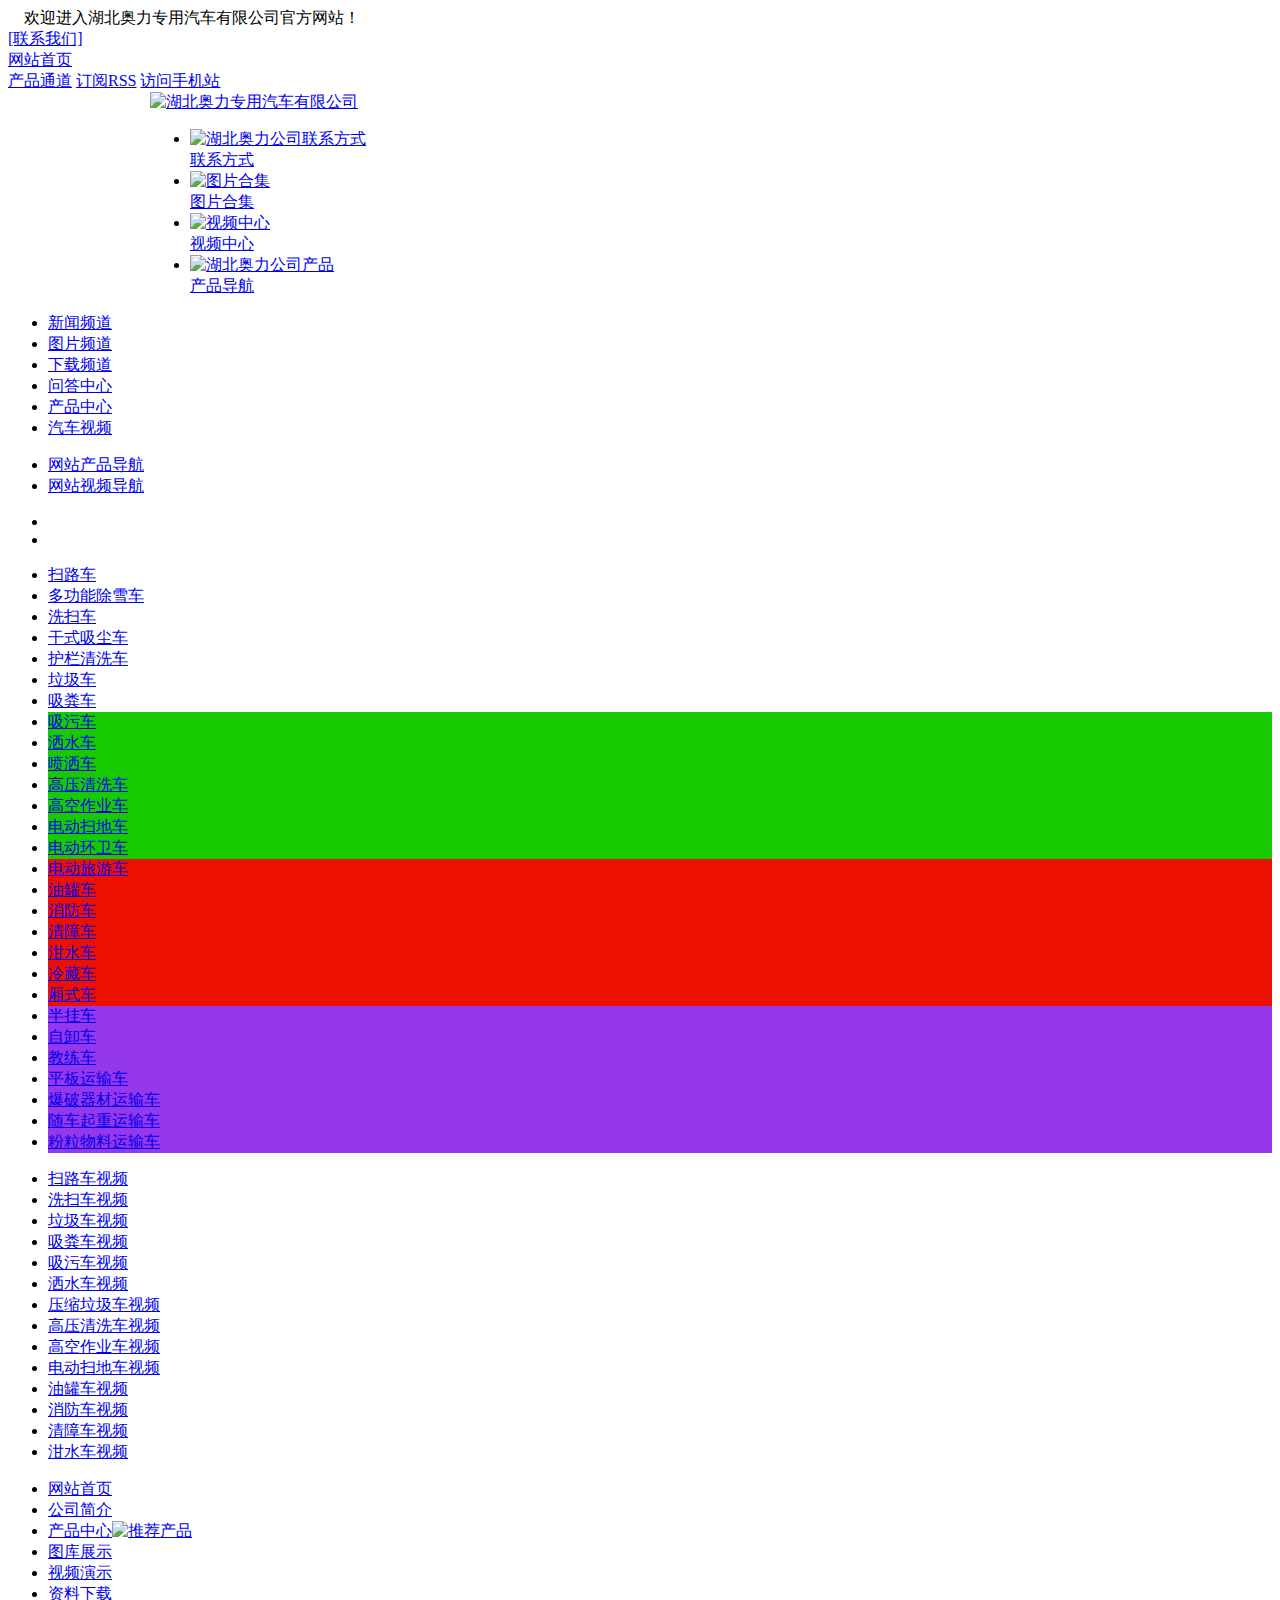
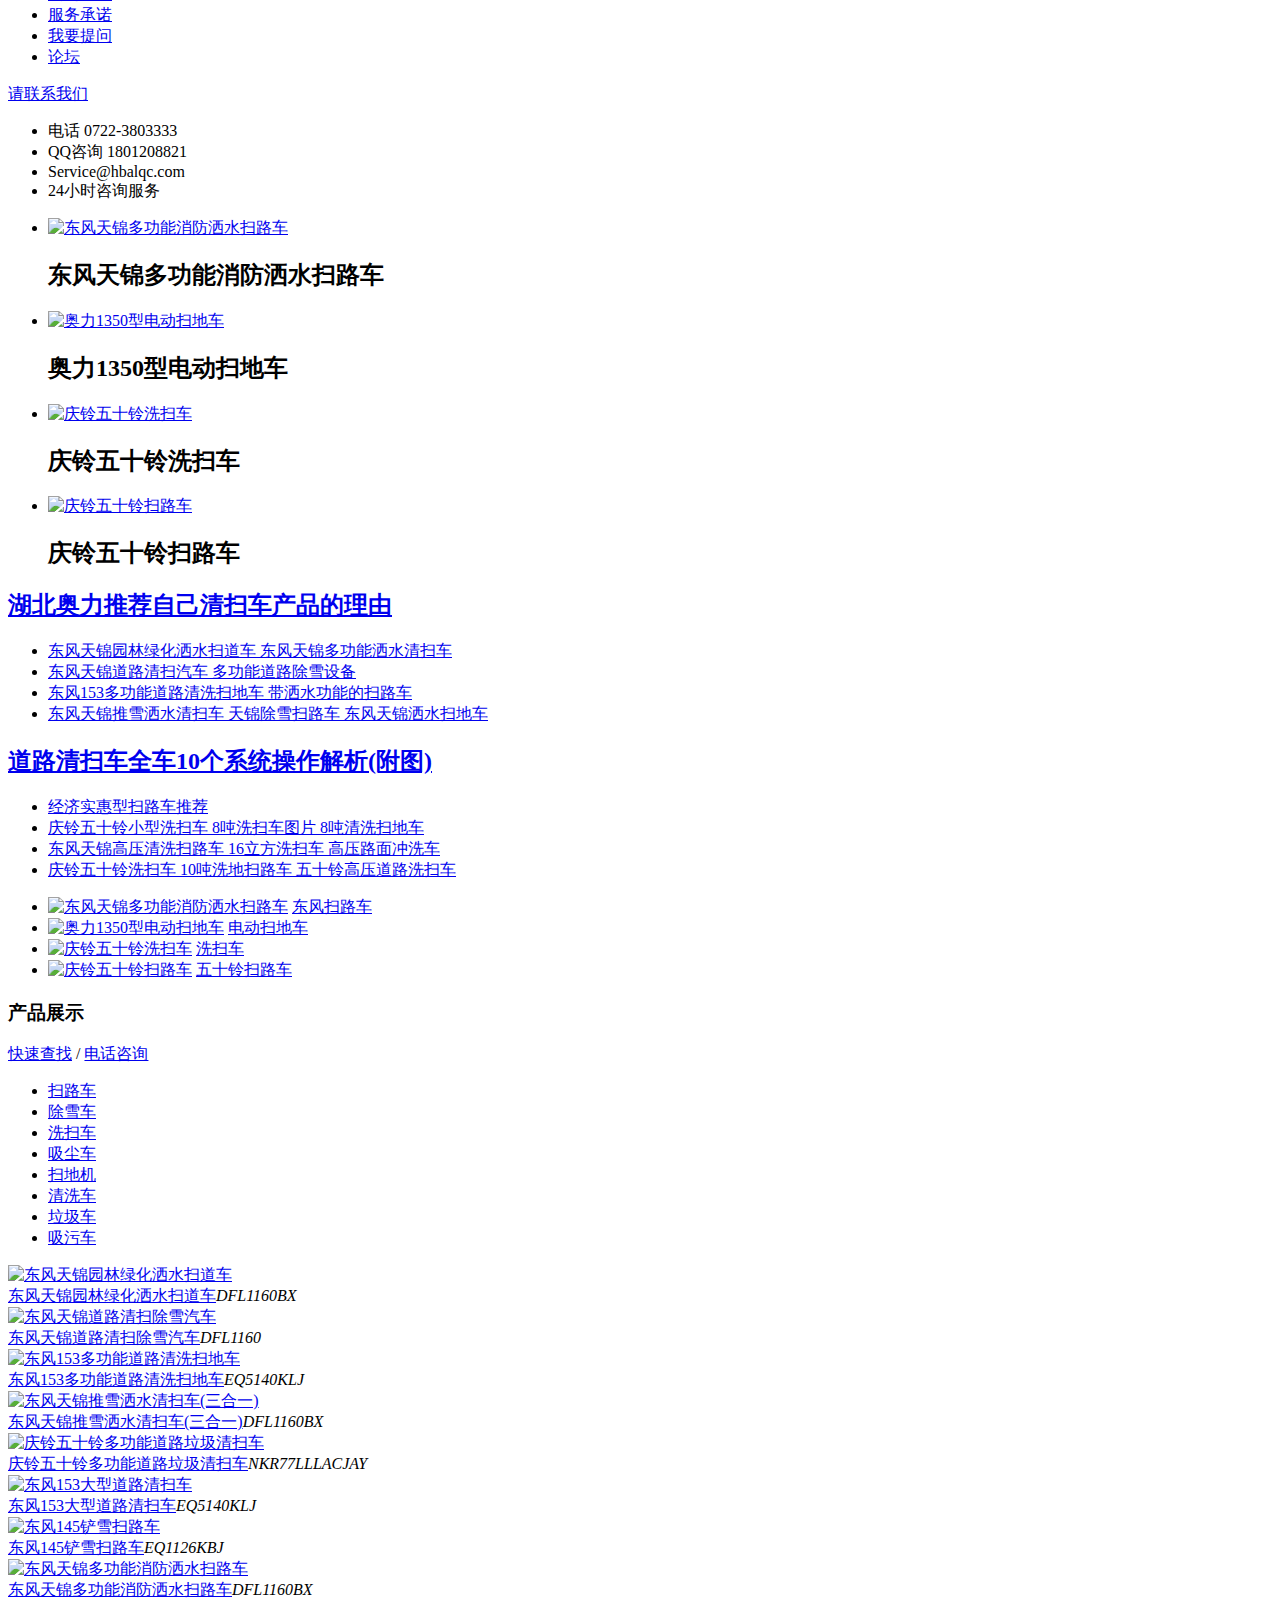
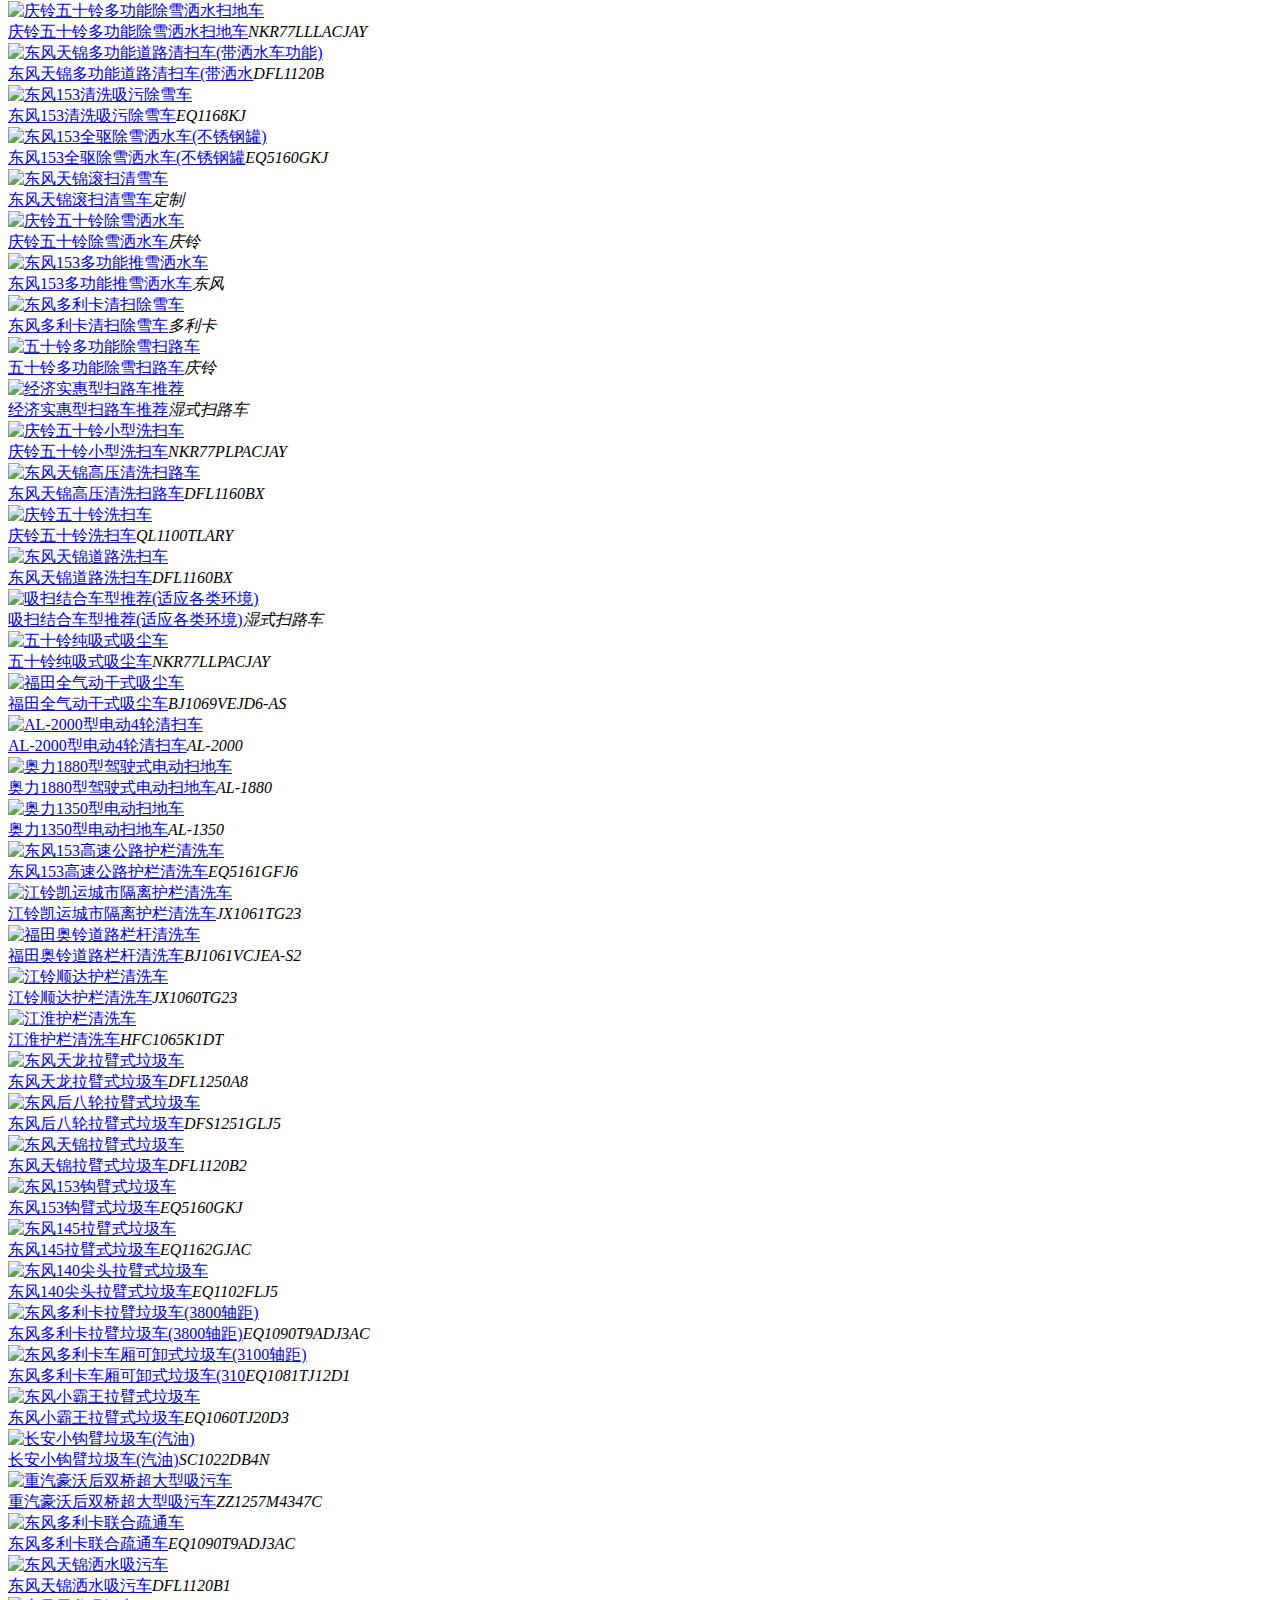
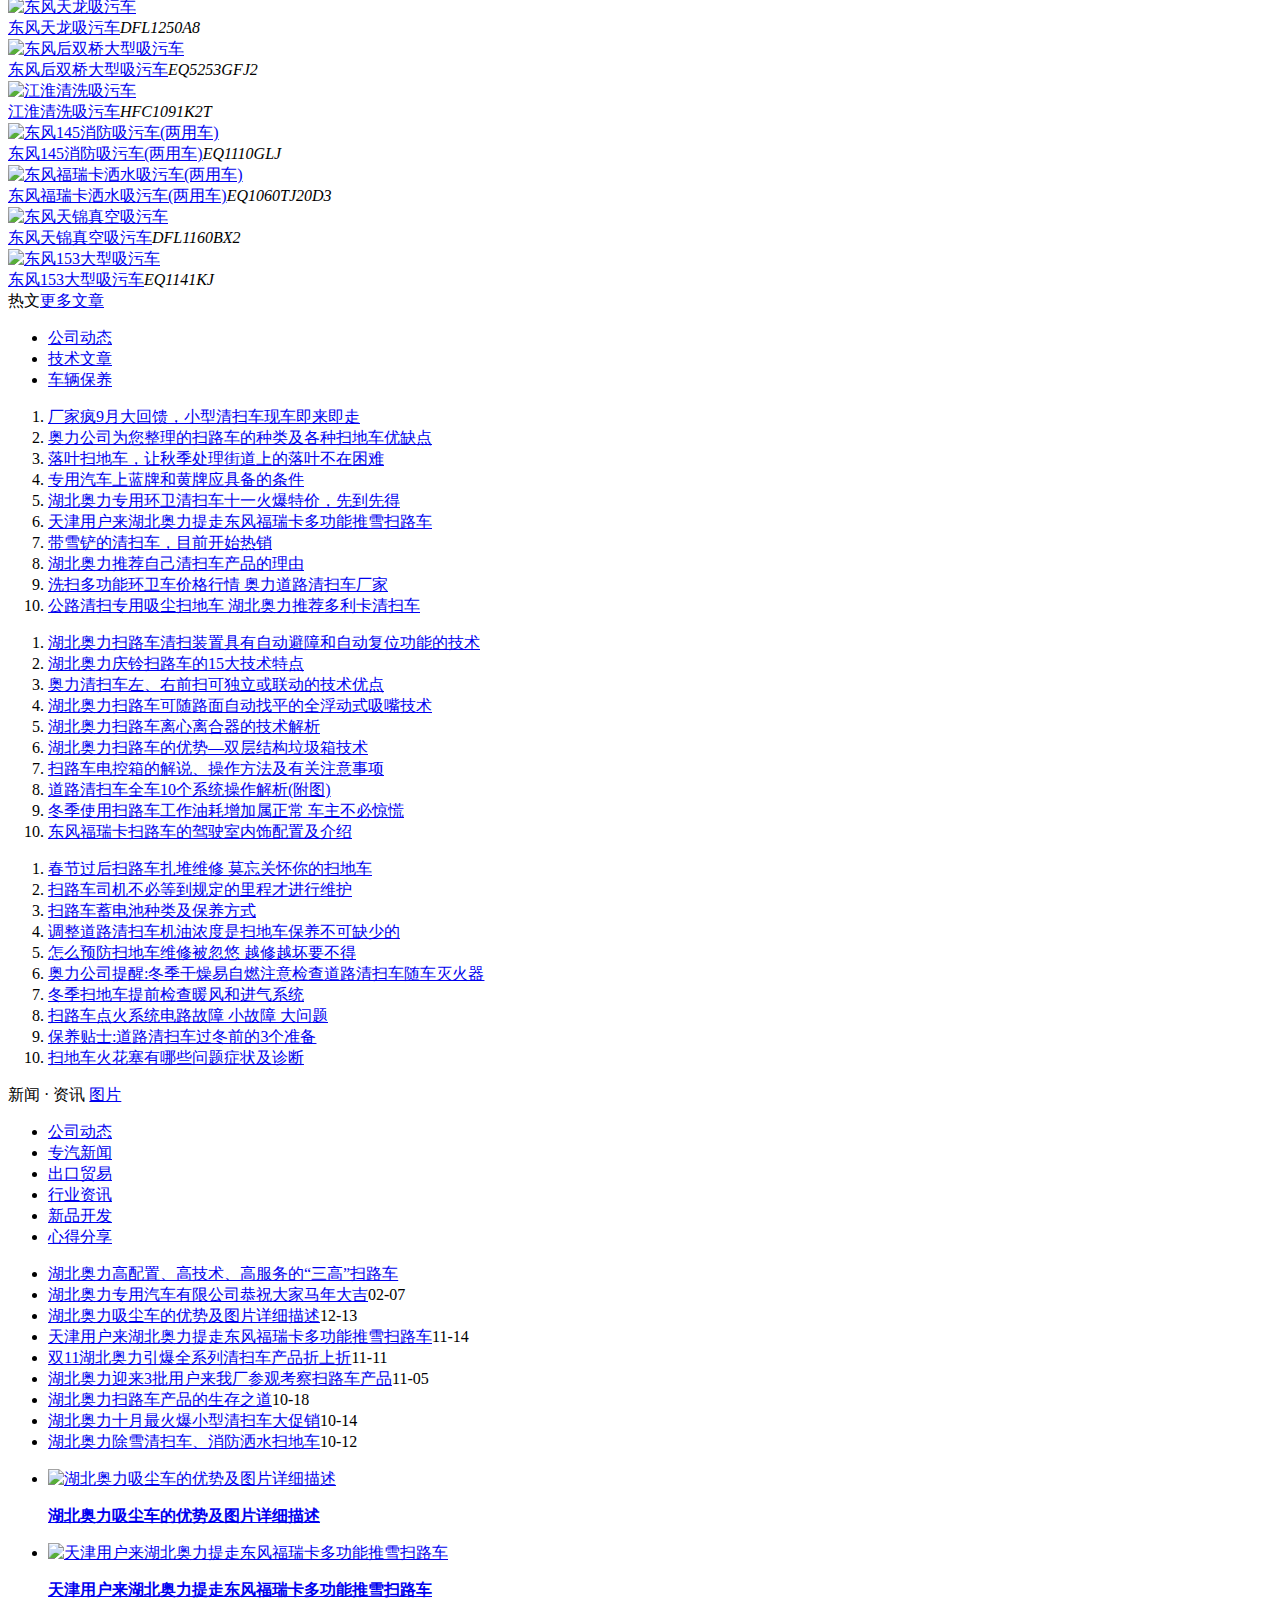
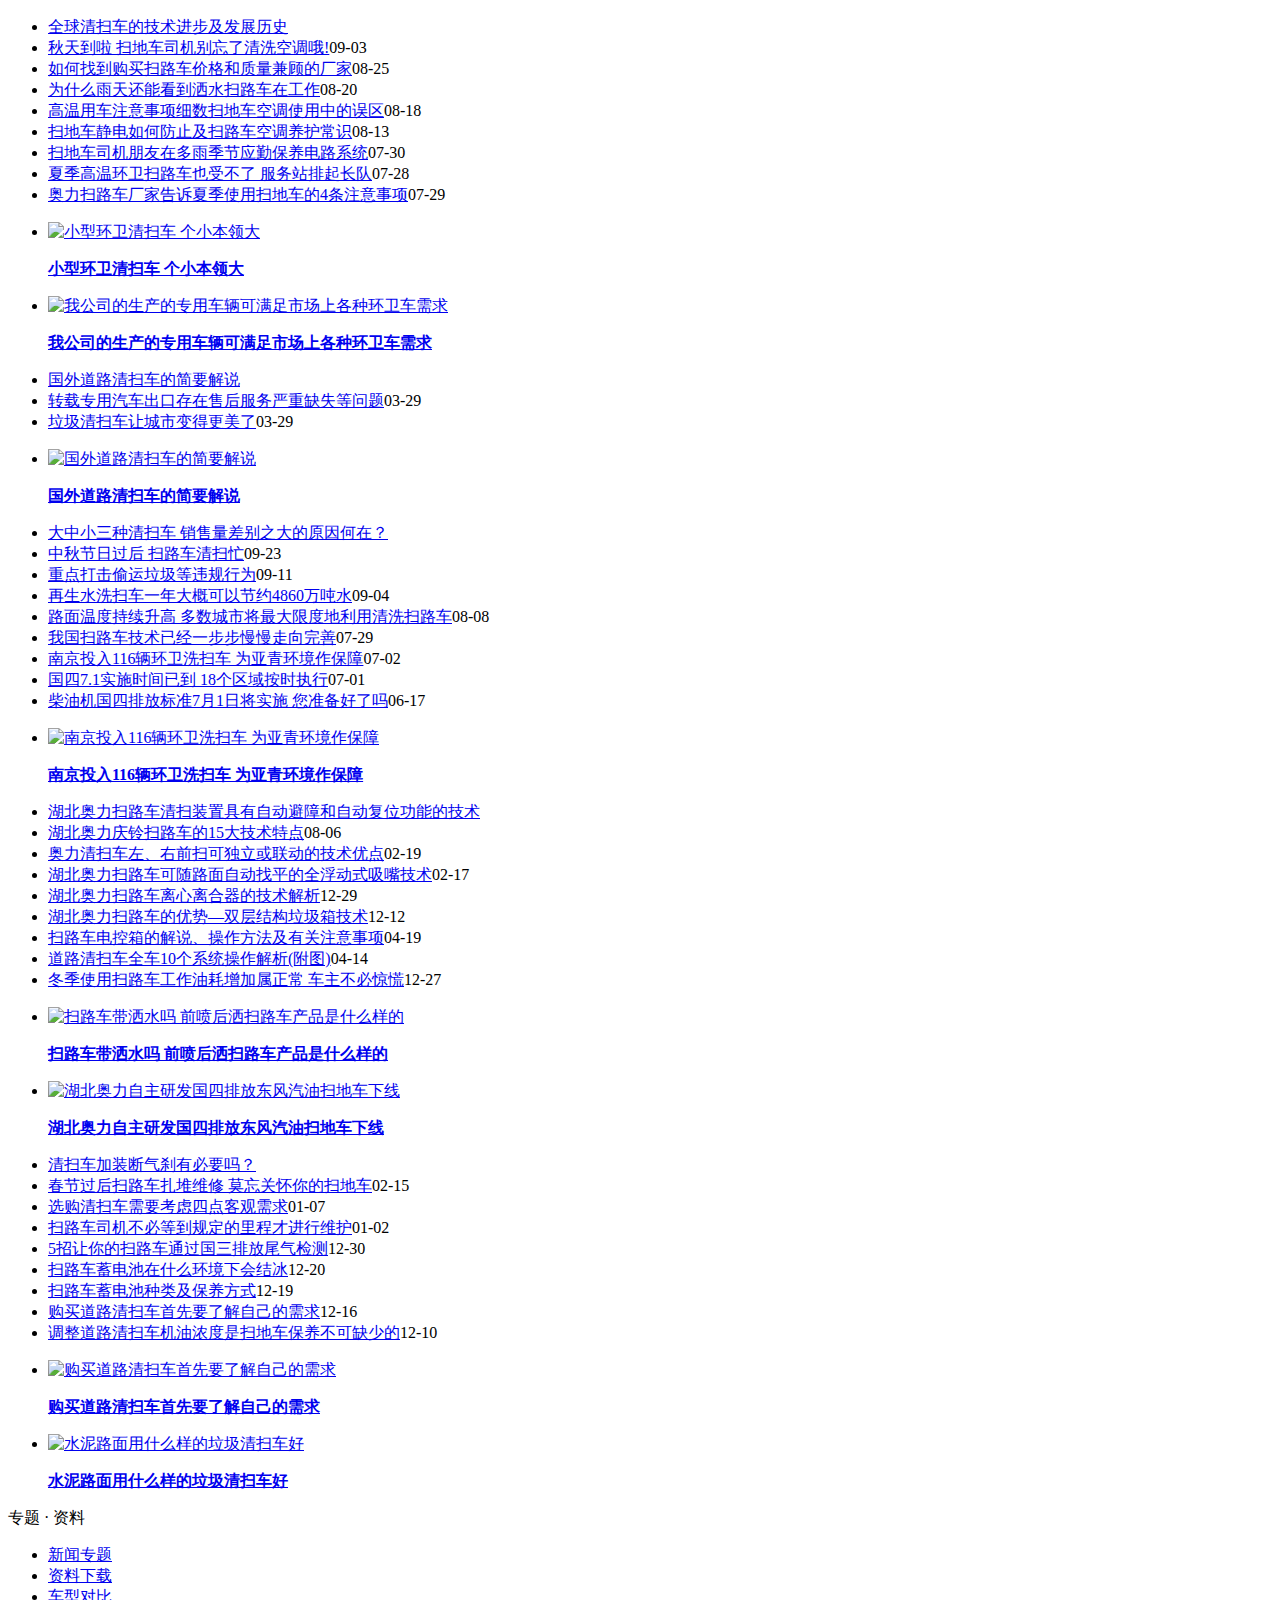
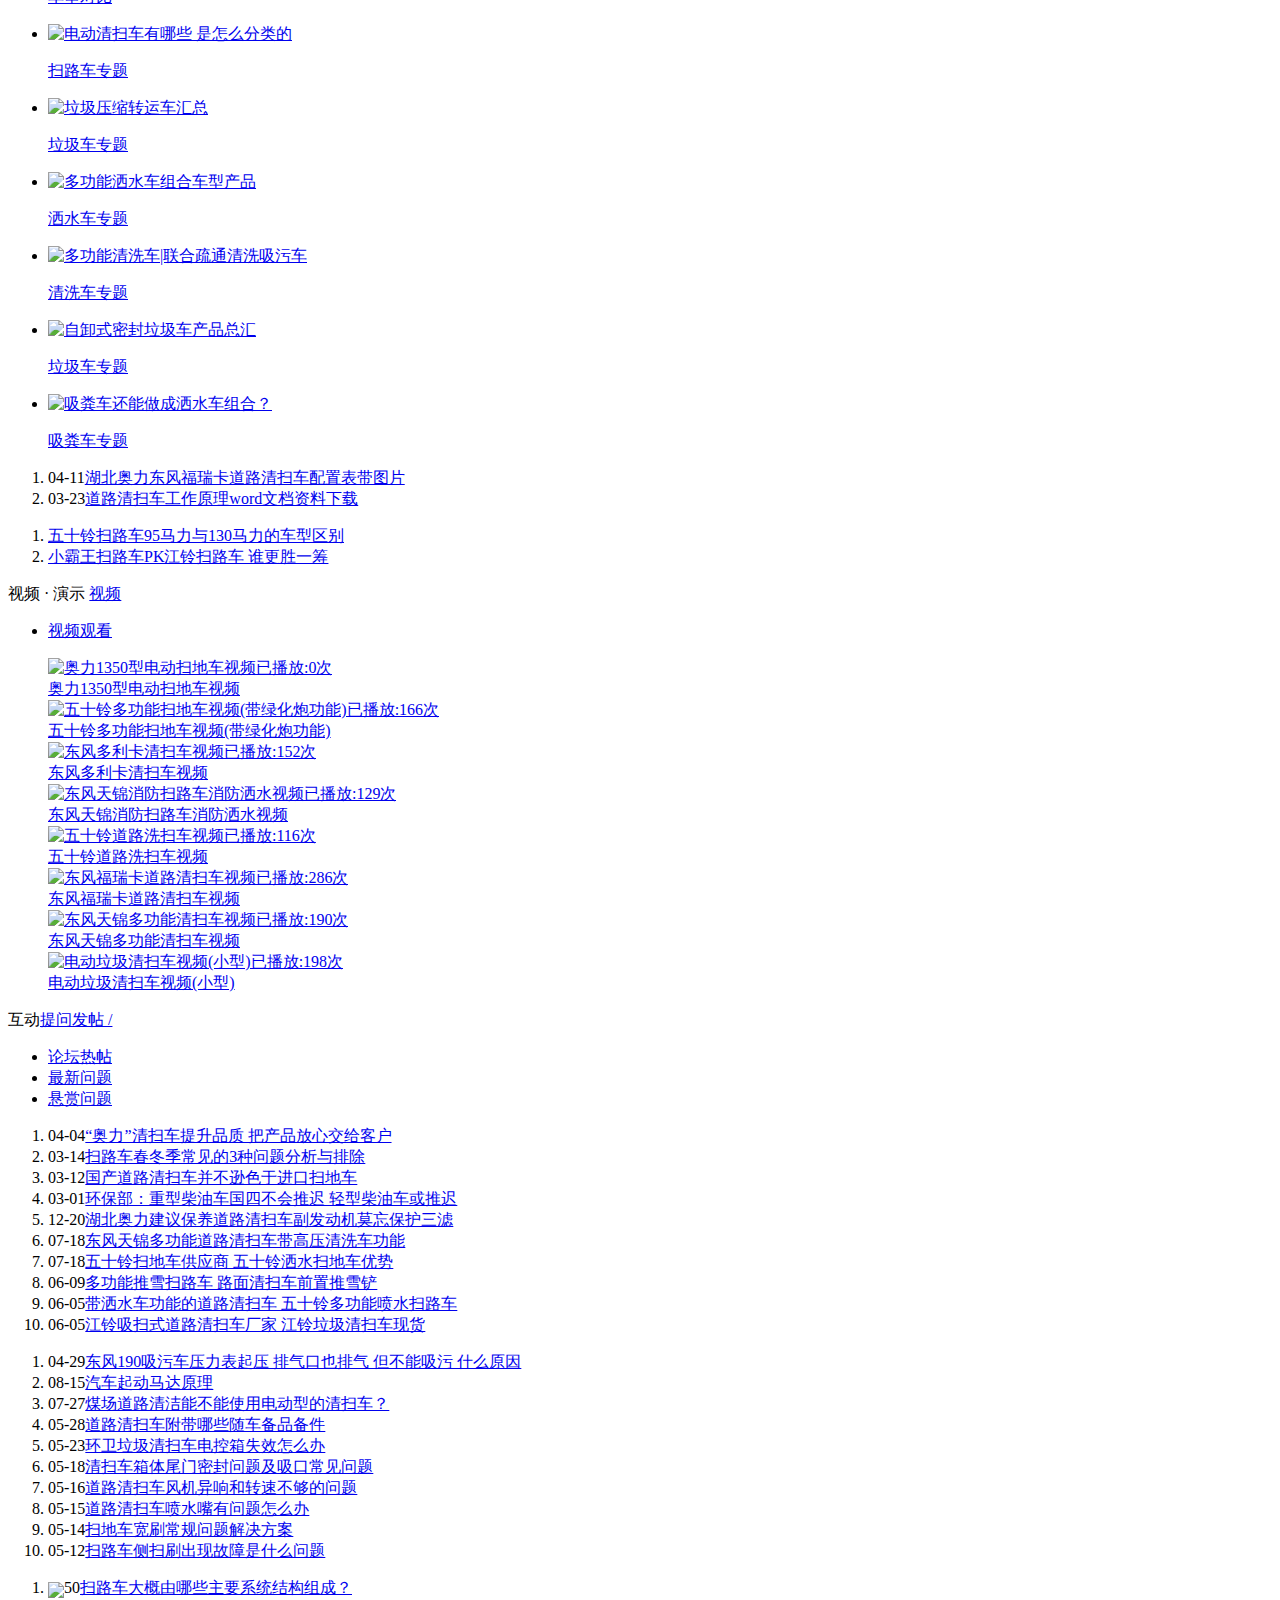
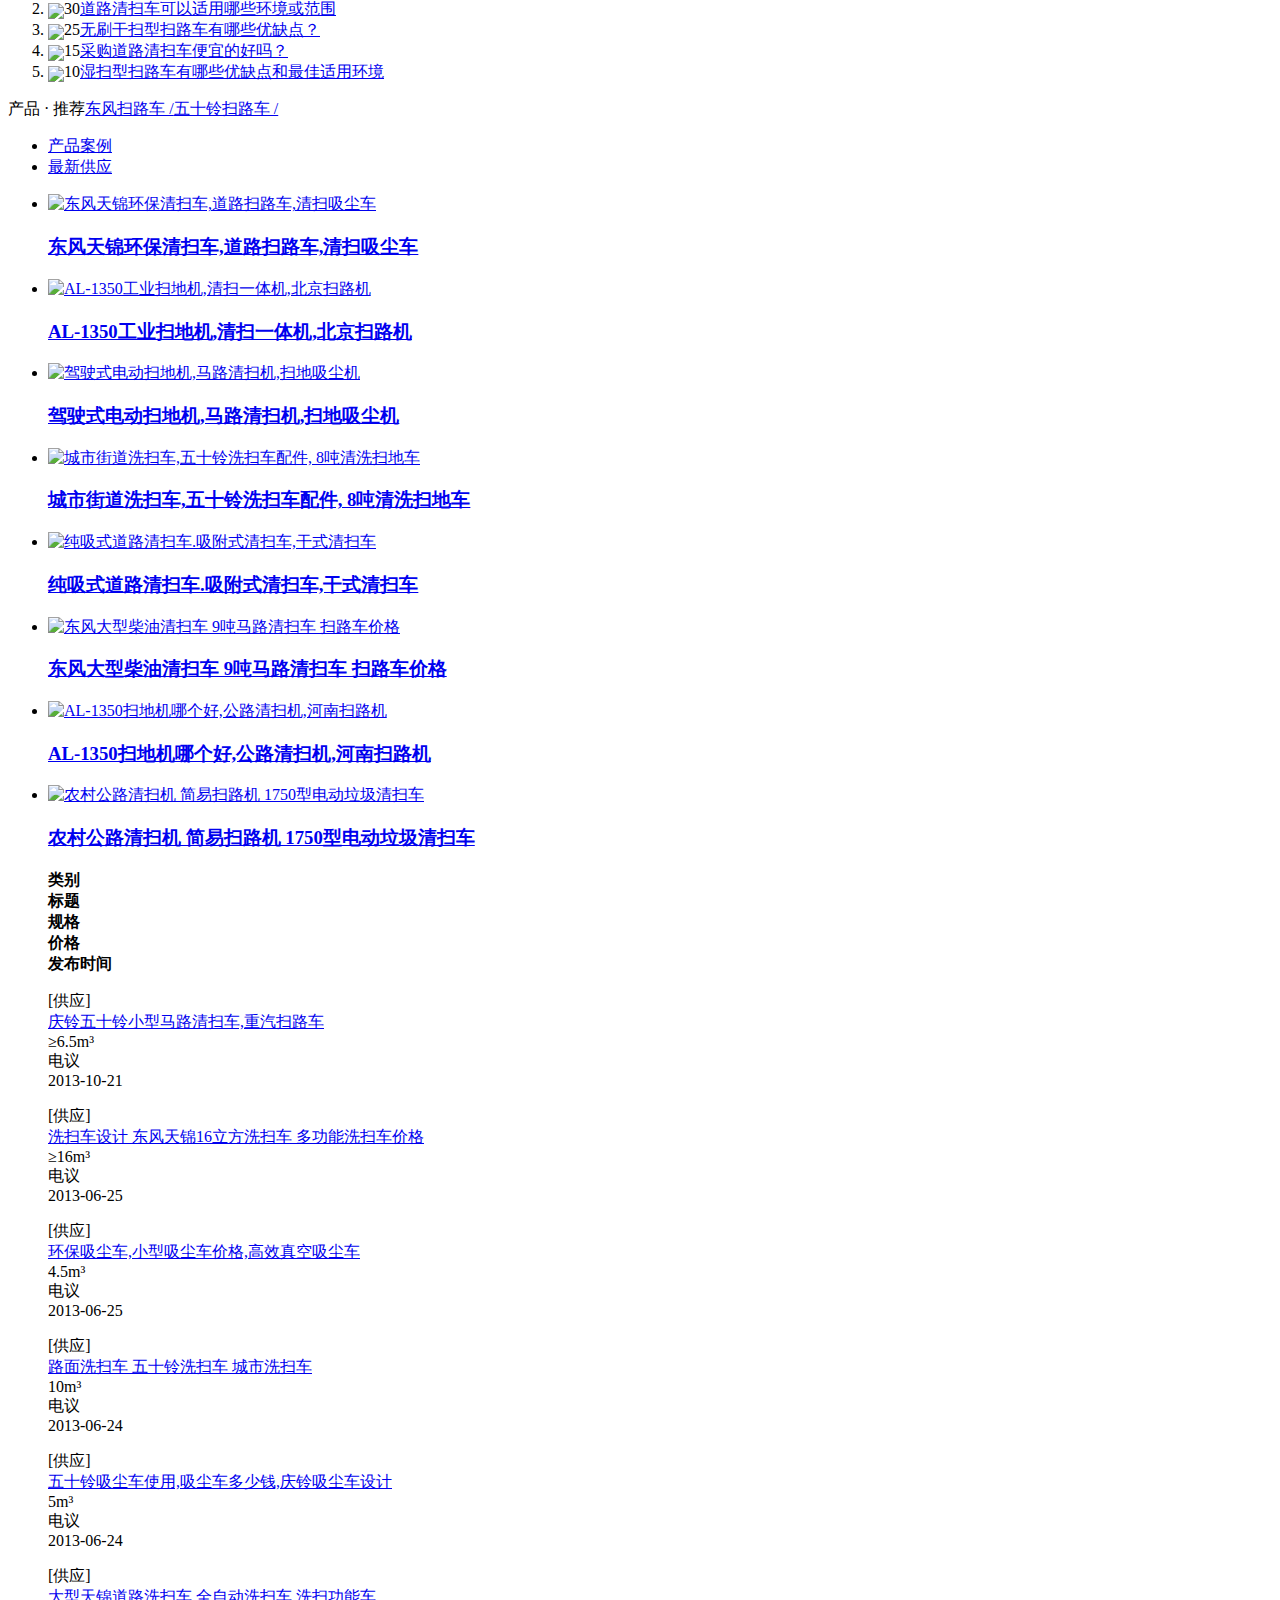
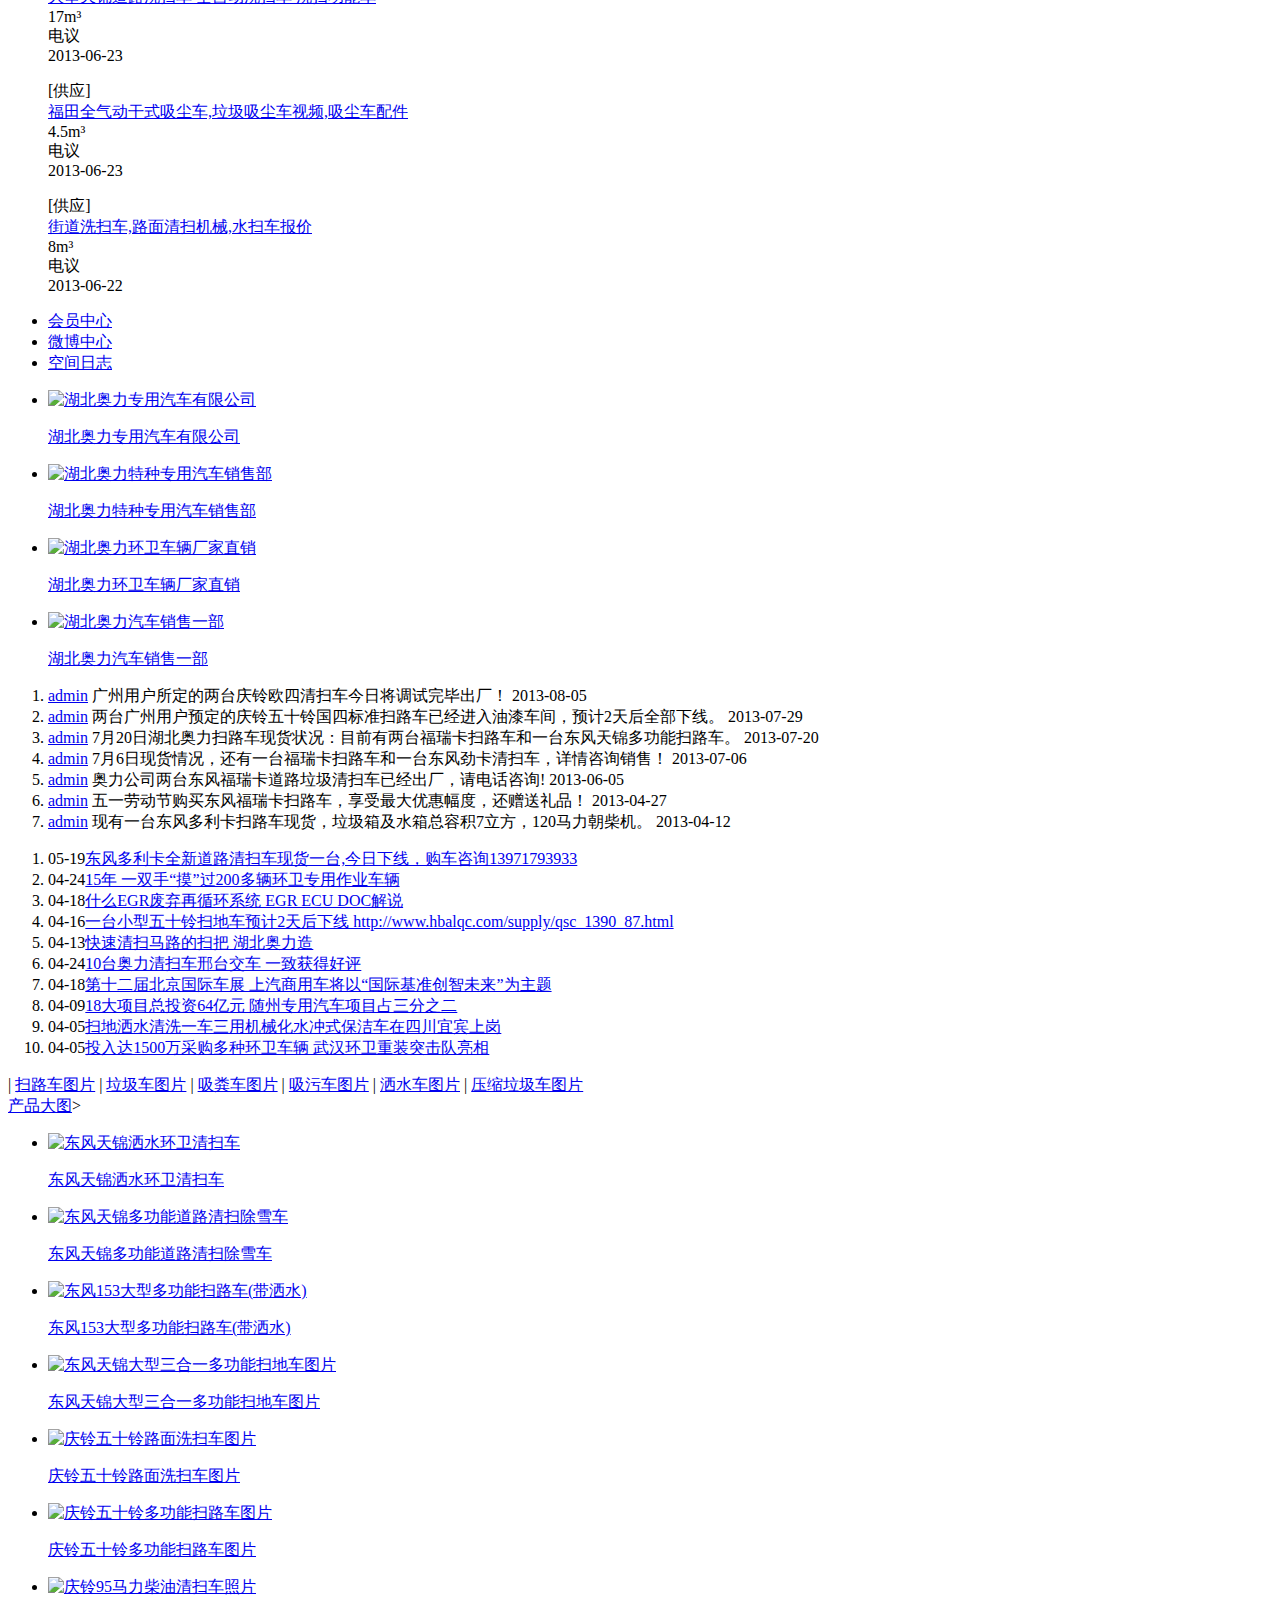
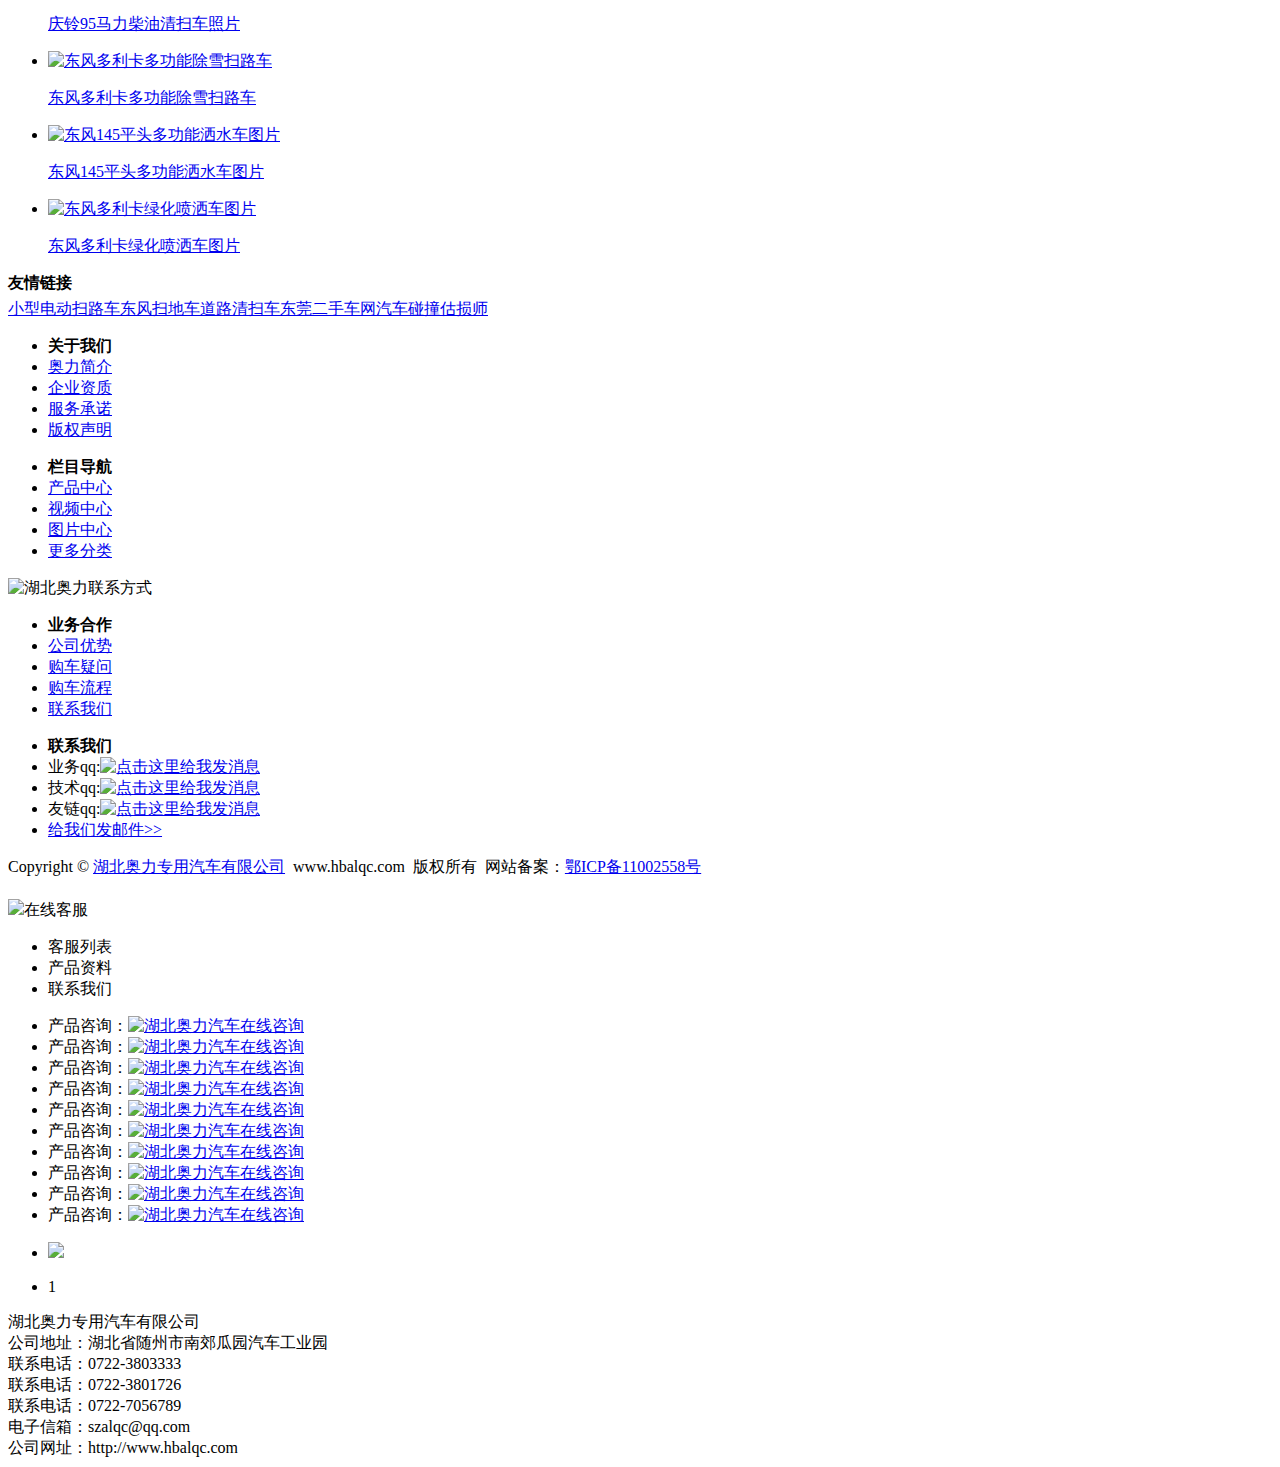
==== Index2.html @ 5d20e330 "加个页面" ====
<!DOCTYPE HTML PUBLIC "-//W3C//DTD HTML 4.01 Transitional//EN" "http://www.w3c.org/TR/1999/REC-html401-19991224/loose.dtd">
<html xmlns="http://www.w3.org/1999/xhtml">
<head>
<title>��������ר���������޹�˾���ٷ���վ��_��ɨ��|ϴɨ��|�綯ɨ·��|ɨ�س�</title>
<meta http-equiv=Content-Type content="text/html; charset=gb2312">
<meta http-equiv="X-UA-Compatible" content="IE=7, IE=9">
<meta name="Keywords" content="������������,��·��ɨ��,ϴɨ��,������ϴ��,ɨ·��,��ˮ��,ɨ�ػ�,ר������">
<meta name="Description" content="��������ר���������޹�˾,רҵ������������,��˾����������������·��ɨ��,��·ϴɨ��,��·���뻤����ϴ��,����ʽɨ·��,�綯ɨ�ػ�,�̻���ˮ��,������೵,���۳��Ȼ����������Ŷ���ľ���,һ���ļ���,������Ӳ,�ۺ��б���,��ӭ����û����ҳ��ιۿ���,������˾�߳�Ϊ������">

<link href="http://www.hbalqc.com/tpl/img/css.css" type=text/css rel=stylesheet>
<link href="http://www.hbalqc.com/favicon.ico" rel="shortcut icon" />
<script src="http://siteapp.baidu.com/static/webappservice/uaredirect.js" type="text/javascript"></script><script type="text/javascript">uaredirect("http://wap.hbalqc.com", "http://hbalqc.com");</script>
</head>
<body>
<div class="AntTop13" id="header_2">
<div class="px950">
	<div class="user_l" id="AntUserLogin2">
        <div class="lI_1"><span id="TopUserName"></span>��<font id="AntHomeHours"></font>��ӭ�����������ר���������޹�˾�ٷ���վ��</div>
        <div class="mC_1"><a href="/kehu/lianxi.html">[��ϵ����]</a></div>
        <div class="uE_1"><a href="/">��վ��ҳ</a></div>
    </div>
  <div class="r_">
  <a href="/product.html">��Ʒͨ��</a>
  <a href="/plus/rss.asp" target="_blank">����RSS</a>
  <a href="http://wap.hbalqc.com">�����ֻ�վ</a></div>
  </div>
</div>
<div class="top2_">
  <div style="width:980px; margin:auto;">
    <div class="logo"><a hidefocus="true" href="/" title="��������ר���������޹�˾"><img src="http://www.hbalqc.com/tpl/img/logo.png" alt="��������ר���������޹�˾" width="590" height="85"/></a></div>
    <div class="quickLink">
      <ul class="rxl_">
        <li class="rxl_li">
          <div class="c"><a href="/kehu/lianxi.html" target="_blank"><img src="http://www.hbalqc.com/tpl/img/i_9.gif" alt="����������˾��ϵ��ʽ" width="40" height="40" /></a></div>
          <div class="c"><a href="/kehu/lianxi.html" target="_blank">��ϵ��ʽ</a></div>
        </li>
        <li class="rxl_li">
          <div class="c"><a href="/photo/pic.html" target="_blank"><img src="http://www.hbalqc.com/tpl/img/g_7.gif" alt="ͼƬ�ϼ�" width="40" height="40" /></a></div>
          <div class="c"><a href="/photo/pic.html" target="_blank">ͼƬ�ϼ�</a></div>
        </li>
        <li class="rxl_li">
          <div class="c"><a href="/video/video.html" target="_blank"><img src="http://www.hbalqc.com/tpl/img/e_5.gif" alt="��Ƶ����" width="40" height="40" /></a></div>
          <div class="c"><a href="/video/video.html" target="_blank">��Ƶ����</a></div>
        </li>
        <li class="tuall">
          <div class="c"><a href="javascript:;"><img src="http://www.hbalqc.com/tpl/img/a_03.gif" alt="����������˾��Ʒ" width="40" height="40" /></a></div>
          <div class="c"><a href="javascript:;">��Ʒ����</a></div>
        </li>
      </ul>
    </div>
  </div>
  <div class="kuai_xl">
    <div class="l_left">
      <ul>
<li><a href="http://www.hbalqc.com/article/article.html" target="_blank">����Ƶ��</a></li><li><a href="http://www.hbalqc.com/photo/pic.html" target="_blank">ͼƬƵ��</a></li><li><a href="http://www.hbalqc.com/download/" target="_blank">����Ƶ��</a></li><li><a href="/ask/" target="_blank">�ʴ�����</a></li><li><a href="http://www.hbalqc.com/product.html" target="_blank">��Ʒ����</a></li><li><a href="http://www.hbalqc.com/video/video.html" target="_blank">������Ƶ</a></li>
      </ul>
    </div>
    <div class="r_right">
      <div class="title">
        <ul class="l">
          <li class="c_1"><a href="javascript:;" id="renmen_">��վ��Ʒ����</a></li>
          <li><a href="javascript:;" id="shiyong_">��վ��Ƶ����</a></li>
        </ul>
        <ul class="r">
          <li class="gb"><a href="javascript:;" id="close_" title="�ر�"></a></li>
          <li class="gd"><a href="javascript:;" id="lock_" title="����"></a></li>
        </ul>
      </div>
      <div class="m">
<div class="toul">
<ul><li><a href="http://www.hbalqc.com/saoluche.html" target="_blank">ɨ·��</a></li><li><a href="http://www.hbalqc.com/chuxueche.html" target="_blank">�๦�ܳ�ѩ��</a></li><li><a href="http://www.hbalqc.com/xisaoche.html" target="_blank">ϴɨ��</a></li><li><a href="http://www.hbalqc.com/xichenche.html" target="_blank">��ʽ������</a></li><li><a href="http://www.hbalqc.com/hulanqingxi.html" target="_blank">������ϴ��</a></li><li><a href="http://www.hbalqc.com/lajiche.html" target="_blank">������</a></li><li><a href="http://www.hbalqc.com/xifenche.html" target="_blank">���೵</a></li>
<li style="background:#17CA00;"><a href="http://www.hbalqc.com/xiwuche.html" target="_blank">���۳�</a></li><li style="background:#17CA00;"><a href="http://www.hbalqc.com/sashuiche.html" target="_blank">��ˮ��</a></li><li style="background:#17CA00;"><a href="http://www.hbalqc.com/pensache.html" target="_blank">������</a></li><li style="background:#17CA00;"><a href="http://www.hbalqc.com/qingxiche.html" target="_blank">��ѹ��ϴ��</a></li><li style="background:#17CA00;"><a href="http://www.hbalqc.com/gaokongche.html" target="_blank">�߿���ҵ��</a></li><li style="background:#17CA00;"><a href="http://www.hbalqc.com/saodiche.html" target="_blank">�綯ɨ�س�</a></li><li style="background:#17CA00;"><a href="http://www.hbalqc.com/huanwei.html" target="_blank">�綯������</a></li>
<li style="background:#EB1000;"><a href="http://www.hbalqc.com/lvyouche.html" target="_blank">�綯���γ�</a></li><li style="background:#EB1000;"><a href="http://www.hbalqc.com/youguan.html" target="_blank">�͹޳�</a></li><li style="background:#EB1000;"><a href="http://www.hbalqc.com/xiaofang.html" target="_blank">������</a></li><li style="background:#EB1000;"><a href="http://www.hbalqc.com/qingzhang.html" target="_blank">���ϳ�</a></li><li style="background:#EB1000;"><a href="http://www.hbalqc.com/ganshuiche.html" target="_blank">��ˮ��</a></li><li style="background:#EB1000;"><a href="http://www.hbalqc.com/lengcang.html" target="_blank">��س�</a></li><li style="background:#EB1000;"><a href="http://www.hbalqc.com/huoche.html" target="_blank">��ʽ��</a></li>
<li style="background:#9537EA;"><a href="http://www.hbalqc.com/bangua.html" target="_blank">��ҳ�</a></li><li style="background:#9537EA;"><a href="http://www.hbalqc.com/zixieche.html" target="_blank">��ж��</a></li><li style="background:#9537EA;"><a href="http://www.hbalqc.com/jiaolianche.html" target="_blank">������</a></li><li style="background:#9537EA;"><a href="http://www.hbalqc.com/pingbanche.html" target="_blank">ƽ�����䳵</a></li><li style="background:#9537EA;"><a href="http://www.hbalqc.com/fangbaoche.html" target="_blank">�����������䳵</a></li><li style="background:#9537EA;"><a href="http://www.hbalqc.com/qizhong.html" target="_blank">�泵�������䳵</a></li><li style="background:#9537EA;"><a href="http://www.hbalqc.com/fenliche.html" target="_blank">�����������䳵</a></li>
</ul>
<ul><li><a href="http://www.hbalqc.com/video/slcshipin.html" target="_blank">ɨ·����Ƶ</a></li><li><a href="http://www.hbalqc.com/video/xscshipin.html" target="_blank">ϴɨ����Ƶ</a></li><li><a href="http://www.hbalqc.com/video/ljcshipin.html" target="_blank">��������Ƶ</a></li><li><a href="http://www.hbalqc.com/video/xfcshipin.html" target="_blank">���೵��Ƶ</a></li><li><a href="http://www.hbalqc.com/video/xwcshipin.html" target="_blank">���۳���Ƶ</a></li><li><a href="http://www.hbalqc.com/video/sscshipin.html" target="_blank">��ˮ����Ƶ</a></li><li><a href="http://www.hbalqc.com/video/yscshipin.html" target="_blank">ѹ����������Ƶ</a></li><li><a href="http://www.hbalqc.com/video/qxcshipin.html" target="_blank">��ѹ��ϴ����Ƶ</a></li><li><a href="http://www.hbalqc.com/video/gkcshipin.html" target="_blank">�߿���ҵ����Ƶ</a></li><li><a href="http://www.hbalqc.com/video/ddcshipin.html" target="_blank">�綯ɨ�س���Ƶ</a></li><li><a href="http://www.hbalqc.com/video/ygcshipin.html" target="_blank">�͹޳���Ƶ</a></li><li><a href="http://www.hbalqc.com/video/xfshipin.html" target="_blank">��������Ƶ</a></li><li><a href="http://www.hbalqc.com/video/qzcshipin.html" target="_blank">���ϳ���Ƶ</a></li><li><a href="http://www.hbalqc.com/video/gscshipin.html" target="_blank">��ˮ����Ƶ</a></li></ul>
</div>
      </div>
    </div>
  </div>
  <div class="Av3">
<div id="cu3er_swf"></div>
  </div>
</div>
<div class="AuVsj"></div>
<!--top--> 
<!-- ���� begin -->
<div class="nav f14">
    <div class="box2">
        <ul class="left">
          <li><a class="fb" href="/" target="_blank">��վ��ҳ</a></li>
            <li><a href="/kehu/about.html" target="_blank">��˾���</a></li>
            <li><a href="/product.html" target="_blank">��Ʒ����<img src="http://www.hbalqc.com/tpl/img/jian.gif" alt="�Ƽ���Ʒ" width="19" height="23"/></a></li>
            <li><a href="/photo/pic.html" target="_blank">ͼ��չʾ</a></li>
            <li><a href="/video/video.html" target="_blank">��Ƶ��ʾ</a></li>
            <li><a href="/download/" target="_blank">��������</a></li>
            <li><a href="/kehu/service.html" target="_blank">�����ŵ</a></li>
            <li><a href="/ask/" target="_blank">��Ҫ����</a></li>
            <li><a href="/bbs/" target="_blank">��̳</a></li>
        </ul>
        <div class="brand right"><a href="/kehu/lianxi.html" target="_blank">����ϵ����</a></div>   
    </div>
</div>
<!-- ���� end -->
<!--qq start-->
<div class="tishi">
<ul id="ly">
    <li class="tel">�绰 0722-3803333</li>
    <li class="qq">QQ��ѯ 1801208821</li>
    <li class="email">Service@hbalqc.com</li>
    <li class="time">24Сʱ��ѯ���� <script src="http://www.hbalqc.com/JS/8.js" type="text/javascript"></script></li>
</ul>
</div>
<!--qq end-->
<script src="http://www.hbalqc.com/tpl/img/jquery-1.4.4.min.js" type="text/javascript"></script>
<script type="text/javascript" src="http://www.hbalqc.com/tpl/img/swfobject.js"></script>
<script type=text/javascript>			
			var flashvars = {};
			flashvars.xml =  "/tpl/img/config.xml";
			var params = {};
			params.allowscriptaccess = "always";
			params.allownetworking = "all";
			params.wmode = "transparent";
			var attributes = {};
			attributes.id = "slider";
			swfobject.embedSWF("http://www.hbalqc.com/tpl/img/cu3er.swf","cu3er_swf", "980", "295", "9","#000000", flashvars, params, attributes);
</script>
<script>	
  		$("#renmen_").click(function(){
		  $(this).parent().addClass("c_1");
		  $("#shiyong_").parent().removeClass("c_1");
		  $(".toul").animate({left:'0px'},300);
		});
		$("#shiyong_").click(function(){
		  $(this).parent().addClass("c_1");
		  $("#renmen_").parent().removeClass("c_1");
		  $(".toul").animate({left:'-820px'},300);
		});
		$('.rxl_li').hover(function() {
		  $(this).addClass("hover");
		},function(){
		  $(this).removeClass("hover");
		});
		$('.tuall').click(function() {
		  if($('.kuai_xl').css("display")=="none")
		  {
		      $(this).addClass("hover");
		      $('.kuai_xl').slideDown();
		  }
		  else
		  {
		     $(this).removeClass("hover");
		     $('.kuai_xl').slideUp();
		  }
		});
		$("#close_").click(function(){
		  $('.kuai_xl').slideUp();
		  $('.tuall').removeClass("hover");
		});
		$("#lock_").click(function(){
		  var c = GetCookieValue('fclock');
		  if(c=="1")
		  {
		  	  CreateCookie("fclock","0");
			  $(this).parent().removeClass("gd_");
		  }
		  else
		  {
			  $(this).parent().addClass("gd_");
			  CreateCookie("fclock","1");
		  }
		});
		var c = GetCookieValue('fclock');
		if(c=="1")
		{
		    $('.tuall').addClass("hover");
			$('.kuai_xl').show();
			$("#lock_").parent().addClass("gd_");
		}
	</script>
<!--[if IE 6]>
<script src="http://www.hbalqc.com/js/iepng.js" type="text/javascript"></script>
<script type="text/javascript">
   EvPNG.fix('div, ul, img, li, input'); 
</script>
<![endif]-->
<!--�õ�ͷ�� begin-->
<DIV class="huandeng_kj"><DIV class="slideNews"><UL class="slideNews_l"> 
<li id="focus_img_1"><a href="http://www.hbalqc.com/product/477.html" target="_blank"><IMG alt="��������๦��������ˮɨ·��" src="http://www.hbalqc.com/UploadFiles/2013-01/2013010415133142134.jpg" /></a><div class="opcityarea"></div><div class="picDes"><h2>��������๦��������ˮɨ·��</h2></div></li>
 
<li id="focus_img_2"><a href="http://www.hbalqc.com/product/95.html" target="_blank"><IMG alt="����1350�͵綯ɨ�س�" src="http://www.hbalqc.com/UploadFiles/2/2013102515151914719.jpg" /></a><div class="opcityarea"></div><div class="picDes"><h2>����1350�͵綯ɨ�س�</h2></div></li>
 
<li id="focus_img_3"><a href="http://www.hbalqc.com/product/18.html" target="_blank"><IMG alt="������ʮ��ϴɨ��" src="http://www.hbalqc.com/UploadFiles/2013-01/2013012214171873006.jpg" /></a><div class="opcityarea"></div><div class="picDes"><h2>������ʮ��ϴɨ��</h2></div></li>
 
<li id="focus_img_4"><a href="http://www.hbalqc.com/product/4.html" target="_blank"><IMG alt="������ʮ��ɨ·��" src="http://www.hbalqc.com/UploadFiles/2012-11/2012111310503980694_S.jpg" /></a><div class="opcityarea"></div><div class="picDes"><h2>������ʮ��ɨ·��</h2></div></li>
</UL>
<DIV class="slideNews_r"><DIV class="headlines"> 
<h2><a href="http://www.hbalqc.com/article/dongtai356.html" target="_blank" title="���������Ƽ��Լ���ɨ����Ʒ������">���������Ƽ��Լ���ɨ����Ʒ������</a></h2>
<ul class="NtiN"> 
<li><a href="http://www.hbalqc.com/product/488.html" target="_blank" >�������԰���̻���ˮɨ���� ��������๦����ˮ��ɨ��</a></li>
 
<li><a href="http://www.hbalqc.com/product/487.html" target="_blank" >���������·��ɨ���� �๦�ܵ�·��ѩ�豸</a></li>
 
<li><a href="http://www.hbalqc.com/product/153duogongnengsaodiche.html" target="_blank" >����153�๦�ܵ�·��ϴɨ�س� ����ˮ���ܵ�ɨ·��</a></li>
 
<li><a href="http://www.hbalqc.com/product/485.html" target="_blank" >���������ѩ��ˮ��ɨ�� �����ѩɨ·�� ���������ˮɨ�س�</a></li>
</ul></DIV>
<DIV class="headlines norim padding4"> 
<h2><a href="http://www.hbalqc.com/article/jishu94.html" target="_blank" title="��·��ɨ��ȫ��10��ϵͳ��������(��ͼ)">��·��ɨ��ȫ��10��ϵͳ��������(��ͼ)</a></h2>
<ul class="NtiN"> 
<li><a href="http://www.hbalqc.com/product/483.html" target="_blank" >����ʵ����ɨ·���Ƽ�</a></li>
 
<li><a href="http://www.hbalqc.com/product/20.html" target="_blank" >������ʮ��С��ϴɨ�� 8��ϴɨ��ͼƬ 8����ϴɨ�س�</a></li>
 
<li><a href="http://www.hbalqc.com/product/19.html" target="_blank" >���������ѹ��ϴɨ·�� 16����ϴɨ�� ��ѹ·���ϴ��</a></li>
 
<li><a href="http://www.hbalqc.com/product/18.html" target="_blank" >������ʮ��ϴɨ�� 10��ϴ��ɨ·�� ��ʮ���ѹ��·ϴɨ��</a></li>
</ul></DIV>
<DIV class="spicBox"><UL> 
<li class="cur" id="focus_tit_1" onMouseOver="FocusSlide(1);SetNum(1);">
<a href="http://www.hbalqc.com/product/477.html" target="_blank"><img alt="��������๦��������ˮɨ·��" src="http://www.hbalqc.com/UploadFiles/2013-01/2013010415133142134.jpg" /></a> <span><a href="http://www.hbalqc.com/dongfeng.html" target="_blank">����ɨ·��</a></span></li>
 
<li class="cur" id="focus_tit_2" onMouseOver="FocusSlide(2);SetNum(2);">
<a href="http://www.hbalqc.com/product/95.html" target="_blank"><img alt="����1350�͵綯ɨ�س�" src="http://www.hbalqc.com/UploadFiles/2/2013102515151914719.jpg" /></a> <span><a href="http://www.hbalqc.com/saodiche.html" target="_blank">�綯ɨ�س�</a></span></li>
 
<li class="cur" id="focus_tit_3" onMouseOver="FocusSlide(3);SetNum(3);">
<a href="http://www.hbalqc.com/product/18.html" target="_blank"><img alt="������ʮ��ϴɨ��" src="http://www.hbalqc.com/UploadFiles/2013-01/2013012214171873006.jpg" /></a> <span><a href="http://www.hbalqc.com/xisaoche.html" target="_blank">ϴɨ��</a></span></li>
 
<li class="cur" id="focus_tit_4" onMouseOver="FocusSlide(4);SetNum(4);">
<a href="http://www.hbalqc.com/product/4.html" target="_blank"><img alt="������ʮ��ɨ·��" src="http://www.hbalqc.com/UploadFiles/2012-11/2012111310503980694_S.jpg" /></a> <span><a href="http://www.hbalqc.com/wushiling.html" target="_blank">��ʮ��ɨ·��</a></span></li>
</UL></DIV></DIV></DIV></DIV>
<!--�õ�ͷ�� end-->
<div class="main">
  <!--pro begin -->
  <div class="clearfix" id="hotread">
    <div class="main_l">
      <div class="main_title2"><h3>��Ʒչʾ</h3>
        <span><a class="font14" href="/plus/search/" target="blank">���ٲ���</a> / <a class="font14" href="/kehu/lianxi.html" target="blank">�绰��ѯ</a></span></div>
      <div class="hotread_box tab"><ul class="hotread_menu">
<li class="on"><a href="/saoluche.html" target="blank">ɨ·��</a></li> 
<li><a href="/chuxueche.html" target="_blank">��ѩ��</a></li>
<li><a href="/xisaoche.html" target="_blank">ϴɨ��</a></li>
<li><a href="/xichenche.html" target="_blank">������</a></li>
<li><a href="/saodiche.html" target="_blank">ɨ�ػ�</a></li>
<li><a href="/hulanqingxi.html" target="_blank">��ϴ��</a></li>
<li><a href="/lajiche.html" target="_blank">������</a></li>
<li><a href="/xiwuche.html" target="_blank">���۳�</a></li>
        </ul>
        <!--��Ʒ��ʼ-->
        <div><div class="hotread_cont t"><div class="c"><div class="HouseSkin2" id="BuildFloating1">
 
<div class="ImgCenter"><div class="AntImg"><a href="http://www.hbalqc.com/product/488.html" target="_blank"><img src="http://www.hbalqc.com/UploadFiles/2/2014010914141949573.jpg" alt="�������԰���̻���ˮɨ����"></a></div><div class="AntTit"><a href="http://www.hbalqc.com/product/488.html" target="_blank">�������԰���̻���ˮɨ����</a><em>DFL1160BX</em></div></div>
 
<div class="ImgCenter"><div class="AntImg"><a href="http://www.hbalqc.com/product/487.html" target="_blank"><img src="http://www.hbalqc.com/UploadFiles/2/2014010911420269230.jpg" alt="���������·��ɨ��ѩ����"></a></div><div class="AntTit"><a href="http://www.hbalqc.com/product/487.html" target="_blank">���������·��ɨ��ѩ����</a><em>DFL1160</em></div></div>
 
<div class="ImgCenter"><div class="AntImg"><a href="http://www.hbalqc.com/product/153duogongnengsaodiche.html" target="_blank"><img src="http://www.hbalqc.com/UploadFiles/2/2014010910543786696.jpg" alt="����153�๦�ܵ�·��ϴɨ�س�"></a></div><div class="AntTit"><a href="http://www.hbalqc.com/product/153duogongnengsaodiche.html" target="_blank">����153�๦�ܵ�·��ϴɨ�س�</a><em>EQ5140KLJ</em></div></div>
 
<div class="ImgCenter"><div class="AntImg"><a href="http://www.hbalqc.com/product/485.html" target="_blank"><img src="http://www.hbalqc.com/UploadFiles/2/2013082615211161845.jpg" alt="���������ѩ��ˮ��ɨ��(����һ)"></a></div><div class="AntTit"><a href="http://www.hbalqc.com/product/485.html" target="_blank">���������ѩ��ˮ��ɨ��(����һ)</a><em>DFL1160BX</em></div></div>
 
<div class="ImgCenter"><div class="AntImg"><a href="http://www.hbalqc.com/product/484.html" target="_blank"><img src="http://www.hbalqc.com/UploadFiles/2/2013073115390650846.jpg" alt="������ʮ��๦�ܵ�·������ɨ��"></a></div><div class="AntTit"><a href="http://www.hbalqc.com/product/484.html" target="_blank">������ʮ��๦�ܵ�·������ɨ��</a><em>NKR77LLLACJAY</em></div></div>
 
<div class="ImgCenter"><div class="AntImg"><a href="http://www.hbalqc.com/product/480.html" target="_blank"><img src="http://www.hbalqc.com/UploadFiles/2/201304280903283147.jpg" alt="����153���͵�·��ɨ��"></a></div><div class="AntTit"><a href="http://www.hbalqc.com/product/480.html" target="_blank">����153���͵�·��ɨ��</a><em>EQ5140KLJ</em></div></div>
 
<div class="ImgCenter"><div class="AntImg"><a href="http://www.hbalqc.com/product/479.html" target="_blank"><img src="http://www.hbalqc.com/UploadFiles/2013-03/2013032316061472220.jpg" alt="����145��ѩɨ·��"></a></div><div class="AntTit"><a href="http://www.hbalqc.com/product/479.html" target="_blank">����145��ѩɨ·��</a><em>EQ1126KBJ</em></div></div>
 
<div class="ImgCenter"><div class="AntImg"><a href="http://www.hbalqc.com/product/477.html" target="_blank"><img src="http://www.hbalqc.com/UploadFiles/2013-01/2013010415133142134.jpg" alt="��������๦��������ˮɨ·��"></a></div><div class="AntTit"><a href="http://www.hbalqc.com/product/477.html" target="_blank">��������๦��������ˮɨ·��</a><em>DFL1160BX</em></div></div>
 
<div class="ImgCenter"><div class="AntImg"><a href="http://www.hbalqc.com/product/472.html" target="_blank"><img src="http://www.hbalqc.com/UploadFiles/2012-12/2012121914283630098.jpg" alt="������ʮ��๦�ܳ�ѩ��ˮɨ�س�"></a></div><div class="AntTit"><a href="http://www.hbalqc.com/product/472.html" target="_blank">������ʮ��๦�ܳ�ѩ��ˮɨ�س�</a><em>NKR77LLLACJAY</em></div></div>
 
<div class="ImgCenter"><div class="AntImg"><a href="http://www.hbalqc.com/product/470.html" target="_blank"><img src="http://www.hbalqc.com/UploadFiles/2012-11/2012111312255995464_S.jpg" alt="��������๦�ܵ�·��ɨ��(����ˮ������)"></a></div><div class="AntTit"><a href="http://www.hbalqc.com/product/470.html" target="_blank">��������๦�ܵ�·��ɨ��(����ˮ</a><em>DFL1120B</em></div></div>
 </div></div></div></div>
        <div><div class="hotread_cont t none"><div class="c"><div class="HouseSkin2" id="BuildFloating2">
 
<div class="ImgCenter"><div class="AntImg"><a href="http://www.hbalqc.com/product/474.html" target="_blank"><img src="http://www.hbalqc.com/UploadFiles/2012-12/2012121915515130796.jpg" alt="����153��ϴ���۳�ѩ��"></a></div><div class="AntTit"><a href="http://www.hbalqc.com/product/474.html" target="_blank">����153��ϴ���۳�ѩ��</a><em>EQ1168KJ</em></div></div>
 
<div class="ImgCenter"><div class="AntImg"><a href="http://www.hbalqc.com/product/473.html" target="_blank"><img src="http://www.hbalqc.com/UploadFiles/2012-12/2012121915213861893_S.jpg" alt="����153ȫ����ѩ��ˮ��(����ֹ�)"></a></div><div class="AntTit"><a href="http://www.hbalqc.com/product/473.html" target="_blank">����153ȫ����ѩ��ˮ��(����ֹ�</a><em>EQ5160GKJ</em></div></div>
 
<div class="ImgCenter"><div class="AntImg"><a href="http://www.hbalqc.com/product/466.html" target="_blank"><img src="http://www.hbalqc.com/UploadFiles/2012-11/2012111212215025807_S.jpg" alt="���������ɨ��ѩ��"></a></div><div class="AntTit"><a href="http://www.hbalqc.com/product/466.html" target="_blank">���������ɨ��ѩ��</a><em>����</em></div></div>
 
<div class="ImgCenter"><div class="AntImg"><a href="http://www.hbalqc.com/product/465.html" target="_blank"><img src="http://www.hbalqc.com/UploadFiles/2012-11/201211121150355121.jpg" alt="������ʮ���ѩ��ˮ��"></a></div><div class="AntTit"><a href="http://www.hbalqc.com/product/465.html" target="_blank">������ʮ���ѩ��ˮ��</a><em>����</em></div></div>
 
<div class="ImgCenter"><div class="AntImg"><a href="http://www.hbalqc.com/product/464.html" target="_blank"><img src="http://www.hbalqc.com/UploadFiles/2012-11/2012111211324397615_S.jpg" alt="����153�๦����ѩ��ˮ��"></a></div><div class="AntTit"><a href="http://www.hbalqc.com/product/464.html" target="_blank">����153�๦����ѩ��ˮ��</a><em>����</em></div></div>
 
<div class="ImgCenter"><div class="AntImg"><a href="http://www.hbalqc.com/product/463.html" target="_blank"><img src="http://www.hbalqc.com/UploadFiles/2012-11/2012111211075218589.jpg" alt="�����������ɨ��ѩ��"></a></div><div class="AntTit"><a href="http://www.hbalqc.com/product/463.html" target="_blank">�����������ɨ��ѩ��</a><em>������</em></div></div>
 
<div class="ImgCenter"><div class="AntImg"><a href="http://www.hbalqc.com/product/462.html" target="_blank"><img src="http://www.hbalqc.com/UploadFiles/2012-11/2012111210480310398.jpg" alt="��ʮ��๦�ܳ�ѩɨ·��"></a></div><div class="AntTit"><a href="http://www.hbalqc.com/product/462.html" target="_blank">��ʮ��๦�ܳ�ѩɨ·��</a><em>����</em></div></div>
</div></div></div></div>
        <div><div class="hotread_cont t none"><div class="c"><div class="HouseSkin2" id="BuildFloating3">
 
<div class="ImgCenter"><div class="AntImg"><a href="http://www.hbalqc.com/product/483.html" target="_blank"><img src="http://www.hbalqc.com/UploadFiles/2/201305071441537596.jpg" alt="����ʵ����ɨ·���Ƽ�"></a></div><div class="AntTit"><a href="http://www.hbalqc.com/product/483.html" target="_blank">����ʵ����ɨ·���Ƽ�</a><em>ʪʽɨ·��</em></div></div>
 
<div class="ImgCenter"><div class="AntImg"><a href="http://www.hbalqc.com/product/20.html" target="_blank"><img src="http://www.hbalqc.com/UploadFiles/2012-04/2012040211204370245_S.jpg" alt="������ʮ��С��ϴɨ��"></a></div><div class="AntTit"><a href="http://www.hbalqc.com/product/20.html" target="_blank">������ʮ��С��ϴɨ��</a><em>NKR77PLPACJAY</em></div></div>
 
<div class="ImgCenter"><div class="AntImg"><a href="http://www.hbalqc.com/product/19.html" target="_blank"><img src="http://www.hbalqc.com/UploadFiles/2013-01/2013012214251524145.jpg" alt="���������ѹ��ϴɨ·��"></a></div><div class="AntTit"><a href="http://www.hbalqc.com/product/19.html" target="_blank">���������ѹ��ϴɨ·��</a><em>DFL1160BX</em></div></div>
 
<div class="ImgCenter"><div class="AntImg"><a href="http://www.hbalqc.com/product/18.html" target="_blank"><img src="http://www.hbalqc.com/UploadFiles/2013-01/2013012214171873006.jpg" alt="������ʮ��ϴɨ��"></a></div><div class="AntTit"><a href="http://www.hbalqc.com/product/18.html" target="_blank">������ʮ��ϴɨ��</a><em>QL1100TLARY</em></div></div>
 
<div class="ImgCenter"><div class="AntImg"><a href="http://www.hbalqc.com/product/17.html" target="_blank"><img src="http://www.hbalqc.com/UploadFiles/2012-03/2012033016540633060.jpg" alt="���������·ϴɨ��"></a></div><div class="AntTit"><a href="http://www.hbalqc.com/product/17.html" target="_blank">���������·ϴɨ��</a><em>DFL1160BX</em></div></div>
</div></div></div></div>
        <div><div class="hotread_cont t none"><div class="c"><div class="HouseSkin2" id="BuildFloating4">
 
<div class="ImgCenter"><div class="AntImg"><a href="http://www.hbalqc.com/product/481.html" target="_blank"><img src="http://www.hbalqc.com/UploadFiles/2/201305071441537596.jpg" alt="��ɨ��ϳ����Ƽ�(��Ӧ���໷��)"></a></div><div class="AntTit"><a href="http://www.hbalqc.com/product/481.html" target="_blank">��ɨ��ϳ����Ƽ�(��Ӧ���໷��)</a><em>ʪʽɨ·��</em></div></div>
 
<div class="ImgCenter"><div class="AntImg"><a href="http://www.hbalqc.com/product/16.html" target="_blank"><img src="http://www.hbalqc.com/UploadFiles/2012-03/gansaoche/201203301125038126.jpg" alt="��ʮ�崿��ʽ������"></a></div><div class="AntTit"><a href="http://www.hbalqc.com/product/16.html" target="_blank">��ʮ�崿��ʽ������</a><em>NKR77LLPACJAY</em></div></div>
 
<div class="ImgCenter"><div class="AntImg"><a href="http://www.hbalqc.com/product/futianxichenche.html" target="_blank"><img src="http://www.hbalqc.com/UploadFiles/2012-03/gansaoche/201203301125033895.jpg" alt="����ȫ������ʽ������"></a></div><div class="AntTit"><a href="http://www.hbalqc.com/product/futianxichenche.html" target="_blank">����ȫ������ʽ������</a><em>BJ1069VEJD6-AS</em></div></div>
</div></div></div></div>
        <div><div class="hotread_cont t none"><div class="c"><div class="HouseSkin2" id="BuildFloating7">
 
<div class="ImgCenter"><div class="AntImg"><a href="http://www.hbalqc.com/product/482.html" target="_blank"><img src="http://www.hbalqc.com/uploadfiles/2/20135252426980368.jpg" alt="AL-2000�͵綯4����ɨ��"></a></div><div class="AntTit"><a href="http://www.hbalqc.com/product/482.html" target="_blank">AL-2000�͵綯4����ɨ��</a><em>AL-2000</em></div></div>
 
<div class="ImgCenter"><div class="AntImg"><a href="http://www.hbalqc.com/product/99.html" target="_blank"><img src="http://www.hbalqc.com/UploadFiles/2/201305101044026559.jpg" alt="����1880�ͼ�ʻʽ�綯ɨ�س�"></a></div><div class="AntTit"><a href="http://www.hbalqc.com/product/99.html" target="_blank">����1880�ͼ�ʻʽ�綯ɨ�س�</a><em>AL-1880</em></div></div>
 
<div class="ImgCenter"><div class="AntImg"><a href="http://www.hbalqc.com/product/95.html" target="_blank"><img src="http://www.hbalqc.com/UploadFiles/2/2013102515151914719.jpg" alt="����1350�͵綯ɨ�س�"></a></div><div class="AntTit"><a href="http://www.hbalqc.com/product/95.html" target="_blank">����1350�͵綯ɨ�س�</a><em>AL-1350</em></div></div>
</div></div></div></div>
        <div><div class="hotread_cont t none"><div class="c"><div class="HouseSkin2" id="BuildFloating5">
 
<div class="ImgCenter"><div class="AntImg"><a href="http://www.hbalqc.com/product/93.html" target="_blank"><img src="http://www.hbalqc.com/UploadFiles/2012-04/2012041611064519323.jpg" alt="����153���ٹ�·������ϴ��"></a></div><div class="AntTit"><a href="http://www.hbalqc.com/product/93.html" target="_blank">����153���ٹ�·������ϴ��</a><em>EQ5161GFJ6</em></div></div>
 
<div class="ImgCenter"><div class="AntImg"><a href="http://www.hbalqc.com/product/92.html" target="_blank"><img src="http://www.hbalqc.com/UploadFiles/2012-04/2012041610585424994.jpg" alt="���忭�˳��и��뻤����ϴ��"></a></div><div class="AntTit"><a href="http://www.hbalqc.com/product/92.html" target="_blank">���忭�˳��и��뻤����ϴ��</a><em>JX1061TG23</em></div></div>
 
<div class="ImgCenter"><div class="AntImg"><a href="http://www.hbalqc.com/product/91.html" target="_blank"><img src="http://www.hbalqc.com/UploadFiles/2012-04/2012041610155455132.jpg" alt="��������·������ϴ��"></a></div><div class="AntTit"><a href="http://www.hbalqc.com/product/91.html" target="_blank">��������·������ϴ��</a><em>BJ1061VCJEA-S2</em></div></div>
 
<div class="ImgCenter"><div class="AntImg"><a href="http://www.hbalqc.com/product/90.html" target="_blank"><img src="http://www.hbalqc.com/UploadFiles/2012-04/2012041609514751335_S.jpg" alt="����˳�ﻤ����ϴ��"></a></div><div class="AntTit"><a href="http://www.hbalqc.com/product/90.html" target="_blank">����˳�ﻤ����ϴ��</a><em>JX1060TG23</em></div></div>
 
<div class="ImgCenter"><div class="AntImg"><a href="http://www.hbalqc.com/product/21.html" target="_blank"><img src="http://www.hbalqc.com/UploadFiles/2012-04/2012040516473045375.jpg" alt="����������ϴ��"></a></div><div class="AntTit"><a href="http://www.hbalqc.com/product/21.html" target="_blank">����������ϴ��</a><em>HFC1065K1DT</em></div></div>
</div></div></div></div>
        <div><div class="hotread_cont t none"><div class="c"><div class="HouseSkin2" id="BuildFloating6">
 
<div class="ImgCenter"><div class="AntImg"><a href="http://www.hbalqc.com/product/215.html" target="_blank"><img src="http://www.hbalqc.com/UploadFiles/2012-09/2012091820055630857.jpg" alt="������������ʽ������"></a></div><div class="AntTit"><a href="http://www.hbalqc.com/product/215.html" target="_blank">������������ʽ������</a><em>DFL1250A8</em></div></div>
 
<div class="ImgCenter"><div class="AntImg"><a href="http://www.hbalqc.com/product/214.html" target="_blank"><img src="http://www.hbalqc.com/UploadFiles/2012-09/2012091817521273062_S.jpg" alt="������������ʽ������"></a></div><div class="AntTit"><a href="http://www.hbalqc.com/product/214.html" target="_blank">������������ʽ������</a><em>DFS1251GLJ5</em></div></div>
 
<div class="ImgCenter"><div class="AntImg"><a href="http://www.hbalqc.com/product/213.html" target="_blank"><img src="http://www.hbalqc.com/UploadFiles/2012-09/2012091817360310184.jpg" alt="�����������ʽ������"></a></div><div class="AntTit"><a href="http://www.hbalqc.com/product/213.html" target="_blank">�����������ʽ������</a><em>DFL1120B2</em></div></div>
 
<div class="ImgCenter"><div class="AntImg"><a href="http://www.hbalqc.com/product/212.html" target="_blank"><img src="http://www.hbalqc.com/UploadFiles/2012-09/201209181626163673_S.jpg" alt="����153����ʽ������"></a></div><div class="AntTit"><a href="http://www.hbalqc.com/product/212.html" target="_blank">����153����ʽ������</a><em>EQ5160GKJ</em></div></div>
 
<div class="ImgCenter"><div class="AntImg"><a href="http://www.hbalqc.com/product/211.html" target="_blank"><img src="http://www.hbalqc.com/UploadFiles/2012-09/2012091814421099855_S.jpg" alt="����145����ʽ������"></a></div><div class="AntTit"><a href="http://www.hbalqc.com/product/211.html" target="_blank">����145����ʽ������</a><em>EQ1162GJAC</em></div></div>
 
<div class="ImgCenter"><div class="AntImg"><a href="http://www.hbalqc.com/product/210.html" target="_blank"><img src="http://www.hbalqc.com/UploadFiles/2012-09/2012091809122830520_S.jpg" alt="����140��ͷ����ʽ������"></a></div><div class="AntTit"><a href="http://www.hbalqc.com/product/210.html" target="_blank">����140��ͷ����ʽ������</a><em>EQ1102FLJ5</em></div></div>
 
<div class="ImgCenter"><div class="AntImg"><a href="http://www.hbalqc.com/product/209.html" target="_blank"><img src="http://www.hbalqc.com/UploadFiles/2012-09/2012091717342576253_S.jpg" alt="�������������������(3800���)"></a></div><div class="AntTit"><a href="http://www.hbalqc.com/product/209.html" target="_blank">�������������������(3800���)</a><em>EQ1090T9ADJ3AC</em></div></div>
 
<div class="ImgCenter"><div class="AntImg"><a href="http://www.hbalqc.com/product/208.html" target="_blank"><img src="http://www.hbalqc.com/UploadFiles/2012-09/2012091717192824968_S.jpg" alt="��������������жʽ������(3100���)"></a></div><div class="AntTit"><a href="http://www.hbalqc.com/product/208.html" target="_blank">��������������жʽ������(310</a><em>EQ1081TJ12D1</em></div></div>
 
<div class="ImgCenter"><div class="AntImg"><a href="http://www.hbalqc.com/product/207.html" target="_blank"><img src="http://www.hbalqc.com/UploadFiles/2012-09/2012091716402066023_S.jpg" alt="����С��������ʽ������"></a></div><div class="AntTit"><a href="http://www.hbalqc.com/product/207.html" target="_blank">����С��������ʽ������</a><em>EQ1060TJ20D3</em></div></div>
 
<div class="ImgCenter"><div class="AntImg"><a href="http://www.hbalqc.com/product/206.html" target="_blank"><img src="http://www.hbalqc.com/UploadFiles/2012-09/2012091715551767251_S.jpg" alt="����С����������(����)"></a></div><div class="AntTit"><a href="http://www.hbalqc.com/product/206.html" target="_blank">����С����������(����)</a><em>SC1022DB4N</em></div></div>
</div></div></div></div>
        <div><div class="hotread_cont t none"><div class="c"><div class="HouseSkin2" id="BuildFloating8">
 
<div class="ImgCenter"><div class="AntImg"><a href="http://www.hbalqc.com/product/476.html" target="_blank"><img src="http://www.hbalqc.com/UploadFiles/2012-12/2012122008462249005_S.jpg" alt="�������ֺ�˫�ų��������۳�"></a></div><div class="AntTit"><a href="http://www.hbalqc.com/product/476.html" target="_blank">�������ֺ�˫�ų��������۳�</a><em>ZZ1257M4347C</em></div></div>
 
<div class="ImgCenter"><div class="AntImg"><a href="http://www.hbalqc.com/product/475.html" target="_blank"><img src="http://www.hbalqc.com/UploadFiles/2012-12/2012121916513761331_S.jpg" alt="���������������ͨ��"></a></div><div class="AntTit"><a href="http://www.hbalqc.com/product/475.html" target="_blank">���������������ͨ��</a><em>EQ1090T9ADJ3AC</em></div></div>
 
<div class="ImgCenter"><div class="AntImg"><a href="http://www.hbalqc.com/product/128.html" target="_blank"><img src="http://www.hbalqc.com/UploadFiles/2012-05/2012051111580159496.jpg" alt="���������ˮ���۳�"></a></div><div class="AntTit"><a href="http://www.hbalqc.com/product/128.html" target="_blank">���������ˮ���۳�</a><em>DFL1120B1</em></div></div>
 
<div class="ImgCenter"><div class="AntImg"><a href="http://www.hbalqc.com/product/127.html" target="_blank"><img src="http://www.hbalqc.com/UploadFiles/2012-05/2012051111382489597.jpg" alt="�����������۳�"></a></div><div class="AntTit"><a href="http://www.hbalqc.com/product/127.html" target="_blank">�����������۳�</a><em>DFL1250A8</em></div></div>
 
<div class="ImgCenter"><div class="AntImg"><a href="http://www.hbalqc.com/product/126.html" target="_blank"><img src="http://www.hbalqc.com/UploadFiles/2012-05/20120511111054742.jpg" alt="�����˫�Ŵ������۳�"></a></div><div class="AntTit"><a href="http://www.hbalqc.com/product/126.html" target="_blank">�����˫�Ŵ������۳�</a><em>EQ5253GFJ2</em></div></div>
 
<div class="ImgCenter"><div class="AntImg"><a href="http://www.hbalqc.com/product/125.html" target="_blank"><img src="http://www.hbalqc.com/UploadFiles/2012-05/20120511103616696.jpg" alt="������ϴ���۳�"></a></div><div class="AntTit"><a href="http://www.hbalqc.com/product/125.html" target="_blank">������ϴ���۳�</a><em>HFC1091K2T</em></div></div>
 
<div class="ImgCenter"><div class="AntImg"><a href="http://www.hbalqc.com/product/124.html" target="_blank"><img src="http://www.hbalqc.com/UploadFiles/2012-05/2012051110043911922.jpg" alt="����145�������۳�(���ó�)"></a></div><div class="AntTit"><a href="http://www.hbalqc.com/product/124.html" target="_blank">����145�������۳�(���ó�)</a><em>EQ1110GLJ</em></div></div>
 
<div class="ImgCenter"><div class="AntImg"><a href="http://www.hbalqc.com/product/123.html" target="_blank"><img src="http://www.hbalqc.com/UploadFiles/2012-05/2012051016354912787_S.jpg" alt="���縣����ˮ���۳�(���ó�)"></a></div><div class="AntTit"><a href="http://www.hbalqc.com/product/123.html" target="_blank">���縣����ˮ���۳�(���ó�)</a><em>EQ1060TJ20D3</em></div></div>
 
<div class="ImgCenter"><div class="AntImg"><a href="http://www.hbalqc.com/product/119.html" target="_blank"><img src="http://www.hbalqc.com/UploadFiles/2012-05/2012051015083612035.jpg" alt="�������������۳�"></a></div><div class="AntTit"><a href="http://www.hbalqc.com/product/119.html" target="_blank">�������������۳�</a><em>DFL1160BX2</em></div></div>
 
<div class="ImgCenter"><div class="AntImg"><a href="http://www.hbalqc.com/product/118.html" target="_blank"><img src="http://www.hbalqc.com/UploadFiles/2012-05/2012050816585627979_S.jpg" alt="����153�������۳�"></a></div><div class="AntTit"><a href="http://www.hbalqc.com/product/118.html" target="_blank">����153�������۳�</a><em>EQ1141KJ</em></div></div>
</div></div></div></div>
<!--��Ʒ����-->
</div></div>
    <div class="main_r"><div class="bclass"><span>����</span><a href="/article/article.html" target="_blank">��������</a></div>
      <div class="tab"><div class="main_title"><ul class="fx"><li class="on"><a href="/article/dongtai.html">��˾��̬</a></li><li><a href="/article/jishu.html">��������</a></li><li><a href="/article/baoyang.html">��������</a></li></ul><span></span><div class="animate"></div>
        </div>
<div><div class="top9 t"><ol> 
<li><a href="http://www.hbalqc.com/article/dongtai469.html" target="_blank">���ҷ�9�´������С����ɨ���ֳ���������</a></li>
 
<li><a href="http://www.hbalqc.com/article/dongtai325.html" target="_blank">������˾Ϊ��������ɨ·�������༰����ɨ�س���ȱ��</a></li>
 
<li><a href="http://www.hbalqc.com/article/dongtai483.html" target="_blank">��Ҷɨ�س������＾�����ֵ��ϵ���Ҷ��������</a></li>
 
<li><a href="http://www.hbalqc.com/article/dongtai193.html" target="_blank">ר�����������ƺͻ���Ӧ�߱�������</a></li>
 
<li><a href="http://www.hbalqc.com/article/dongtai471.html" target="_blank">��������ר�û�����ɨ��ʮһ���ؼۣ��ȵ��ȵ�</a></li>
 
<li><a href="http://www.hbalqc.com/article/dongtai510.html" target="_blank">����û��������������߶��縣�𿨶๦����ѩɨ·��</a></li>
 
<li><a href="http://www.hbalqc.com/article/dongtai441.html" target="_blank">��ѩ������ɨ����Ŀǰ��ʼ����</a></li>
 
<li><a href="http://www.hbalqc.com/article/dongtai356.html" target="_blank">���������Ƽ��Լ���ɨ����Ʒ������</a></li>
 
<li><a href="http://www.hbalqc.com/article/dongtai206.html" target="_blank">ϴɨ�๦�ܻ������۸����� ������·��ɨ������</a></li>
 
<li><a href="http://www.hbalqc.com/article/dongtai201.html" target="_blank">��·��ɨר������ɨ�س� ���������Ƽ���������ɨ��</a></li>
</ol></div></div>
<div><div class="top9 t none"><ol> 
<li><a href="http://www.hbalqc.com/article/jishu382.html" target="_blank">��������ɨ·����ɨװ�þ����Զ����Ϻ��Զ���λ���ܵļ���</a></li>
 
<li><a href="http://www.hbalqc.com/article/jishu381.html" target="_blank">������������ɨ·����15�����ص�</a></li>
 
<li><a href="http://www.hbalqc.com/article/jishu250.html" target="_blank">������ɨ������ǰɨ�ɶ����������ļ����ŵ�</a></li>
 
<li><a href="http://www.hbalqc.com/article/jishu249.html" target="_blank">��������ɨ·������·���Զ���ƽ��ȫ����ʽ���켼��</a></li>
 
<li><a href="http://www.hbalqc.com/article/jishu246.html" target="_blank">��������ɨ·������������ļ�������</a></li>
 
<li><a href="http://www.hbalqc.com/article/jishu239.html" target="_blank">��������ɨ·�������ơ�˫��ṹ�����似��</a></li>
 
<li><a href="http://www.hbalqc.com/article/jishu112.html" target="_blank">ɨ·�������Ľ�˵�������������й�ע������</a></li>
 
<li><a href="http://www.hbalqc.com/article/jishu94.html" target="_blank">��·��ɨ��ȫ��10��ϵͳ��������(��ͼ)</a></li>
 
<li><a href="http://www.hbalqc.com/article/jishu525.html" target="_blank">����ʹ��ɨ·�������ͺ����������� �������ؾ���</a></li>
 
<li><a href="http://www.hbalqc.com/article/jishu497.html" target="_blank">���縣��ɨ·���ļ�ʻ���������ü�����</a></li>
</ol></div></div>
<div><div class="top9 t none"><ol> 
<li><a href="http://www.hbalqc.com/article/baoyang530.html" target="_blank">���ڹ���ɨ·������ά�� Ī���ػ����ɨ�س�</a></li>
 
<li><a href="http://www.hbalqc.com/article/baoyang527.html" target="_blank">ɨ·��˾�����صȵ��涨����̲Ž���ά��</a></li>
 
<li><a href="http://www.hbalqc.com/article/baoyang523.html" target="_blank">ɨ·���������༰������ʽ</a></li>
 
<li><a href="http://www.hbalqc.com/article/baoyang518.html" target="_blank">������·��ɨ������Ũ����ɨ�س���������ȱ�ٵ�</a></li>
 
<li><a href="http://www.hbalqc.com/article/baoyang516.html" target="_blank">��ôԤ��ɨ�س�ά�ޱ����� Խ��Խ��Ҫ����</a></li>
 
<li><a href="http://www.hbalqc.com/article/baoyang515.html" target="_blank">������˾����:������������ȼע�����·��ɨ���泵�����</a></li>
 
<li><a href="http://www.hbalqc.com/article/baoyang514.html" target="_blank">����ɨ�س���ǰ���ů��ͽ���ϵͳ</a></li>
 
<li><a href="http://www.hbalqc.com/article/baoyang513.html" target="_blank">ɨ·�����ϵͳ��·���� С���� ������</a></li>
 
<li><a href="http://www.hbalqc.com/article/baoyang512.html" target="_blank">������ʿ:��·��ɨ������ǰ��3��׼��</a></li>
 
<li><a href="http://www.hbalqc.com/article/baoyang509.html" target="_blank">ɨ�س���������Щ����֢״�����</a></li>
</ol></div></div>
      </div>
    </div>	
  </div>
<div class="clearfix" id="hot">
<div class="main_l tab">
<div class="xwzx"><span>���� �� ��Ѷ</span>
<a class="tp" href="/photo/pic.html" target="_blank">ͼƬ</a></div>
<div class="tab"><div class="main_title clearfix"><ul class="fx">
<li class="on"><a href="/article/dongtai.html" target="_blank">��˾��̬</a></li>
<li><a href="/article/news.html" target="_blank">ר������</a></li>
<li><a href="/article/maoyi.html" target="_blank">����ó��</a></li>
<li><a href="/article/zixun.html" target="_blank">��ҵ��Ѷ</a></li>
<li><a href="/article/kaifa.html" target="_blank">��Ʒ����</a></li>
<li><a href="/article/xinde.html" target="_blank">�ĵ÷���</a></li>
</ul><span></span><div class="animate" style="width: 92px; left: 0px; "></div></div>
<div class="t"><div class="main_content clearfix"><div class="leftbox"><div class="list"><ul><li class="top"><a href="http://www.hbalqc.com/article/dongtai531.html" target="_blank">�������������á��߼������߷���ġ����ߡ�ɨ·��</a></li>
<li><a href="http://www.hbalqc.com/article/dongtai529.html" target="_blank">��������ר���������޹�˾��ף��������</a><span>02-07</span></li><li><a href="http://www.hbalqc.com/article/dongtai520.html" target="_blank">�������������������Ƽ�ͼƬ��ϸ����</a><span>12-13</span></li><li><a href="http://www.hbalqc.com/article/dongtai510.html" target="_blank">����û��������������߶��縣�𿨶๦����ѩɨ·��</a><span>11-14</span></li><li><a href="http://www.hbalqc.com/article/dongtai508.html" target="_blank">˫11������������ȫϵ����ɨ����Ʒ������</a><span>11-11</span></li><li><a href="http://www.hbalqc.com/article/dongtai505.html" target="_blank">��������ӭ��3���û����ҳ��ιۿ���ɨ·����Ʒ</a><span>11-05</span></li><li><a href="http://www.hbalqc.com/article/dongtai490.html" target="_blank">��������ɨ·����Ʒ������֮��</a><span>10-18</span></li><li><a href="http://www.hbalqc.com/article/dongtai488.html" target="_blank">��������ʮ�����С����ɨ�������</a><span>10-14</span></li><li><a href="http://www.hbalqc.com/article/dongtai486.html" target="_blank">����������ѩ��ɨ����������ˮɨ�س�</a><span>10-12</span></li></ul></div></div>
<div class="rightbox"><ul class="hotpic2"><li><p><a href="http://www.hbalqc.com/article/dongtai520.html" target="_blank"><img alt="�������������������Ƽ�ͼƬ��ϸ����" src="http://www.hbalqc.com/UploadFiles/2/2013121309284025958.jpg"/></a></p><p><a href="http://www.hbalqc.com/article/dongtai520.html" target="_blank"><b>�������������������Ƽ�ͼƬ��ϸ����</b></a></p></li><li><p><a href="http://www.hbalqc.com/article/dongtai510.html" target="_blank"><img alt="����û��������������߶��縣�𿨶๦����ѩɨ·��" src="http://www.hbalqc.com/UploadFiles/2/2013111311105454317.jpg"/></a></p><p><a href="http://www.hbalqc.com/article/dongtai510.html" target="_blank"><b>����û��������������߶��縣�𿨶๦����ѩɨ·��</b></a></p></li></ul></div></div></div>
<div class="t none"><div class="main_content clearfix"><div class="leftbox">
<div class="list"><ul><li class="top"><a href="http://www.hbalqc.com/article/news519.html" target="_blank">ȫ����ɨ���ļ�����������չ��ʷ</a></li>
<li><a href="http://www.hbalqc.com/article/news420.html" target="_blank">���쵽�� ɨ�س�˾����������ϴ�յ�Ŷ!</a><span>09-03</span></li><li><a href="http://www.hbalqc.com/article/news408.html" target="_blank">����ҵ�����ɨ·���۸��������˵ĳ���</a><span>08-25</span></li><li><a href="http://www.hbalqc.com/article/news404.html" target="_blank">Ϊʲô���컹�ܿ�����ˮɨ·���ڹ���</a><span>08-20</span></li><li><a href="http://www.hbalqc.com/article/news398.html" target="_blank">�����ó�ע������ϸ��ɨ�س��յ�ʹ���е�����</a><span>08-18</span></li><li><a href="http://www.hbalqc.com/article/news390.html" target="_blank">ɨ�س�������η�ֹ��ɨ·���յ�������ʶ</a><span>08-13</span></li><li><a href="http://www.hbalqc.com/article/news371.html" target="_blank">ɨ�س�˾�������ڶ��꼾��Ӧ�ڱ�����·ϵͳ</a><span>07-30</span></li><li><a href="http://www.hbalqc.com/article/news369.html" target="_blank">�ļ����»���ɨ·��Ҳ�ܲ��� ����վ���𳤶�</a><span>07-28</span></li><li><a href="http://www.hbalqc.com/article/news368.html" target="_blank">����ɨ·�����Ҹ����ļ�ʹ��ɨ�س���4��ע������</a><span>07-29</span></li></ul></div></div>
<div class="rightbox"><ul class="hotpic2"><li><p><a href="http://www.hbalqc.com/article/news302.html" target="_blank"><img alt="С�ͻ�����ɨ�� ��С�����" src="http://www.hbalqc.com/UploadFiles/2/2013051611062250238.jpg"/></a></p><p><a href="http://www.hbalqc.com/article/news302.html" target="_blank"><b>С�ͻ�����ɨ��&nbsp;��С�����</b></a></p></li><li><p><a href="http://www.hbalqc.com/article/news282.html" target="_blank"><img alt="�ҹ�˾��������ר�ó����������г��ϸ��ֻ���������" src="http://www.hbalqc.com/UploadFiles/0/2013042010285751537.jpg"/></a></p><p><a href="http://www.hbalqc.com/article/news282.html" target="_blank"><b>�ҹ�˾��������ר�ó����������г��ϸ��ֻ���������</b></a></p></li></ul></div></div></div>
<div class="t none"><div class="main_content clearfix"><div class="leftbox"><div class="list">
<ul><li class="top"><a href="http://www.hbalqc.com/article/maoyi522.html" target="_blank">�����·��ɨ���ļ�Ҫ��˵</a></li>
<li><a href="http://www.hbalqc.com/article/maoyi76.html" target="_blank">ת��ר���������ڴ����ۺ��������ȱʧ������</a><span>03-29</span></li><li><a href="http://www.hbalqc.com/article/maoyi68.html" target="_blank">������ɨ���ó��б�ø�����</a><span>03-29</span></li></ul></div></div>
<div class="rightbox"><ul class="hotpic2"><li><p><a href="http://www.hbalqc.com/article/maoyi522.html" target="_blank"><img alt="�����·��ɨ���ļ�Ҫ��˵" src="http://www.hbalqc.com/UploadFiles/2/2013121710112739055.jpg"/></a></p><p><a href="http://www.hbalqc.com/article/maoyi522.html" target="_blank"><b>�����·��ɨ���ļ�Ҫ��˵</b></a></p></li></ul></div></div></div>
<div class="t none"><div class="main_content clearfix"><div class="leftbox"><div class="list">
<ul><li class="top"><a href="http://www.hbalqc.com/article/zixun472.html" target="_blank">����С������ɨ�� ���������֮���ԭ����ڣ�</a></li>
<li><a href="http://www.hbalqc.com/article/zixun458.html" target="_blank">������չ��� ɨ·����ɨæ</a><span>09-23</span></li><li><a href="http://www.hbalqc.com/article/zixun435.html" target="_blank">�ص���͵��������Υ����Ϊ</a><span>09-11</span></li><li><a href="http://www.hbalqc.com/article/zixun422.html" target="_blank">����ˮϴɨ��һ���ſ��Խ�Լ4860���ˮ</a><span>09-04</span></li><li><a href="http://www.hbalqc.com/article/zixun383.html" target="_blank">·���¶ȳ������� �������н�����޶ȵ�������ϴɨ·��</a><span>08-08</span></li><li><a href="http://www.hbalqc.com/article/zixun370.html" target="_blank">�ҹ�ɨ·�������Ѿ�һ����������������</a><span>07-29</span></li><li><a href="http://www.hbalqc.com/article/zixun341.html" target="_blank">�Ͼ�Ͷ��116������ϴɨ�� Ϊ���໷��������</a><span>07-02</span></li><li><a href="http://www.hbalqc.com/article/zixun340.html" target="_blank">����7.1ʵʩʱ���ѵ� 18������ʱִ��</a><span>07-01</span></li><li><a href="http://www.hbalqc.com/article/zixun328.html" target="_blank">���ͻ������ŷű�׼7��1�ս�ʵʩ ��׼��������</a><span>06-17</span></li></ul></div></div>
<div class="rightbox"><ul class="hotpic2"><li><p><a href="http://www.hbalqc.com/article/zixun341.html" target="_blank"><img alt="�Ͼ�Ͷ��116������ϴɨ�� Ϊ���໷��������" src="http://www.hbalqc.com/UploadFiles/2/2013070208343224984.jpg"/></a></p><p><a href="http://www.hbalqc.com/article/zixun341.html" target="_blank"><b>�Ͼ�Ͷ��116������ϴɨ��&nbsp;Ϊ���໷��������</b></a></p></li></ul></div></div></div>
<div class="t none"><div class="main_content clearfix"><div class="leftbox"><div class="list">
<ul><li class="top"><a href="http://www.hbalqc.com/article/jishu382.html" target="_blank">��������ɨ·����ɨװ�þ����Զ����Ϻ��Զ���λ���ܵļ���</a></li>
<li><a href="http://www.hbalqc.com/article/jishu381.html" target="_blank">������������ɨ·����15�����ص�</a><span>08-06</span></li><li><a href="http://www.hbalqc.com/article/jishu250.html" target="_blank">������ɨ������ǰɨ�ɶ����������ļ����ŵ�</a><span>02-19</span></li><li><a href="http://www.hbalqc.com/article/jishu249.html" target="_blank">��������ɨ·������·���Զ���ƽ��ȫ����ʽ���켼��</a><span>02-17</span></li><li><a href="http://www.hbalqc.com/article/jishu246.html" target="_blank">��������ɨ·������������ļ�������</a><span>12-29</span></li><li><a href="http://www.hbalqc.com/article/jishu239.html" target="_blank">��������ɨ·�������ơ�˫��ṹ�����似��</a><span>12-12</span></li><li><a href="http://www.hbalqc.com/article/jishu112.html" target="_blank">ɨ·�������Ľ�˵�������������й�ע������</a><span>04-19</span></li><li><a href="http://www.hbalqc.com/article/jishu94.html" target="_blank">��·��ɨ��ȫ��10��ϵͳ��������(��ͼ)</a><span>04-14</span></li><li><a href="http://www.hbalqc.com/article/jishu525.html" target="_blank">����ʹ��ɨ·�������ͺ����������� �������ؾ���</a><span>12-27</span></li></ul></div></div>
<div class="rightbox"><ul class="hotpic2"><li><p><a href="http://www.hbalqc.com/article/kaifa155.html" target="_blank"><img alt="ɨ·������ˮ�� ǰ�����ɨ·����Ʒ��ʲô����" src="http://www.hbalqc.com/UploadFiles/2012-06/2012061609005821275.jpg"/></a></p><p><a href="http://www.hbalqc.com/article/kaifa155.html" target="_blank"><b>ɨ·������ˮ��&nbsp;ǰ�����ɨ·����Ʒ��ʲô����</b></a></p></li><li><p><a href="http://www.hbalqc.com/article/kaifa77.html" target="_blank"><img alt="�������������з������ŷŶ�������ɨ�س�����" src="http://www.szalqc.com/up_files/IMG_373211.jpg"/></a></p><p><a href="http://www.hbalqc.com/article/kaifa77.html" target="_blank"><b>�������������з������ŷŶ�������ɨ�س�����</b></a></p></li></ul></div></div></div>
<div class="t none"><div class="main_content clearfix"><div class="leftbox"><div class="list">
<ul><li class="top"><a href="http://www.hbalqc.com/article/xinde532.html" target="_blank">��ɨ����װ����ɲ�б�Ҫ��</a></li>
<li><a href="http://www.hbalqc.com/article/baoyang530.html" target="_blank">���ڹ���ɨ·������ά�� Ī���ػ����ɨ�س�</a><span>02-15</span></li><li><a href="http://www.hbalqc.com/article/xinde528.html" target="_blank">ѡ����ɨ����Ҫ�����ĵ�͹�����</a><span>01-07</span></li><li><a href="http://www.hbalqc.com/article/baoyang527.html" target="_blank">ɨ·��˾�����صȵ��涨����̲Ž���ά��</a><span>01-02</span></li><li><a href="http://www.hbalqc.com/article/xinde526.html" target="_blank">5�������ɨ·��ͨ�������ŷ�β�����</a><span>12-30</span></li><li><a href="http://www.hbalqc.com/article/xinde524.html" target="_blank">ɨ·��������ʲô�����»���</a><span>12-20</span></li><li><a href="http://www.hbalqc.com/article/baoyang523.html" target="_blank">ɨ·���������༰������ʽ</a><span>12-19</span></li><li><a href="http://www.hbalqc.com/article/xinde521.html" target="_blank">�����·��ɨ������Ҫ�˽��Լ�������</a><span>12-16</span></li><li><a href="http://www.hbalqc.com/article/baoyang518.html" target="_blank">������·��ɨ������Ũ����ɨ�س���������ȱ�ٵ�</a><span>12-10</span></li></ul></div></div>
<div class="rightbox"><ul class="hotpic2"><li><p><a href="http://www.hbalqc.com/article/xinde521.html" target="_blank"><img alt="�����·��ɨ������Ҫ�˽��Լ�������" src="http://www.hbalqc.com/UploadFiles/2/2013121609110132922.jpg"/></a></p><p><a href="http://www.hbalqc.com/article/xinde521.html" target="_blank"><b>�����·��ɨ������Ҫ�˽��Լ�������</b></a></p></li><li><p><a href="http://www.hbalqc.com/article/xinde30.html" target="_blank"><img alt="ˮ��·����ʲô����������ɨ����" src="http://www.szalqc.com/up_files/image/Article/2011/60439382.jpg"/></a></p><p><a href="http://www.hbalqc.com/article/xinde30.html" target="_blank"><b>ˮ��·����ʲô����������ɨ����</b></a></p></li></ul></div></div></div>
</div>
</div>
<div class="main_r"><div class="bclass"><span>ר�� �� ����</span></div>
      <div class="tab"><div class="main_title"><ul class="fx">
            <li class="on"><a href="/Special/">����ר��</a></li>
            <li><a href="/download/">��������</a></li>
            <li><a href="/plus/pk/">���ͶԱ�</a></li>
          </ul><span></span><div class="animate"></div>
        </div>
<div><div class="top10 t"><div class="c hpl"><div class="sjs"><ul> 
<li><a href="http://www.hbalqc.com/Special/ddslcfl/index.html" title="�綯��ɨ������Щ&nbsp;����ô�����" target="_blank"><img alt="�綯��ɨ������Щ&nbsp;����ô�����" src="http://www.hbalqc.com/UploadFiles/2013-03/2013030711055426976.jpg" /></a> <em></em><p><a href="http://www.hbalqc.com/Special/gn/index.html" target="_blank">ɨ·��ר��</a></p></li>
 
<li><a href="http://www.hbalqc.com/Special/ljyszychz/index.html" title="����ѹ��ת�˳�����" target="_blank"><img alt="����ѹ��ת�˳�����" src="http://www.hbalqc.com/UploadFiles/2012-12/201212884908429.jpg" /></a> <em></em><p><a href="http://www.hbalqc.com/Special/yl/index.html" target="_blank">������ר��</a></p></li>
 
<li><a href="http://www.hbalqc.com/Special/dgnssczh/index.html" title="�๦����ˮ����ϳ��Ͳ�Ʒ" target="_blank"><img alt="�๦����ˮ����ϳ��Ͳ�Ʒ" src="http://www.hbalqc.com/UploadFiles/2012-05/2012052511003082113.jpg" /></a> <em></em><p><a href="http://www.hbalqc.com/Special/gjzt/index.html" target="_blank">��ˮ��ר��</a></p></li>
 
<li><a href="http://www.hbalqc.com/Special/dgnqxxwc/Index.html" title="�๦����ϴ��|������ͨ��ϴ���۳�" target="_blank"><img alt="�๦����ϴ��|������ͨ��ϴ���۳�" src="http://www.hbalqc.com/UploadFiles/2012-10/2012101017024436791_S.jpg" /></a> <em></em><p><a href="http://www.hbalqc.com/Special/qxczt/Index.html" target="_blank">��ϴ��ר��</a></p></li>
 
<li><a href="http://www.hbalqc.com/Special/zxsljccpjh/index.htm" title="��жʽ�ܷ���������Ʒ�ܻ�" target="_blank"><img alt="��жʽ�ܷ���������Ʒ�ܻ�" src="http://www.hbalqc.com/UploadFiles/2012-08/2012082816401563780_S.jpg" /></a> <em></em><p><a href="http://www.hbalqc.com/Special/yl/index.html" target="_blank">������ר��</a></p></li>
 
<li><a href="http://www.hbalqc.com/Special/xfchnzcssczh/index.html" title="���೵����������ˮ����ϣ�" target="_blank"><img alt="���೵����������ˮ����ϣ�" src="http://www.hbalqc.com/UploadFiles/2012-04/2012042519554587588_S.jpg" /></a> <em></em><p><a href="http://www.hbalqc.com/Special/xfczt/index.html" target="_blank">���೵ר��</a></p></li>
</ul></div>
</div></div></div>
<div><div class="top10 t none"><ol> 
<li><span>04-11</span><a href="http://www.hbalqc.com/download/ziliao/3.html" target="_blank">�����������縣�𿨵�·��ɨ�����ñ���ͼƬ</a></li>
 
<li><span>03-23</span><a href="http://www.hbalqc.com/download/ziliao/1.html" target="_blank">��·��ɨ������ԭ��word�ĵ���������</a></li>
</ol></div></div>
<div><div class="top10 t none"><ol>
<li><a href="/plus/pk/pk.asp?id=12" target="_blank">��ʮ��ɨ·��95������130�����ĳ�������</a></li>

<li><a href="/plus/pk/pk.asp?id=11" target="_blank">С����ɨ·��PK����ɨ·�� ˭��ʤһ��</a></li>
</ol></div></div>        
</div></div></div></div>
<div class="main"><!--���1 begin--><div class="AuV3"><script src="http://www.hbalqc.com/JS/1.js" type="text/javascript"></script></div><!--���1 end-->
  <div class="clearfix" id="hot">
<div class="main_l tab"><div class="xwzx"><span>��Ƶ �� ��ʾ</span>
<a class="sp" href="/video/video.html" target="_blank">��Ƶ</a></div>
<div class="tab"><div class="main_title clearfix"><ul class="fx">
<li class="on"><a href="/video/video.html" target="_blank">��Ƶ�ۿ�</a></li>
</ul><span></span><div class="animate" style="width: 92px; left: 0px; "></div></div>
      <!--��Ƶ ��ʼ--> 
<div class="t"><div class="main_content clearfix"><div class="picstory_box">
<ul> 
<div class="spt_i"><div class="spci_g"><a href="http://www.hbalqc.com/video/play23.html" target="_blank"><img alt="����1350�͵綯ɨ�س���Ƶ�Ѳ���:0��" src="http://www.hbalqc.com/UploadFiles/2/2013101410264189881.jpg" /></div><div class="ad_bg"></div><div class="ad_t"><a href="http://www.hbalqc.com/video/play23.html" target="_blank">����1350�͵綯ɨ�س���Ƶ</a></div></div>
 
<div class="spt_i"><div class="spci_g"><a href="http://www.hbalqc.com/video/play22.html" target="_blank"><img alt="��ʮ��๦��ɨ�س���Ƶ(���̻��ڹ���)�Ѳ���:166��" src="http://www.hbalqc.com/UploadFiles/2/201307080923434045.jpg" /></div><div class="ad_bg"></div><div class="ad_t"><a href="http://www.hbalqc.com/video/play22.html" target="_blank">��ʮ��๦��ɨ�س���Ƶ(���̻��ڹ���)</a></div></div>
 
<div class="spt_i"><div class="spci_g"><a href="http://www.hbalqc.com/video/play21.html" target="_blank"><img alt="�����������ɨ����Ƶ�Ѳ���:152��" src="http://www.hbalqc.com/UploadFiles/2/2013061311121129506.jpg" /></div><div class="ad_bg"></div><div class="ad_t"><a href="http://www.hbalqc.com/video/play21.html" target="_blank">�����������ɨ����Ƶ</a></div></div>
 
<div class="spt_i"><div class="spci_g"><a href="http://www.hbalqc.com/video/play20.html" target="_blank"><img alt="�����������ɨ·��������ˮ��Ƶ�Ѳ���:129��" src="http://www.hbalqc.com/UploadFiles/2013-02/201302041032033702.jpg" /></div><div class="ad_bg"></div><div class="ad_t"><a href="http://www.hbalqc.com/video/play20.html" target="_blank">�����������ɨ·��������ˮ��Ƶ</a></div></div>
 
<div class="spt_i"><div class="spci_g"><a href="http://www.hbalqc.com/video/play17.html" target="_blank"><img alt="��ʮ���·ϴɨ����Ƶ�Ѳ���:116��" src="http://www.hbalqc.com/UploadFiles/2013-01/2013012214131631253.jpg" /></div><div class="ad_bg"></div><div class="ad_t"><a href="http://www.hbalqc.com/video/play17.html" target="_blank">��ʮ���·ϴɨ����Ƶ</a></div></div>
 
<div class="spt_i"><div class="spci_g"><a href="http://www.hbalqc.com/video/play16.html" target="_blank"><img alt="���縣�𿨵�·��ɨ����Ƶ�Ѳ���:286��" src="http://www.hbalqc.com/UploadFiles/2012-12/2012121014060730649.jpg" /></div><div class="ad_bg"></div><div class="ad_t"><a href="http://www.hbalqc.com/video/play16.html" target="_blank">���縣�𿨵�·��ɨ����Ƶ</a></div></div>
 
<div class="spt_i"><div class="spci_g"><a href="http://www.hbalqc.com/video/play14.html" target="_blank"><img alt="��������๦����ɨ����Ƶ�Ѳ���:190��" src="http://www.hbalqc.com/UploadFiles/2012-11/2012111412511432200.jpg" /></div><div class="ad_bg"></div><div class="ad_t"><a href="http://www.hbalqc.com/video/play14.html" target="_blank">��������๦����ɨ����Ƶ</a></div></div>
 
<div class="spt_i"><div class="spci_g"><a href="http://www.hbalqc.com/video/play13.html" target="_blank"><img alt="�綯������ɨ����Ƶ(С��)�Ѳ���:198��" src="http://www.hbalqc.com/UploadFiles/2012-05/2012052913562466600.jpg" /></div><div class="ad_bg"></div><div class="ad_t"><a href="http://www.hbalqc.com/video/play13.html" target="_blank">�綯������ɨ����Ƶ(С��)</a></div></div>
</ul></div></div></div>
      <!--��Ƶ end--> 
</div></div>
<div class="main_r">
      <div class="bclass"><span>����</span><a href="/ask/a.asp" target="_blank">����</a><a href="/bbs/" target="_blank">���� / </a></div>
      <div class="tab"><div class="main_title">
          <ul class="fx"><li class="on"><a href="/bbs/">��̳����</a></li><li><a href="/ask/all.asp">��������</a></li><li><a href="/ask/all.asp?m=3">��������</a></li></ul><span></span><div class="animate"></div>
        </div>
<div><div class="top10 t"><ol><li><span>04-04</span><a href="http://www.hbalqc.com/bbs/display.asp?id=88" target="_blank">����������ɨ������Ʒ��&nbsp;�Ѳ�Ʒ���Ľ����ͻ�</a></li><li><span>03-14</span><a href="http://www.hbalqc.com/bbs/display.asp?id=87" target="_blank">ɨ·��������������3������������ų�</a></li><li><span>03-12</span><a href="http://www.hbalqc.com/bbs/display.asp?id=86" target="_blank">������·��ɨ������ѷɫ�ڽ���ɨ�س�</a></li><li><span>03-01</span><a href="http://www.hbalqc.com/bbs/display.asp?id=85" target="_blank">�����������Ͳ��ͳ����Ĳ����Ƴ�&nbsp;���Ͳ��ͳ����Ƴ�</a></li><li><span>12-20</span><a href="http://www.hbalqc.com/bbs/display.asp?id=84" target="_blank">�����������鱣����·��ɨ����������Ī����������</a></li><li><span>07-18</span><a href="http://www.hbalqc.com/bbs/display.asp?id=83" target="_blank">��������๦�ܵ�·��ɨ������ѹ��ϴ������</a></li><li><span>07-18</span><a href="http://www.hbalqc.com/bbs/display.asp?id=82" target="_blank">��ʮ��ɨ�س���Ӧ��&nbsp;��ʮ����ˮɨ�س�����</a></li><li><span>06-09</span><a href="http://www.hbalqc.com/bbs/display.asp?id=74" target="_blank">�๦����ѩɨ·��&nbsp;·����ɨ��ǰ����ѩ��</a></li><li><span>06-05</span><a href="http://www.hbalqc.com/bbs/display.asp?id=73" target="_blank">����ˮ�����ܵĵ�·��ɨ��&nbsp;��ʮ��๦����ˮɨ·��</a></li><li><span>06-05</span><a href="http://www.hbalqc.com/bbs/display.asp?id=72" target="_blank">������ɨʽ��·��ɨ������&nbsp;����������ɨ���ֻ�</a></li></ol></div></div>
<div><div class="top10 t none"><ol><li><span>04-29</span><a href="http://www.hbalqc.com/ask/q.asp?id=31" target="_blank">����190���۳�ѹ������ѹ&nbsp;������Ҳ����&nbsp;����������&nbsp;ʲôԭ��</a></li><li><span>08-15</span><a href="http://www.hbalqc.com/ask/q.asp?id=30" target="_blank">����������ԭ��</a></li><li><span>07-27</span><a href="http://www.hbalqc.com/ask/q.asp?id=29" target="_blank">ú����·����ܲ���ʹ�õ綯�͵���ɨ����</a></li><li><span>05-28</span><a href="http://www.hbalqc.com/ask/q.asp?id=28" target="_blank">��·��ɨ��������Щ�泵��Ʒ����</a></li><li><span>05-23</span><a href="http://www.hbalqc.com/ask/q.asp?id=27" target="_blank">����������ɨ�������ʧЧ��ô��</a></li><li><span>05-18</span><a href="http://www.hbalqc.com/ask/q.asp?id=26" target="_blank">��ɨ������β���ܷ����⼰���ڳ�������</a></li><li><span>05-16</span><a href="http://www.hbalqc.com/ask/q.asp?id=25" target="_blank">��·��ɨ����������ת�ٲ���������</a></li><li><span>05-15</span><a href="http://www.hbalqc.com/ask/q.asp?id=24" target="_blank">��·��ɨ����ˮ����������ô��</a></li><li><span>05-14</span><a href="http://www.hbalqc.com/ask/q.asp?id=23" target="_blank">ɨ�س���ˢ��������������</a></li><li><span>05-12</span><a href="http://www.hbalqc.com/ask/q.asp?id=22" target="_blank">ɨ·����ɨˢ���ֹ�����ʲô����</a></li></ol></div></div>
<div><div class="top10 t none"><ol><li><span><img src="http://www.hbalqc.com/ask/images/ask_xs.gif" align="absmiddle" />50</span><a href="http://www.hbalqc.com/ask/q.asp?id=2" target="_blank">ɨ·���������Щ��Ҫϵͳ�ṹ��ɣ�</a></li><li><span><img src="http://www.hbalqc.com/ask/images/ask_xs.gif" align="absmiddle" />30</span><a href="http://www.hbalqc.com/ask/q.asp?id=1" target="_blank">��·��ɨ������������Щ������Χ</a></li><li><span><img src="http://www.hbalqc.com/ask/images/ask_xs.gif" align="absmiddle" />25</span><a href="http://www.hbalqc.com/ask/q.asp?id=5" target="_blank">��ˢ��ɨ��ɨ·������Щ��ȱ�㣿</a></li><li><span><img src="http://www.hbalqc.com/ask/images/ask_xs.gif" align="absmiddle" />15</span><a href="http://www.hbalqc.com/ask/q.asp?id=10" target="_blank">�ɹ���·��ɨ�����˵ĺ���</a></li><li><span><img src="http://www.hbalqc.com/ask/images/ask_xs.gif" align="absmiddle" />10</span><a href="http://www.hbalqc.com/ask/q.asp?id=3" target="_blank">ʪɨ��ɨ·������Щ��ȱ���������û���</a></li></ol></div></div>
      </div>
    </div>
</div>
<div class="main">
  <!--������Ϣ���� -->
 <!--��Ʒͼ begin-->
  <div class="clearfix hot1" id="hot"><div class="tjc"><span>��Ʒ �� �Ƽ�</span><a href="http://www.hbalqc.com/dongfeng.html" target="_blank">����ɨ·�� /</a><a href="http://www.hbalqc.com/wushiling.html" target="_blank">��ʮ��ɨ·�� /</a></div>
<div class="main_l tab"><div class="main_title clearfix">
        <ul class="fx"><li><a href="/product.html" target="_blank">��Ʒ����</a></li><li class="on"><a href="/supply/supply_1350.html" target="_blank">���¹�Ӧ</a></li></ul><span> </span>
        <div class="animate" style="width: 92px; left: 0px; "></div></div>
      <!--���� begin-->
      <div class="t none">
        <div class="main_content clearfix">
          <div class="leftbox2"><div class="bd zxan"><ul class="clearfix"><li><a href="http://www.hbalqc.com/supply/qsc_1390_837.html" target="_blank"><img src="http://www.hbalqc.com/UploadFiles/User/243/201305/2013050908532420619.jpg" alt="�������������ɨ��,��·ɨ·��,��ɨ������" /><h3><a href="http://www.hbalqc.com/supply/qsc_1390_837.html" target="_blank">�������������ɨ��,��·ɨ·��,��ɨ������</a></h3></li><li><a href="http://www.hbalqc.com/supply/ddsdj_1406_1236.html" target="_blank"><img src="http://www.hbalqc.com/UploadFiles/2/201305091133298552.jpg" alt="AL-1350��ҵɨ�ػ�,��ɨһ���,����ɨ·��" /><h3><a href="http://www.hbalqc.com/supply/ddsdj_1406_1236.html" target="_blank">AL-1350��ҵɨ�ػ�,��ɨһ���,����ɨ·��</a></h3></li><li><a href="http://www.hbalqc.com/supply/ddsdj_1406_1577.html" target="_blank"><img src="http://www.hbalqc.com/UploadFiles/2012-04/2012041615582260136.jpg" alt="��ʻʽ�綯ɨ�ػ�,��·��ɨ��,ɨ��������" /><h3><a href="http://www.hbalqc.com/supply/ddsdj_1406_1577.html" target="_blank">��ʻʽ�綯ɨ�ػ�,��·��ɨ��,ɨ��������</a></h3></li><li><a href="http://www.hbalqc.com/supply/xsc_1389_1918.html" target="_blank"><img src="http://www.hbalqc.com/UploadFiles/2012-04/2012040211204370245.jpg" alt="���нֵ�ϴɨ��,��ʮ��ϴɨ�����, 8����ϴɨ�س�" /><h3><a href="http://www.hbalqc.com/supply/xsc_1389_1918.html" target="_blank">���нֵ�ϴɨ��,��ʮ��ϴɨ�����, 8����ϴɨ�س�</a></h3></li><li><a href="http://www.hbalqc.com/supply/qsc_1390_197.html" target="_blank"><img src="http://www.hbalqc.com/UploadFiles/2/201304/2013042015285921547.jpg" alt="����ʽ��·��ɨ��.����ʽ��ɨ��,��ʽ��ɨ��" /><h3><a href="http://www.hbalqc.com/supply/qsc_1390_197.html" target="_blank">����ʽ��·��ɨ��.����ʽ��ɨ��,��ʽ��ɨ��</a></h3></li><li><a href="http://www.hbalqc.com/supply/qsc_1390_836.html" target="_blank"><img src="http://www.hbalqc.com/UploadFiles/User/246/201305/2013050908530677428.jpg" alt="������Ͳ�����ɨ�� 9����·��ɨ�� ɨ·���۸�" /><h3><a href="http://www.hbalqc.com/supply/qsc_1390_836.html" target="_blank">������Ͳ�����ɨ�� 9����·��ɨ�� ɨ·���۸�</a></h3></li><li><a href="http://www.hbalqc.com/supply/ddsdj_1406_1234.html" target="_blank"><img src="http://www.hbalqc.com/UploadFiles/2/2013050911325249287.jpg" alt="AL-1350ɨ�ػ��ĸ���,��·��ɨ��,����ɨ·��" /><h3><a href="http://www.hbalqc.com/supply/ddsdj_1406_1234.html" target="_blank">AL-1350ɨ�ػ��ĸ���,��·��ɨ��,����ɨ·��</a></h3></li><li><a href="http://www.hbalqc.com/supply/ddsdj_1406_1575.html" target="_blank"><img src="http://www.hbalqc.com/UploadFiles/2012-04/2012041615582260136.jpg" alt="ũ�幫·��ɨ�� ����ɨ·�� 1750�͵綯������ɨ��" /><h3><a href="http://www.hbalqc.com/supply/ddsdj_1406_1575.html" target="_blank">ũ�幫·��ɨ�� ����ɨ·�� 1750�͵綯������ɨ��</a></h3></li></ul></div></div></div></div>
      <!--���� end-->
      <div class="t"><div class="main_content clearfix"><div class="Biol"><dl class="bgtop"><dd><b>���</b></dd><dd class="bt"><b>����</b></dd><dd><b>���</b></dd><dd><b>�۸�</b></dd><dd><b>����ʱ��</b></dd></dl>
 
<dl class="bg1"><dd class="fl">[��Ӧ]</dd><dd class="bt"><a href="http://www.hbalqc.com/supply/qsc_1390_861.html" target="_blank">������ʮ��С����·��ɨ��,����ɨ·��</a></dd><dd>��6.5m&sup3;</dd><dd>����</dd><dd>2013-10-21</dd></dl>
 
<dl class="bg2"><dd class="fl">[��Ӧ]</dd><dd class="bt"><a href="http://www.hbalqc.com/supply/xsc_1389_2037.html" target="_blank">ϴɨ����� �������16����ϴɨ�� �๦��ϴɨ���۸�</a></dd><dd>��16m&sup3;</dd><dd>����</dd><dd>2013-06-25</dd></dl>
 
<dl class="bg3"><dd class="fl">[��Ӧ]</dd><dd class="bt"><a href="http://www.hbalqc.com/supply/cxslc_1382_2039.html" target="_blank">����������,С���������۸�,��Ч���������</a></dd><dd>4.5m&sup3;</dd><dd>����</dd><dd>2013-06-25</dd></dl>
 
<dl class="bg4"><dd class="fl">[��Ӧ]</dd><dd class="bt"><a href="http://www.hbalqc.com/supply/xsc_1389_2038.html" target="_blank">·��ϴɨ�� ��ʮ��ϴɨ�� ����ϴɨ��</a></dd><dd>10m&sup3;</dd><dd>����</dd><dd>2013-06-24</dd></dl>
 
<dl class="bg5"><dd class="fl">[��Ӧ]</dd><dd class="bt"><a href="http://www.hbalqc.com/supply/cxslc_1382_2040.html" target="_blank">��ʮ��������ʹ��,����������Ǯ,�������������</a></dd><dd>5m&sup3;</dd><dd>����</dd><dd>2013-06-24</dd></dl>
 
<dl class="bg6"><dd class="fl">[��Ӧ]</dd><dd class="bt"><a href="http://www.hbalqc.com/supply/xsc_1389_2041.html" target="_blank">���������·ϴɨ�� ȫ�Զ�ϴɨ�� ϴɨ���ܳ�</a></dd><dd>17m&sup3;</dd><dd>����</dd><dd>2013-06-23</dd></dl>
 
<dl class="bg7"><dd class="fl">[��Ӧ]</dd><dd class="bt"><a href="http://www.hbalqc.com/supply/cxslc_1382_2042.html" target="_blank">����ȫ������ʽ������,������������Ƶ,���������</a></dd><dd>4.5m&sup3;</dd><dd>����</dd><dd>2013-06-23</dd></dl>
 
<dl class="bg8"><dd class="fl">[��Ӧ]</dd><dd class="bt"><a href="http://www.hbalqc.com/supply/xsc_1389_2043.html" target="_blank">�ֵ�ϴɨ��,·����ɨ��е,ˮɨ������</a></dd><dd>8m&sup3;</dd><dd>����</dd><dd>2013-06-22</dd></dl>

          </div>
        </div>
      </div>  
</div>  
    <div class="main_r"><div class="tab"><div class="main_title">
          <ul class="fx"><li class="on"><a href="/user/" target="_blank">��Ա����</a></li><li><a href="/user/weibo.asp" target="_blank">΢������</a></li><li><a href="/user/space.asp" target="_blank">�ռ���־</a></li></ul><span></span><div class="animate"></div></div>
<div><div class="top10 t"><div class="jjr"><ul><li><a href="http://www.hbalqc.com/space/?232" target="_blank"><img alt="��������ר���������޹�˾" height="100" src="http://www.hbalqc.com/images/nopic.gif" width="90" /></a> <em></em><p><a href="http://www.hbalqc.com/space/?232" target="_blank">��������ר���������޹�˾</a></p></li><li><a href="http://www.hbalqc.com/space/?222" target="_blank"><img alt="������������ר���������۲�" height="100" src="http://www.hbalqc.com/UploadFiles/User/222/logo.jpg" width="90" /></a> <em></em><p><a href="http://www.hbalqc.com/space/?222" target="_blank">������������ר���������۲�</a></p></li><li><a href="http://www.hbalqc.com/space/?221" target="_blank"><img alt="��������������������ֱ��" height="100" src="http://www.hbalqc.com/UploadFiles/User/221/logo.jpg" width="90" /></a> <em></em><p><a href="http://www.hbalqc.com/space/?221" target="_blank">��������������������ֱ��</a></p></li><li><a href="http://www.hbalqc.com/space/?2" target="_blank"><img alt="����������������һ��" height="100" src="http://www.hbalqc.com/UploadFiles/User/2/logo.jpg" width="90" /></a> <em></em><p><a href="http://www.hbalqc.com/space/?2" target="_blank">����������������һ��</a></p></li></ul></div></div></div>
<div><div class="top9 t none"><ol><li><a href="http://www.hbalqc.com/user/weibo.asp?userid=2" target="_blank">admin</a> �����û���������̨����ŷ����ɨ�����ս�������ϳ�����&nbsp;2013-08-05</li>
<li><a href="http://www.hbalqc.com/user/weibo.asp?userid=2" target="_blank">admin</a> ��̨�����û�Ԥ����������ʮ����ı�׼ɨ·���Ѿ��������ᳵ�䣬Ԥ��2���ȫ�����ߡ�&nbsp;2013-07-29</li>
<li><a href="http://www.hbalqc.com/user/weibo.asp?userid=2" target="_blank">admin</a> 7��20�պ�������ɨ·���ֻ�״����Ŀǰ����̨����ɨ·����һ̨��������๦��ɨ·����&nbsp;2013-07-20</li>
<li><a href="http://www.hbalqc.com/user/weibo.asp?userid=2" target="_blank">admin</a> 7��6���ֻ����������һ̨����ɨ·����һ̨���羢����ɨ����������ѯ���ۣ�&nbsp;2013-07-06</li>
<li><a href="http://www.hbalqc.com/user/weibo.asp?userid=2" target="_blank">admin</a> ������˾��̨���縣�𿨵�·������ɨ���Ѿ���������绰��ѯ!&nbsp;2013-06-05</li>
<li><a href="http://www.hbalqc.com/user/weibo.asp?userid=2" target="_blank">admin</a> ��һ�Ͷ��ڹ��򶫷縣��ɨ·������������Żݷ��ȣ���������Ʒ��&nbsp;2013-04-27</li>
<li><a href="http://www.hbalqc.com/user/weibo.asp?userid=2" target="_blank">admin</a> ����һ̨���������ɨ·���ֻ��������估ˮ�����ݻ�7������120�����������&nbsp;2013-04-12</li>
</ol></div></div>
<div><div class="top10 t none"><ol><li><span>05-19</span><a href="http://www.hbalqc.com/space/?2/log/121" target="_blank">���������ȫ�µ�·��ɨ���ֻ�һ̨,�������ߣ�������ѯ13971793933</a></li><li><span>04-24</span><a href="http://www.hbalqc.com/space/?2/log/120" target="_blank">15�� һ˫�֡�������200��������ר����ҵ����</a></li><li><span>04-18</span><a href="http://www.hbalqc.com/space/?221/log/119" target="_blank">ʲôEGR������ѭ��ϵͳ EGR ECU DOC��˵</a></li><li><span>04-16</span><a href="http://www.hbalqc.com/space/?221/log/118" target="_blank">һ̨С����ʮ��ɨ�س�Ԥ��2�������
http://www.hbalqc.com/supply/qsc_1390_87.html</a></li><li><span>04-13</span><a href="http://www.hbalqc.com/space/?2/log/117" target="_blank">������ɨ��·��ɨ�� ����������</a></li><li><span>04-24</span><a href="http://www.hbalqc.com/space/?2/shownews/7" target="_blank">10̨������ɨ����̨���� һ�»�ú���</a></li><li><span>04-18</span><a href="http://www.hbalqc.com/space/?221/shownews/6" target="_blank">��ʮ���챱�����ʳ�չ �������ó����ԡ����ʻ�׼����δ����Ϊ����</a></li><li><span>04-09</span><a href="http://www.hbalqc.com/space/?222/shownews/5" target="_blank">18����Ŀ��Ͷ��64��Ԫ ����ר��������Ŀռ����֮��</a></li><li><span>04-05</span><a href="http://www.hbalqc.com/space/?221/shownews/4" target="_blank">ɨ����ˮ��ϴһ�����û�е��ˮ��ʽ���೵���Ĵ��˱��ϸ�</a></li><li><span>04-05</span><a href="http://www.hbalqc.com/space/?221/shownews/3" target="_blank">Ͷ���1500��ɹ����ֻ������� �人������װͻ��������</a></li></ol></div></div>
</div></div>
  </div>
</div></div>
<div class="main">
<div class="Main"><div class="picnews"><div class="hd"><div class="link"><div class="linkMore">
 
| <a href="http://www.hbalqc.com/photo/slcpic.html" target="_blank">ɨ·��ͼƬ</a>
 
| <a href="http://www.hbalqc.com/photo/ljcpic.html" target="_blank">������ͼƬ</a>
 
| <a href="http://www.hbalqc.com/photo/xfcpic.html" target="_blank">���೵ͼƬ</a>
 
| <a href="http://www.hbalqc.com/photo/xwcpic.html" target="_blank">���۳�ͼƬ</a>
 
| <a href="http://www.hbalqc.com/photo/sscpic.html" target="_blank">��ˮ��ͼƬ</a>
 
| <a href="http://www.hbalqc.com/photo/yscpic.html" target="_blank">ѹ��������ͼƬ</a>

</div><div class="linkTitle"><a href="/photo/pic.html" target="_blank">��Ʒ��ͼ</a>&gt;</div></div></div>
<div class="pic_news"><ul> 
<li><a href="http://www.hbalqc.com/photo/show20.html" target="_blank"><img alt="���������ˮ������ɨ��" src="http://www.hbalqc.com/UploadFiles/2/2014010914203728420.jpg"></a><em></em><p><a href="http://www.hbalqc.com/photo/show20.html" target="_blank">���������ˮ������ɨ��</a></p></li>
 
<li><a href="http://www.hbalqc.com/photo/show19.html" target="_blank"><img alt="��������๦�ܵ�·��ɨ��ѩ��" src="http://www.hbalqc.com/UploadFiles/2/201401091147134403.jpg"></a><em></em><p><a href="http://www.hbalqc.com/photo/show19.html" target="_blank">��������๦�ܵ�·��ɨ��ѩ��</a></p></li>
 
<li><a href="http://www.hbalqc.com/photo/show18.html" target="_blank"><img alt="����153���Ͷ๦��ɨ·��(����ˮ)" src="http://www.hbalqc.com/UploadFiles/2/2014010911120338580.jpg"></a><em></em><p><a href="http://www.hbalqc.com/photo/show18.html" target="_blank">����153���Ͷ๦��ɨ·��(����ˮ)</a></p></li>
 
<li><a href="http://www.hbalqc.com/photo/show17.html" target="_blank"><img alt="���������������һ�๦��ɨ�س�ͼƬ" src="http://www.hbalqc.com/UploadFiles/2/2013082408452834275.jpg"></a><em></em><p><a href="http://www.hbalqc.com/photo/show17.html" target="_blank">���������������һ�๦��ɨ�س�ͼƬ</a></p></li>
 
<li><a href="http://www.hbalqc.com/photo/show16.html" target="_blank"><img alt="������ʮ��·��ϴɨ��ͼƬ" src="http://www.hbalqc.com/UploadFiles/2/201304241109325060.jpg"></a><em></em><p><a href="http://www.hbalqc.com/photo/show16.html" target="_blank">������ʮ��·��ϴɨ��ͼƬ</a></p></li>
 
<li><a href="http://www.hbalqc.com/photo/show15.html" target="_blank"><img alt="������ʮ��๦��ɨ·��ͼƬ" src="http://www.hbalqc.com/UploadFiles/2/2013041815533123196.jpg"></a><em></em><p><a href="http://www.hbalqc.com/photo/show15.html" target="_blank">������ʮ��๦��ɨ·��ͼƬ</a></p></li>
 
<li><a href="http://www.hbalqc.com/photo/show14.html" target="_blank"><img alt="����95����������ɨ����Ƭ" src="http://www.hbalqc.com/UploadFiles/2/2013041815481389615_S.jpg"></a><em></em><p><a href="http://www.hbalqc.com/photo/show14.html" target="_blank">����95����������ɨ����Ƭ</a></p></li>
 
<li><a href="http://www.hbalqc.com/photo/show13.html" target="_blank"><img alt="����������๦�ܳ�ѩɨ·��" src="http://www.hbalqc.com/UploadFiles/2012-09/2012091010371410388_S.jpg"></a><em></em><p><a href="http://www.hbalqc.com/photo/show13.html" target="_blank">����������๦�ܳ�ѩɨ·��</a></p></li>
 
<li><a href="http://www.hbalqc.com/photo/show12.html" target="_blank"><img alt="����145ƽͷ�๦����ˮ��ͼƬ" src="http://www.hbalqc.com/UploadFiles/2012-05/2012052414462693726.jpg"></a><em></em><p><a href="http://www.hbalqc.com/photo/show12.html" target="_blank">����145ƽͷ�๦����ˮ��ͼƬ</a></p></li>
 
<li><a href="http://www.hbalqc.com/photo/show11.html" target="_blank"><img alt="����������̻�������ͼƬ" src="http://www.hbalqc.com/UploadFiles/2012-05/2012052412404694344_S.jpg"></a><em></em><p><a href="http://www.hbalqc.com/photo/show11.html" target="_blank">����������̻�������ͼƬ</a></p></li>
</ul></div> </div></div>
<!--�������� begin--><div class="together"><b class="b_y">��������</b><div class="toget" style="text-align:left;padding:5px 0 0;"><a href="http://www.hbalqc.com/saodiche.html" target="_blank">С�͵綯ɨ·��</a><a href="http://www.hbalqc.com/dongfeng.html" target="_blank">����ɨ�س�</a><a href="http://www.hbalqc.com/saoluche.html" target="_blank">��·��ɨ��</a><a href="http://www.ctcdesc.com/" target="_blank">��ݸ���ֳ���</a><a href="http://www.csadec.com/" target="_blank">������ײ����ʦ</a></div></div></div>
<div class="footer">
<div class="bottom-box">
<ul class="bottom-list">
  <li class="bottom-titles"><strong><a class="font14">��������</a></strong> 
  <li><a href="/kehu/about.html" target="_blank">�������</a> 
  <li><a href="/kehu/zizhi.html" target="_blank">��ҵ����</a> 
  <li><a href="/kehu/service.html" target="_blank">�����ŵ</a> 
  <li><a href="/kehu/banquan.html" target="_blank">��Ȩ����</a> </li></ul>
<div class="bottom-line"></div><!-- ��Ŀ���� -->
<ul class="bottom-list">
  <li class="bottom-titles"><strong><a class="font14">��Ŀ����</a></strong> 
  <li><a href="/saoluche.html" title="ɨ·����Ʒ" target="_blank">��Ʒ����</a> 
  <li><a href="/video/video.html" target="_blank">��Ƶ����</a> 
  <li><a href="/photo/pic.html" target="_blank">ͼƬ����</a> 
  <li class="last-li"><a class="fontblue" href="/plus/map.asp" title="��վ��ͼ" target="_blank">�������</a> </li></ul>
<div class="bottom-line"></div><!--    �ײ�logo    -->
<div class="footer-logo"><img src="http://www.hbalqc.com/tpl/img/bottom_logo.gif" alt="����������ϵ��ʽ" width="179" height="80"></div>
<div class="bottom-line"></div><!--    ҵ�����    -->
<ul class="bottom-list">
  <li class="bottom-titles"><strong><a class="font14">ҵ�����</a></strong> 
  <li><a href="/kehu/wenhua.html" target="_blank">��˾����</a> 
  <li><a href="/kehu/yiwen.html" target="_blank">��������</a> 
  <li><a href="/kehu/liucheng.html" target="_blank">��������</a> 
  <li class="last-li"><a class="fontblue" href="/kehu/lianxi.html" target="_blank">��ϵ����</a> </li></ul>
<div class="bottom-line"></div><!--    ��ϵ����    -->
<ul class="bottom-list">
  <li class="bottom-titles"><strong><a class="font14">��ϵ����</a></strong> 
  <li>ҵ��qq:<a class="font14" href="http://wpa.qq.com/msgrd?v=3&uin=2298204408&site=��������ҵ����ѯ&menu=yes" target="blank" rel="nofollow"><img alt="���������ҷ���Ϣ" border="0" src="http://wpa.qq.com/pa?p=1:2298204408:8"></a>
  <li>����qq:<a class="font14" href="http://wpa.qq.com/msgrd?v=3&uin=503072138&site=��������������ѯ&menu=yes" target="blank" rel="nofollow"><img alt="���������ҷ���Ϣ" border="0" src="http://wpa.qq.com/pa?p=1:503072138:8"></a> 
  <li>����qq:<a class="font14" href="http://wpa.qq.com/msgrd?v=3&uin=1308460833&site=��������������ѯ&menu=yes" target="blank" rel="nofollow"><img alt="���������ҷ���Ϣ" border="0" src="http://wpa.qq.com/pa?p=1:1308460833:8"></a>
 <li class="last-li"><a class="fontblue" href="mailto:service@hbalqc.com">�����Ƿ��ʼ�&gt;&gt;</a></li>
</ul></div>
<P class="copyright">Copyright &#169; <a href="/" target="_blank">��������ר���������޹�˾</a>&#160;&#160;www.hbalqc.com&#160;&#160;��Ȩ����&#160;&#160;��վ������<a href="http://www.miibeian.gov.cn/" target="_blank" rel="nofollow">��ICP��11002558��</a><script src="http://s22.cnzz.com/stat.php?id=3947054&web_id=3947054&show=pic1" language="JavaScript" rel="nofollow"></script></P></div>
<!--�ײ���Ȩ end-->
<!--<div class="scrollBtn" id="scrollBtn"><ul class="clearfix">
<li bosszone="tComm" class="sB-comment"><a class="ff-t" href="#" id="goCmt" title="��ϵ����"><b>��ϵ����</b></a></li>
<li bosszone="tRnews" class="sB-share"><a href="/saoluche.html" id="goAbout" title="ɨ·����Ʒ"><b>��Ʒ����</b></a></li>
<li bosszone="backTop" class="sB-goTop" id='goTop' title=""><a href="#" onClick="window.scrollTo(0, 0);return false" title="���ض���"><b>���ض���</b></a></li>
</ul></div>
-->
<!-- ���� ��ʼ -->
<link rel="stylesheet" type="text/css" href="http://www.hbalqc.com/AD/lrtk.css" />
<script type="text/javascript" src="http://www.hbalqc.com/AD/fn.js"></script>

<div id='cs_online'>
  <span class='cs_title'><img style='padding-top:5px;' src='http://www.hbalqc.com/AD/qq.png' width='20'/>���߿ͷ�	</span>
	<ul class='cs_options'>
		<li>�ͷ��б�</li>
		<li>��Ʒ����</li>
		<li>��ϵ����</li>
	</ul>
  <div class='cs_context'>
		<ul id='cs_qlist'>
			<li><span>��Ʒ��ѯ��</span><a target="_blank" href="http://wpa.qq.com/msgrd?v=3&amp;uin=2298204408&amp;site=qq&amp;menu=yes"><img alt="������������������ѯ" border="0" src="http://wpa.qq.com/pa?p=2:2298204408:42" title="������������������ѯ" /></a></li>
			<li><span>��Ʒ��ѯ��</span><a target="_blank" href="http://wpa.qq.com/msgrd?v=3&amp;uin=503072138&amp;site=qq&amp;menu=yes"><img alt="������������������ѯ" border="0" src="http://wpa.qq.com/pa?p=2:503072138:42" title="������������������ѯ" /></a></li>
			<li><span>��Ʒ��ѯ��</span><a target="_blank" href="http://wpa.qq.com/msgrd?v=3&amp;uin=1793678133&amp;site=qq&amp;menu=yes"><img alt="������������������ѯ" border="0" src="http://wpa.qq.com/pa?p=2:1793678133:42" title="������������������ѯ" /></a></li>
			<li><span>��Ʒ��ѯ��</span><a target="_blank" href="http://wpa.qq.com/msgrd?v=3&amp;uin=2863820133&amp;site=qq&amp;menu=yes"><img alt="������������������ѯ" border="0" src="http://wpa.qq.com/pa?p=2:2863820133:42" title="������������������ѯ" /></a></li>
			<li><span>��Ʒ��ѯ��</span><a target="_blank" href="http://wpa.qq.com/msgrd?v=3&amp;uin=1214367688&amp;site=qq&amp;menu=yes"><img alt="������������������ѯ" border="0" src="http://wpa.qq.com/pa?p=2:1214367688:42" title="������������������ѯ" /></a></li>
			<li><span>��Ʒ��ѯ��</span><a target="_blank" href="http://wpa.qq.com/msgrd?v=3&amp;uin=2372534164&amp;site=qq&amp;menu=yes"><img alt="������������������ѯ" border="0" src="http://wpa.qq.com/pa?p=2:2372534164:42" title="������������������ѯ" /></a></li>
			<li><span>��Ʒ��ѯ��</span><a target="_blank" href="http://wpa.qq.com/msgrd?v=3&amp;uin=1677549651&amp;site=qq&amp;menu=yes"><img alt="������������������ѯ" border="0" src="http://wpa.qq.com/pa?p=2:1677549651:42" title="������������������ѯ" /></a></li>
			<li><span>��Ʒ��ѯ��</span><a target="_blank" href="http://wpa.qq.com/msgrd?v=3&amp;uin=1801208821&amp;site=qq&amp;menu=yes"><img alt="������������������ѯ" border="0" src="http://wpa.qq.com/pa?p=2:1801208821:42" title="������������������ѯ" /></a></li>
			<li><span>��Ʒ��ѯ��</span><a target="_blank" href="http://wpa.qq.com/msgrd?v=3&amp;uin=139978689&amp;site=qq&amp;menu=yes"><img alt="������������������ѯ" border="0" src="http://wpa.qq.com/pa?p=2:139978689:42" title="������������������ѯ" /></a></li>
			<li><span>��Ʒ��ѯ��</span><a target="_blank" href="http://wpa.qq.com/msgrd?v=3&amp;uin=2404337570&amp;site=qq&amp;menu=yes"><img alt="������������������ѯ" border="0" src="http://wpa.qq.com/pa?p=2:2404337570:42" title="������������������ѯ" /></a></li>
		</ul>
	</div>
	<div class='cs_context' style='display:block;'>
		<div id='cs_product'>
			<ul>
<li><a href="http://www.hbalqc.com/saoluche.html" target="_blank"><img src="http://www.hbalqc.com/AD/02.jpg" /></a></li>
			</ul>
		</div>
		<div id='cs_product_num'>
			<ul>
				<li>1</li>
			</ul>			
		</div>
	</div>
  <div class='cs_context'>
		<div id='cs_contact'>
			<span class='cs_contact_span'>
				��������ר���������޹�˾<br/>
				��˾��ַ������ʡ�������Ͻ���԰������ҵ԰<br/>
				��ϵ�绰��0722-3803333<br/>
				��ϵ�绰��0722-3801726<br/>
				��ϵ�绰��0722-7056789<br/>
				�������䣺szalqc@qq.com<br/>
				��˾��ַ��http://www.hbalqc.com<br/>
			</span>
		</div>
	</div>
</div>
<!-- ���� ���� -->
</body>
</html>
<script src="http://www.hbalqc.com/ks_inc/ajax.js" type="text/javascript"></script>
<!-- published at 2014-02-22 17:24:40 publish by ������������ -->
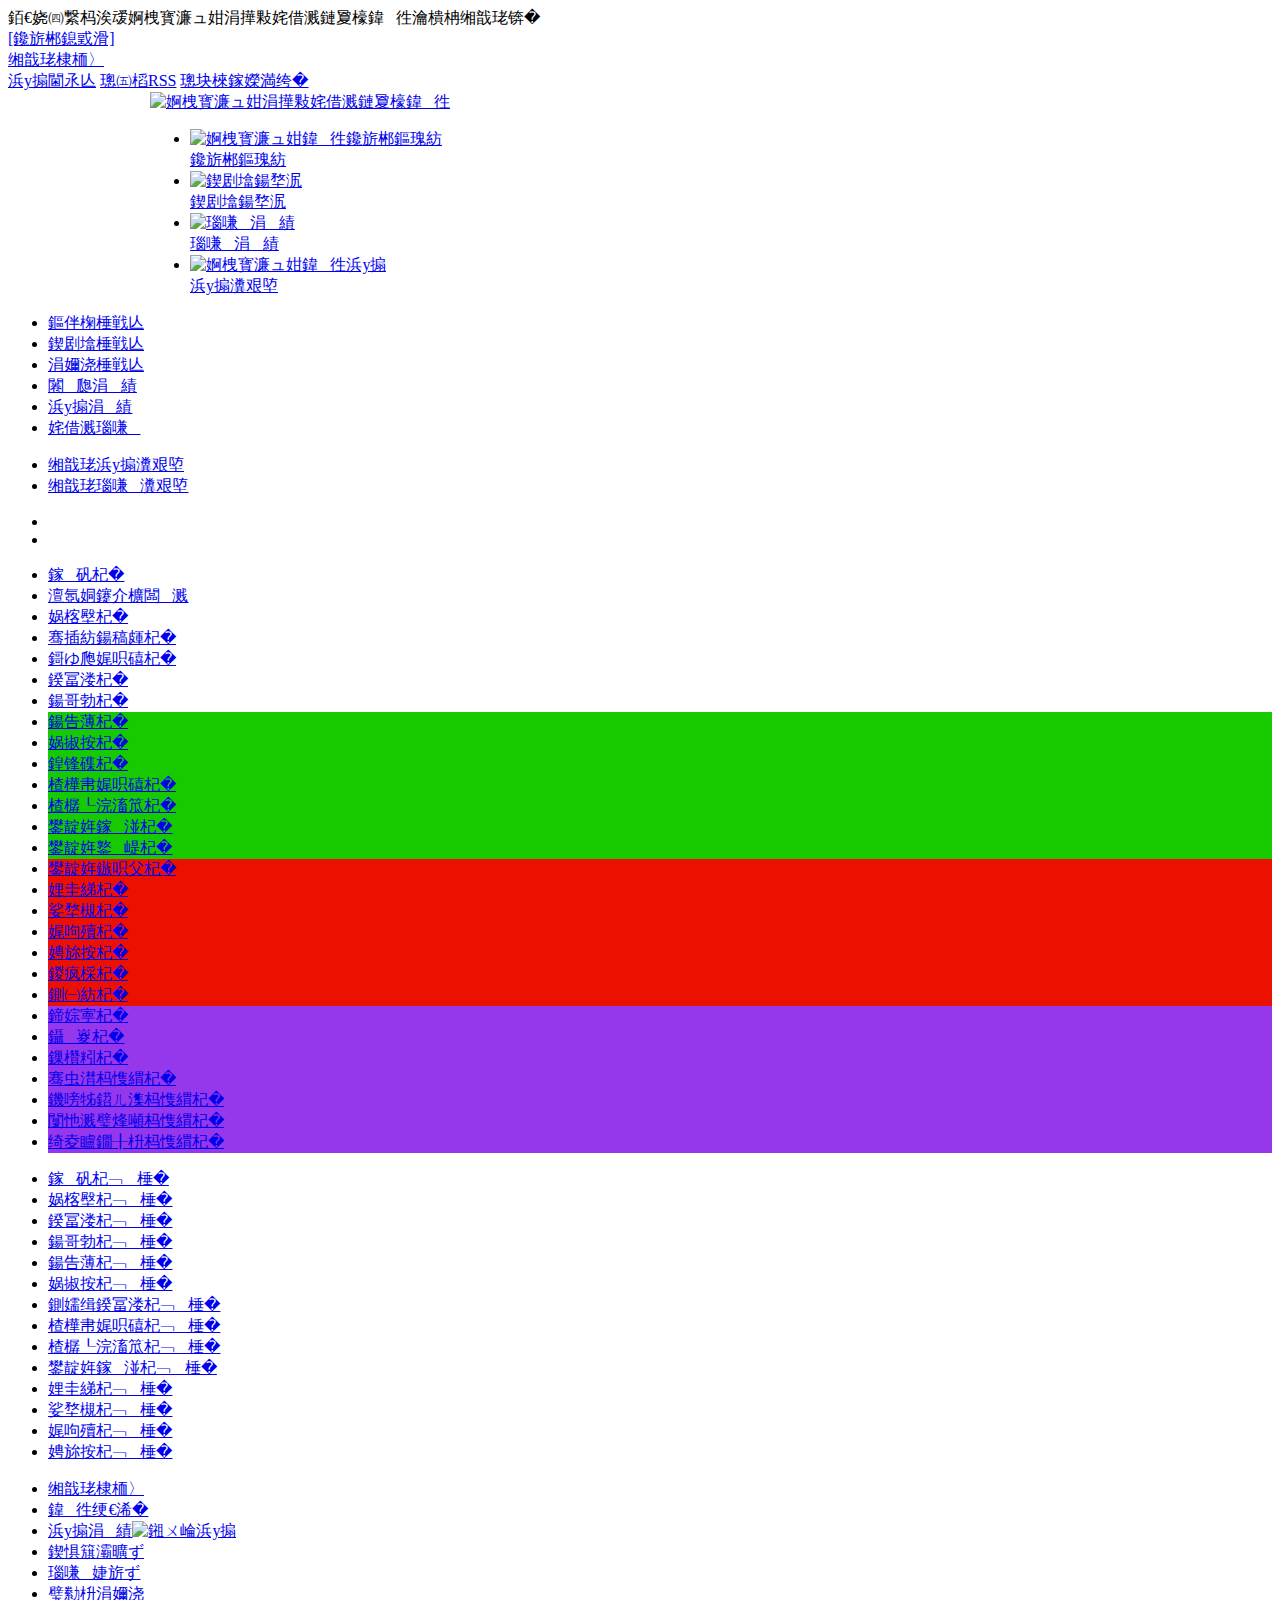
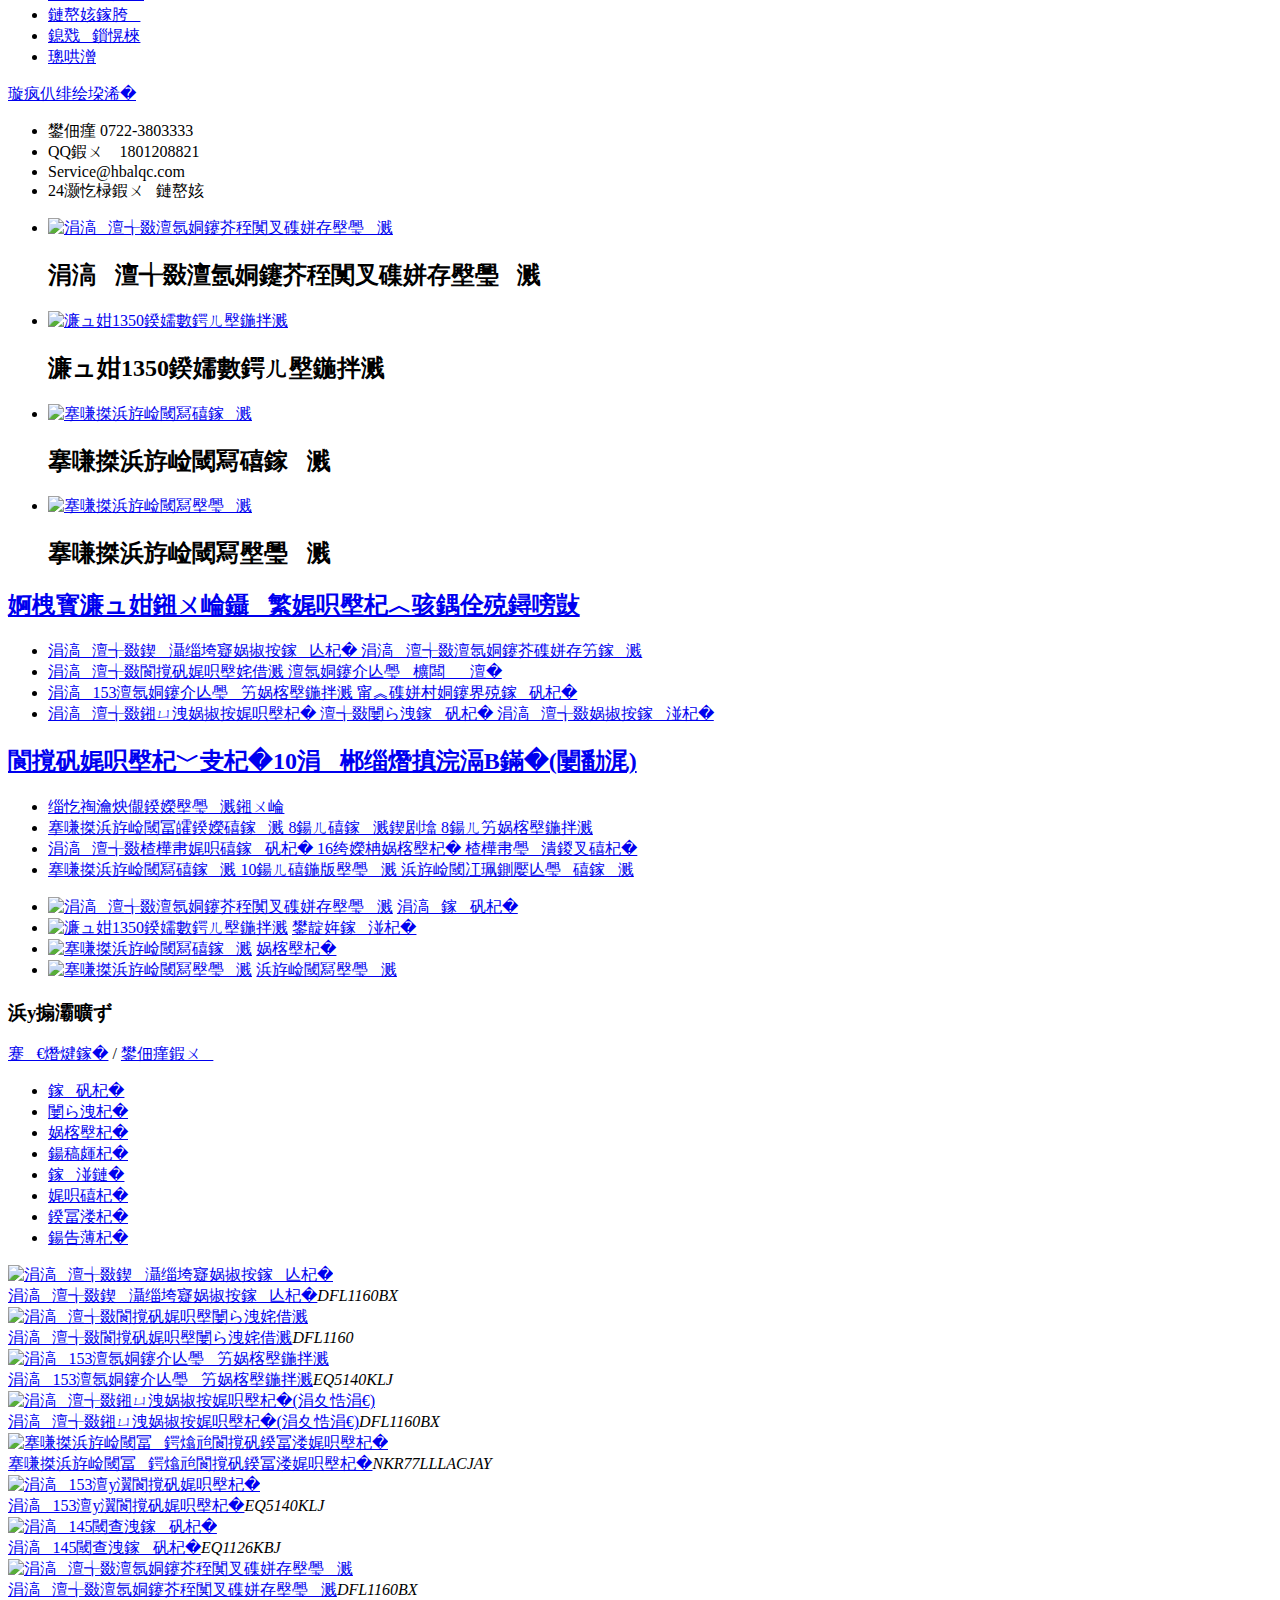
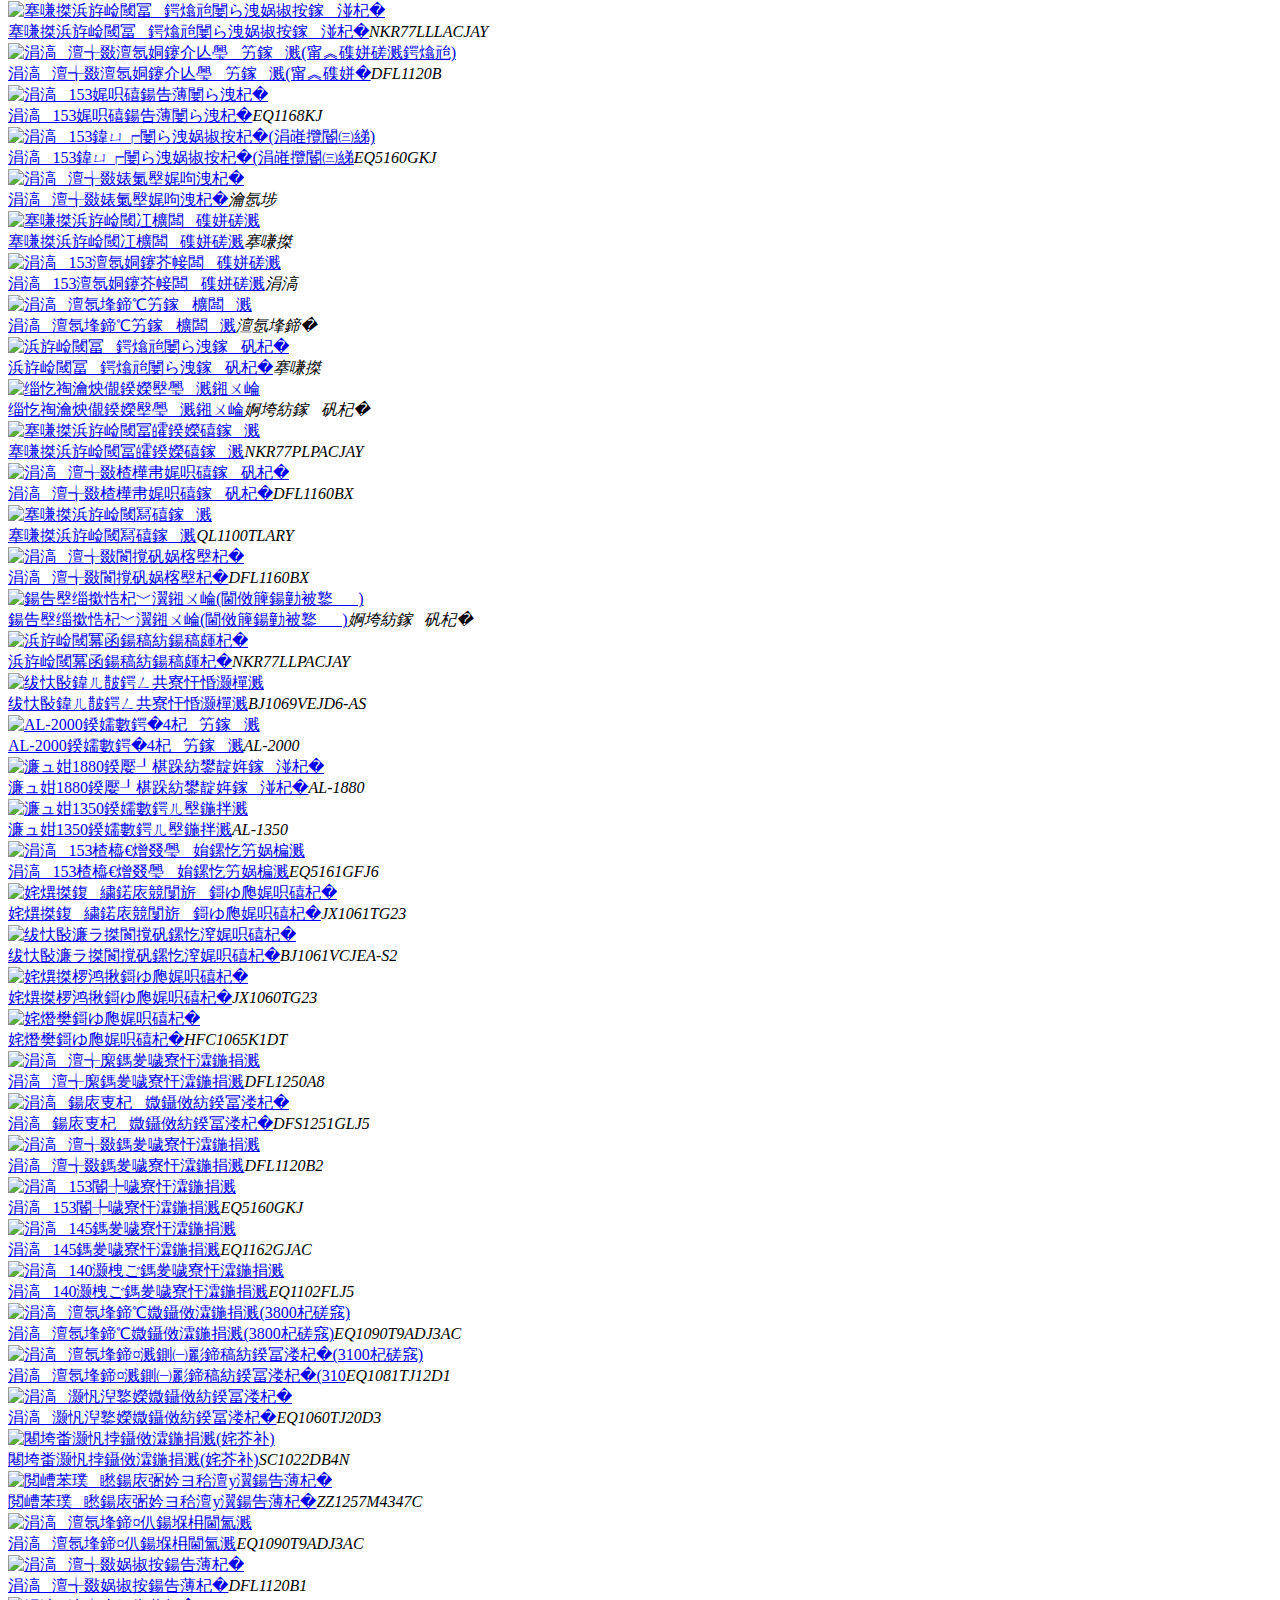
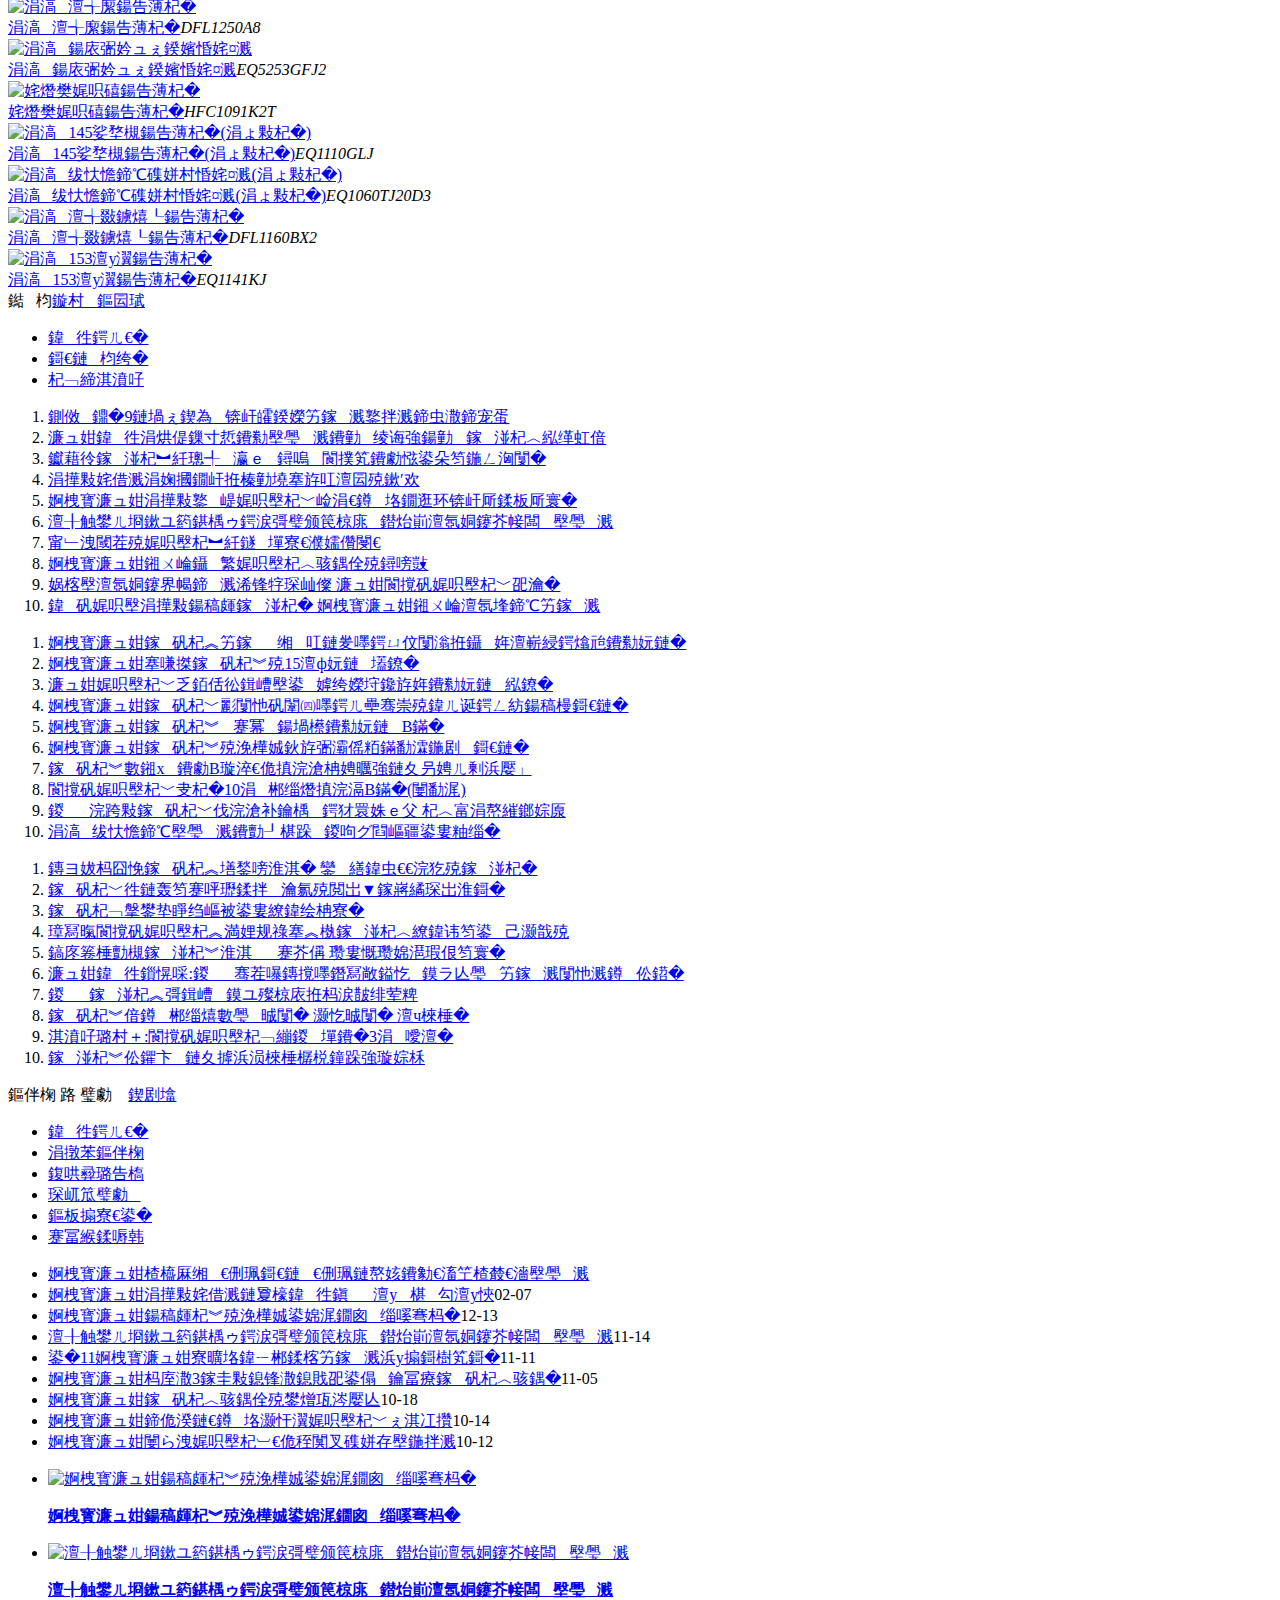
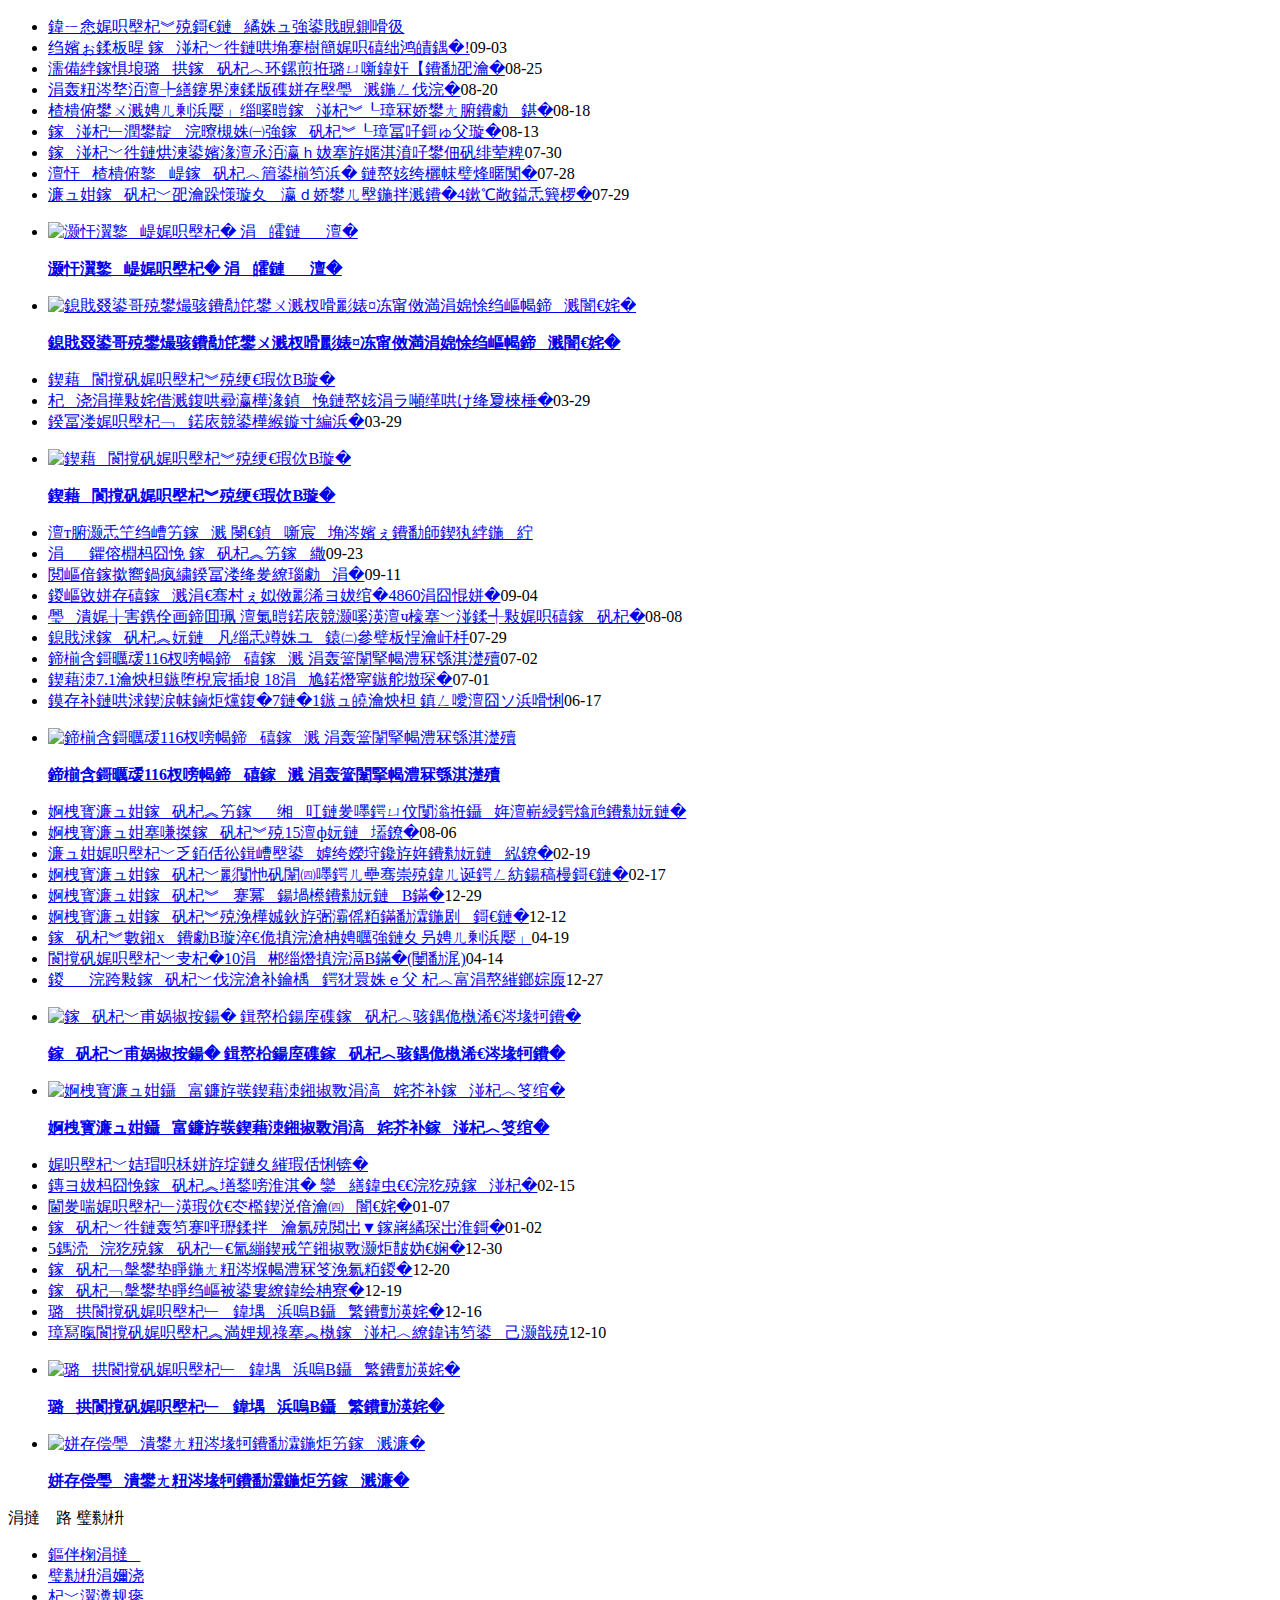
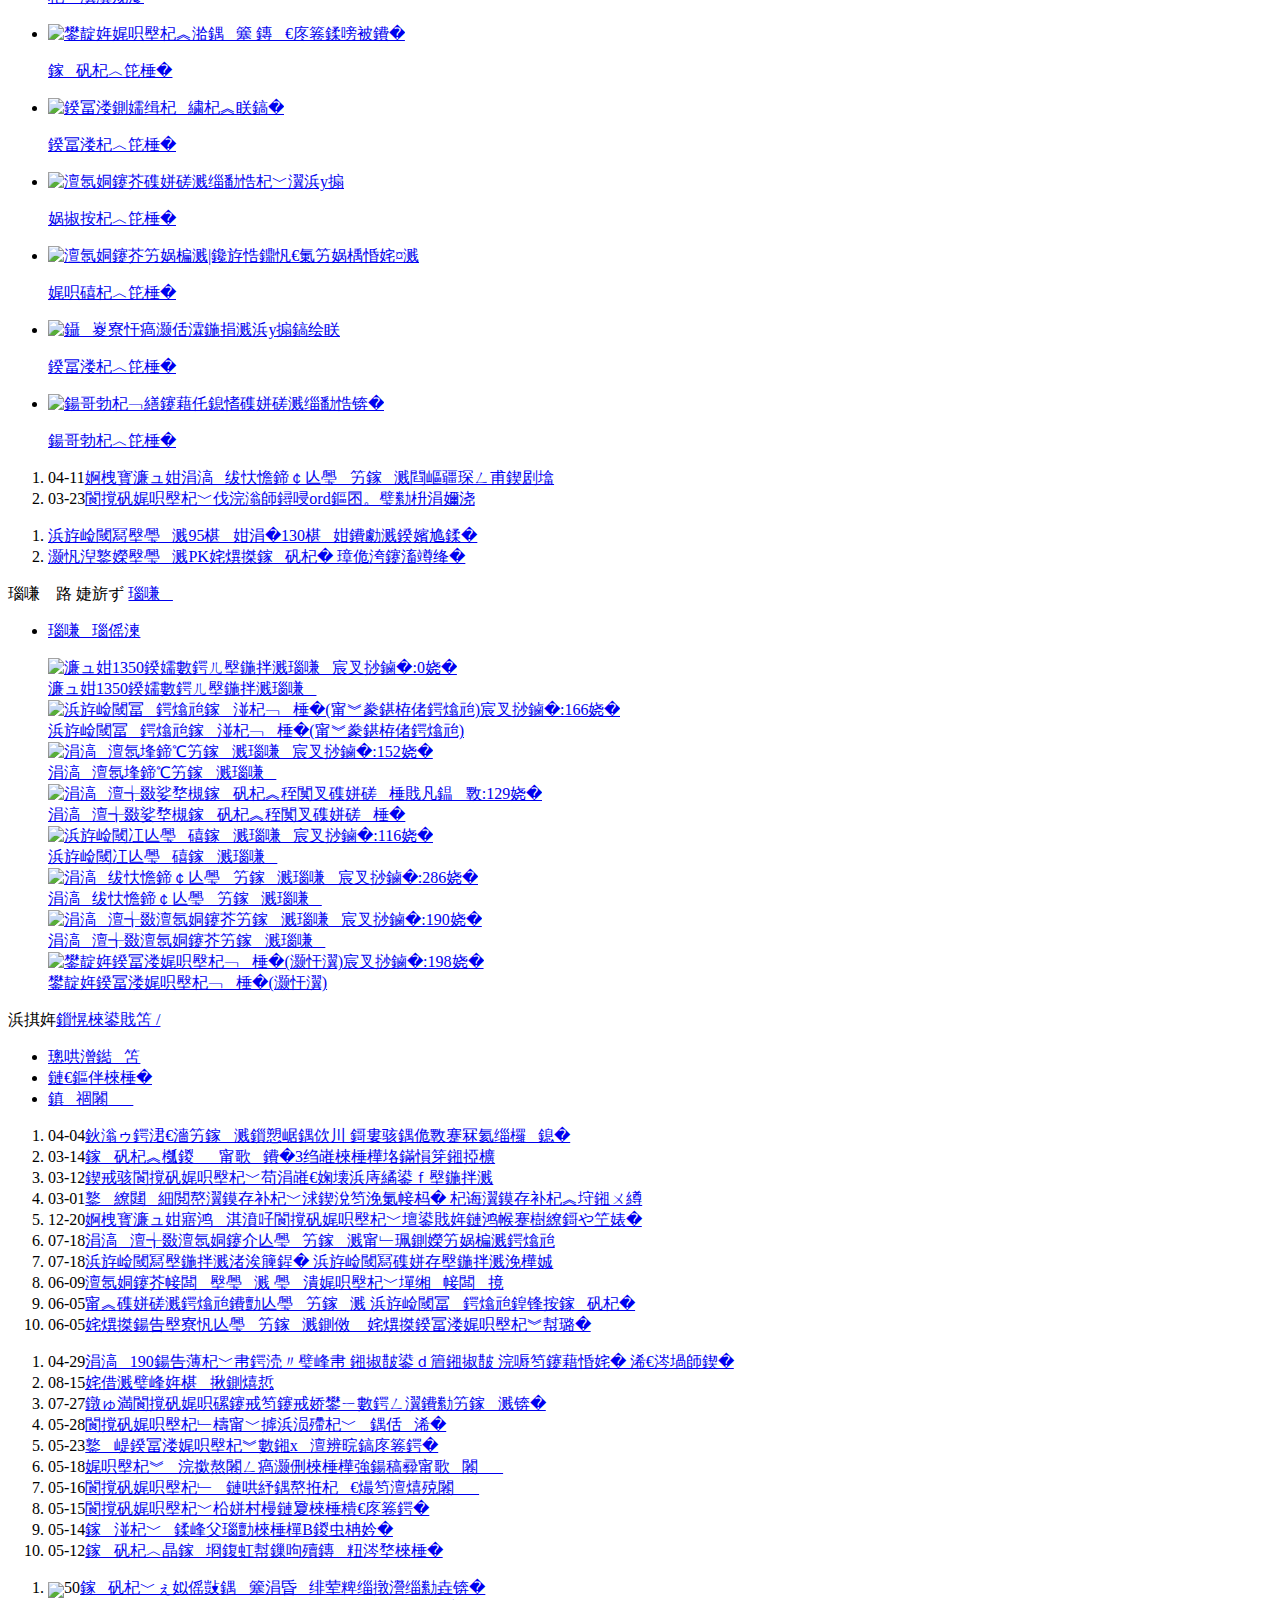
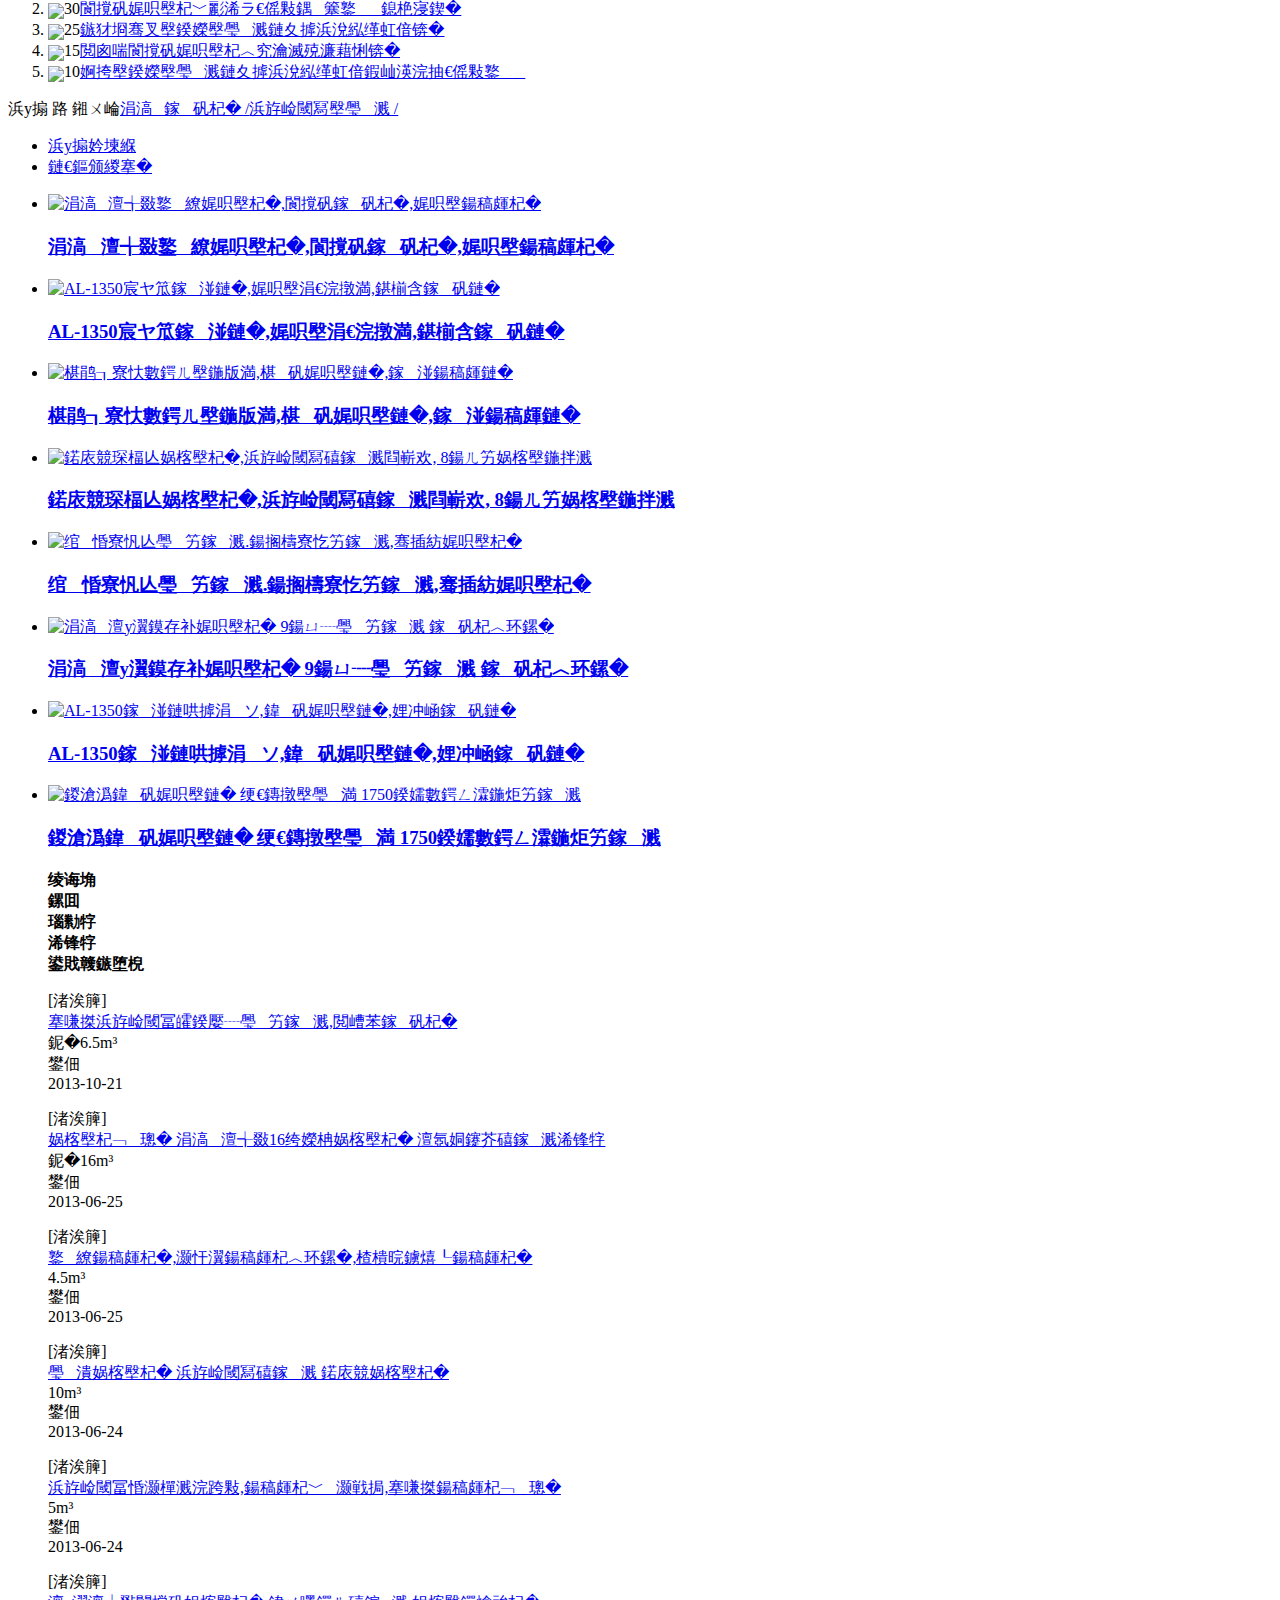
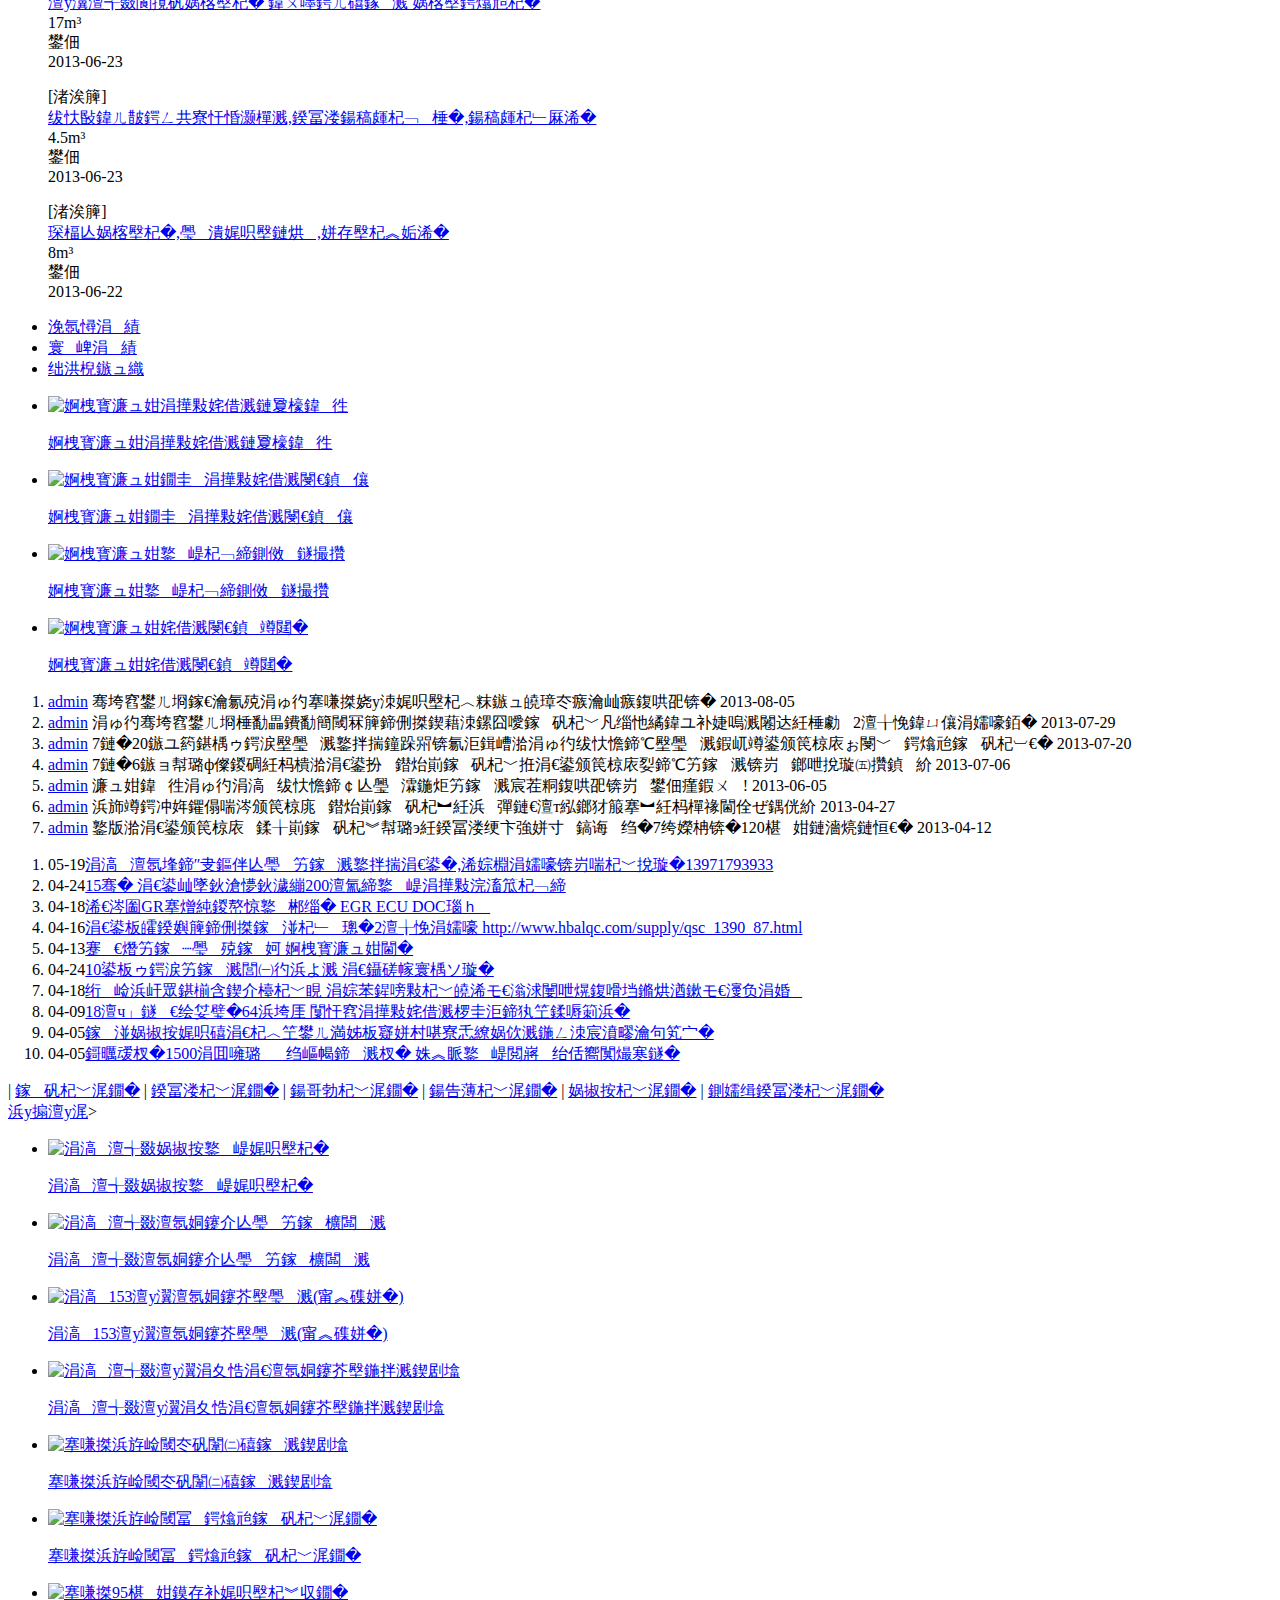
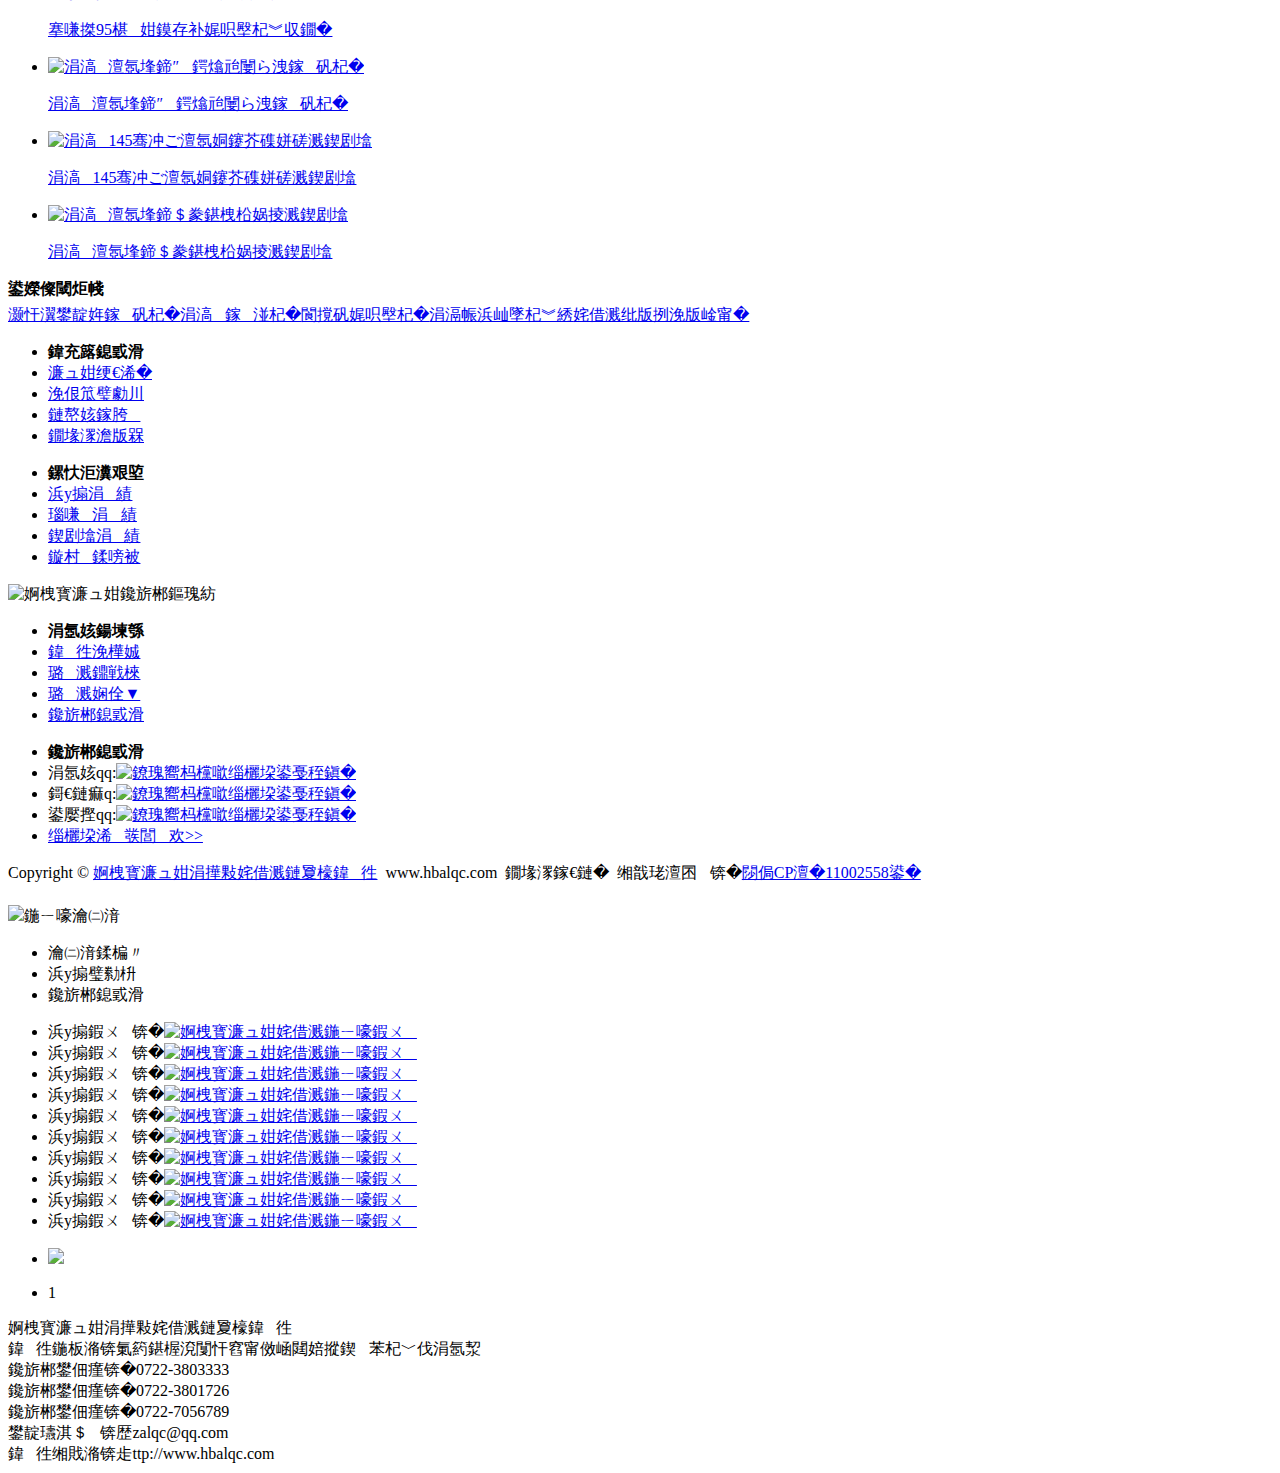
==== commit 1789989c: "Update Index2.html" ====
--- a/Index2.html
+++ b/Index2.html
@@ -1,11 +1,11 @@
 <!DOCTYPE HTML PUBLIC "-//W3C//DTD HTML 4.01 Transitional//EN" "http://www.w3c.org/TR/1999/REC-html401-19991224/loose.dtd">
 <html xmlns="http://www.w3.org/1999/xhtml">
 <head>
-<title>��������ר���������޹�˾���ٷ���վ��_��ɨ��|ϴɨ��|�綯ɨ·��|ɨ�س�</title>
+<title>湖北奥力专用汽车有限公司【官方主站】_清扫车|洗扫车|电动扫路车|扫地车</title>
 <meta http-equiv=Content-Type content="text/html; charset=gb2312">
 <meta http-equiv="X-UA-Compatible" content="IE=7, IE=9">
-<meta name="Keywords" content="������������,��·��ɨ��,ϴɨ��,������ϴ��,ɨ·��,��ˮ��,ɨ�ػ�,ר������">
-<meta name="Description" content="��������ר���������޹�˾,רҵ������������,��˾����������������·��ɨ��,��·ϴɨ��,��·���뻤����ϴ��,����ʽɨ·��,�綯ɨ�ػ�,�̻���ˮ��,������೵,���۳��Ȼ����������Ŷ���ľ���,һ���ļ���,������Ӳ,�ۺ��б���,��ӭ����û����ҳ��ιۿ���,������˾�߳�Ϊ������">
+<meta name="Keywords" content="湖北奥力汽车,道路清扫车,洗扫车,护栏清洗车,扫路车,洒水车,扫地机,专用汽车">
+<meta name="Description" content="湖北奥力专用汽车有限公司,专业环卫车辆厂家,公司在生产市政环卫道路清扫车,道路洗扫车,公路隔离护栏清洗车,纯吸式扫路车,电动扫地机,绿化洒水车,真空吸粪车,吸污车等环卫车型有着多年的经验,一流的技术,质量过硬,售后有保障,欢迎广大用户来我厂参观考察,奥力公司竭诚为您服务。">
 
 <link href="http://www.hbalqc.com/tpl/img/css.css" type=text/css rel=stylesheet>
 <link href="http://www.hbalqc.com/favicon.ico" rel="shortcut icon" />
@@ -15,36 +15,36 @@
 <div class="AntTop13" id="header_2">
 <div class="px950">
 	<div class="user_l" id="AntUserLogin2">
-        <div class="lI_1"><span id="TopUserName"></span>��<font id="AntHomeHours"></font>��ӭ�����������ר���������޹�˾�ٷ���վ��</div>
-        <div class="mC_1"><a href="/kehu/lianxi.html">[��ϵ����]</a></div>
-        <div class="uE_1"><a href="/">��վ��ҳ</a></div>
+        <div class="lI_1"><span id="TopUserName"></span>　<font id="AntHomeHours"></font>欢迎进入湖北奥力专用汽车有限公司官方网站！</div>
+        <div class="mC_1"><a href="/kehu/lianxi.html">[联系我们]</a></div>
+        <div class="uE_1"><a href="/">网站首页</a></div>
     </div>
   <div class="r_">
-  <a href="/product.html">��Ʒͨ��</a>
-  <a href="/plus/rss.asp" target="_blank">����RSS</a>
-  <a href="http://wap.hbalqc.com">�����ֻ�վ</a></div>
+  <a href="/product.html">产品通道</a>
+  <a href="/plus/rss.asp" target="_blank">订阅RSS</a>
+  <a href="http://wap.hbalqc.com">访问手机站</a></div>
   </div>
 </div>
 <div class="top2_">
   <div style="width:980px; margin:auto;">
-    <div class="logo"><a hidefocus="true" href="/" title="��������ר���������޹�˾"><img src="http://www.hbalqc.com/tpl/img/logo.png" alt="��������ר���������޹�˾" width="590" height="85"/></a></div>
+    <div class="logo"><a hidefocus="true" href="/" title="湖北奥力专用汽车有限公司"><img src="http://www.hbalqc.com/tpl/img/logo.png" alt="湖北奥力专用汽车有限公司" width="590" height="85"/></a></div>
     <div class="quickLink">
       <ul class="rxl_">
         <li class="rxl_li">
-          <div class="c"><a href="/kehu/lianxi.html" target="_blank"><img src="http://www.hbalqc.com/tpl/img/i_9.gif" alt="����������˾��ϵ��ʽ" width="40" height="40" /></a></div>
-          <div class="c"><a href="/kehu/lianxi.html" target="_blank">��ϵ��ʽ</a></div>
+          <div class="c"><a href="/kehu/lianxi.html" target="_blank"><img src="http://www.hbalqc.com/tpl/img/i_9.gif" alt="湖北奥力公司联系方式" width="40" height="40" /></a></div>
+          <div class="c"><a href="/kehu/lianxi.html" target="_blank">联系方式</a></div>
         </li>
         <li class="rxl_li">
-          <div class="c"><a href="/photo/pic.html" target="_blank"><img src="http://www.hbalqc.com/tpl/img/g_7.gif" alt="ͼƬ�ϼ�" width="40" height="40" /></a></div>
-          <div class="c"><a href="/photo/pic.html" target="_blank">ͼƬ�ϼ�</a></div>
+          <div class="c"><a href="/photo/pic.html" target="_blank"><img src="http://www.hbalqc.com/tpl/img/g_7.gif" alt="图片合集" width="40" height="40" /></a></div>
+          <div class="c"><a href="/photo/pic.html" target="_blank">图片合集</a></div>
         </li>
         <li class="rxl_li">
-          <div class="c"><a href="/video/video.html" target="_blank"><img src="http://www.hbalqc.com/tpl/img/e_5.gif" alt="��Ƶ����" width="40" height="40" /></a></div>
-          <div class="c"><a href="/video/video.html" target="_blank">��Ƶ����</a></div>
+          <div class="c"><a href="/video/video.html" target="_blank"><img src="http://www.hbalqc.com/tpl/img/e_5.gif" alt="视频中心" width="40" height="40" /></a></div>
+          <div class="c"><a href="/video/video.html" target="_blank">视频中心</a></div>
         </li>
         <li class="tuall">
-          <div class="c"><a href="javascript:;"><img src="http://www.hbalqc.com/tpl/img/a_03.gif" alt="����������˾��Ʒ" width="40" height="40" /></a></div>
-          <div class="c"><a href="javascript:;">��Ʒ����</a></div>
+          <div class="c"><a href="javascript:;"><img src="http://www.hbalqc.com/tpl/img/a_03.gif" alt="湖北奥力公司产品" width="40" height="40" /></a></div>
+          <div class="c"><a href="javascript:;">产品导航</a></div>
         </li>
       </ul>
     </div>
@@ -52,28 +52,28 @@
   <div class="kuai_xl">
     <div class="l_left">
       <ul>
-<li><a href="http://www.hbalqc.com/article/article.html" target="_blank">����Ƶ��</a></li><li><a href="http://www.hbalqc.com/photo/pic.html" target="_blank">ͼƬƵ��</a></li><li><a href="http://www.hbalqc.com/download/" target="_blank">����Ƶ��</a></li><li><a href="/ask/" target="_blank">�ʴ�����</a></li><li><a href="http://www.hbalqc.com/product.html" target="_blank">��Ʒ����</a></li><li><a href="http://www.hbalqc.com/video/video.html" target="_blank">������Ƶ</a></li>
+<li><a href="http://www.hbalqc.com/article/article.html" target="_blank">新闻频道</a></li><li><a href="http://www.hbalqc.com/photo/pic.html" target="_blank">图片频道</a></li><li><a href="http://www.hbalqc.com/download/" target="_blank">下载频道</a></li><li><a href="/ask/" target="_blank">问答中心</a></li><li><a href="http://www.hbalqc.com/product.html" target="_blank">产品中心</a></li><li><a href="http://www.hbalqc.com/video/video.html" target="_blank">汽车视频</a></li>
       </ul>
     </div>
     <div class="r_right">
       <div class="title">
         <ul class="l">
-          <li class="c_1"><a href="javascript:;" id="renmen_">��վ��Ʒ����</a></li>
-          <li><a href="javascript:;" id="shiyong_">��վ��Ƶ����</a></li>
+          <li class="c_1"><a href="javascript:;" id="renmen_">网站产品导航</a></li>
+          <li><a href="javascript:;" id="shiyong_">网站视频导航</a></li>
         </ul>
         <ul class="r">
-          <li class="gb"><a href="javascript:;" id="close_" title="�ر�"></a></li>
-          <li class="gd"><a href="javascript:;" id="lock_" title="����"></a></li>
+          <li class="gb"><a href="javascript:;" id="close_" title="关闭"></a></li>
+          <li class="gd"><a href="javascript:;" id="lock_" title="锁定"></a></li>
         </ul>
       </div>
       <div class="m">
 <div class="toul">
-<ul><li><a href="http://www.hbalqc.com/saoluche.html" target="_blank">ɨ·��</a></li><li><a href="http://www.hbalqc.com/chuxueche.html" target="_blank">�๦�ܳ�ѩ��</a></li><li><a href="http://www.hbalqc.com/xisaoche.html" target="_blank">ϴɨ��</a></li><li><a href="http://www.hbalqc.com/xichenche.html" target="_blank">��ʽ������</a></li><li><a href="http://www.hbalqc.com/hulanqingxi.html" target="_blank">������ϴ��</a></li><li><a href="http://www.hbalqc.com/lajiche.html" target="_blank">������</a></li><li><a href="http://www.hbalqc.com/xifenche.html" target="_blank">���೵</a></li>
-<li style="background:#17CA00;"><a href="http://www.hbalqc.com/xiwuche.html" target="_blank">���۳�</a></li><li style="background:#17CA00;"><a href="http://www.hbalqc.com/sashuiche.html" target="_blank">��ˮ��</a></li><li style="background:#17CA00;"><a href="http://www.hbalqc.com/pensache.html" target="_blank">������</a></li><li style="background:#17CA00;"><a href="http://www.hbalqc.com/qingxiche.html" target="_blank">��ѹ��ϴ��</a></li><li style="background:#17CA00;"><a href="http://www.hbalqc.com/gaokongche.html" target="_blank">�߿���ҵ��</a></li><li style="background:#17CA00;"><a href="http://www.hbalqc.com/saodiche.html" target="_blank">�綯ɨ�س�</a></li><li style="background:#17CA00;"><a href="http://www.hbalqc.com/huanwei.html" target="_blank">�綯������</a></li>
-<li style="background:#EB1000;"><a href="http://www.hbalqc.com/lvyouche.html" target="_blank">�綯���γ�</a></li><li style="background:#EB1000;"><a href="http://www.hbalqc.com/youguan.html" target="_blank">�͹޳�</a></li><li style="background:#EB1000;"><a href="http://www.hbalqc.com/xiaofang.html" target="_blank">������</a></li><li style="background:#EB1000;"><a href="http://www.hbalqc.com/qingzhang.html" target="_blank">���ϳ�</a></li><li style="background:#EB1000;"><a href="http://www.hbalqc.com/ganshuiche.html" target="_blank">��ˮ��</a></li><li style="background:#EB1000;"><a href="http://www.hbalqc.com/lengcang.html" target="_blank">��س�</a></li><li style="background:#EB1000;"><a href="http://www.hbalqc.com/huoche.html" target="_blank">��ʽ��</a></li>
-<li style="background:#9537EA;"><a href="http://www.hbalqc.com/bangua.html" target="_blank">��ҳ�</a></li><li style="background:#9537EA;"><a href="http://www.hbalqc.com/zixieche.html" target="_blank">��ж��</a></li><li style="background:#9537EA;"><a href="http://www.hbalqc.com/jiaolianche.html" target="_blank">������</a></li><li style="background:#9537EA;"><a href="http://www.hbalqc.com/pingbanche.html" target="_blank">ƽ�����䳵</a></li><li style="background:#9537EA;"><a href="http://www.hbalqc.com/fangbaoche.html" target="_blank">�����������䳵</a></li><li style="background:#9537EA;"><a href="http://www.hbalqc.com/qizhong.html" target="_blank">�泵�������䳵</a></li><li style="background:#9537EA;"><a href="http://www.hbalqc.com/fenliche.html" target="_blank">�����������䳵</a></li>
+<ul><li><a href="http://www.hbalqc.com/saoluche.html" target="_blank">扫路车</a></li><li><a href="http://www.hbalqc.com/chuxueche.html" target="_blank">多功能除雪车</a></li><li><a href="http://www.hbalqc.com/xisaoche.html" target="_blank">洗扫车</a></li><li><a href="http://www.hbalqc.com/xichenche.html" target="_blank">干式吸尘车</a></li><li><a href="http://www.hbalqc.com/hulanqingxi.html" target="_blank">护栏清洗车</a></li><li><a href="http://www.hbalqc.com/lajiche.html" target="_blank">垃圾车</a></li><li><a href="http://www.hbalqc.com/xifenche.html" target="_blank">吸粪车</a></li>
+<li style="background:#17CA00;"><a href="http://www.hbalqc.com/xiwuche.html" target="_blank">吸污车</a></li><li style="background:#17CA00;"><a href="http://www.hbalqc.com/sashuiche.html" target="_blank">洒水车</a></li><li style="background:#17CA00;"><a href="http://www.hbalqc.com/pensache.html" target="_blank">喷洒车</a></li><li style="background:#17CA00;"><a href="http://www.hbalqc.com/qingxiche.html" target="_blank">高压清洗车</a></li><li style="background:#17CA00;"><a href="http://www.hbalqc.com/gaokongche.html" target="_blank">高空作业车</a></li><li style="background:#17CA00;"><a href="http://www.hbalqc.com/saodiche.html" target="_blank">电动扫地车</a></li><li style="background:#17CA00;"><a href="http://www.hbalqc.com/huanwei.html" target="_blank">电动环卫车</a></li>
+<li style="background:#EB1000;"><a href="http://www.hbalqc.com/lvyouche.html" target="_blank">电动旅游车</a></li><li style="background:#EB1000;"><a href="http://www.hbalqc.com/youguan.html" target="_blank">油罐车</a></li><li style="background:#EB1000;"><a href="http://www.hbalqc.com/xiaofang.html" target="_blank">消防车</a></li><li style="background:#EB1000;"><a href="http://www.hbalqc.com/qingzhang.html" target="_blank">清障车</a></li><li style="background:#EB1000;"><a href="http://www.hbalqc.com/ganshuiche.html" target="_blank">泔水车</a></li><li style="background:#EB1000;"><a href="http://www.hbalqc.com/lengcang.html" target="_blank">冷藏车</a></li><li style="background:#EB1000;"><a href="http://www.hbalqc.com/huoche.html" target="_blank">厢式车</a></li>
+<li style="background:#9537EA;"><a href="http://www.hbalqc.com/bangua.html" target="_blank">半挂车</a></li><li style="background:#9537EA;"><a href="http://www.hbalqc.com/zixieche.html" target="_blank">自卸车</a></li><li style="background:#9537EA;"><a href="http://www.hbalqc.com/jiaolianche.html" target="_blank">教练车</a></li><li style="background:#9537EA;"><a href="http://www.hbalqc.com/pingbanche.html" target="_blank">平板运输车</a></li><li style="background:#9537EA;"><a href="http://www.hbalqc.com/fangbaoche.html" target="_blank">爆破器材运输车</a></li><li style="background:#9537EA;"><a href="http://www.hbalqc.com/qizhong.html" target="_blank">随车起重运输车</a></li><li style="background:#9537EA;"><a href="http://www.hbalqc.com/fenliche.html" target="_blank">粉粒物料运输车</a></li>
 </ul>
-<ul><li><a href="http://www.hbalqc.com/video/slcshipin.html" target="_blank">ɨ·����Ƶ</a></li><li><a href="http://www.hbalqc.com/video/xscshipin.html" target="_blank">ϴɨ����Ƶ</a></li><li><a href="http://www.hbalqc.com/video/ljcshipin.html" target="_blank">��������Ƶ</a></li><li><a href="http://www.hbalqc.com/video/xfcshipin.html" target="_blank">���೵��Ƶ</a></li><li><a href="http://www.hbalqc.com/video/xwcshipin.html" target="_blank">���۳���Ƶ</a></li><li><a href="http://www.hbalqc.com/video/sscshipin.html" target="_blank">��ˮ����Ƶ</a></li><li><a href="http://www.hbalqc.com/video/yscshipin.html" target="_blank">ѹ����������Ƶ</a></li><li><a href="http://www.hbalqc.com/video/qxcshipin.html" target="_blank">��ѹ��ϴ����Ƶ</a></li><li><a href="http://www.hbalqc.com/video/gkcshipin.html" target="_blank">�߿���ҵ����Ƶ</a></li><li><a href="http://www.hbalqc.com/video/ddcshipin.html" target="_blank">�綯ɨ�س���Ƶ</a></li><li><a href="http://www.hbalqc.com/video/ygcshipin.html" target="_blank">�͹޳���Ƶ</a></li><li><a href="http://www.hbalqc.com/video/xfshipin.html" target="_blank">��������Ƶ</a></li><li><a href="http://www.hbalqc.com/video/qzcshipin.html" target="_blank">���ϳ���Ƶ</a></li><li><a href="http://www.hbalqc.com/video/gscshipin.html" target="_blank">��ˮ����Ƶ</a></li></ul>
+<ul><li><a href="http://www.hbalqc.com/video/slcshipin.html" target="_blank">扫路车视频</a></li><li><a href="http://www.hbalqc.com/video/xscshipin.html" target="_blank">洗扫车视频</a></li><li><a href="http://www.hbalqc.com/video/ljcshipin.html" target="_blank">垃圾车视频</a></li><li><a href="http://www.hbalqc.com/video/xfcshipin.html" target="_blank">吸粪车视频</a></li><li><a href="http://www.hbalqc.com/video/xwcshipin.html" target="_blank">吸污车视频</a></li><li><a href="http://www.hbalqc.com/video/sscshipin.html" target="_blank">洒水车视频</a></li><li><a href="http://www.hbalqc.com/video/yscshipin.html" target="_blank">压缩垃圾车视频</a></li><li><a href="http://www.hbalqc.com/video/qxcshipin.html" target="_blank">高压清洗车视频</a></li><li><a href="http://www.hbalqc.com/video/gkcshipin.html" target="_blank">高空作业车视频</a></li><li><a href="http://www.hbalqc.com/video/ddcshipin.html" target="_blank">电动扫地车视频</a></li><li><a href="http://www.hbalqc.com/video/ygcshipin.html" target="_blank">油罐车视频</a></li><li><a href="http://www.hbalqc.com/video/xfshipin.html" target="_blank">消防车视频</a></li><li><a href="http://www.hbalqc.com/video/qzcshipin.html" target="_blank">清障车视频</a></li><li><a href="http://www.hbalqc.com/video/gscshipin.html" target="_blank">泔水车视频</a></li></ul>
 </div>
       </div>
     </div>
@@ -84,31 +84,31 @@
 </div>
 <div class="AuVsj"></div>
 <!--top--> 
-<!-- ���� begin -->
+<!-- 导航 begin -->
 <div class="nav f14">
     <div class="box2">
         <ul class="left">
-          <li><a class="fb" href="/" target="_blank">��վ��ҳ</a></li>
-            <li><a href="/kehu/about.html" target="_blank">��˾���</a></li>
-            <li><a href="/product.html" target="_blank">��Ʒ����<img src="http://www.hbalqc.com/tpl/img/jian.gif" alt="�Ƽ���Ʒ" width="19" height="23"/></a></li>
-            <li><a href="/photo/pic.html" target="_blank">ͼ��չʾ</a></li>
-            <li><a href="/video/video.html" target="_blank">��Ƶ��ʾ</a></li>
-            <li><a href="/download/" target="_blank">��������</a></li>
-            <li><a href="/kehu/service.html" target="_blank">�����ŵ</a></li>
-            <li><a href="/ask/" target="_blank">��Ҫ����</a></li>
-            <li><a href="/bbs/" target="_blank">��̳</a></li>
+          <li><a class="fb" href="/" target="_blank">网站首页</a></li>
+            <li><a href="/kehu/about.html" target="_blank">公司简介</a></li>
+            <li><a href="/product.html" target="_blank">产品中心<img src="http://www.hbalqc.com/tpl/img/jian.gif" alt="推荐产品" width="19" height="23"/></a></li>
+            <li><a href="/photo/pic.html" target="_blank">图库展示</a></li>
+            <li><a href="/video/video.html" target="_blank">视频演示</a></li>
+            <li><a href="/download/" target="_blank">资料下载</a></li>
+            <li><a href="/kehu/service.html" target="_blank">服务承诺</a></li>
+            <li><a href="/ask/" target="_blank">我要提问</a></li>
+            <li><a href="/bbs/" target="_blank">论坛</a></li>
         </ul>
-        <div class="brand right"><a href="/kehu/lianxi.html" target="_blank">����ϵ����</a></div>   
+        <div class="brand right"><a href="/kehu/lianxi.html" target="_blank">请联系我们</a></div>   
     </div>
 </div>
-<!-- ���� end -->
+<!-- 导航 end -->
 <!--qq start-->
 <div class="tishi">
 <ul id="ly">
-    <li class="tel">�绰 0722-3803333</li>
-    <li class="qq">QQ��ѯ 1801208821</li>
+    <li class="tel">电话 0722-3803333</li>
+    <li class="qq">QQ咨询 1801208821</li>
     <li class="email">Service@hbalqc.com</li>
-    <li class="time">24Сʱ��ѯ���� <script src="http://www.hbalqc.com/JS/8.js" type="text/javascript"></script></li>
+    <li class="time">24小时咨询服务 <script src="http://www.hbalqc.com/JS/8.js" type="text/javascript"></script></li>
 </ul>
 </div>
 <!--qq end-->
@@ -184,521 +184,521 @@
    EvPNG.fix('div, ul, img, li, input'); 
 </script>
 <![endif]-->
-<!--�õ�ͷ�� begin-->
+<!--幻灯头条 begin-->
 <DIV class="huandeng_kj"><DIV class="slideNews"><UL class="slideNews_l"> 
-<li id="focus_img_1"><a href="http://www.hbalqc.com/product/477.html" target="_blank"><IMG alt="��������๦��������ˮɨ·��" src="http://www.hbalqc.com/UploadFiles/2013-01/2013010415133142134.jpg" /></a><div class="opcityarea"></div><div class="picDes"><h2>��������๦��������ˮɨ·��</h2></div></li>
- 
-<li id="focus_img_2"><a href="http://www.hbalqc.com/product/95.html" target="_blank"><IMG alt="����1350�͵綯ɨ�س�" src="http://www.hbalqc.com/UploadFiles/2/2013102515151914719.jpg" /></a><div class="opcityarea"></div><div class="picDes"><h2>����1350�͵綯ɨ�س�</h2></div></li>
- 
-<li id="focus_img_3"><a href="http://www.hbalqc.com/product/18.html" target="_blank"><IMG alt="������ʮ��ϴɨ��" src="http://www.hbalqc.com/UploadFiles/2013-01/2013012214171873006.jpg" /></a><div class="opcityarea"></div><div class="picDes"><h2>������ʮ��ϴɨ��</h2></div></li>
- 
-<li id="focus_img_4"><a href="http://www.hbalqc.com/product/4.html" target="_blank"><IMG alt="������ʮ��ɨ·��" src="http://www.hbalqc.com/UploadFiles/2012-11/2012111310503980694_S.jpg" /></a><div class="opcityarea"></div><div class="picDes"><h2>������ʮ��ɨ·��</h2></div></li>
+<li id="focus_img_1"><a href="http://www.hbalqc.com/product/477.html" target="_blank"><IMG alt="东风天锦多功能消防洒水扫路车" src="http://www.hbalqc.com/UploadFiles/2013-01/2013010415133142134.jpg" /></a><div class="opcityarea"></div><div class="picDes"><h2>东风天锦多功能消防洒水扫路车</h2></div></li>
+ 
+<li id="focus_img_2"><a href="http://www.hbalqc.com/product/95.html" target="_blank"><IMG alt="奥力1350型电动扫地车" src="http://www.hbalqc.com/UploadFiles/2/2013102515151914719.jpg" /></a><div class="opcityarea"></div><div class="picDes"><h2>奥力1350型电动扫地车</h2></div></li>
+ 
+<li id="focus_img_3"><a href="http://www.hbalqc.com/product/18.html" target="_blank"><IMG alt="庆铃五十铃洗扫车" src="http://www.hbalqc.com/UploadFiles/2013-01/2013012214171873006.jpg" /></a><div class="opcityarea"></div><div class="picDes"><h2>庆铃五十铃洗扫车</h2></div></li>
+ 
+<li id="focus_img_4"><a href="http://www.hbalqc.com/product/4.html" target="_blank"><IMG alt="庆铃五十铃扫路车" src="http://www.hbalqc.com/UploadFiles/2012-11/2012111310503980694_S.jpg" /></a><div class="opcityarea"></div><div class="picDes"><h2>庆铃五十铃扫路车</h2></div></li>
 </UL>
 <DIV class="slideNews_r"><DIV class="headlines"> 
-<h2><a href="http://www.hbalqc.com/article/dongtai356.html" target="_blank" title="���������Ƽ��Լ���ɨ����Ʒ������">���������Ƽ��Լ���ɨ����Ʒ������</a></h2>
+<h2><a href="http://www.hbalqc.com/article/dongtai356.html" target="_blank" title="湖北奥力推荐自己清扫车产品的理由">湖北奥力推荐自己清扫车产品的理由</a></h2>
 <ul class="NtiN"> 
-<li><a href="http://www.hbalqc.com/product/488.html" target="_blank" >�������԰���̻���ˮɨ���� ��������๦����ˮ��ɨ��</a></li>
- 
-<li><a href="http://www.hbalqc.com/product/487.html" target="_blank" >���������·��ɨ���� �๦�ܵ�·��ѩ�豸</a></li>
- 
-<li><a href="http://www.hbalqc.com/product/153duogongnengsaodiche.html" target="_blank" >����153�๦�ܵ�·��ϴɨ�س� ����ˮ���ܵ�ɨ·��</a></li>
- 
-<li><a href="http://www.hbalqc.com/product/485.html" target="_blank" >���������ѩ��ˮ��ɨ�� �����ѩɨ·�� ���������ˮɨ�س�</a></li>
+<li><a href="http://www.hbalqc.com/product/488.html" target="_blank" >东风天锦园林绿化洒水扫道车 东风天锦多功能洒水清扫车</a></li>
+ 
+<li><a href="http://www.hbalqc.com/product/487.html" target="_blank" >东风天锦道路清扫汽车 多功能道路除雪设备</a></li>
+ 
+<li><a href="http://www.hbalqc.com/product/153duogongnengsaodiche.html" target="_blank" >东风153多功能道路清洗扫地车 带洒水功能的扫路车</a></li>
+ 
+<li><a href="http://www.hbalqc.com/product/485.html" target="_blank" >东风天锦推雪洒水清扫车 天锦除雪扫路车 东风天锦洒水扫地车</a></li>
 </ul></DIV>
 <DIV class="headlines norim padding4"> 
-<h2><a href="http://www.hbalqc.com/article/jishu94.html" target="_blank" title="��·��ɨ��ȫ��10��ϵͳ��������(��ͼ)">��·��ɨ��ȫ��10��ϵͳ��������(��ͼ)</a></h2>
+<h2><a href="http://www.hbalqc.com/article/jishu94.html" target="_blank" title="道路清扫车全车10个系统操作解析(附图)">道路清扫车全车10个系统操作解析(附图)</a></h2>
 <ul class="NtiN"> 
-<li><a href="http://www.hbalqc.com/product/483.html" target="_blank" >����ʵ����ɨ·���Ƽ�</a></li>
- 
-<li><a href="http://www.hbalqc.com/product/20.html" target="_blank" >������ʮ��С��ϴɨ�� 8��ϴɨ��ͼƬ 8����ϴɨ�س�</a></li>
- 
-<li><a href="http://www.hbalqc.com/product/19.html" target="_blank" >���������ѹ��ϴɨ·�� 16����ϴɨ�� ��ѹ·���ϴ��</a></li>
- 
-<li><a href="http://www.hbalqc.com/product/18.html" target="_blank" >������ʮ��ϴɨ�� 10��ϴ��ɨ·�� ��ʮ���ѹ��·ϴɨ��</a></li>
+<li><a href="http://www.hbalqc.com/product/483.html" target="_blank" >经济实惠型扫路车推荐</a></li>
+ 
+<li><a href="http://www.hbalqc.com/product/20.html" target="_blank" >庆铃五十铃小型洗扫车 8吨洗扫车图片 8吨清洗扫地车</a></li>
+ 
+<li><a href="http://www.hbalqc.com/product/19.html" target="_blank" >东风天锦高压清洗扫路车 16立方洗扫车 高压路面冲洗车</a></li>
+ 
+<li><a href="http://www.hbalqc.com/product/18.html" target="_blank" >庆铃五十铃洗扫车 10吨洗地扫路车 五十铃高压道路洗扫车</a></li>
 </ul></DIV>
 <DIV class="spicBox"><UL> 
 <li class="cur" id="focus_tit_1" onMouseOver="FocusSlide(1);SetNum(1);">
-<a href="http://www.hbalqc.com/product/477.html" target="_blank"><img alt="��������๦��������ˮɨ·��" src="http://www.hbalqc.com/UploadFiles/2013-01/2013010415133142134.jpg" /></a> <span><a href="http://www.hbalqc.com/dongfeng.html" target="_blank">����ɨ·��</a></span></li>
+<a href="http://www.hbalqc.com/product/477.html" target="_blank"><img alt="东风天锦多功能消防洒水扫路车" src="http://www.hbalqc.com/UploadFiles/2013-01/2013010415133142134.jpg" /></a> <span><a href="http://www.hbalqc.com/dongfeng.html" target="_blank">东风扫路车</a></span></li>
  
 <li class="cur" id="focus_tit_2" onMouseOver="FocusSlide(2);SetNum(2);">
-<a href="http://www.hbalqc.com/product/95.html" target="_blank"><img alt="����1350�͵綯ɨ�س�" src="http://www.hbalqc.com/UploadFiles/2/2013102515151914719.jpg" /></a> <span><a href="http://www.hbalqc.com/saodiche.html" target="_blank">�綯ɨ�س�</a></span></li>
+<a href="http://www.hbalqc.com/product/95.html" target="_blank"><img alt="奥力1350型电动扫地车" src="http://www.hbalqc.com/UploadFiles/2/2013102515151914719.jpg" /></a> <span><a href="http://www.hbalqc.com/saodiche.html" target="_blank">电动扫地车</a></span></li>
  
 <li class="cur" id="focus_tit_3" onMouseOver="FocusSlide(3);SetNum(3);">
-<a href="http://www.hbalqc.com/product/18.html" target="_blank"><img alt="������ʮ��ϴɨ��" src="http://www.hbalqc.com/UploadFiles/2013-01/2013012214171873006.jpg" /></a> <span><a href="http://www.hbalqc.com/xisaoche.html" target="_blank">ϴɨ��</a></span></li>
+<a href="http://www.hbalqc.com/product/18.html" target="_blank"><img alt="庆铃五十铃洗扫车" src="http://www.hbalqc.com/UploadFiles/2013-01/2013012214171873006.jpg" /></a> <span><a href="http://www.hbalqc.com/xisaoche.html" target="_blank">洗扫车</a></span></li>
  
 <li class="cur" id="focus_tit_4" onMouseOver="FocusSlide(4);SetNum(4);">
-<a href="http://www.hbalqc.com/product/4.html" target="_blank"><img alt="������ʮ��ɨ·��" src="http://www.hbalqc.com/UploadFiles/2012-11/2012111310503980694_S.jpg" /></a> <span><a href="http://www.hbalqc.com/wushiling.html" target="_blank">��ʮ��ɨ·��</a></span></li>
+<a href="http://www.hbalqc.com/product/4.html" target="_blank"><img alt="庆铃五十铃扫路车" src="http://www.hbalqc.com/UploadFiles/2012-11/2012111310503980694_S.jpg" /></a> <span><a href="http://www.hbalqc.com/wushiling.html" target="_blank">五十铃扫路车</a></span></li>
 </UL></DIV></DIV></DIV></DIV>
-<!--�õ�ͷ�� end-->
+<!--幻灯头条 end-->
 <div class="main">
   <!--pro begin -->
   <div class="clearfix" id="hotread">
     <div class="main_l">
-      <div class="main_title2"><h3>��Ʒչʾ</h3>
-        <span><a class="font14" href="/plus/search/" target="blank">���ٲ���</a> / <a class="font14" href="/kehu/lianxi.html" target="blank">�绰��ѯ</a></span></div>
+      <div class="main_title2"><h3>产品展示</h3>
+        <span><a class="font14" href="/plus/search/" target="blank">快速查找</a> / <a class="font14" href="/kehu/lianxi.html" target="blank">电话咨询</a></span></div>
       <div class="hotread_box tab"><ul class="hotread_menu">
-<li class="on"><a href="/saoluche.html" target="blank">ɨ·��</a></li> 
-<li><a href="/chuxueche.html" target="_blank">��ѩ��</a></li>
-<li><a href="/xisaoche.html" target="_blank">ϴɨ��</a></li>
-<li><a href="/xichenche.html" target="_blank">������</a></li>
-<li><a href="/saodiche.html" target="_blank">ɨ�ػ�</a></li>
-<li><a href="/hulanqingxi.html" target="_blank">��ϴ��</a></li>
-<li><a href="/lajiche.html" target="_blank">������</a></li>
-<li><a href="/xiwuche.html" target="_blank">���۳�</a></li>
+<li class="on"><a href="/saoluche.html" target="blank">扫路车</a></li> 
+<li><a href="/chuxueche.html" target="_blank">除雪车</a></li>
+<li><a href="/xisaoche.html" target="_blank">洗扫车</a></li>
+<li><a href="/xichenche.html" target="_blank">吸尘车</a></li>
+<li><a href="/saodiche.html" target="_blank">扫地机</a></li>
+<li><a href="/hulanqingxi.html" target="_blank">清洗车</a></li>
+<li><a href="/lajiche.html" target="_blank">垃圾车</a></li>
+<li><a href="/xiwuche.html" target="_blank">吸污车</a></li>
         </ul>
-        <!--��Ʒ��ʼ-->
+        <!--产品开始-->
         <div><div class="hotread_cont t"><div class="c"><div class="HouseSkin2" id="BuildFloating1">
  
-<div class="ImgCenter"><div class="AntImg"><a href="http://www.hbalqc.com/product/488.html" target="_blank"><img src="http://www.hbalqc.com/UploadFiles/2/2014010914141949573.jpg" alt="�������԰���̻���ˮɨ����"></a></div><div class="AntTit"><a href="http://www.hbalqc.com/product/488.html" target="_blank">�������԰���̻���ˮɨ����</a><em>DFL1160BX</em></div></div>
- 
-<div class="ImgCenter"><div class="AntImg"><a href="http://www.hbalqc.com/product/487.html" target="_blank"><img src="http://www.hbalqc.com/UploadFiles/2/2014010911420269230.jpg" alt="���������·��ɨ��ѩ����"></a></div><div class="AntTit"><a href="http://www.hbalqc.com/product/487.html" target="_blank">���������·��ɨ��ѩ����</a><em>DFL1160</em></div></div>
- 
-<div class="ImgCenter"><div class="AntImg"><a href="http://www.hbalqc.com/product/153duogongnengsaodiche.html" target="_blank"><img src="http://www.hbalqc.com/UploadFiles/2/2014010910543786696.jpg" alt="����153�๦�ܵ�·��ϴɨ�س�"></a></div><div class="AntTit"><a href="http://www.hbalqc.com/product/153duogongnengsaodiche.html" target="_blank">����153�๦�ܵ�·��ϴɨ�س�</a><em>EQ5140KLJ</em></div></div>
- 
-<div class="ImgCenter"><div class="AntImg"><a href="http://www.hbalqc.com/product/485.html" target="_blank"><img src="http://www.hbalqc.com/UploadFiles/2/2013082615211161845.jpg" alt="���������ѩ��ˮ��ɨ��(����һ)"></a></div><div class="AntTit"><a href="http://www.hbalqc.com/product/485.html" target="_blank">���������ѩ��ˮ��ɨ��(����һ)</a><em>DFL1160BX</em></div></div>
- 
-<div class="ImgCenter"><div class="AntImg"><a href="http://www.hbalqc.com/product/484.html" target="_blank"><img src="http://www.hbalqc.com/UploadFiles/2/2013073115390650846.jpg" alt="������ʮ��๦�ܵ�·������ɨ��"></a></div><div class="AntTit"><a href="http://www.hbalqc.com/product/484.html" target="_blank">������ʮ��๦�ܵ�·������ɨ��</a><em>NKR77LLLACJAY</em></div></div>
- 
-<div class="ImgCenter"><div class="AntImg"><a href="http://www.hbalqc.com/product/480.html" target="_blank"><img src="http://www.hbalqc.com/UploadFiles/2/201304280903283147.jpg" alt="����153���͵�·��ɨ��"></a></div><div class="AntTit"><a href="http://www.hbalqc.com/product/480.html" target="_blank">����153���͵�·��ɨ��</a><em>EQ5140KLJ</em></div></div>
- 
-<div class="ImgCenter"><div class="AntImg"><a href="http://www.hbalqc.com/product/479.html" target="_blank"><img src="http://www.hbalqc.com/UploadFiles/2013-03/2013032316061472220.jpg" alt="����145��ѩɨ·��"></a></div><div class="AntTit"><a href="http://www.hbalqc.com/product/479.html" target="_blank">����145��ѩɨ·��</a><em>EQ1126KBJ</em></div></div>
- 
-<div class="ImgCenter"><div class="AntImg"><a href="http://www.hbalqc.com/product/477.html" target="_blank"><img src="http://www.hbalqc.com/UploadFiles/2013-01/2013010415133142134.jpg" alt="��������๦��������ˮɨ·��"></a></div><div class="AntTit"><a href="http://www.hbalqc.com/product/477.html" target="_blank">��������๦��������ˮɨ·��</a><em>DFL1160BX</em></div></div>
- 
-<div class="ImgCenter"><div class="AntImg"><a href="http://www.hbalqc.com/product/472.html" target="_blank"><img src="http://www.hbalqc.com/UploadFiles/2012-12/2012121914283630098.jpg" alt="������ʮ��๦�ܳ�ѩ��ˮɨ�س�"></a></div><div class="AntTit"><a href="http://www.hbalqc.com/product/472.html" target="_blank">������ʮ��๦�ܳ�ѩ��ˮɨ�س�</a><em>NKR77LLLACJAY</em></div></div>
- 
-<div class="ImgCenter"><div class="AntImg"><a href="http://www.hbalqc.com/product/470.html" target="_blank"><img src="http://www.hbalqc.com/UploadFiles/2012-11/2012111312255995464_S.jpg" alt="��������๦�ܵ�·��ɨ��(����ˮ������)"></a></div><div class="AntTit"><a href="http://www.hbalqc.com/product/470.html" target="_blank">��������๦�ܵ�·��ɨ��(����ˮ</a><em>DFL1120B</em></div></div>
+<div class="ImgCenter"><div class="AntImg"><a href="http://www.hbalqc.com/product/488.html" target="_blank"><img src="http://www.hbalqc.com/UploadFiles/2/2014010914141949573.jpg" alt="东风天锦园林绿化洒水扫道车"></a></div><div class="AntTit"><a href="http://www.hbalqc.com/product/488.html" target="_blank">东风天锦园林绿化洒水扫道车</a><em>DFL1160BX</em></div></div>
+ 
+<div class="ImgCenter"><div class="AntImg"><a href="http://www.hbalqc.com/product/487.html" target="_blank"><img src="http://www.hbalqc.com/UploadFiles/2/2014010911420269230.jpg" alt="东风天锦道路清扫除雪汽车"></a></div><div class="AntTit"><a href="http://www.hbalqc.com/product/487.html" target="_blank">东风天锦道路清扫除雪汽车</a><em>DFL1160</em></div></div>
+ 
+<div class="ImgCenter"><div class="AntImg"><a href="http://www.hbalqc.com/product/153duogongnengsaodiche.html" target="_blank"><img src="http://www.hbalqc.com/UploadFiles/2/2014010910543786696.jpg" alt="东风153多功能道路清洗扫地车"></a></div><div class="AntTit"><a href="http://www.hbalqc.com/product/153duogongnengsaodiche.html" target="_blank">东风153多功能道路清洗扫地车</a><em>EQ5140KLJ</em></div></div>
+ 
+<div class="ImgCenter"><div class="AntImg"><a href="http://www.hbalqc.com/product/485.html" target="_blank"><img src="http://www.hbalqc.com/UploadFiles/2/2013082615211161845.jpg" alt="东风天锦推雪洒水清扫车(三合一)"></a></div><div class="AntTit"><a href="http://www.hbalqc.com/product/485.html" target="_blank">东风天锦推雪洒水清扫车(三合一)</a><em>DFL1160BX</em></div></div>
+ 
+<div class="ImgCenter"><div class="AntImg"><a href="http://www.hbalqc.com/product/484.html" target="_blank"><img src="http://www.hbalqc.com/UploadFiles/2/2013073115390650846.jpg" alt="庆铃五十铃多功能道路垃圾清扫车"></a></div><div class="AntTit"><a href="http://www.hbalqc.com/product/484.html" target="_blank">庆铃五十铃多功能道路垃圾清扫车</a><em>NKR77LLLACJAY</em></div></div>
+ 
+<div class="ImgCenter"><div class="AntImg"><a href="http://www.hbalqc.com/product/480.html" target="_blank"><img src="http://www.hbalqc.com/UploadFiles/2/201304280903283147.jpg" alt="东风153大型道路清扫车"></a></div><div class="AntTit"><a href="http://www.hbalqc.com/product/480.html" target="_blank">东风153大型道路清扫车</a><em>EQ5140KLJ</em></div></div>
+ 
+<div class="ImgCenter"><div class="AntImg"><a href="http://www.hbalqc.com/product/479.html" target="_blank"><img src="http://www.hbalqc.com/UploadFiles/2013-03/2013032316061472220.jpg" alt="东风145铲雪扫路车"></a></div><div class="AntTit"><a href="http://www.hbalqc.com/product/479.html" target="_blank">东风145铲雪扫路车</a><em>EQ1126KBJ</em></div></div>
+ 
+<div class="ImgCenter"><div class="AntImg"><a href="http://www.hbalqc.com/product/477.html" target="_blank"><img src="http://www.hbalqc.com/UploadFiles/2013-01/2013010415133142134.jpg" alt="东风天锦多功能消防洒水扫路车"></a></div><div class="AntTit"><a href="http://www.hbalqc.com/product/477.html" target="_blank">东风天锦多功能消防洒水扫路车</a><em>DFL1160BX</em></div></div>
+ 
+<div class="ImgCenter"><div class="AntImg"><a href="http://www.hbalqc.com/product/472.html" target="_blank"><img src="http://www.hbalqc.com/UploadFiles/2012-12/2012121914283630098.jpg" alt="庆铃五十铃多功能除雪洒水扫地车"></a></div><div class="AntTit"><a href="http://www.hbalqc.com/product/472.html" target="_blank">庆铃五十铃多功能除雪洒水扫地车</a><em>NKR77LLLACJAY</em></div></div>
+ 
+<div class="ImgCenter"><div class="AntImg"><a href="http://www.hbalqc.com/product/470.html" target="_blank"><img src="http://www.hbalqc.com/UploadFiles/2012-11/2012111312255995464_S.jpg" alt="东风天锦多功能道路清扫车(带洒水车功能)"></a></div><div class="AntTit"><a href="http://www.hbalqc.com/product/470.html" target="_blank">东风天锦多功能道路清扫车(带洒水</a><em>DFL1120B</em></div></div>
  </div></div></div></div>
         <div><div class="hotread_cont t none"><div class="c"><div class="HouseSkin2" id="BuildFloating2">
  
-<div class="ImgCenter"><div class="AntImg"><a href="http://www.hbalqc.com/product/474.html" target="_blank"><img src="http://www.hbalqc.com/UploadFiles/2012-12/2012121915515130796.jpg" alt="����153��ϴ���۳�ѩ��"></a></div><div class="AntTit"><a href="http://www.hbalqc.com/product/474.html" target="_blank">����153��ϴ���۳�ѩ��</a><em>EQ1168KJ</em></div></div>
- 
-<div class="ImgCenter"><div class="AntImg"><a href="http://www.hbalqc.com/product/473.html" target="_blank"><img src="http://www.hbalqc.com/UploadFiles/2012-12/2012121915213861893_S.jpg" alt="����153ȫ����ѩ��ˮ��(����ֹ�)"></a></div><div class="AntTit"><a href="http://www.hbalqc.com/product/473.html" target="_blank">����153ȫ����ѩ��ˮ��(����ֹ�</a><em>EQ5160GKJ</em></div></div>
- 
-<div class="ImgCenter"><div class="AntImg"><a href="http://www.hbalqc.com/product/466.html" target="_blank"><img src="http://www.hbalqc.com/UploadFiles/2012-11/2012111212215025807_S.jpg" alt="���������ɨ��ѩ��"></a></div><div class="AntTit"><a href="http://www.hbalqc.com/product/466.html" target="_blank">���������ɨ��ѩ��</a><em>����</em></div></div>
- 
-<div class="ImgCenter"><div class="AntImg"><a href="http://www.hbalqc.com/product/465.html" target="_blank"><img src="http://www.hbalqc.com/UploadFiles/2012-11/201211121150355121.jpg" alt="������ʮ���ѩ��ˮ��"></a></div><div class="AntTit"><a href="http://www.hbalqc.com/product/465.html" target="_blank">������ʮ���ѩ��ˮ��</a><em>����</em></div></div>
- 
-<div class="ImgCenter"><div class="AntImg"><a href="http://www.hbalqc.com/product/464.html" target="_blank"><img src="http://www.hbalqc.com/UploadFiles/2012-11/2012111211324397615_S.jpg" alt="����153�๦����ѩ��ˮ��"></a></div><div class="AntTit"><a href="http://www.hbalqc.com/product/464.html" target="_blank">����153�๦����ѩ��ˮ��</a><em>����</em></div></div>
- 
-<div class="ImgCenter"><div class="AntImg"><a href="http://www.hbalqc.com/product/463.html" target="_blank"><img src="http://www.hbalqc.com/UploadFiles/2012-11/2012111211075218589.jpg" alt="�����������ɨ��ѩ��"></a></div><div class="AntTit"><a href="http://www.hbalqc.com/product/463.html" target="_blank">�����������ɨ��ѩ��</a><em>������</em></div></div>
- 
-<div class="ImgCenter"><div class="AntImg"><a href="http://www.hbalqc.com/product/462.html" target="_blank"><img src="http://www.hbalqc.com/UploadFiles/2012-11/2012111210480310398.jpg" alt="��ʮ��๦�ܳ�ѩɨ·��"></a></div><div class="AntTit"><a href="http://www.hbalqc.com/product/462.html" target="_blank">��ʮ��๦�ܳ�ѩɨ·��</a><em>����</em></div></div>
+<div class="ImgCenter"><div class="AntImg"><a href="http://www.hbalqc.com/product/474.html" target="_blank"><img src="http://www.hbalqc.com/UploadFiles/2012-12/2012121915515130796.jpg" alt="东风153清洗吸污除雪车"></a></div><div class="AntTit"><a href="http://www.hbalqc.com/product/474.html" target="_blank">东风153清洗吸污除雪车</a><em>EQ1168KJ</em></div></div>
+ 
+<div class="ImgCenter"><div class="AntImg"><a href="http://www.hbalqc.com/product/473.html" target="_blank"><img src="http://www.hbalqc.com/UploadFiles/2012-12/2012121915213861893_S.jpg" alt="东风153全驱除雪洒水车(不锈钢罐)"></a></div><div class="AntTit"><a href="http://www.hbalqc.com/product/473.html" target="_blank">东风153全驱除雪洒水车(不锈钢罐</a><em>EQ5160GKJ</em></div></div>
+ 
+<div class="ImgCenter"><div class="AntImg"><a href="http://www.hbalqc.com/product/466.html" target="_blank"><img src="http://www.hbalqc.com/UploadFiles/2012-11/2012111212215025807_S.jpg" alt="东风天锦滚扫清雪车"></a></div><div class="AntTit"><a href="http://www.hbalqc.com/product/466.html" target="_blank">东风天锦滚扫清雪车</a><em>定制</em></div></div>
+ 
+<div class="ImgCenter"><div class="AntImg"><a href="http://www.hbalqc.com/product/465.html" target="_blank"><img src="http://www.hbalqc.com/UploadFiles/2012-11/201211121150355121.jpg" alt="庆铃五十铃除雪洒水车"></a></div><div class="AntTit"><a href="http://www.hbalqc.com/product/465.html" target="_blank">庆铃五十铃除雪洒水车</a><em>庆铃</em></div></div>
+ 
+<div class="ImgCenter"><div class="AntImg"><a href="http://www.hbalqc.com/product/464.html" target="_blank"><img src="http://www.hbalqc.com/UploadFiles/2012-11/2012111211324397615_S.jpg" alt="东风153多功能推雪洒水车"></a></div><div class="AntTit"><a href="http://www.hbalqc.com/product/464.html" target="_blank">东风153多功能推雪洒水车</a><em>东风</em></div></div>
+ 
+<div class="ImgCenter"><div class="AntImg"><a href="http://www.hbalqc.com/product/463.html" target="_blank"><img src="http://www.hbalqc.com/UploadFiles/2012-11/2012111211075218589.jpg" alt="东风多利卡清扫除雪车"></a></div><div class="AntTit"><a href="http://www.hbalqc.com/product/463.html" target="_blank">东风多利卡清扫除雪车</a><em>多利卡</em></div></div>
+ 
+<div class="ImgCenter"><div class="AntImg"><a href="http://www.hbalqc.com/product/462.html" target="_blank"><img src="http://www.hbalqc.com/UploadFiles/2012-11/2012111210480310398.jpg" alt="五十铃多功能除雪扫路车"></a></div><div class="AntTit"><a href="http://www.hbalqc.com/product/462.html" target="_blank">五十铃多功能除雪扫路车</a><em>庆铃</em></div></div>
 </div></div></div></div>
         <div><div class="hotread_cont t none"><div class="c"><div class="HouseSkin2" id="BuildFloating3">
  
-<div class="ImgCenter"><div class="AntImg"><a href="http://www.hbalqc.com/product/483.html" target="_blank"><img src="http://www.hbalqc.com/UploadFiles/2/201305071441537596.jpg" alt="����ʵ����ɨ·���Ƽ�"></a></div><div class="AntTit"><a href="http://www.hbalqc.com/product/483.html" target="_blank">����ʵ����ɨ·���Ƽ�</a><em>ʪʽɨ·��</em></div></div>
- 
-<div class="ImgCenter"><div class="AntImg"><a href="http://www.hbalqc.com/product/20.html" target="_blank"><img src="http://www.hbalqc.com/UploadFiles/2012-04/2012040211204370245_S.jpg" alt="������ʮ��С��ϴɨ��"></a></div><div class="AntTit"><a href="http://www.hbalqc.com/product/20.html" target="_blank">������ʮ��С��ϴɨ��</a><em>NKR77PLPACJAY</em></div></div>
- 
-<div class="ImgCenter"><div class="AntImg"><a href="http://www.hbalqc.com/product/19.html" target="_blank"><img src="http://www.hbalqc.com/UploadFiles/2013-01/2013012214251524145.jpg" alt="���������ѹ��ϴɨ·��"></a></div><div class="AntTit"><a href="http://www.hbalqc.com/product/19.html" target="_blank">���������ѹ��ϴɨ·��</a><em>DFL1160BX</em></div></div>
- 
-<div class="ImgCenter"><div class="AntImg"><a href="http://www.hbalqc.com/product/18.html" target="_blank"><img src="http://www.hbalqc.com/UploadFiles/2013-01/2013012214171873006.jpg" alt="������ʮ��ϴɨ��"></a></div><div class="AntTit"><a href="http://www.hbalqc.com/product/18.html" target="_blank">������ʮ��ϴɨ��</a><em>QL1100TLARY</em></div></div>
- 
-<div class="ImgCenter"><div class="AntImg"><a href="http://www.hbalqc.com/product/17.html" target="_blank"><img src="http://www.hbalqc.com/UploadFiles/2012-03/2012033016540633060.jpg" alt="���������·ϴɨ��"></a></div><div class="AntTit"><a href="http://www.hbalqc.com/product/17.html" target="_blank">���������·ϴɨ��</a><em>DFL1160BX</em></div></div>
+<div class="ImgCenter"><div class="AntImg"><a href="http://www.hbalqc.com/product/483.html" target="_blank"><img src="http://www.hbalqc.com/UploadFiles/2/201305071441537596.jpg" alt="经济实惠型扫路车推荐"></a></div><div class="AntTit"><a href="http://www.hbalqc.com/product/483.html" target="_blank">经济实惠型扫路车推荐</a><em>湿式扫路车</em></div></div>
+ 
+<div class="ImgCenter"><div class="AntImg"><a href="http://www.hbalqc.com/product/20.html" target="_blank"><img src="http://www.hbalqc.com/UploadFiles/2012-04/2012040211204370245_S.jpg" alt="庆铃五十铃小型洗扫车"></a></div><div class="AntTit"><a href="http://www.hbalqc.com/product/20.html" target="_blank">庆铃五十铃小型洗扫车</a><em>NKR77PLPACJAY</em></div></div>
+ 
+<div class="ImgCenter"><div class="AntImg"><a href="http://www.hbalqc.com/product/19.html" target="_blank"><img src="http://www.hbalqc.com/UploadFiles/2013-01/2013012214251524145.jpg" alt="东风天锦高压清洗扫路车"></a></div><div class="AntTit"><a href="http://www.hbalqc.com/product/19.html" target="_blank">东风天锦高压清洗扫路车</a><em>DFL1160BX</em></div></div>
+ 
+<div class="ImgCenter"><div class="AntImg"><a href="http://www.hbalqc.com/product/18.html" target="_blank"><img src="http://www.hbalqc.com/UploadFiles/2013-01/2013012214171873006.jpg" alt="庆铃五十铃洗扫车"></a></div><div class="AntTit"><a href="http://www.hbalqc.com/product/18.html" target="_blank">庆铃五十铃洗扫车</a><em>QL1100TLARY</em></div></div>
+ 
+<div class="ImgCenter"><div class="AntImg"><a href="http://www.hbalqc.com/product/17.html" target="_blank"><img src="http://www.hbalqc.com/UploadFiles/2012-03/2012033016540633060.jpg" alt="东风天锦道路洗扫车"></a></div><div class="AntTit"><a href="http://www.hbalqc.com/product/17.html" target="_blank">东风天锦道路洗扫车</a><em>DFL1160BX</em></div></div>
 </div></div></div></div>
         <div><div class="hotread_cont t none"><div class="c"><div class="HouseSkin2" id="BuildFloating4">
  
-<div class="ImgCenter"><div class="AntImg"><a href="http://www.hbalqc.com/product/481.html" target="_blank"><img src="http://www.hbalqc.com/UploadFiles/2/201305071441537596.jpg" alt="��ɨ��ϳ����Ƽ�(��Ӧ���໷��)"></a></div><div class="AntTit"><a href="http://www.hbalqc.com/product/481.html" target="_blank">��ɨ��ϳ����Ƽ�(��Ӧ���໷��)</a><em>ʪʽɨ·��</em></div></div>
- 
-<div class="ImgCenter"><div class="AntImg"><a href="http://www.hbalqc.com/product/16.html" target="_blank"><img src="http://www.hbalqc.com/UploadFiles/2012-03/gansaoche/201203301125038126.jpg" alt="��ʮ�崿��ʽ������"></a></div><div class="AntTit"><a href="http://www.hbalqc.com/product/16.html" target="_blank">��ʮ�崿��ʽ������</a><em>NKR77LLPACJAY</em></div></div>
- 
-<div class="ImgCenter"><div class="AntImg"><a href="http://www.hbalqc.com/product/futianxichenche.html" target="_blank"><img src="http://www.hbalqc.com/UploadFiles/2012-03/gansaoche/201203301125033895.jpg" alt="����ȫ������ʽ������"></a></div><div class="AntTit"><a href="http://www.hbalqc.com/product/futianxichenche.html" target="_blank">����ȫ������ʽ������</a><em>BJ1069VEJD6-AS</em></div></div>
+<div class="ImgCenter"><div class="AntImg"><a href="http://www.hbalqc.com/product/481.html" target="_blank"><img src="http://www.hbalqc.com/UploadFiles/2/201305071441537596.jpg" alt="吸扫结合车型推荐(适应各类环境)"></a></div><div class="AntTit"><a href="http://www.hbalqc.com/product/481.html" target="_blank">吸扫结合车型推荐(适应各类环境)</a><em>湿式扫路车</em></div></div>
+ 
+<div class="ImgCenter"><div class="AntImg"><a href="http://www.hbalqc.com/product/16.html" target="_blank"><img src="http://www.hbalqc.com/UploadFiles/2012-03/gansaoche/201203301125038126.jpg" alt="五十铃纯吸式吸尘车"></a></div><div class="AntTit"><a href="http://www.hbalqc.com/product/16.html" target="_blank">五十铃纯吸式吸尘车</a><em>NKR77LLPACJAY</em></div></div>
+ 
+<div class="ImgCenter"><div class="AntImg"><a href="http://www.hbalqc.com/product/futianxichenche.html" target="_blank"><img src="http://www.hbalqc.com/UploadFiles/2012-03/gansaoche/201203301125033895.jpg" alt="福田全气动干式吸尘车"></a></div><div class="AntTit"><a href="http://www.hbalqc.com/product/futianxichenche.html" target="_blank">福田全气动干式吸尘车</a><em>BJ1069VEJD6-AS</em></div></div>
 </div></div></div></div>
         <div><div class="hotread_cont t none"><div class="c"><div class="HouseSkin2" id="BuildFloating7">
  
-<div class="ImgCenter"><div class="AntImg"><a href="http://www.hbalqc.com/product/482.html" target="_blank"><img src="http://www.hbalqc.com/uploadfiles/2/20135252426980368.jpg" alt="AL-2000�͵綯4����ɨ��"></a></div><div class="AntTit"><a href="http://www.hbalqc.com/product/482.html" target="_blank">AL-2000�͵綯4����ɨ��</a><em>AL-2000</em></div></div>
- 
-<div class="ImgCenter"><div class="AntImg"><a href="http://www.hbalqc.com/product/99.html" target="_blank"><img src="http://www.hbalqc.com/UploadFiles/2/201305101044026559.jpg" alt="����1880�ͼ�ʻʽ�綯ɨ�س�"></a></div><div class="AntTit"><a href="http://www.hbalqc.com/product/99.html" target="_blank">����1880�ͼ�ʻʽ�綯ɨ�س�</a><em>AL-1880</em></div></div>
- 
-<div class="ImgCenter"><div class="AntImg"><a href="http://www.hbalqc.com/product/95.html" target="_blank"><img src="http://www.hbalqc.com/UploadFiles/2/2013102515151914719.jpg" alt="����1350�͵綯ɨ�س�"></a></div><div class="AntTit"><a href="http://www.hbalqc.com/product/95.html" target="_blank">����1350�͵綯ɨ�س�</a><em>AL-1350</em></div></div>
+<div class="ImgCenter"><div class="AntImg"><a href="http://www.hbalqc.com/product/482.html" target="_blank"><img src="http://www.hbalqc.com/uploadfiles/2/20135252426980368.jpg" alt="AL-2000型电动4轮清扫车"></a></div><div class="AntTit"><a href="http://www.hbalqc.com/product/482.html" target="_blank">AL-2000型电动4轮清扫车</a><em>AL-2000</em></div></div>
+ 
+<div class="ImgCenter"><div class="AntImg"><a href="http://www.hbalqc.com/product/99.html" target="_blank"><img src="http://www.hbalqc.com/UploadFiles/2/201305101044026559.jpg" alt="奥力1880型驾驶式电动扫地车"></a></div><div class="AntTit"><a href="http://www.hbalqc.com/product/99.html" target="_blank">奥力1880型驾驶式电动扫地车</a><em>AL-1880</em></div></div>
+ 
+<div class="ImgCenter"><div class="AntImg"><a href="http://www.hbalqc.com/product/95.html" target="_blank"><img src="http://www.hbalqc.com/UploadFiles/2/2013102515151914719.jpg" alt="奥力1350型电动扫地车"></a></div><div class="AntTit"><a href="http://www.hbalqc.com/product/95.html" target="_blank">奥力1350型电动扫地车</a><em>AL-1350</em></div></div>
 </div></div></div></div>
         <div><div class="hotread_cont t none"><div class="c"><div class="HouseSkin2" id="BuildFloating5">
  
-<div class="ImgCenter"><div class="AntImg"><a href="http://www.hbalqc.com/product/93.html" target="_blank"><img src="http://www.hbalqc.com/UploadFiles/2012-04/2012041611064519323.jpg" alt="����153���ٹ�·������ϴ��"></a></div><div class="AntTit"><a href="http://www.hbalqc.com/product/93.html" target="_blank">����153���ٹ�·������ϴ��</a><em>EQ5161GFJ6</em></div></div>
- 
-<div class="ImgCenter"><div class="AntImg"><a href="http://www.hbalqc.com/product/92.html" target="_blank"><img src="http://www.hbalqc.com/UploadFiles/2012-04/2012041610585424994.jpg" alt="���忭�˳��и��뻤����ϴ��"></a></div><div class="AntTit"><a href="http://www.hbalqc.com/product/92.html" target="_blank">���忭�˳��и��뻤����ϴ��</a><em>JX1061TG23</em></div></div>
- 
-<div class="ImgCenter"><div class="AntImg"><a href="http://www.hbalqc.com/product/91.html" target="_blank"><img src="http://www.hbalqc.com/UploadFiles/2012-04/2012041610155455132.jpg" alt="��������·������ϴ��"></a></div><div class="AntTit"><a href="http://www.hbalqc.com/product/91.html" target="_blank">��������·������ϴ��</a><em>BJ1061VCJEA-S2</em></div></div>
- 
-<div class="ImgCenter"><div class="AntImg"><a href="http://www.hbalqc.com/product/90.html" target="_blank"><img src="http://www.hbalqc.com/UploadFiles/2012-04/2012041609514751335_S.jpg" alt="����˳�ﻤ����ϴ��"></a></div><div class="AntTit"><a href="http://www.hbalqc.com/product/90.html" target="_blank">����˳�ﻤ����ϴ��</a><em>JX1060TG23</em></div></div>
- 
-<div class="ImgCenter"><div class="AntImg"><a href="http://www.hbalqc.com/product/21.html" target="_blank"><img src="http://www.hbalqc.com/UploadFiles/2012-04/2012040516473045375.jpg" alt="����������ϴ��"></a></div><div class="AntTit"><a href="http://www.hbalqc.com/product/21.html" target="_blank">����������ϴ��</a><em>HFC1065K1DT</em></div></div>
+<div class="ImgCenter"><div class="AntImg"><a href="http://www.hbalqc.com/product/93.html" target="_blank"><img src="http://www.hbalqc.com/UploadFiles/2012-04/2012041611064519323.jpg" alt="东风153高速公路护栏清洗车"></a></div><div class="AntTit"><a href="http://www.hbalqc.com/product/93.html" target="_blank">东风153高速公路护栏清洗车</a><em>EQ5161GFJ6</em></div></div>
+ 
+<div class="ImgCenter"><div class="AntImg"><a href="http://www.hbalqc.com/product/92.html" target="_blank"><img src="http://www.hbalqc.com/UploadFiles/2012-04/2012041610585424994.jpg" alt="江铃凯运城市隔离护栏清洗车"></a></div><div class="AntTit"><a href="http://www.hbalqc.com/product/92.html" target="_blank">江铃凯运城市隔离护栏清洗车</a><em>JX1061TG23</em></div></div>
+ 
+<div class="ImgCenter"><div class="AntImg"><a href="http://www.hbalqc.com/product/91.html" target="_blank"><img src="http://www.hbalqc.com/UploadFiles/2012-04/2012041610155455132.jpg" alt="福田奥铃道路栏杆清洗车"></a></div><div class="AntTit"><a href="http://www.hbalqc.com/product/91.html" target="_blank">福田奥铃道路栏杆清洗车</a><em>BJ1061VCJEA-S2</em></div></div>
+ 
+<div class="ImgCenter"><div class="AntImg"><a href="http://www.hbalqc.com/product/90.html" target="_blank"><img src="http://www.hbalqc.com/UploadFiles/2012-04/2012041609514751335_S.jpg" alt="江铃顺达护栏清洗车"></a></div><div class="AntTit"><a href="http://www.hbalqc.com/product/90.html" target="_blank">江铃顺达护栏清洗车</a><em>JX1060TG23</em></div></div>
+ 
+<div class="ImgCenter"><div class="AntImg"><a href="http://www.hbalqc.com/product/21.html" target="_blank"><img src="http://www.hbalqc.com/UploadFiles/2012-04/2012040516473045375.jpg" alt="江淮护栏清洗车"></a></div><div class="AntTit"><a href="http://www.hbalqc.com/product/21.html" target="_blank">江淮护栏清洗车</a><em>HFC1065K1DT</em></div></div>
 </div></div></div></div>
         <div><div class="hotread_cont t none"><div class="c"><div class="HouseSkin2" id="BuildFloating6">
  
-<div class="ImgCenter"><div class="AntImg"><a href="http://www.hbalqc.com/product/215.html" target="_blank"><img src="http://www.hbalqc.com/UploadFiles/2012-09/2012091820055630857.jpg" alt="������������ʽ������"></a></div><div class="AntTit"><a href="http://www.hbalqc.com/product/215.html" target="_blank">������������ʽ������</a><em>DFL1250A8</em></div></div>
- 
-<div class="ImgCenter"><div class="AntImg"><a href="http://www.hbalqc.com/product/214.html" target="_blank"><img src="http://www.hbalqc.com/UploadFiles/2012-09/2012091817521273062_S.jpg" alt="������������ʽ������"></a></div><div class="AntTit"><a href="http://www.hbalqc.com/product/214.html" target="_blank">������������ʽ������</a><em>DFS1251GLJ5</em></div></div>
- 
-<div class="ImgCenter"><div class="AntImg"><a href="http://www.hbalqc.com/product/213.html" target="_blank"><img src="http://www.hbalqc.com/UploadFiles/2012-09/2012091817360310184.jpg" alt="�����������ʽ������"></a></div><div class="AntTit"><a href="http://www.hbalqc.com/product/213.html" target="_blank">�����������ʽ������</a><em>DFL1120B2</em></div></div>
- 
-<div class="ImgCenter"><div class="AntImg"><a href="http://www.hbalqc.com/product/212.html" target="_blank"><img src="http://www.hbalqc.com/UploadFiles/2012-09/201209181626163673_S.jpg" alt="����153����ʽ������"></a></div><div class="AntTit"><a href="http://www.hbalqc.com/product/212.html" target="_blank">����153����ʽ������</a><em>EQ5160GKJ</em></div></div>
- 
-<div class="ImgCenter"><div class="AntImg"><a href="http://www.hbalqc.com/product/211.html" target="_blank"><img src="http://www.hbalqc.com/UploadFiles/2012-09/2012091814421099855_S.jpg" alt="����145����ʽ������"></a></div><div class="AntTit"><a href="http://www.hbalqc.com/product/211.html" target="_blank">����145����ʽ������</a><em>EQ1162GJAC</em></div></div>
- 
-<div class="ImgCenter"><div class="AntImg"><a href="http://www.hbalqc.com/product/210.html" target="_blank"><img src="http://www.hbalqc.com/UploadFiles/2012-09/2012091809122830520_S.jpg" alt="����140��ͷ����ʽ������"></a></div><div class="AntTit"><a href="http://www.hbalqc.com/product/210.html" target="_blank">����140��ͷ����ʽ������</a><em>EQ1102FLJ5</em></div></div>
- 
-<div class="ImgCenter"><div class="AntImg"><a href="http://www.hbalqc.com/product/209.html" target="_blank"><img src="http://www.hbalqc.com/UploadFiles/2012-09/2012091717342576253_S.jpg" alt="�������������������(3800���)"></a></div><div class="AntTit"><a href="http://www.hbalqc.com/product/209.html" target="_blank">�������������������(3800���)</a><em>EQ1090T9ADJ3AC</em></div></div>
- 
-<div class="ImgCenter"><div class="AntImg"><a href="http://www.hbalqc.com/product/208.html" target="_blank"><img src="http://www.hbalqc.com/UploadFiles/2012-09/2012091717192824968_S.jpg" alt="��������������жʽ������(3100���)"></a></div><div class="AntTit"><a href="http://www.hbalqc.com/product/208.html" target="_blank">��������������жʽ������(310</a><em>EQ1081TJ12D1</em></div></div>
- 
-<div class="ImgCenter"><div class="AntImg"><a href="http://www.hbalqc.com/product/207.html" target="_blank"><img src="http://www.hbalqc.com/UploadFiles/2012-09/2012091716402066023_S.jpg" alt="����С��������ʽ������"></a></div><div class="AntTit"><a href="http://www.hbalqc.com/product/207.html" target="_blank">����С��������ʽ������</a><em>EQ1060TJ20D3</em></div></div>
- 
-<div class="ImgCenter"><div class="AntImg"><a href="http://www.hbalqc.com/product/206.html" target="_blank"><img src="http://www.hbalqc.com/UploadFiles/2012-09/2012091715551767251_S.jpg" alt="����С����������(����)"></a></div><div class="AntTit"><a href="http://www.hbalqc.com/product/206.html" target="_blank">����С����������(����)</a><em>SC1022DB4N</em></div></div>
+<div class="ImgCenter"><div class="AntImg"><a href="http://www.hbalqc.com/product/215.html" target="_blank"><img src="http://www.hbalqc.com/UploadFiles/2012-09/2012091820055630857.jpg" alt="东风天龙拉臂式垃圾车"></a></div><div class="AntTit"><a href="http://www.hbalqc.com/product/215.html" target="_blank">东风天龙拉臂式垃圾车</a><em>DFL1250A8</em></div></div>
+ 
+<div class="ImgCenter"><div class="AntImg"><a href="http://www.hbalqc.com/product/214.html" target="_blank"><img src="http://www.hbalqc.com/UploadFiles/2012-09/2012091817521273062_S.jpg" alt="东风后八轮拉臂式垃圾车"></a></div><div class="AntTit"><a href="http://www.hbalqc.com/product/214.html" target="_blank">东风后八轮拉臂式垃圾车</a><em>DFS1251GLJ5</em></div></div>
+ 
+<div class="ImgCenter"><div class="AntImg"><a href="http://www.hbalqc.com/product/213.html" target="_blank"><img src="http://www.hbalqc.com/UploadFiles/2012-09/2012091817360310184.jpg" alt="东风天锦拉臂式垃圾车"></a></div><div class="AntTit"><a href="http://www.hbalqc.com/product/213.html" target="_blank">东风天锦拉臂式垃圾车</a><em>DFL1120B2</em></div></div>
+ 
+<div class="ImgCenter"><div class="AntImg"><a href="http://www.hbalqc.com/product/212.html" target="_blank"><img src="http://www.hbalqc.com/UploadFiles/2012-09/201209181626163673_S.jpg" alt="东风153钩臂式垃圾车"></a></div><div class="AntTit"><a href="http://www.hbalqc.com/product/212.html" target="_blank">东风153钩臂式垃圾车</a><em>EQ5160GKJ</em></div></div>
+ 
+<div class="ImgCenter"><div class="AntImg"><a href="http://www.hbalqc.com/product/211.html" target="_blank"><img src="http://www.hbalqc.com/UploadFiles/2012-09/2012091814421099855_S.jpg" alt="东风145拉臂式垃圾车"></a></div><div class="AntTit"><a href="http://www.hbalqc.com/product/211.html" target="_blank">东风145拉臂式垃圾车</a><em>EQ1162GJAC</em></div></div>
+ 
+<div class="ImgCenter"><div class="AntImg"><a href="http://www.hbalqc.com/product/210.html" target="_blank"><img src="http://www.hbalqc.com/UploadFiles/2012-09/2012091809122830520_S.jpg" alt="东风140尖头拉臂式垃圾车"></a></div><div class="AntTit"><a href="http://www.hbalqc.com/product/210.html" target="_blank">东风140尖头拉臂式垃圾车</a><em>EQ1102FLJ5</em></div></div>
+ 
+<div class="ImgCenter"><div class="AntImg"><a href="http://www.hbalqc.com/product/209.html" target="_blank"><img src="http://www.hbalqc.com/UploadFiles/2012-09/2012091717342576253_S.jpg" alt="东风多利卡拉臂垃圾车(3800轴距)"></a></div><div class="AntTit"><a href="http://www.hbalqc.com/product/209.html" target="_blank">东风多利卡拉臂垃圾车(3800轴距)</a><em>EQ1090T9ADJ3AC</em></div></div>
+ 
+<div class="ImgCenter"><div class="AntImg"><a href="http://www.hbalqc.com/product/208.html" target="_blank"><img src="http://www.hbalqc.com/UploadFiles/2012-09/2012091717192824968_S.jpg" alt="东风多利卡车厢可卸式垃圾车(3100轴距)"></a></div><div class="AntTit"><a href="http://www.hbalqc.com/product/208.html" target="_blank">东风多利卡车厢可卸式垃圾车(310</a><em>EQ1081TJ12D1</em></div></div>
+ 
+<div class="ImgCenter"><div class="AntImg"><a href="http://www.hbalqc.com/product/207.html" target="_blank"><img src="http://www.hbalqc.com/UploadFiles/2012-09/2012091716402066023_S.jpg" alt="东风小霸王拉臂式垃圾车"></a></div><div class="AntTit"><a href="http://www.hbalqc.com/product/207.html" target="_blank">东风小霸王拉臂式垃圾车</a><em>EQ1060TJ20D3</em></div></div>
+ 
+<div class="ImgCenter"><div class="AntImg"><a href="http://www.hbalqc.com/product/206.html" target="_blank"><img src="http://www.hbalqc.com/UploadFiles/2012-09/2012091715551767251_S.jpg" alt="长安小钩臂垃圾车(汽油)"></a></div><div class="AntTit"><a href="http://www.hbalqc.com/product/206.html" target="_blank">长安小钩臂垃圾车(汽油)</a><em>SC1022DB4N</em></div></div>
 </div></div></div></div>
         <div><div class="hotread_cont t none"><div class="c"><div class="HouseSkin2" id="BuildFloating8">
  
-<div class="ImgCenter"><div class="AntImg"><a href="http://www.hbalqc.com/product/476.html" target="_blank"><img src="http://www.hbalqc.com/UploadFiles/2012-12/2012122008462249005_S.jpg" alt="�������ֺ�˫�ų��������۳�"></a></div><div class="AntTit"><a href="http://www.hbalqc.com/product/476.html" target="_blank">�������ֺ�˫�ų��������۳�</a><em>ZZ1257M4347C</em></div></div>
- 
-<div class="ImgCenter"><div class="AntImg"><a href="http://www.hbalqc.com/product/475.html" target="_blank"><img src="http://www.hbalqc.com/UploadFiles/2012-12/2012121916513761331_S.jpg" alt="���������������ͨ��"></a></div><div class="AntTit"><a href="http://www.hbalqc.com/product/475.html" target="_blank">���������������ͨ��</a><em>EQ1090T9ADJ3AC</em></div></div>
- 
-<div class="ImgCenter"><div class="AntImg"><a href="http://www.hbalqc.com/product/128.html" target="_blank"><img src="http://www.hbalqc.com/UploadFiles/2012-05/2012051111580159496.jpg" alt="���������ˮ���۳�"></a></div><div class="AntTit"><a href="http://www.hbalqc.com/product/128.html" target="_blank">���������ˮ���۳�</a><em>DFL1120B1</em></div></div>
- 
-<div class="ImgCenter"><div class="AntImg"><a href="http://www.hbalqc.com/product/127.html" target="_blank"><img src="http://www.hbalqc.com/UploadFiles/2012-05/2012051111382489597.jpg" alt="�����������۳�"></a></div><div class="AntTit"><a href="http://www.hbalqc.com/product/127.html" target="_blank">�����������۳�</a><em>DFL1250A8</em></div></div>
- 
-<div class="ImgCenter"><div class="AntImg"><a href="http://www.hbalqc.com/product/126.html" target="_blank"><img src="http://www.hbalqc.com/UploadFiles/2012-05/20120511111054742.jpg" alt="�����˫�Ŵ������۳�"></a></div><div class="AntTit"><a href="http://www.hbalqc.com/product/126.html" target="_blank">�����˫�Ŵ������۳�</a><em>EQ5253GFJ2</em></div></div>
- 
-<div class="ImgCenter"><div class="AntImg"><a href="http://www.hbalqc.com/product/125.html" target="_blank"><img src="http://www.hbalqc.com/UploadFiles/2012-05/20120511103616696.jpg" alt="������ϴ���۳�"></a></div><div class="AntTit"><a href="http://www.hbalqc.com/product/125.html" target="_blank">������ϴ���۳�</a><em>HFC1091K2T</em></div></div>
- 
-<div class="ImgCenter"><div class="AntImg"><a href="http://www.hbalqc.com/product/124.html" target="_blank"><img src="http://www.hbalqc.com/UploadFiles/2012-05/2012051110043911922.jpg" alt="����145�������۳�(���ó�)"></a></div><div class="AntTit"><a href="http://www.hbalqc.com/product/124.html" target="_blank">����145�������۳�(���ó�)</a><em>EQ1110GLJ</em></div></div>
- 
-<div class="ImgCenter"><div class="AntImg"><a href="http://www.hbalqc.com/product/123.html" target="_blank"><img src="http://www.hbalqc.com/UploadFiles/2012-05/2012051016354912787_S.jpg" alt="���縣����ˮ���۳�(���ó�)"></a></div><div class="AntTit"><a href="http://www.hbalqc.com/product/123.html" target="_blank">���縣����ˮ���۳�(���ó�)</a><em>EQ1060TJ20D3</em></div></div>
- 
-<div class="ImgCenter"><div class="AntImg"><a href="http://www.hbalqc.com/product/119.html" target="_blank"><img src="http://www.hbalqc.com/UploadFiles/2012-05/2012051015083612035.jpg" alt="�������������۳�"></a></div><div class="AntTit"><a href="http://www.hbalqc.com/product/119.html" target="_blank">�������������۳�</a><em>DFL1160BX2</em></div></div>
- 
-<div class="ImgCenter"><div class="AntImg"><a href="http://www.hbalqc.com/product/118.html" target="_blank"><img src="http://www.hbalqc.com/UploadFiles/2012-05/2012050816585627979_S.jpg" alt="����153�������۳�"></a></div><div class="AntTit"><a href="http://www.hbalqc.com/product/118.html" target="_blank">����153�������۳�</a><em>EQ1141KJ</em></div></div>
+<div class="ImgCenter"><div class="AntImg"><a href="http://www.hbalqc.com/product/476.html" target="_blank"><img src="http://www.hbalqc.com/UploadFiles/2012-12/2012122008462249005_S.jpg" alt="重汽豪沃后双桥超大型吸污车"></a></div><div class="AntTit"><a href="http://www.hbalqc.com/product/476.html" target="_blank">重汽豪沃后双桥超大型吸污车</a><em>ZZ1257M4347C</em></div></div>
+ 
+<div class="ImgCenter"><div class="AntImg"><a href="http://www.hbalqc.com/product/475.html" target="_blank"><img src="http://www.hbalqc.com/UploadFiles/2012-12/2012121916513761331_S.jpg" alt="东风多利卡联合疏通车"></a></div><div class="AntTit"><a href="http://www.hbalqc.com/product/475.html" target="_blank">东风多利卡联合疏通车</a><em>EQ1090T9ADJ3AC</em></div></div>
+ 
+<div class="ImgCenter"><div class="AntImg"><a href="http://www.hbalqc.com/product/128.html" target="_blank"><img src="http://www.hbalqc.com/UploadFiles/2012-05/2012051111580159496.jpg" alt="东风天锦洒水吸污车"></a></div><div class="AntTit"><a href="http://www.hbalqc.com/product/128.html" target="_blank">东风天锦洒水吸污车</a><em>DFL1120B1</em></div></div>
+ 
+<div class="ImgCenter"><div class="AntImg"><a href="http://www.hbalqc.com/product/127.html" target="_blank"><img src="http://www.hbalqc.com/UploadFiles/2012-05/2012051111382489597.jpg" alt="东风天龙吸污车"></a></div><div class="AntTit"><a href="http://www.hbalqc.com/product/127.html" target="_blank">东风天龙吸污车</a><em>DFL1250A8</em></div></div>
+ 
+<div class="ImgCenter"><div class="AntImg"><a href="http://www.hbalqc.com/product/126.html" target="_blank"><img src="http://www.hbalqc.com/UploadFiles/2012-05/20120511111054742.jpg" alt="东风后双桥大型吸污车"></a></div><div class="AntTit"><a href="http://www.hbalqc.com/product/126.html" target="_blank">东风后双桥大型吸污车</a><em>EQ5253GFJ2</em></div></div>
+ 
+<div class="ImgCenter"><div class="AntImg"><a href="http://www.hbalqc.com/product/125.html" target="_blank"><img src="http://www.hbalqc.com/UploadFiles/2012-05/20120511103616696.jpg" alt="江淮清洗吸污车"></a></div><div class="AntTit"><a href="http://www.hbalqc.com/product/125.html" target="_blank">江淮清洗吸污车</a><em>HFC1091K2T</em></div></div>
+ 
+<div class="ImgCenter"><div class="AntImg"><a href="http://www.hbalqc.com/product/124.html" target="_blank"><img src="http://www.hbalqc.com/UploadFiles/2012-05/2012051110043911922.jpg" alt="东风145消防吸污车(两用车)"></a></div><div class="AntTit"><a href="http://www.hbalqc.com/product/124.html" target="_blank">东风145消防吸污车(两用车)</a><em>EQ1110GLJ</em></div></div>
+ 
+<div class="ImgCenter"><div class="AntImg"><a href="http://www.hbalqc.com/product/123.html" target="_blank"><img src="http://www.hbalqc.com/UploadFiles/2012-05/2012051016354912787_S.jpg" alt="东风福瑞卡洒水吸污车(两用车)"></a></div><div class="AntTit"><a href="http://www.hbalqc.com/product/123.html" target="_blank">东风福瑞卡洒水吸污车(两用车)</a><em>EQ1060TJ20D3</em></div></div>
+ 
+<div class="ImgCenter"><div class="AntImg"><a href="http://www.hbalqc.com/product/119.html" target="_blank"><img src="http://www.hbalqc.com/UploadFiles/2012-05/2012051015083612035.jpg" alt="东风天锦真空吸污车"></a></div><div class="AntTit"><a href="http://www.hbalqc.com/product/119.html" target="_blank">东风天锦真空吸污车</a><em>DFL1160BX2</em></div></div>
+ 
+<div class="ImgCenter"><div class="AntImg"><a href="http://www.hbalqc.com/product/118.html" target="_blank"><img src="http://www.hbalqc.com/UploadFiles/2012-05/2012050816585627979_S.jpg" alt="东风153大型吸污车"></a></div><div class="AntTit"><a href="http://www.hbalqc.com/product/118.html" target="_blank">东风153大型吸污车</a><em>EQ1141KJ</em></div></div>
 </div></div></div></div>
-<!--��Ʒ����-->
+<!--产品结束-->
 </div></div>
-    <div class="main_r"><div class="bclass"><span>����</span><a href="/article/article.html" target="_blank">��������</a></div>
-      <div class="tab"><div class="main_title"><ul class="fx"><li class="on"><a href="/article/dongtai.html">��˾��̬</a></li><li><a href="/article/jishu.html">��������</a></li><li><a href="/article/baoyang.html">��������</a></li></ul><span></span><div class="animate"></div>
+    <div class="main_r"><div class="bclass"><span>热文</span><a href="/article/article.html" target="_blank">更多文章</a></div>
+      <div class="tab"><div class="main_title"><ul class="fx"><li class="on"><a href="/article/dongtai.html">公司动态</a></li><li><a href="/article/jishu.html">技术文章</a></li><li><a href="/article/baoyang.html">车辆保养</a></li></ul><span></span><div class="animate"></div>
         </div>
 <div><div class="top9 t"><ol> 
-<li><a href="http://www.hbalqc.com/article/dongtai469.html" target="_blank">���ҷ�9�´������С����ɨ���ֳ���������</a></li>
- 
-<li><a href="http://www.hbalqc.com/article/dongtai325.html" target="_blank">������˾Ϊ��������ɨ·�������༰����ɨ�س���ȱ��</a></li>
- 
-<li><a href="http://www.hbalqc.com/article/dongtai483.html" target="_blank">��Ҷɨ�س������＾�����ֵ��ϵ���Ҷ��������</a></li>
- 
-<li><a href="http://www.hbalqc.com/article/dongtai193.html" target="_blank">ר�����������ƺͻ���Ӧ�߱�������</a></li>
- 
-<li><a href="http://www.hbalqc.com/article/dongtai471.html" target="_blank">��������ר�û�����ɨ��ʮһ���ؼۣ��ȵ��ȵ�</a></li>
- 
-<li><a href="http://www.hbalqc.com/article/dongtai510.html" target="_blank">����û��������������߶��縣�𿨶๦����ѩɨ·��</a></li>
- 
-<li><a href="http://www.hbalqc.com/article/dongtai441.html" target="_blank">��ѩ������ɨ����Ŀǰ��ʼ����</a></li>
- 
-<li><a href="http://www.hbalqc.com/article/dongtai356.html" target="_blank">���������Ƽ��Լ���ɨ����Ʒ������</a></li>
- 
-<li><a href="http://www.hbalqc.com/article/dongtai206.html" target="_blank">ϴɨ�๦�ܻ������۸����� ������·��ɨ������</a></li>
- 
-<li><a href="http://www.hbalqc.com/article/dongtai201.html" target="_blank">��·��ɨר������ɨ�س� ���������Ƽ���������ɨ��</a></li>
+<li><a href="http://www.hbalqc.com/article/dongtai469.html" target="_blank">厂家疯9月大回馈，小型清扫车现车即来即走</a></li>
+ 
+<li><a href="http://www.hbalqc.com/article/dongtai325.html" target="_blank">奥力公司为您整理的扫路车的种类及各种扫地车优缺点</a></li>
+ 
+<li><a href="http://www.hbalqc.com/article/dongtai483.html" target="_blank">落叶扫地车，让秋季处理街道上的落叶不在困难</a></li>
+ 
+<li><a href="http://www.hbalqc.com/article/dongtai193.html" target="_blank">专用汽车上蓝牌和黄牌应具备的条件</a></li>
+ 
+<li><a href="http://www.hbalqc.com/article/dongtai471.html" target="_blank">湖北奥力专用环卫清扫车十一火爆特价，先到先得</a></li>
+ 
+<li><a href="http://www.hbalqc.com/article/dongtai510.html" target="_blank">天津用户来湖北奥力提走东风福瑞卡多功能推雪扫路车</a></li>
+ 
+<li><a href="http://www.hbalqc.com/article/dongtai441.html" target="_blank">带雪铲的清扫车，目前开始热销</a></li>
+ 
+<li><a href="http://www.hbalqc.com/article/dongtai356.html" target="_blank">湖北奥力推荐自己清扫车产品的理由</a></li>
+ 
+<li><a href="http://www.hbalqc.com/article/dongtai206.html" target="_blank">洗扫多功能环卫车价格行情 奥力道路清扫车厂家</a></li>
+ 
+<li><a href="http://www.hbalqc.com/article/dongtai201.html" target="_blank">公路清扫专用吸尘扫地车 湖北奥力推荐多利卡清扫车</a></li>
 </ol></div></div>
 <div><div class="top9 t none"><ol> 
-<li><a href="http://www.hbalqc.com/article/jishu382.html" target="_blank">��������ɨ·����ɨװ�þ����Զ����Ϻ��Զ���λ���ܵļ���</a></li>
- 
-<li><a href="http://www.hbalqc.com/article/jishu381.html" target="_blank">������������ɨ·����15�����ص�</a></li>
- 
-<li><a href="http://www.hbalqc.com/article/jishu250.html" target="_blank">������ɨ������ǰɨ�ɶ����������ļ����ŵ�</a></li>
- 
-<li><a href="http://www.hbalqc.com/article/jishu249.html" target="_blank">��������ɨ·������·���Զ���ƽ��ȫ����ʽ���켼��</a></li>
- 
-<li><a href="http://www.hbalqc.com/article/jishu246.html" target="_blank">��������ɨ·������������ļ�������</a></li>
- 
-<li><a href="http://www.hbalqc.com/article/jishu239.html" target="_blank">��������ɨ·�������ơ�˫��ṹ�����似��</a></li>
- 
-<li><a href="http://www.hbalqc.com/article/jishu112.html" target="_blank">ɨ·�������Ľ�˵�������������й�ע������</a></li>
- 
-<li><a href="http://www.hbalqc.com/article/jishu94.html" target="_blank">��·��ɨ��ȫ��10��ϵͳ��������(��ͼ)</a></li>
- 
-<li><a href="http://www.hbalqc.com/article/jishu525.html" target="_blank">����ʹ��ɨ·�������ͺ����������� �������ؾ���</a></li>
- 
-<li><a href="http://www.hbalqc.com/article/jishu497.html" target="_blank">���縣��ɨ·���ļ�ʻ���������ü�����</a></li>
+<li><a href="http://www.hbalqc.com/article/jishu382.html" target="_blank">湖北奥力扫路车清扫装置具有自动避障和自动复位功能的技术</a></li>
+ 
+<li><a href="http://www.hbalqc.com/article/jishu381.html" target="_blank">湖北奥力庆铃扫路车的15大技术特点</a></li>
+ 
+<li><a href="http://www.hbalqc.com/article/jishu250.html" target="_blank">奥力清扫车左、右前扫可独立或联动的技术优点</a></li>
+ 
+<li><a href="http://www.hbalqc.com/article/jishu249.html" target="_blank">湖北奥力扫路车可随路面自动找平的全浮动式吸嘴技术</a></li>
+ 
+<li><a href="http://www.hbalqc.com/article/jishu246.html" target="_blank">湖北奥力扫路车离心离合器的技术解析</a></li>
+ 
+<li><a href="http://www.hbalqc.com/article/jishu239.html" target="_blank">湖北奥力扫路车的优势—双层结构垃圾箱技术</a></li>
+ 
+<li><a href="http://www.hbalqc.com/article/jishu112.html" target="_blank">扫路车电控箱的解说、操作方法及有关注意事项</a></li>
+ 
+<li><a href="http://www.hbalqc.com/article/jishu94.html" target="_blank">道路清扫车全车10个系统操作解析(附图)</a></li>
+ 
+<li><a href="http://www.hbalqc.com/article/jishu525.html" target="_blank">冬季使用扫路车工作油耗增加属正常 车主不必惊慌</a></li>
+ 
+<li><a href="http://www.hbalqc.com/article/jishu497.html" target="_blank">东风福瑞卡扫路车的驾驶室内饰配置及介绍</a></li>
 </ol></div></div>
 <div><div class="top9 t none"><ol> 
-<li><a href="http://www.hbalqc.com/article/baoyang530.html" target="_blank">���ڹ���ɨ·������ά�� Ī���ػ����ɨ�س�</a></li>
- 
-<li><a href="http://www.hbalqc.com/article/baoyang527.html" target="_blank">ɨ·��˾�����صȵ��涨����̲Ž���ά��</a></li>
- 
-<li><a href="http://www.hbalqc.com/article/baoyang523.html" target="_blank">ɨ·���������༰������ʽ</a></li>
- 
-<li><a href="http://www.hbalqc.com/article/baoyang518.html" target="_blank">������·��ɨ������Ũ����ɨ�س���������ȱ�ٵ�</a></li>
- 
-<li><a href="http://www.hbalqc.com/article/baoyang516.html" target="_blank">��ôԤ��ɨ�س�ά�ޱ����� Խ��Խ��Ҫ����</a></li>
- 
-<li><a href="http://www.hbalqc.com/article/baoyang515.html" target="_blank">������˾����:������������ȼע�����·��ɨ���泵�����</a></li>
- 
-<li><a href="http://www.hbalqc.com/article/baoyang514.html" target="_blank">����ɨ�س���ǰ���ů��ͽ���ϵͳ</a></li>
- 
-<li><a href="http://www.hbalqc.com/article/baoyang513.html" target="_blank">ɨ·�����ϵͳ��·���� С���� ������</a></li>
- 
-<li><a href="http://www.hbalqc.com/article/baoyang512.html" target="_blank">������ʿ:��·��ɨ������ǰ��3��׼��</a></li>
- 
-<li><a href="http://www.hbalqc.com/article/baoyang509.html" target="_blank">ɨ�س���������Щ����֢״�����</a></li>
+<li><a href="http://www.hbalqc.com/article/baoyang530.html" target="_blank">春节过后扫路车扎堆维修 莫忘关怀你的扫地车</a></li>
+ 
+<li><a href="http://www.hbalqc.com/article/baoyang527.html" target="_blank">扫路车司机不必等到规定的里程才进行维护</a></li>
+ 
+<li><a href="http://www.hbalqc.com/article/baoyang523.html" target="_blank">扫路车蓄电池种类及保养方式</a></li>
+ 
+<li><a href="http://www.hbalqc.com/article/baoyang518.html" target="_blank">调整道路清扫车机油浓度是扫地车保养不可缺少的</a></li>
+ 
+<li><a href="http://www.hbalqc.com/article/baoyang516.html" target="_blank">怎么预防扫地车维修被忽悠 越修越坏要不得</a></li>
+ 
+<li><a href="http://www.hbalqc.com/article/baoyang515.html" target="_blank">奥力公司提醒:冬季干燥易自燃注意检查道路清扫车随车灭火器</a></li>
+ 
+<li><a href="http://www.hbalqc.com/article/baoyang514.html" target="_blank">冬季扫地车提前检查暖风和进气系统</a></li>
+ 
+<li><a href="http://www.hbalqc.com/article/baoyang513.html" target="_blank">扫路车点火系统电路故障 小故障 大问题</a></li>
+ 
+<li><a href="http://www.hbalqc.com/article/baoyang512.html" target="_blank">保养贴士:道路清扫车过冬前的3个准备</a></li>
+ 
+<li><a href="http://www.hbalqc.com/article/baoyang509.html" target="_blank">扫地车火花塞有哪些问题症状及诊断</a></li>
 </ol></div></div>
       </div>
     </div>	
   </div>
 <div class="clearfix" id="hot">
 <div class="main_l tab">
-<div class="xwzx"><span>���� �� ��Ѷ</span>
-<a class="tp" href="/photo/pic.html" target="_blank">ͼƬ</a></div>
+<div class="xwzx"><span>新闻 · 资讯</span>
+<a class="tp" href="/photo/pic.html" target="_blank">图片</a></div>
 <div class="tab"><div class="main_title clearfix"><ul class="fx">
-<li class="on"><a href="/article/dongtai.html" target="_blank">��˾��̬</a></li>
-<li><a href="/article/news.html" target="_blank">ר������</a></li>
-<li><a href="/article/maoyi.html" target="_blank">����ó��</a></li>
-<li><a href="/article/zixun.html" target="_blank">��ҵ��Ѷ</a></li>
-<li><a href="/article/kaifa.html" target="_blank">��Ʒ����</a></li>
-<li><a href="/article/xinde.html" target="_blank">�ĵ÷���</a></li>
+<li class="on"><a href="/article/dongtai.html" target="_blank">公司动态</a></li>
+<li><a href="/article/news.html" target="_blank">专汽新闻</a></li>
+<li><a href="/article/maoyi.html" target="_blank">出口贸易</a></li>
+<li><a href="/article/zixun.html" target="_blank">行业资讯</a></li>
+<li><a href="/article/kaifa.html" target="_blank">新品开发</a></li>
+<li><a href="/article/xinde.html" target="_blank">心得分享</a></li>
 </ul><span></span><div class="animate" style="width: 92px; left: 0px; "></div></div>
-<div class="t"><div class="main_content clearfix"><div class="leftbox"><div class="list"><ul><li class="top"><a href="http://www.hbalqc.com/article/dongtai531.html" target="_blank">�������������á��߼������߷���ġ����ߡ�ɨ·��</a></li>
-<li><a href="http://www.hbalqc.com/article/dongtai529.html" target="_blank">��������ר���������޹�˾��ף��������</a><span>02-07</span></li><li><a href="http://www.hbalqc.com/article/dongtai520.html" target="_blank">�������������������Ƽ�ͼƬ��ϸ����</a><span>12-13</span></li><li><a href="http://www.hbalqc.com/article/dongtai510.html" target="_blank">����û��������������߶��縣�𿨶๦����ѩɨ·��</a><span>11-14</span></li><li><a href="http://www.hbalqc.com/article/dongtai508.html" target="_blank">˫11������������ȫϵ����ɨ����Ʒ������</a><span>11-11</span></li><li><a href="http://www.hbalqc.com/article/dongtai505.html" target="_blank">��������ӭ��3���û����ҳ��ιۿ���ɨ·����Ʒ</a><span>11-05</span></li><li><a href="http://www.hbalqc.com/article/dongtai490.html" target="_blank">��������ɨ·����Ʒ������֮��</a><span>10-18</span></li><li><a href="http://www.hbalqc.com/article/dongtai488.html" target="_blank">��������ʮ�����С����ɨ�������</a><span>10-14</span></li><li><a href="http://www.hbalqc.com/article/dongtai486.html" target="_blank">����������ѩ��ɨ����������ˮɨ�س�</a><span>10-12</span></li></ul></div></div>
-<div class="rightbox"><ul class="hotpic2"><li><p><a href="http://www.hbalqc.com/article/dongtai520.html" target="_blank"><img alt="�������������������Ƽ�ͼƬ��ϸ����" src="http://www.hbalqc.com/UploadFiles/2/2013121309284025958.jpg"/></a></p><p><a href="http://www.hbalqc.com/article/dongtai520.html" target="_blank"><b>�������������������Ƽ�ͼƬ��ϸ����</b></a></p></li><li><p><a href="http://www.hbalqc.com/article/dongtai510.html" target="_blank"><img alt="����û��������������߶��縣�𿨶๦����ѩɨ·��" src="http://www.hbalqc.com/UploadFiles/2/2013111311105454317.jpg"/></a></p><p><a href="http://www.hbalqc.com/article/dongtai510.html" target="_blank"><b>����û��������������߶��縣�𿨶๦����ѩɨ·��</b></a></p></li></ul></div></div></div>
+<div class="t"><div class="main_content clearfix"><div class="leftbox"><div class="list"><ul><li class="top"><a href="http://www.hbalqc.com/article/dongtai531.html" target="_blank">湖北奥力高配置、高技术、高服务的“三高”扫路车</a></li>
+<li><a href="http://www.hbalqc.com/article/dongtai529.html" target="_blank">湖北奥力专用汽车有限公司恭祝大家马年大吉</a><span>02-07</span></li><li><a href="http://www.hbalqc.com/article/dongtai520.html" target="_blank">湖北奥力吸尘车的优势及图片详细描述</a><span>12-13</span></li><li><a href="http://www.hbalqc.com/article/dongtai510.html" target="_blank">天津用户来湖北奥力提走东风福瑞卡多功能推雪扫路车</a><span>11-14</span></li><li><a href="http://www.hbalqc.com/article/dongtai508.html" target="_blank">双11湖北奥力引爆全系列清扫车产品折上折</a><span>11-11</span></li><li><a href="http://www.hbalqc.com/article/dongtai505.html" target="_blank">湖北奥力迎来3批用户来我厂参观考察扫路车产品</a><span>11-05</span></li><li><a href="http://www.hbalqc.com/article/dongtai490.html" target="_blank">湖北奥力扫路车产品的生存之道</a><span>10-18</span></li><li><a href="http://www.hbalqc.com/article/dongtai488.html" target="_blank">湖北奥力十月最火爆小型清扫车大促销</a><span>10-14</span></li><li><a href="http://www.hbalqc.com/article/dongtai486.html" target="_blank">湖北奥力除雪清扫车、消防洒水扫地车</a><span>10-12</span></li></ul></div></div>
+<div class="rightbox"><ul class="hotpic2"><li><p><a href="http://www.hbalqc.com/article/dongtai520.html" target="_blank"><img alt="湖北奥力吸尘车的优势及图片详细描述" src="http://www.hbalqc.com/UploadFiles/2/2013121309284025958.jpg"/></a></p><p><a href="http://www.hbalqc.com/article/dongtai520.html" target="_blank"><b>湖北奥力吸尘车的优势及图片详细描述</b></a></p></li><li><p><a href="http://www.hbalqc.com/article/dongtai510.html" target="_blank"><img alt="天津用户来湖北奥力提走东风福瑞卡多功能推雪扫路车" src="http://www.hbalqc.com/UploadFiles/2/2013111311105454317.jpg"/></a></p><p><a href="http://www.hbalqc.com/article/dongtai510.html" target="_blank"><b>天津用户来湖北奥力提走东风福瑞卡多功能推雪扫路车</b></a></p></li></ul></div></div></div>
 <div class="t none"><div class="main_content clearfix"><div class="leftbox">
-<div class="list"><ul><li class="top"><a href="http://www.hbalqc.com/article/news519.html" target="_blank">ȫ����ɨ���ļ�����������չ��ʷ</a></li>
-<li><a href="http://www.hbalqc.com/article/news420.html" target="_blank">���쵽�� ɨ�س�˾����������ϴ�յ�Ŷ!</a><span>09-03</span></li><li><a href="http://www.hbalqc.com/article/news408.html" target="_blank">����ҵ�����ɨ·���۸��������˵ĳ���</a><span>08-25</span></li><li><a href="http://www.hbalqc.com/article/news404.html" target="_blank">Ϊʲô���컹�ܿ�����ˮɨ·���ڹ���</a><span>08-20</span></li><li><a href="http://www.hbalqc.com/article/news398.html" target="_blank">�����ó�ע������ϸ��ɨ�س��յ�ʹ���е�����</a><span>08-18</span></li><li><a href="http://www.hbalqc.com/article/news390.html" target="_blank">ɨ�س�������η�ֹ��ɨ·���յ�������ʶ</a><span>08-13</span></li><li><a href="http://www.hbalqc.com/article/news371.html" target="_blank">ɨ�س�˾�������ڶ��꼾��Ӧ�ڱ�����·ϵͳ</a><span>07-30</span></li><li><a href="http://www.hbalqc.com/article/news369.html" target="_blank">�ļ����»���ɨ·��Ҳ�ܲ��� ����վ���𳤶�</a><span>07-28</span></li><li><a href="http://www.hbalqc.com/article/news368.html" target="_blank">����ɨ·�����Ҹ����ļ�ʹ��ɨ�س���4��ע������</a><span>07-29</span></li></ul></div></div>
-<div class="rightbox"><ul class="hotpic2"><li><p><a href="http://www.hbalqc.com/article/news302.html" target="_blank"><img alt="С�ͻ�����ɨ�� ��С�����" src="http://www.hbalqc.com/UploadFiles/2/2013051611062250238.jpg"/></a></p><p><a href="http://www.hbalqc.com/article/news302.html" target="_blank"><b>С�ͻ�����ɨ��&nbsp;��С�����</b></a></p></li><li><p><a href="http://www.hbalqc.com/article/news282.html" target="_blank"><img alt="�ҹ�˾��������ר�ó����������г��ϸ��ֻ���������" src="http://www.hbalqc.com/UploadFiles/0/2013042010285751537.jpg"/></a></p><p><a href="http://www.hbalqc.com/article/news282.html" target="_blank"><b>�ҹ�˾��������ר�ó����������г��ϸ��ֻ���������</b></a></p></li></ul></div></div></div>
+<div class="list"><ul><li class="top"><a href="http://www.hbalqc.com/article/news519.html" target="_blank">全球清扫车的技术进步及发展历史</a></li>
+<li><a href="http://www.hbalqc.com/article/news420.html" target="_blank">秋天到啦 扫地车司机别忘了清洗空调哦!</a><span>09-03</span></li><li><a href="http://www.hbalqc.com/article/news408.html" target="_blank">如何找到购买扫路车价格和质量兼顾的厂家</a><span>08-25</span></li><li><a href="http://www.hbalqc.com/article/news404.html" target="_blank">为什么雨天还能看到洒水扫路车在工作</a><span>08-20</span></li><li><a href="http://www.hbalqc.com/article/news398.html" target="_blank">高温用车注意事项细数扫地车空调使用中的误区</a><span>08-18</span></li><li><a href="http://www.hbalqc.com/article/news390.html" target="_blank">扫地车静电如何防止及扫路车空调养护常识</a><span>08-13</span></li><li><a href="http://www.hbalqc.com/article/news371.html" target="_blank">扫地车司机朋友在多雨季节应勤保养电路系统</a><span>07-30</span></li><li><a href="http://www.hbalqc.com/article/news369.html" target="_blank">夏季高温环卫扫路车也受不了 服务站排起长队</a><span>07-28</span></li><li><a href="http://www.hbalqc.com/article/news368.html" target="_blank">奥力扫路车厂家告诉夏季使用扫地车的4条注意事项</a><span>07-29</span></li></ul></div></div>
+<div class="rightbox"><ul class="hotpic2"><li><p><a href="http://www.hbalqc.com/article/news302.html" target="_blank"><img alt="小型环卫清扫车 个小本领大" src="http://www.hbalqc.com/UploadFiles/2/2013051611062250238.jpg"/></a></p><p><a href="http://www.hbalqc.com/article/news302.html" target="_blank"><b>小型环卫清扫车&nbsp;个小本领大</b></a></p></li><li><p><a href="http://www.hbalqc.com/article/news282.html" target="_blank"><img alt="我公司的生产的专用车辆可满足市场上各种环卫车需求" src="http://www.hbalqc.com/UploadFiles/0/2013042010285751537.jpg"/></a></p><p><a href="http://www.hbalqc.com/article/news282.html" target="_blank"><b>我公司的生产的专用车辆可满足市场上各种环卫车需求</b></a></p></li></ul></div></div></div>
 <div class="t none"><div class="main_content clearfix"><div class="leftbox"><div class="list">
-<ul><li class="top"><a href="http://www.hbalqc.com/article/maoyi522.html" target="_blank">�����·��ɨ���ļ�Ҫ��˵</a></li>
-<li><a href="http://www.hbalqc.com/article/maoyi76.html" target="_blank">ת��ר���������ڴ����ۺ��������ȱʧ������</a><span>03-29</span></li><li><a href="http://www.hbalqc.com/article/maoyi68.html" target="_blank">������ɨ���ó��б�ø�����</a><span>03-29</span></li></ul></div></div>
-<div class="rightbox"><ul class="hotpic2"><li><p><a href="http://www.hbalqc.com/article/maoyi522.html" target="_blank"><img alt="�����·��ɨ���ļ�Ҫ��˵" src="http://www.hbalqc.com/UploadFiles/2/2013121710112739055.jpg"/></a></p><p><a href="http://www.hbalqc.com/article/maoyi522.html" target="_blank"><b>�����·��ɨ���ļ�Ҫ��˵</b></a></p></li></ul></div></div></div>
+<ul><li class="top"><a href="http://www.hbalqc.com/article/maoyi522.html" target="_blank">国外道路清扫车的简要解说</a></li>
+<li><a href="http://www.hbalqc.com/article/maoyi76.html" target="_blank">转载专用汽车出口存在售后服务严重缺失等问题</a><span>03-29</span></li><li><a href="http://www.hbalqc.com/article/maoyi68.html" target="_blank">垃圾清扫车让城市变得更美了</a><span>03-29</span></li></ul></div></div>
+<div class="rightbox"><ul class="hotpic2"><li><p><a href="http://www.hbalqc.com/article/maoyi522.html" target="_blank"><img alt="国外道路清扫车的简要解说" src="http://www.hbalqc.com/UploadFiles/2/2013121710112739055.jpg"/></a></p><p><a href="http://www.hbalqc.com/article/maoyi522.html" target="_blank"><b>国外道路清扫车的简要解说</b></a></p></li></ul></div></div></div>
 <div class="t none"><div class="main_content clearfix"><div class="leftbox"><div class="list">
-<ul><li class="top"><a href="http://www.hbalqc.com/article/zixun472.html" target="_blank">����С������ɨ�� ���������֮���ԭ����ڣ�</a></li>
-<li><a href="http://www.hbalqc.com/article/zixun458.html" target="_blank">������չ��� ɨ·����ɨæ</a><span>09-23</span></li><li><a href="http://www.hbalqc.com/article/zixun435.html" target="_blank">�ص���͵��������Υ����Ϊ</a><span>09-11</span></li><li><a href="http://www.hbalqc.com/article/zixun422.html" target="_blank">����ˮϴɨ��һ���ſ��Խ�Լ4860���ˮ</a><span>09-04</span></li><li><a href="http://www.hbalqc.com/article/zixun383.html" target="_blank">·���¶ȳ������� �������н�����޶ȵ�������ϴɨ·��</a><span>08-08</span></li><li><a href="http://www.hbalqc.com/article/zixun370.html" target="_blank">�ҹ�ɨ·�������Ѿ�һ����������������</a><span>07-29</span></li><li><a href="http://www.hbalqc.com/article/zixun341.html" target="_blank">�Ͼ�Ͷ��116������ϴɨ�� Ϊ���໷��������</a><span>07-02</span></li><li><a href="http://www.hbalqc.com/article/zixun340.html" target="_blank">����7.1ʵʩʱ���ѵ� 18������ʱִ��</a><span>07-01</span></li><li><a href="http://www.hbalqc.com/article/zixun328.html" target="_blank">���ͻ������ŷű�׼7��1�ս�ʵʩ ��׼��������</a><span>06-17</span></li></ul></div></div>
-<div class="rightbox"><ul class="hotpic2"><li><p><a href="http://www.hbalqc.com/article/zixun341.html" target="_blank"><img alt="�Ͼ�Ͷ��116������ϴɨ�� Ϊ���໷��������" src="http://www.hbalqc.com/UploadFiles/2/2013070208343224984.jpg"/></a></p><p><a href="http://www.hbalqc.com/article/zixun341.html" target="_blank"><b>�Ͼ�Ͷ��116������ϴɨ��&nbsp;Ϊ���໷��������</b></a></p></li></ul></div></div></div>
+<ul><li class="top"><a href="http://www.hbalqc.com/article/zixun472.html" target="_blank">大中小三种清扫车 销售量差别之大的原因何在？</a></li>
+<li><a href="http://www.hbalqc.com/article/zixun458.html" target="_blank">中秋节日过后 扫路车清扫忙</a><span>09-23</span></li><li><a href="http://www.hbalqc.com/article/zixun435.html" target="_blank">重点打击偷运垃圾等违规行为</a><span>09-11</span></li><li><a href="http://www.hbalqc.com/article/zixun422.html" target="_blank">再生水洗扫车一年大概可以节约4860万吨水</a><span>09-04</span></li><li><a href="http://www.hbalqc.com/article/zixun383.html" target="_blank">路面温度持续升高 多数城市将最大限度地利用清洗扫路车</a><span>08-08</span></li><li><a href="http://www.hbalqc.com/article/zixun370.html" target="_blank">我国扫路车技术已经一步步慢慢走向完善</a><span>07-29</span></li><li><a href="http://www.hbalqc.com/article/zixun341.html" target="_blank">南京投入116辆环卫洗扫车 为亚青环境作保障</a><span>07-02</span></li><li><a href="http://www.hbalqc.com/article/zixun340.html" target="_blank">国四7.1实施时间已到 18个区域按时执行</a><span>07-01</span></li><li><a href="http://www.hbalqc.com/article/zixun328.html" target="_blank">柴油机国四排放标准7月1日将实施 您准备好了吗</a><span>06-17</span></li></ul></div></div>
+<div class="rightbox"><ul class="hotpic2"><li><p><a href="http://www.hbalqc.com/article/zixun341.html" target="_blank"><img alt="南京投入116辆环卫洗扫车 为亚青环境作保障" src="http://www.hbalqc.com/UploadFiles/2/2013070208343224984.jpg"/></a></p><p><a href="http://www.hbalqc.com/article/zixun341.html" target="_blank"><b>南京投入116辆环卫洗扫车&nbsp;为亚青环境作保障</b></a></p></li></ul></div></div></div>
 <div class="t none"><div class="main_content clearfix"><div class="leftbox"><div class="list">
-<ul><li class="top"><a href="http://www.hbalqc.com/article/jishu382.html" target="_blank">��������ɨ·����ɨװ�þ����Զ����Ϻ��Զ���λ���ܵļ���</a></li>
-<li><a href="http://www.hbalqc.com/article/jishu381.html" target="_blank">������������ɨ·����15�����ص�</a><span>08-06</span></li><li><a href="http://www.hbalqc.com/article/jishu250.html" target="_blank">������ɨ������ǰɨ�ɶ����������ļ����ŵ�</a><span>02-19</span></li><li><a href="http://www.hbalqc.com/article/jishu249.html" target="_blank">��������ɨ·������·���Զ���ƽ��ȫ����ʽ���켼��</a><span>02-17</span></li><li><a href="http://www.hbalqc.com/article/jishu246.html" target="_blank">��������ɨ·������������ļ�������</a><span>12-29</span></li><li><a href="http://www.hbalqc.com/article/jishu239.html" target="_blank">��������ɨ·�������ơ�˫��ṹ�����似��</a><span>12-12</span></li><li><a href="http://www.hbalqc.com/article/jishu112.html" target="_blank">ɨ·�������Ľ�˵�������������й�ע������</a><span>04-19</span></li><li><a href="http://www.hbalqc.com/article/jishu94.html" target="_blank">��·��ɨ��ȫ��10��ϵͳ��������(��ͼ)</a><span>04-14</span></li><li><a href="http://www.hbalqc.com/article/jishu525.html" target="_blank">����ʹ��ɨ·�������ͺ����������� �������ؾ���</a><span>12-27</span></li></ul></div></div>
-<div class="rightbox"><ul class="hotpic2"><li><p><a href="http://www.hbalqc.com/article/kaifa155.html" target="_blank"><img alt="ɨ·������ˮ�� ǰ�����ɨ·����Ʒ��ʲô����" src="http://www.hbalqc.com/UploadFiles/2012-06/2012061609005821275.jpg"/></a></p><p><a href="http://www.hbalqc.com/article/kaifa155.html" target="_blank"><b>ɨ·������ˮ��&nbsp;ǰ�����ɨ·����Ʒ��ʲô����</b></a></p></li><li><p><a href="http://www.hbalqc.com/article/kaifa77.html" target="_blank"><img alt="�������������з������ŷŶ�������ɨ�س�����" src="http://www.szalqc.com/up_files/IMG_373211.jpg"/></a></p><p><a href="http://www.hbalqc.com/article/kaifa77.html" target="_blank"><b>�������������з������ŷŶ�������ɨ�س�����</b></a></p></li></ul></div></div></div>
+<ul><li class="top"><a href="http://www.hbalqc.com/article/jishu382.html" target="_blank">湖北奥力扫路车清扫装置具有自动避障和自动复位功能的技术</a></li>
+<li><a href="http://www.hbalqc.com/article/jishu381.html" target="_blank">湖北奥力庆铃扫路车的15大技术特点</a><span>08-06</span></li><li><a href="http://www.hbalqc.com/article/jishu250.html" target="_blank">奥力清扫车左、右前扫可独立或联动的技术优点</a><span>02-19</span></li><li><a href="http://www.hbalqc.com/article/jishu249.html" target="_blank">湖北奥力扫路车可随路面自动找平的全浮动式吸嘴技术</a><span>02-17</span></li><li><a href="http://www.hbalqc.com/article/jishu246.html" target="_blank">湖北奥力扫路车离心离合器的技术解析</a><span>12-29</span></li><li><a href="http://www.hbalqc.com/article/jishu239.html" target="_blank">湖北奥力扫路车的优势—双层结构垃圾箱技术</a><span>12-12</span></li><li><a href="http://www.hbalqc.com/article/jishu112.html" target="_blank">扫路车电控箱的解说、操作方法及有关注意事项</a><span>04-19</span></li><li><a href="http://www.hbalqc.com/article/jishu94.html" target="_blank">道路清扫车全车10个系统操作解析(附图)</a><span>04-14</span></li><li><a href="http://www.hbalqc.com/article/jishu525.html" target="_blank">冬季使用扫路车工作油耗增加属正常 车主不必惊慌</a><span>12-27</span></li></ul></div></div>
+<div class="rightbox"><ul class="hotpic2"><li><p><a href="http://www.hbalqc.com/article/kaifa155.html" target="_blank"><img alt="扫路车带洒水吗 前喷后洒扫路车产品是什么样的" src="http://www.hbalqc.com/UploadFiles/2012-06/2012061609005821275.jpg"/></a></p><p><a href="http://www.hbalqc.com/article/kaifa155.html" target="_blank"><b>扫路车带洒水吗&nbsp;前喷后洒扫路车产品是什么样的</b></a></p></li><li><p><a href="http://www.hbalqc.com/article/kaifa77.html" target="_blank"><img alt="湖北奥力自主研发国四排放东风汽油扫地车下线" src="http://www.szalqc.com/up_files/IMG_373211.jpg"/></a></p><p><a href="http://www.hbalqc.com/article/kaifa77.html" target="_blank"><b>湖北奥力自主研发国四排放东风汽油扫地车下线</b></a></p></li></ul></div></div></div>
 <div class="t none"><div class="main_content clearfix"><div class="leftbox"><div class="list">
-<ul><li class="top"><a href="http://www.hbalqc.com/article/xinde532.html" target="_blank">��ɨ����װ����ɲ�б�Ҫ��</a></li>
-<li><a href="http://www.hbalqc.com/article/baoyang530.html" target="_blank">���ڹ���ɨ·������ά�� Ī���ػ����ɨ�س�</a><span>02-15</span></li><li><a href="http://www.hbalqc.com/article/xinde528.html" target="_blank">ѡ����ɨ����Ҫ�����ĵ�͹�����</a><span>01-07</span></li><li><a href="http://www.hbalqc.com/article/baoyang527.html" target="_blank">ɨ·��˾�����صȵ��涨����̲Ž���ά��</a><span>01-02</span></li><li><a href="http://www.hbalqc.com/article/xinde526.html" target="_blank">5�������ɨ·��ͨ�������ŷ�β�����</a><span>12-30</span></li><li><a href="http://www.hbalqc.com/article/xinde524.html" target="_blank">ɨ·��������ʲô�����»���</a><span>12-20</span></li><li><a href="http://www.hbalqc.com/article/baoyang523.html" target="_blank">ɨ·���������༰������ʽ</a><span>12-19</span></li><li><a href="http://www.hbalqc.com/article/xinde521.html" target="_blank">�����·��ɨ������Ҫ�˽��Լ�������</a><span>12-16</span></li><li><a href="http://www.hbalqc.com/article/baoyang518.html" target="_blank">������·��ɨ������Ũ����ɨ�س���������ȱ�ٵ�</a><span>12-10</span></li></ul></div></div>
-<div class="rightbox"><ul class="hotpic2"><li><p><a href="http://www.hbalqc.com/article/xinde521.html" target="_blank"><img alt="�����·��ɨ������Ҫ�˽��Լ�������" src="http://www.hbalqc.com/UploadFiles/2/2013121609110132922.jpg"/></a></p><p><a href="http://www.hbalqc.com/article/xinde521.html" target="_blank"><b>�����·��ɨ������Ҫ�˽��Լ�������</b></a></p></li><li><p><a href="http://www.hbalqc.com/article/xinde30.html" target="_blank"><img alt="ˮ��·����ʲô����������ɨ����" src="http://www.szalqc.com/up_files/image/Article/2011/60439382.jpg"/></a></p><p><a href="http://www.hbalqc.com/article/xinde30.html" target="_blank"><b>ˮ��·����ʲô����������ɨ����</b></a></p></li></ul></div></div></div>
-</div>
-</div>
-<div class="main_r"><div class="bclass"><span>ר�� �� ����</span></div>
+<ul><li class="top"><a href="http://www.hbalqc.com/article/xinde532.html" target="_blank">清扫车加装断气刹有必要吗？</a></li>
+<li><a href="http://www.hbalqc.com/article/baoyang530.html" target="_blank">春节过后扫路车扎堆维修 莫忘关怀你的扫地车</a><span>02-15</span></li><li><a href="http://www.hbalqc.com/article/xinde528.html" target="_blank">选购清扫车需要考虑四点客观需求</a><span>01-07</span></li><li><a href="http://www.hbalqc.com/article/baoyang527.html" target="_blank">扫路车司机不必等到规定的里程才进行维护</a><span>01-02</span></li><li><a href="http://www.hbalqc.com/article/xinde526.html" target="_blank">5招让你的扫路车通过国三排放尾气检测</a><span>12-30</span></li><li><a href="http://www.hbalqc.com/article/xinde524.html" target="_blank">扫路车蓄电池在什么环境下会结冰</a><span>12-20</span></li><li><a href="http://www.hbalqc.com/article/baoyang523.html" target="_blank">扫路车蓄电池种类及保养方式</a><span>12-19</span></li><li><a href="http://www.hbalqc.com/article/xinde521.html" target="_blank">购买道路清扫车首先要了解自己的需求</a><span>12-16</span></li><li><a href="http://www.hbalqc.com/article/baoyang518.html" target="_blank">调整道路清扫车机油浓度是扫地车保养不可缺少的</a><span>12-10</span></li></ul></div></div>
+<div class="rightbox"><ul class="hotpic2"><li><p><a href="http://www.hbalqc.com/article/xinde521.html" target="_blank"><img alt="购买道路清扫车首先要了解自己的需求" src="http://www.hbalqc.com/UploadFiles/2/2013121609110132922.jpg"/></a></p><p><a href="http://www.hbalqc.com/article/xinde521.html" target="_blank"><b>购买道路清扫车首先要了解自己的需求</b></a></p></li><li><p><a href="http://www.hbalqc.com/article/xinde30.html" target="_blank"><img alt="水泥路面用什么样的垃圾清扫车好" src="http://www.szalqc.com/up_files/image/Article/2011/60439382.jpg"/></a></p><p><a href="http://www.hbalqc.com/article/xinde30.html" target="_blank"><b>水泥路面用什么样的垃圾清扫车好</b></a></p></li></ul></div></div></div>
+</div>
+</div>
+<div class="main_r"><div class="bclass"><span>专题 · 资料</span></div>
       <div class="tab"><div class="main_title"><ul class="fx">
-            <li class="on"><a href="/Special/">����ר��</a></li>
-            <li><a href="/download/">��������</a></li>
-            <li><a href="/plus/pk/">���ͶԱ�</a></li>
+            <li class="on"><a href="/Special/">新闻专题</a></li>
+            <li><a href="/download/">资料下载</a></li>
+            <li><a href="/plus/pk/">车型对比</a></li>
           </ul><span></span><div class="animate"></div>
         </div>
 <div><div class="top10 t"><div class="c hpl"><div class="sjs"><ul> 
-<li><a href="http://www.hbalqc.com/Special/ddslcfl/index.html" title="�綯��ɨ������Щ&nbsp;����ô�����" target="_blank"><img alt="�綯��ɨ������Щ&nbsp;����ô�����" src="http://www.hbalqc.com/UploadFiles/2013-03/2013030711055426976.jpg" /></a> <em></em><p><a href="http://www.hbalqc.com/Special/gn/index.html" target="_blank">ɨ·��ר��</a></p></li>
- 
-<li><a href="http://www.hbalqc.com/Special/ljyszychz/index.html" title="����ѹ��ת�˳�����" target="_blank"><img alt="����ѹ��ת�˳�����" src="http://www.hbalqc.com/UploadFiles/2012-12/201212884908429.jpg" /></a> <em></em><p><a href="http://www.hbalqc.com/Special/yl/index.html" target="_blank">������ר��</a></p></li>
- 
-<li><a href="http://www.hbalqc.com/Special/dgnssczh/index.html" title="�๦����ˮ����ϳ��Ͳ�Ʒ" target="_blank"><img alt="�๦����ˮ����ϳ��Ͳ�Ʒ" src="http://www.hbalqc.com/UploadFiles/2012-05/2012052511003082113.jpg" /></a> <em></em><p><a href="http://www.hbalqc.com/Special/gjzt/index.html" target="_blank">��ˮ��ר��</a></p></li>
- 
-<li><a href="http://www.hbalqc.com/Special/dgnqxxwc/Index.html" title="�๦����ϴ��|������ͨ��ϴ���۳�" target="_blank"><img alt="�๦����ϴ��|������ͨ��ϴ���۳�" src="http://www.hbalqc.com/UploadFiles/2012-10/2012101017024436791_S.jpg" /></a> <em></em><p><a href="http://www.hbalqc.com/Special/qxczt/Index.html" target="_blank">��ϴ��ר��</a></p></li>
- 
-<li><a href="http://www.hbalqc.com/Special/zxsljccpjh/index.htm" title="��жʽ�ܷ���������Ʒ�ܻ�" target="_blank"><img alt="��жʽ�ܷ���������Ʒ�ܻ�" src="http://www.hbalqc.com/UploadFiles/2012-08/2012082816401563780_S.jpg" /></a> <em></em><p><a href="http://www.hbalqc.com/Special/yl/index.html" target="_blank">������ר��</a></p></li>
- 
-<li><a href="http://www.hbalqc.com/Special/xfchnzcssczh/index.html" title="���೵����������ˮ����ϣ�" target="_blank"><img alt="���೵����������ˮ����ϣ�" src="http://www.hbalqc.com/UploadFiles/2012-04/2012042519554587588_S.jpg" /></a> <em></em><p><a href="http://www.hbalqc.com/Special/xfczt/index.html" target="_blank">���೵ר��</a></p></li>
+<li><a href="http://www.hbalqc.com/Special/ddslcfl/index.html" title="电动清扫车有哪些&nbsp;是怎么分类的" target="_blank"><img alt="电动清扫车有哪些&nbsp;是怎么分类的" src="http://www.hbalqc.com/UploadFiles/2013-03/2013030711055426976.jpg" /></a> <em></em><p><a href="http://www.hbalqc.com/Special/gn/index.html" target="_blank">扫路车专题</a></p></li>
+ 
+<li><a href="http://www.hbalqc.com/Special/ljyszychz/index.html" title="垃圾压缩转运车汇总" target="_blank"><img alt="垃圾压缩转运车汇总" src="http://www.hbalqc.com/UploadFiles/2012-12/201212884908429.jpg" /></a> <em></em><p><a href="http://www.hbalqc.com/Special/yl/index.html" target="_blank">垃圾车专题</a></p></li>
+ 
+<li><a href="http://www.hbalqc.com/Special/dgnssczh/index.html" title="多功能洒水车组合车型产品" target="_blank"><img alt="多功能洒水车组合车型产品" src="http://www.hbalqc.com/UploadFiles/2012-05/2012052511003082113.jpg" /></a> <em></em><p><a href="http://www.hbalqc.com/Special/gjzt/index.html" target="_blank">洒水车专题</a></p></li>
+ 
+<li><a href="http://www.hbalqc.com/Special/dgnqxxwc/Index.html" title="多功能清洗车|联合疏通清洗吸污车" target="_blank"><img alt="多功能清洗车|联合疏通清洗吸污车" src="http://www.hbalqc.com/UploadFiles/2012-10/2012101017024436791_S.jpg" /></a> <em></em><p><a href="http://www.hbalqc.com/Special/qxczt/Index.html" target="_blank">清洗车专题</a></p></li>
+ 
+<li><a href="http://www.hbalqc.com/Special/zxsljccpjh/index.htm" title="自卸式密封垃圾车产品总汇" target="_blank"><img alt="自卸式密封垃圾车产品总汇" src="http://www.hbalqc.com/UploadFiles/2012-08/2012082816401563780_S.jpg" /></a> <em></em><p><a href="http://www.hbalqc.com/Special/yl/index.html" target="_blank">垃圾车专题</a></p></li>
+ 
+<li><a href="http://www.hbalqc.com/Special/xfchnzcssczh/index.html" title="吸粪车还能做成洒水车组合？" target="_blank"><img alt="吸粪车还能做成洒水车组合？" src="http://www.hbalqc.com/UploadFiles/2012-04/2012042519554587588_S.jpg" /></a> <em></em><p><a href="http://www.hbalqc.com/Special/xfczt/index.html" target="_blank">吸粪车专题</a></p></li>
 </ul></div>
 </div></div></div>
 <div><div class="top10 t none"><ol> 
-<li><span>04-11</span><a href="http://www.hbalqc.com/download/ziliao/3.html" target="_blank">�����������縣�𿨵�·��ɨ�����ñ���ͼƬ</a></li>
- 
-<li><span>03-23</span><a href="http://www.hbalqc.com/download/ziliao/1.html" target="_blank">��·��ɨ������ԭ��word�ĵ���������</a></li>
+<li><span>04-11</span><a href="http://www.hbalqc.com/download/ziliao/3.html" target="_blank">湖北奥力东风福瑞卡道路清扫车配置表带图片</a></li>
+ 
+<li><span>03-23</span><a href="http://www.hbalqc.com/download/ziliao/1.html" target="_blank">道路清扫车工作原理word文档资料下载</a></li>
 </ol></div></div>
 <div><div class="top10 t none"><ol>
-<li><a href="/plus/pk/pk.asp?id=12" target="_blank">��ʮ��ɨ·��95������130�����ĳ�������</a></li>
+<li><a href="/plus/pk/pk.asp?id=12" target="_blank">五十铃扫路车95马力与130马力的车型区别</a></li>
 
-<li><a href="/plus/pk/pk.asp?id=11" target="_blank">С����ɨ·��PK����ɨ·�� ˭��ʤһ��</a></li>
+<li><a href="/plus/pk/pk.asp?id=11" target="_blank">小霸王扫路车PK江铃扫路车 谁更胜一筹</a></li>
 </ol></div></div>        
 </div></div></div></div>
-<div class="main"><!--���1 begin--><div class="AuV3"><script src="http://www.hbalqc.com/JS/1.js" type="text/javascript"></script></div><!--���1 end-->
+<div class="main"><!--广告1 begin--><div class="AuV3"><script src="http://www.hbalqc.com/JS/1.js" type="text/javascript"></script></div><!--广告1 end-->
   <div class="clearfix" id="hot">
-<div class="main_l tab"><div class="xwzx"><span>��Ƶ �� ��ʾ</span>
-<a class="sp" href="/video/video.html" target="_blank">��Ƶ</a></div>
+<div class="main_l tab"><div class="xwzx"><span>视频 · 演示</span>
+<a class="sp" href="/video/video.html" target="_blank">视频</a></div>
 <div class="tab"><div class="main_title clearfix"><ul class="fx">
-<li class="on"><a href="/video/video.html" target="_blank">��Ƶ�ۿ�</a></li>
+<li class="on"><a href="/video/video.html" target="_blank">视频观看</a></li>
 </ul><span></span><div class="animate" style="width: 92px; left: 0px; "></div></div>
-      <!--��Ƶ ��ʼ--> 
+      <!--视频 开始--> 
 <div class="t"><div class="main_content clearfix"><div class="picstory_box">
 <ul> 
-<div class="spt_i"><div class="spci_g"><a href="http://www.hbalqc.com/video/play23.html" target="_blank"><img alt="����1350�͵綯ɨ�س���Ƶ�Ѳ���:0��" src="http://www.hbalqc.com/UploadFiles/2/2013101410264189881.jpg" /></div><div class="ad_bg"></div><div class="ad_t"><a href="http://www.hbalqc.com/video/play23.html" target="_blank">����1350�͵綯ɨ�س���Ƶ</a></div></div>
- 
-<div class="spt_i"><div class="spci_g"><a href="http://www.hbalqc.com/video/play22.html" target="_blank"><img alt="��ʮ��๦��ɨ�س���Ƶ(���̻��ڹ���)�Ѳ���:166��" src="http://www.hbalqc.com/UploadFiles/2/201307080923434045.jpg" /></div><div class="ad_bg"></div><div class="ad_t"><a href="http://www.hbalqc.com/video/play22.html" target="_blank">��ʮ��๦��ɨ�س���Ƶ(���̻��ڹ���)</a></div></div>
- 
-<div class="spt_i"><div class="spci_g"><a href="http://www.hbalqc.com/video/play21.html" target="_blank"><img alt="�����������ɨ����Ƶ�Ѳ���:152��" src="http://www.hbalqc.com/UploadFiles/2/2013061311121129506.jpg" /></div><div class="ad_bg"></div><div class="ad_t"><a href="http://www.hbalqc.com/video/play21.html" target="_blank">�����������ɨ����Ƶ</a></div></div>
- 
-<div class="spt_i"><div class="spci_g"><a href="http://www.hbalqc.com/video/play20.html" target="_blank"><img alt="�����������ɨ·��������ˮ��Ƶ�Ѳ���:129��" src="http://www.hbalqc.com/UploadFiles/2013-02/201302041032033702.jpg" /></div><div class="ad_bg"></div><div class="ad_t"><a href="http://www.hbalqc.com/video/play20.html" target="_blank">�����������ɨ·��������ˮ��Ƶ</a></div></div>
- 
-<div class="spt_i"><div class="spci_g"><a href="http://www.hbalqc.com/video/play17.html" target="_blank"><img alt="��ʮ���·ϴɨ����Ƶ�Ѳ���:116��" src="http://www.hbalqc.com/UploadFiles/2013-01/2013012214131631253.jpg" /></div><div class="ad_bg"></div><div class="ad_t"><a href="http://www.hbalqc.com/video/play17.html" target="_blank">��ʮ���·ϴɨ����Ƶ</a></div></div>
- 
-<div class="spt_i"><div class="spci_g"><a href="http://www.hbalqc.com/video/play16.html" target="_blank"><img alt="���縣�𿨵�·��ɨ����Ƶ�Ѳ���:286��" src="http://www.hbalqc.com/UploadFiles/2012-12/2012121014060730649.jpg" /></div><div class="ad_bg"></div><div class="ad_t"><a href="http://www.hbalqc.com/video/play16.html" target="_blank">���縣�𿨵�·��ɨ����Ƶ</a></div></div>
- 
-<div class="spt_i"><div class="spci_g"><a href="http://www.hbalqc.com/video/play14.html" target="_blank"><img alt="��������๦����ɨ����Ƶ�Ѳ���:190��" src="http://www.hbalqc.com/UploadFiles/2012-11/2012111412511432200.jpg" /></div><div class="ad_bg"></div><div class="ad_t"><a href="http://www.hbalqc.com/video/play14.html" target="_blank">��������๦����ɨ����Ƶ</a></div></div>
- 
-<div class="spt_i"><div class="spci_g"><a href="http://www.hbalqc.com/video/play13.html" target="_blank"><img alt="�綯������ɨ����Ƶ(С��)�Ѳ���:198��" src="http://www.hbalqc.com/UploadFiles/2012-05/2012052913562466600.jpg" /></div><div class="ad_bg"></div><div class="ad_t"><a href="http://www.hbalqc.com/video/play13.html" target="_blank">�綯������ɨ����Ƶ(С��)</a></div></div>
+<div class="spt_i"><div class="spci_g"><a href="http://www.hbalqc.com/video/play23.html" target="_blank"><img alt="奥力1350型电动扫地车视频已播放:0次" src="http://www.hbalqc.com/UploadFiles/2/2013101410264189881.jpg" /></div><div class="ad_bg"></div><div class="ad_t"><a href="http://www.hbalqc.com/video/play23.html" target="_blank">奥力1350型电动扫地车视频</a></div></div>
+ 
+<div class="spt_i"><div class="spci_g"><a href="http://www.hbalqc.com/video/play22.html" target="_blank"><img alt="五十铃多功能扫地车视频(带绿化炮功能)已播放:166次" src="http://www.hbalqc.com/UploadFiles/2/201307080923434045.jpg" /></div><div class="ad_bg"></div><div class="ad_t"><a href="http://www.hbalqc.com/video/play22.html" target="_blank">五十铃多功能扫地车视频(带绿化炮功能)</a></div></div>
+ 
+<div class="spt_i"><div class="spci_g"><a href="http://www.hbalqc.com/video/play21.html" target="_blank"><img alt="东风多利卡清扫车视频已播放:152次" src="http://www.hbalqc.com/UploadFiles/2/2013061311121129506.jpg" /></div><div class="ad_bg"></div><div class="ad_t"><a href="http://www.hbalqc.com/video/play21.html" target="_blank">东风多利卡清扫车视频</a></div></div>
+ 
+<div class="spt_i"><div class="spci_g"><a href="http://www.hbalqc.com/video/play20.html" target="_blank"><img alt="东风天锦消防扫路车消防洒水视频已播放:129次" src="http://www.hbalqc.com/UploadFiles/2013-02/201302041032033702.jpg" /></div><div class="ad_bg"></div><div class="ad_t"><a href="http://www.hbalqc.com/video/play20.html" target="_blank">东风天锦消防扫路车消防洒水视频</a></div></div>
+ 
+<div class="spt_i"><div class="spci_g"><a href="http://www.hbalqc.com/video/play17.html" target="_blank"><img alt="五十铃道路洗扫车视频已播放:116次" src="http://www.hbalqc.com/UploadFiles/2013-01/2013012214131631253.jpg" /></div><div class="ad_bg"></div><div class="ad_t"><a href="http://www.hbalqc.com/video/play17.html" target="_blank">五十铃道路洗扫车视频</a></div></div>
+ 
+<div class="spt_i"><div class="spci_g"><a href="http://www.hbalqc.com/video/play16.html" target="_blank"><img alt="东风福瑞卡道路清扫车视频已播放:286次" src="http://www.hbalqc.com/UploadFiles/2012-12/2012121014060730649.jpg" /></div><div class="ad_bg"></div><div class="ad_t"><a href="http://www.hbalqc.com/video/play16.html" target="_blank">东风福瑞卡道路清扫车视频</a></div></div>
+ 
+<div class="spt_i"><div class="spci_g"><a href="http://www.hbalqc.com/video/play14.html" target="_blank"><img alt="东风天锦多功能清扫车视频已播放:190次" src="http://www.hbalqc.com/UploadFiles/2012-11/2012111412511432200.jpg" /></div><div class="ad_bg"></div><div class="ad_t"><a href="http://www.hbalqc.com/video/play14.html" target="_blank">东风天锦多功能清扫车视频</a></div></div>
+ 
+<div class="spt_i"><div class="spci_g"><a href="http://www.hbalqc.com/video/play13.html" target="_blank"><img alt="电动垃圾清扫车视频(小型)已播放:198次" src="http://www.hbalqc.com/UploadFiles/2012-05/2012052913562466600.jpg" /></div><div class="ad_bg"></div><div class="ad_t"><a href="http://www.hbalqc.com/video/play13.html" target="_blank">电动垃圾清扫车视频(小型)</a></div></div>
 </ul></div></div></div>
-      <!--��Ƶ end--> 
+      <!--视频 end--> 
 </div></div>
 <div class="main_r">
-      <div class="bclass"><span>����</span><a href="/ask/a.asp" target="_blank">����</a><a href="/bbs/" target="_blank">���� / </a></div>
+      <div class="bclass"><span>互动</span><a href="/ask/a.asp" target="_blank">提问</a><a href="/bbs/" target="_blank">发帖 / </a></div>
       <div class="tab"><div class="main_title">
-          <ul class="fx"><li class="on"><a href="/bbs/">��̳����</a></li><li><a href="/ask/all.asp">��������</a></li><li><a href="/ask/all.asp?m=3">��������</a></li></ul><span></span><div class="animate"></div>
+          <ul class="fx"><li class="on"><a href="/bbs/">论坛热帖</a></li><li><a href="/ask/all.asp">最新问题</a></li><li><a href="/ask/all.asp?m=3">悬赏问题</a></li></ul><span></span><div class="animate"></div>
         </div>
-<div><div class="top10 t"><ol><li><span>04-04</span><a href="http://www.hbalqc.com/bbs/display.asp?id=88" target="_blank">����������ɨ������Ʒ��&nbsp;�Ѳ�Ʒ���Ľ����ͻ�</a></li><li><span>03-14</span><a href="http://www.hbalqc.com/bbs/display.asp?id=87" target="_blank">ɨ·��������������3������������ų�</a></li><li><span>03-12</span><a href="http://www.hbalqc.com/bbs/display.asp?id=86" target="_blank">������·��ɨ������ѷɫ�ڽ���ɨ�س�</a></li><li><span>03-01</span><a href="http://www.hbalqc.com/bbs/display.asp?id=85" target="_blank">�����������Ͳ��ͳ����Ĳ����Ƴ�&nbsp;���Ͳ��ͳ����Ƴ�</a></li><li><span>12-20</span><a href="http://www.hbalqc.com/bbs/display.asp?id=84" target="_blank">�����������鱣����·��ɨ����������Ī����������</a></li><li><span>07-18</span><a href="http://www.hbalqc.com/bbs/display.asp?id=83" target="_blank">��������๦�ܵ�·��ɨ������ѹ��ϴ������</a></li><li><span>07-18</span><a href="http://www.hbalqc.com/bbs/display.asp?id=82" target="_blank">��ʮ��ɨ�س���Ӧ��&nbsp;��ʮ����ˮɨ�س�����</a></li><li><span>06-09</span><a href="http://www.hbalqc.com/bbs/display.asp?id=74" target="_blank">�๦����ѩɨ·��&nbsp;·����ɨ��ǰ����ѩ��</a></li><li><span>06-05</span><a href="http://www.hbalqc.com/bbs/display.asp?id=73" target="_blank">����ˮ�����ܵĵ�·��ɨ��&nbsp;��ʮ��๦����ˮɨ·��</a></li><li><span>06-05</span><a href="http://www.hbalqc.com/bbs/display.asp?id=72" target="_blank">������ɨʽ��·��ɨ������&nbsp;����������ɨ���ֻ�</a></li></ol></div></div>
-<div><div class="top10 t none"><ol><li><span>04-29</span><a href="http://www.hbalqc.com/ask/q.asp?id=31" target="_blank">����190���۳�ѹ������ѹ&nbsp;������Ҳ����&nbsp;����������&nbsp;ʲôԭ��</a></li><li><span>08-15</span><a href="http://www.hbalqc.com/ask/q.asp?id=30" target="_blank">����������ԭ��</a></li><li><span>07-27</span><a href="http://www.hbalqc.com/ask/q.asp?id=29" target="_blank">ú����·����ܲ���ʹ�õ綯�͵���ɨ����</a></li><li><span>05-28</span><a href="http://www.hbalqc.com/ask/q.asp?id=28" target="_blank">��·��ɨ��������Щ�泵��Ʒ����</a></li><li><span>05-23</span><a href="http://www.hbalqc.com/ask/q.asp?id=27" target="_blank">����������ɨ�������ʧЧ��ô��</a></li><li><span>05-18</span><a href="http://www.hbalqc.com/ask/q.asp?id=26" target="_blank">��ɨ������β���ܷ����⼰���ڳ�������</a></li><li><span>05-16</span><a href="http://www.hbalqc.com/ask/q.asp?id=25" target="_blank">��·��ɨ����������ת�ٲ���������</a></li><li><span>05-15</span><a href="http://www.hbalqc.com/ask/q.asp?id=24" target="_blank">��·��ɨ����ˮ����������ô��</a></li><li><span>05-14</span><a href="http://www.hbalqc.com/ask/q.asp?id=23" target="_blank">ɨ�س���ˢ��������������</a></li><li><span>05-12</span><a href="http://www.hbalqc.com/ask/q.asp?id=22" target="_blank">ɨ·����ɨˢ���ֹ�����ʲô����</a></li></ol></div></div>
-<div><div class="top10 t none"><ol><li><span><img src="http://www.hbalqc.com/ask/images/ask_xs.gif" align="absmiddle" />50</span><a href="http://www.hbalqc.com/ask/q.asp?id=2" target="_blank">ɨ·���������Щ��Ҫϵͳ�ṹ��ɣ�</a></li><li><span><img src="http://www.hbalqc.com/ask/images/ask_xs.gif" align="absmiddle" />30</span><a href="http://www.hbalqc.com/ask/q.asp?id=1" target="_blank">��·��ɨ������������Щ������Χ</a></li><li><span><img src="http://www.hbalqc.com/ask/images/ask_xs.gif" align="absmiddle" />25</span><a href="http://www.hbalqc.com/ask/q.asp?id=5" target="_blank">��ˢ��ɨ��ɨ·������Щ��ȱ�㣿</a></li><li><span><img src="http://www.hbalqc.com/ask/images/ask_xs.gif" align="absmiddle" />15</span><a href="http://www.hbalqc.com/ask/q.asp?id=10" target="_blank">�ɹ���·��ɨ�����˵ĺ���</a></li><li><span><img src="http://www.hbalqc.com/ask/images/ask_xs.gif" align="absmiddle" />10</span><a href="http://www.hbalqc.com/ask/q.asp?id=3" target="_blank">ʪɨ��ɨ·������Щ��ȱ���������û���</a></li></ol></div></div>
+<div><div class="top10 t"><ol><li><span>04-04</span><a href="http://www.hbalqc.com/bbs/display.asp?id=88" target="_blank">“奥力”清扫车提升品质&nbsp;把产品放心交给客户</a></li><li><span>03-14</span><a href="http://www.hbalqc.com/bbs/display.asp?id=87" target="_blank">扫路车春冬季常见的3种问题分析与排除</a></li><li><span>03-12</span><a href="http://www.hbalqc.com/bbs/display.asp?id=86" target="_blank">国产道路清扫车并不逊色于进口扫地车</a></li><li><span>03-01</span><a href="http://www.hbalqc.com/bbs/display.asp?id=85" target="_blank">环保部：重型柴油车国四不会推迟&nbsp;轻型柴油车或推迟</a></li><li><span>12-20</span><a href="http://www.hbalqc.com/bbs/display.asp?id=84" target="_blank">湖北奥力建议保养道路清扫车副发动机莫忘保护三滤</a></li><li><span>07-18</span><a href="http://www.hbalqc.com/bbs/display.asp?id=83" target="_blank">东风天锦多功能道路清扫车带高压清洗车功能</a></li><li><span>07-18</span><a href="http://www.hbalqc.com/bbs/display.asp?id=82" target="_blank">五十铃扫地车供应商&nbsp;五十铃洒水扫地车优势</a></li><li><span>06-09</span><a href="http://www.hbalqc.com/bbs/display.asp?id=74" target="_blank">多功能推雪扫路车&nbsp;路面清扫车前置推雪铲</a></li><li><span>06-05</span><a href="http://www.hbalqc.com/bbs/display.asp?id=73" target="_blank">带洒水车功能的道路清扫车&nbsp;五十铃多功能喷水扫路车</a></li><li><span>06-05</span><a href="http://www.hbalqc.com/bbs/display.asp?id=72" target="_blank">江铃吸扫式道路清扫车厂家&nbsp;江铃垃圾清扫车现货</a></li></ol></div></div>
+<div><div class="top10 t none"><ol><li><span>04-29</span><a href="http://www.hbalqc.com/ask/q.asp?id=31" target="_blank">东风190吸污车压力表起压&nbsp;排气口也排气&nbsp;但不能吸污&nbsp;什么原因</a></li><li><span>08-15</span><a href="http://www.hbalqc.com/ask/q.asp?id=30" target="_blank">汽车起动马达原理</a></li><li><span>07-27</span><a href="http://www.hbalqc.com/ask/q.asp?id=29" target="_blank">煤场道路清洁能不能使用电动型的清扫车？</a></li><li><span>05-28</span><a href="http://www.hbalqc.com/ask/q.asp?id=28" target="_blank">道路清扫车附带哪些随车备品备件</a></li><li><span>05-23</span><a href="http://www.hbalqc.com/ask/q.asp?id=27" target="_blank">环卫垃圾清扫车电控箱失效怎么办</a></li><li><span>05-18</span><a href="http://www.hbalqc.com/ask/q.asp?id=26" target="_blank">清扫车箱体尾门密封问题及吸口常见问题</a></li><li><span>05-16</span><a href="http://www.hbalqc.com/ask/q.asp?id=25" target="_blank">道路清扫车风机异响和转速不够的问题</a></li><li><span>05-15</span><a href="http://www.hbalqc.com/ask/q.asp?id=24" target="_blank">道路清扫车喷水嘴有问题怎么办</a></li><li><span>05-14</span><a href="http://www.hbalqc.com/ask/q.asp?id=23" target="_blank">扫地车宽刷常规问题解决方案</a></li><li><span>05-12</span><a href="http://www.hbalqc.com/ask/q.asp?id=22" target="_blank">扫路车侧扫刷出现故障是什么问题</a></li></ol></div></div>
+<div><div class="top10 t none"><ol><li><span><img src="http://www.hbalqc.com/ask/images/ask_xs.gif" align="absmiddle" />50</span><a href="http://www.hbalqc.com/ask/q.asp?id=2" target="_blank">扫路车大概由哪些主要系统结构组成？</a></li><li><span><img src="http://www.hbalqc.com/ask/images/ask_xs.gif" align="absmiddle" />30</span><a href="http://www.hbalqc.com/ask/q.asp?id=1" target="_blank">道路清扫车可以适用哪些环境或范围</a></li><li><span><img src="http://www.hbalqc.com/ask/images/ask_xs.gif" align="absmiddle" />25</span><a href="http://www.hbalqc.com/ask/q.asp?id=5" target="_blank">无刷干扫型扫路车有哪些优缺点？</a></li><li><span><img src="http://www.hbalqc.com/ask/images/ask_xs.gif" align="absmiddle" />15</span><a href="http://www.hbalqc.com/ask/q.asp?id=10" target="_blank">采购道路清扫车便宜的好吗？</a></li><li><span><img src="http://www.hbalqc.com/ask/images/ask_xs.gif" align="absmiddle" />10</span><a href="http://www.hbalqc.com/ask/q.asp?id=3" target="_blank">湿扫型扫路车有哪些优缺点和最佳适用环境</a></li></ol></div></div>
       </div>
     </div>
 </div>
 <div class="main">
-  <!--������Ϣ���� -->
- <!--��Ʒͼ begin-->
-  <div class="clearfix hot1" id="hot"><div class="tjc"><span>��Ʒ �� �Ƽ�</span><a href="http://www.hbalqc.com/dongfeng.html" target="_blank">����ɨ·�� /</a><a href="http://www.hbalqc.com/wushiling.html" target="_blank">��ʮ��ɨ·�� /</a></div>
+  <!--分类信息结束 -->
+ <!--产品图 begin-->
+  <div class="clearfix hot1" id="hot"><div class="tjc"><span>产品 · 推荐</span><a href="http://www.hbalqc.com/dongfeng.html" target="_blank">东风扫路车 /</a><a href="http://www.hbalqc.com/wushiling.html" target="_blank">五十铃扫路车 /</a></div>
 <div class="main_l tab"><div class="main_title clearfix">
-        <ul class="fx"><li><a href="/product.html" target="_blank">��Ʒ����</a></li><li class="on"><a href="/supply/supply_1350.html" target="_blank">���¹�Ӧ</a></li></ul><span> </span>
+        <ul class="fx"><li><a href="/product.html" target="_blank">产品案例</a></li><li class="on"><a href="/supply/supply_1350.html" target="_blank">最新供应</a></li></ul><span> </span>
         <div class="animate" style="width: 92px; left: 0px; "></div></div>
-      <!--���� begin-->
+      <!--案例 begin-->
       <div class="t none">
         <div class="main_content clearfix">
-          <div class="leftbox2"><div class="bd zxan"><ul class="clearfix"><li><a href="http://www.hbalqc.com/supply/qsc_1390_837.html" target="_blank"><img src="http://www.hbalqc.com/UploadFiles/User/243/201305/2013050908532420619.jpg" alt="�������������ɨ��,��·ɨ·��,��ɨ������" /><h3><a href="http://www.hbalqc.com/supply/qsc_1390_837.html" target="_blank">�������������ɨ��,��·ɨ·��,��ɨ������</a></h3></li><li><a href="http://www.hbalqc.com/supply/ddsdj_1406_1236.html" target="_blank"><img src="http://www.hbalqc.com/UploadFiles/2/201305091133298552.jpg" alt="AL-1350��ҵɨ�ػ�,��ɨһ���,����ɨ·��" /><h3><a href="http://www.hbalqc.com/supply/ddsdj_1406_1236.html" target="_blank">AL-1350��ҵɨ�ػ�,��ɨһ���,����ɨ·��</a></h3></li><li><a href="http://www.hbalqc.com/supply/ddsdj_1406_1577.html" target="_blank"><img src="http://www.hbalqc.com/UploadFiles/2012-04/2012041615582260136.jpg" alt="��ʻʽ�綯ɨ�ػ�,��·��ɨ��,ɨ��������" /><h3><a href="http://www.hbalqc.com/supply/ddsdj_1406_1577.html" target="_blank">��ʻʽ�綯ɨ�ػ�,��·��ɨ��,ɨ��������</a></h3></li><li><a href="http://www.hbalqc.com/supply/xsc_1389_1918.html" target="_blank"><img src="http://www.hbalqc.com/UploadFiles/2012-04/2012040211204370245.jpg" alt="���нֵ�ϴɨ��,��ʮ��ϴɨ�����, 8����ϴɨ�س�" /><h3><a href="http://www.hbalqc.com/supply/xsc_1389_1918.html" target="_blank">���нֵ�ϴɨ��,��ʮ��ϴɨ�����, 8����ϴɨ�س�</a></h3></li><li><a href="http://www.hbalqc.com/supply/qsc_1390_197.html" target="_blank"><img src="http://www.hbalqc.com/UploadFiles/2/201304/2013042015285921547.jpg" alt="����ʽ��·��ɨ��.����ʽ��ɨ��,��ʽ��ɨ��" /><h3><a href="http://www.hbalqc.com/supply/qsc_1390_197.html" target="_blank">����ʽ��·��ɨ��.����ʽ��ɨ��,��ʽ��ɨ��</a></h3></li><li><a href="http://www.hbalqc.com/supply/qsc_1390_836.html" target="_blank"><img src="http://www.hbalqc.com/UploadFiles/User/246/201305/2013050908530677428.jpg" alt="������Ͳ�����ɨ�� 9����·��ɨ�� ɨ·���۸�" /><h3><a href="http://www.hbalqc.com/supply/qsc_1390_836.html" target="_blank">������Ͳ�����ɨ�� 9����·��ɨ�� ɨ·���۸�</a></h3></li><li><a href="http://www.hbalqc.com/supply/ddsdj_1406_1234.html" target="_blank"><img src="http://www.hbalqc.com/UploadFiles/2/2013050911325249287.jpg" alt="AL-1350ɨ�ػ��ĸ���,��·��ɨ��,����ɨ·��" /><h3><a href="http://www.hbalqc.com/supply/ddsdj_1406_1234.html" target="_blank">AL-1350ɨ�ػ��ĸ���,��·��ɨ��,����ɨ·��</a></h3></li><li><a href="http://www.hbalqc.com/supply/ddsdj_1406_1575.html" target="_blank"><img src="http://www.hbalqc.com/UploadFiles/2012-04/2012041615582260136.jpg" alt="ũ�幫·��ɨ�� ����ɨ·�� 1750�͵綯������ɨ��" /><h3><a href="http://www.hbalqc.com/supply/ddsdj_1406_1575.html" target="_blank">ũ�幫·��ɨ�� ����ɨ·�� 1750�͵綯������ɨ��</a></h3></li></ul></div></div></div></div>
-      <!--���� end-->
-      <div class="t"><div class="main_content clearfix"><div class="Biol"><dl class="bgtop"><dd><b>���</b></dd><dd class="bt"><b>����</b></dd><dd><b>���</b></dd><dd><b>�۸�</b></dd><dd><b>����ʱ��</b></dd></dl>
- 
-<dl class="bg1"><dd class="fl">[��Ӧ]</dd><dd class="bt"><a href="http://www.hbalqc.com/supply/qsc_1390_861.html" target="_blank">������ʮ��С����·��ɨ��,����ɨ·��</a></dd><dd>��6.5m&sup3;</dd><dd>����</dd><dd>2013-10-21</dd></dl>
- 
-<dl class="bg2"><dd class="fl">[��Ӧ]</dd><dd class="bt"><a href="http://www.hbalqc.com/supply/xsc_1389_2037.html" target="_blank">ϴɨ����� �������16����ϴɨ�� �๦��ϴɨ���۸�</a></dd><dd>��16m&sup3;</dd><dd>����</dd><dd>2013-06-25</dd></dl>
- 
-<dl class="bg3"><dd class="fl">[��Ӧ]</dd><dd class="bt"><a href="http://www.hbalqc.com/supply/cxslc_1382_2039.html" target="_blank">����������,С���������۸�,��Ч���������</a></dd><dd>4.5m&sup3;</dd><dd>����</dd><dd>2013-06-25</dd></dl>
- 
-<dl class="bg4"><dd class="fl">[��Ӧ]</dd><dd class="bt"><a href="http://www.hbalqc.com/supply/xsc_1389_2038.html" target="_blank">·��ϴɨ�� ��ʮ��ϴɨ�� ����ϴɨ��</a></dd><dd>10m&sup3;</dd><dd>����</dd><dd>2013-06-24</dd></dl>
- 
-<dl class="bg5"><dd class="fl">[��Ӧ]</dd><dd class="bt"><a href="http://www.hbalqc.com/supply/cxslc_1382_2040.html" target="_blank">��ʮ��������ʹ��,����������Ǯ,�������������</a></dd><dd>5m&sup3;</dd><dd>����</dd><dd>2013-06-24</dd></dl>
- 
-<dl class="bg6"><dd class="fl">[��Ӧ]</dd><dd class="bt"><a href="http://www.hbalqc.com/supply/xsc_1389_2041.html" target="_blank">���������·ϴɨ�� ȫ�Զ�ϴɨ�� ϴɨ���ܳ�</a></dd><dd>17m&sup3;</dd><dd>����</dd><dd>2013-06-23</dd></dl>
- 
-<dl class="bg7"><dd class="fl">[��Ӧ]</dd><dd class="bt"><a href="http://www.hbalqc.com/supply/cxslc_1382_2042.html" target="_blank">����ȫ������ʽ������,������������Ƶ,���������</a></dd><dd>4.5m&sup3;</dd><dd>����</dd><dd>2013-06-23</dd></dl>
- 
-<dl class="bg8"><dd class="fl">[��Ӧ]</dd><dd class="bt"><a href="http://www.hbalqc.com/supply/xsc_1389_2043.html" target="_blank">�ֵ�ϴɨ��,·����ɨ��е,ˮɨ������</a></dd><dd>8m&sup3;</dd><dd>����</dd><dd>2013-06-22</dd></dl>
+          <div class="leftbox2"><div class="bd zxan"><ul class="clearfix"><li><a href="http://www.hbalqc.com/supply/qsc_1390_837.html" target="_blank"><img src="http://www.hbalqc.com/UploadFiles/User/243/201305/2013050908532420619.jpg" alt="东风天锦环保清扫车,道路扫路车,清扫吸尘车" /><h3><a href="http://www.hbalqc.com/supply/qsc_1390_837.html" target="_blank">东风天锦环保清扫车,道路扫路车,清扫吸尘车</a></h3></li><li><a href="http://www.hbalqc.com/supply/ddsdj_1406_1236.html" target="_blank"><img src="http://www.hbalqc.com/UploadFiles/2/201305091133298552.jpg" alt="AL-1350工业扫地机,清扫一体机,北京扫路机" /><h3><a href="http://www.hbalqc.com/supply/ddsdj_1406_1236.html" target="_blank">AL-1350工业扫地机,清扫一体机,北京扫路机</a></h3></li><li><a href="http://www.hbalqc.com/supply/ddsdj_1406_1577.html" target="_blank"><img src="http://www.hbalqc.com/UploadFiles/2012-04/2012041615582260136.jpg" alt="驾驶式电动扫地机,马路清扫机,扫地吸尘机" /><h3><a href="http://www.hbalqc.com/supply/ddsdj_1406_1577.html" target="_blank">驾驶式电动扫地机,马路清扫机,扫地吸尘机</a></h3></li><li><a href="http://www.hbalqc.com/supply/xsc_1389_1918.html" target="_blank"><img src="http://www.hbalqc.com/UploadFiles/2012-04/2012040211204370245.jpg" alt="城市街道洗扫车,五十铃洗扫车配件, 8吨清洗扫地车" /><h3><a href="http://www.hbalqc.com/supply/xsc_1389_1918.html" target="_blank">城市街道洗扫车,五十铃洗扫车配件, 8吨清洗扫地车</a></h3></li><li><a href="http://www.hbalqc.com/supply/qsc_1390_197.html" target="_blank"><img src="http://www.hbalqc.com/UploadFiles/2/201304/2013042015285921547.jpg" alt="纯吸式道路清扫车.吸附式清扫车,干式清扫车" /><h3><a href="http://www.hbalqc.com/supply/qsc_1390_197.html" target="_blank">纯吸式道路清扫车.吸附式清扫车,干式清扫车</a></h3></li><li><a href="http://www.hbalqc.com/supply/qsc_1390_836.html" target="_blank"><img src="http://www.hbalqc.com/UploadFiles/User/246/201305/2013050908530677428.jpg" alt="东风大型柴油清扫车 9吨马路清扫车 扫路车价格" /><h3><a href="http://www.hbalqc.com/supply/qsc_1390_836.html" target="_blank">东风大型柴油清扫车 9吨马路清扫车 扫路车价格</a></h3></li><li><a href="http://www.hbalqc.com/supply/ddsdj_1406_1234.html" target="_blank"><img src="http://www.hbalqc.com/UploadFiles/2/2013050911325249287.jpg" alt="AL-1350扫地机哪个好,公路清扫机,河南扫路机" /><h3><a href="http://www.hbalqc.com/supply/ddsdj_1406_1234.html" target="_blank">AL-1350扫地机哪个好,公路清扫机,河南扫路机</a></h3></li><li><a href="http://www.hbalqc.com/supply/ddsdj_1406_1575.html" target="_blank"><img src="http://www.hbalqc.com/UploadFiles/2012-04/2012041615582260136.jpg" alt="农村公路清扫机 简易扫路机 1750型电动垃圾清扫车" /><h3><a href="http://www.hbalqc.com/supply/ddsdj_1406_1575.html" target="_blank">农村公路清扫机 简易扫路机 1750型电动垃圾清扫车</a></h3></li></ul></div></div></div></div>
+      <!--案例 end-->
+      <div class="t"><div class="main_content clearfix"><div class="Biol"><dl class="bgtop"><dd><b>类别</b></dd><dd class="bt"><b>标题</b></dd><dd><b>规格</b></dd><dd><b>价格</b></dd><dd><b>发布时间</b></dd></dl>
+ 
+<dl class="bg1"><dd class="fl">[供应]</dd><dd class="bt"><a href="http://www.hbalqc.com/supply/qsc_1390_861.html" target="_blank">庆铃五十铃小型马路清扫车,重汽扫路车</a></dd><dd>≥6.5m&sup3;</dd><dd>电议</dd><dd>2013-10-21</dd></dl>
+ 
+<dl class="bg2"><dd class="fl">[供应]</dd><dd class="bt"><a href="http://www.hbalqc.com/supply/xsc_1389_2037.html" target="_blank">洗扫车设计 东风天锦16立方洗扫车 多功能洗扫车价格</a></dd><dd>≥16m&sup3;</dd><dd>电议</dd><dd>2013-06-25</dd></dl>
+ 
+<dl class="bg3"><dd class="fl">[供应]</dd><dd class="bt"><a href="http://www.hbalqc.com/supply/cxslc_1382_2039.html" target="_blank">环保吸尘车,小型吸尘车价格,高效真空吸尘车</a></dd><dd>4.5m&sup3;</dd><dd>电议</dd><dd>2013-06-25</dd></dl>
+ 
+<dl class="bg4"><dd class="fl">[供应]</dd><dd class="bt"><a href="http://www.hbalqc.com/supply/xsc_1389_2038.html" target="_blank">路面洗扫车 五十铃洗扫车 城市洗扫车</a></dd><dd>10m&sup3;</dd><dd>电议</dd><dd>2013-06-24</dd></dl>
+ 
+<dl class="bg5"><dd class="fl">[供应]</dd><dd class="bt"><a href="http://www.hbalqc.com/supply/cxslc_1382_2040.html" target="_blank">五十铃吸尘车使用,吸尘车多少钱,庆铃吸尘车设计</a></dd><dd>5m&sup3;</dd><dd>电议</dd><dd>2013-06-24</dd></dl>
+ 
+<dl class="bg6"><dd class="fl">[供应]</dd><dd class="bt"><a href="http://www.hbalqc.com/supply/xsc_1389_2041.html" target="_blank">大型天锦道路洗扫车 全自动洗扫车 洗扫功能车</a></dd><dd>17m&sup3;</dd><dd>电议</dd><dd>2013-06-23</dd></dl>
+ 
+<dl class="bg7"><dd class="fl">[供应]</dd><dd class="bt"><a href="http://www.hbalqc.com/supply/cxslc_1382_2042.html" target="_blank">福田全气动干式吸尘车,垃圾吸尘车视频,吸尘车配件</a></dd><dd>4.5m&sup3;</dd><dd>电议</dd><dd>2013-06-23</dd></dl>
+ 
+<dl class="bg8"><dd class="fl">[供应]</dd><dd class="bt"><a href="http://www.hbalqc.com/supply/xsc_1389_2043.html" target="_blank">街道洗扫车,路面清扫机械,水扫车报价</a></dd><dd>8m&sup3;</dd><dd>电议</dd><dd>2013-06-22</dd></dl>
 
           </div>
         </div>
       </div>  
 </div>  
     <div class="main_r"><div class="tab"><div class="main_title">
-          <ul class="fx"><li class="on"><a href="/user/" target="_blank">��Ա����</a></li><li><a href="/user/weibo.asp" target="_blank">΢������</a></li><li><a href="/user/space.asp" target="_blank">�ռ���־</a></li></ul><span></span><div class="animate"></div></div>
-<div><div class="top10 t"><div class="jjr"><ul><li><a href="http://www.hbalqc.com/space/?232" target="_blank"><img alt="��������ר���������޹�˾" height="100" src="http://www.hbalqc.com/images/nopic.gif" width="90" /></a> <em></em><p><a href="http://www.hbalqc.com/space/?232" target="_blank">��������ר���������޹�˾</a></p></li><li><a href="http://www.hbalqc.com/space/?222" target="_blank"><img alt="������������ר���������۲�" height="100" src="http://www.hbalqc.com/UploadFiles/User/222/logo.jpg" width="90" /></a> <em></em><p><a href="http://www.hbalqc.com/space/?222" target="_blank">������������ר���������۲�</a></p></li><li><a href="http://www.hbalqc.com/space/?221" target="_blank"><img alt="��������������������ֱ��" height="100" src="http://www.hbalqc.com/UploadFiles/User/221/logo.jpg" width="90" /></a> <em></em><p><a href="http://www.hbalqc.com/space/?221" target="_blank">��������������������ֱ��</a></p></li><li><a href="http://www.hbalqc.com/space/?2" target="_blank"><img alt="����������������һ��" height="100" src="http://www.hbalqc.com/UploadFiles/User/2/logo.jpg" width="90" /></a> <em></em><p><a href="http://www.hbalqc.com/space/?2" target="_blank">����������������һ��</a></p></li></ul></div></div></div>
-<div><div class="top9 t none"><ol><li><a href="http://www.hbalqc.com/user/weibo.asp?userid=2" target="_blank">admin</a> �����û���������̨����ŷ����ɨ�����ս�������ϳ�����&nbsp;2013-08-05</li>
-<li><a href="http://www.hbalqc.com/user/weibo.asp?userid=2" target="_blank">admin</a> ��̨�����û�Ԥ����������ʮ����ı�׼ɨ·���Ѿ��������ᳵ�䣬Ԥ��2���ȫ�����ߡ�&nbsp;2013-07-29</li>
-<li><a href="http://www.hbalqc.com/user/weibo.asp?userid=2" target="_blank">admin</a> 7��20�պ�������ɨ·���ֻ�״����Ŀǰ����̨����ɨ·����һ̨��������๦��ɨ·����&nbsp;2013-07-20</li>
-<li><a href="http://www.hbalqc.com/user/weibo.asp?userid=2" target="_blank">admin</a> 7��6���ֻ����������һ̨����ɨ·����һ̨���羢����ɨ����������ѯ���ۣ�&nbsp;2013-07-06</li>
-<li><a href="http://www.hbalqc.com/user/weibo.asp?userid=2" target="_blank">admin</a> ������˾��̨���縣�𿨵�·������ɨ���Ѿ���������绰��ѯ!&nbsp;2013-06-05</li>
-<li><a href="http://www.hbalqc.com/user/weibo.asp?userid=2" target="_blank">admin</a> ��һ�Ͷ��ڹ��򶫷縣��ɨ·������������Żݷ��ȣ���������Ʒ��&nbsp;2013-04-27</li>
-<li><a href="http://www.hbalqc.com/user/weibo.asp?userid=2" target="_blank">admin</a> ����һ̨���������ɨ·���ֻ��������估ˮ�����ݻ�7������120�����������&nbsp;2013-04-12</li>
+          <ul class="fx"><li class="on"><a href="/user/" target="_blank">会员中心</a></li><li><a href="/user/weibo.asp" target="_blank">微博中心</a></li><li><a href="/user/space.asp" target="_blank">空间日志</a></li></ul><span></span><div class="animate"></div></div>
+<div><div class="top10 t"><div class="jjr"><ul><li><a href="http://www.hbalqc.com/space/?232" target="_blank"><img alt="湖北奥力专用汽车有限公司" height="100" src="http://www.hbalqc.com/images/nopic.gif" width="90" /></a> <em></em><p><a href="http://www.hbalqc.com/space/?232" target="_blank">湖北奥力专用汽车有限公司</a></p></li><li><a href="http://www.hbalqc.com/space/?222" target="_blank"><img alt="湖北奥力特种专用汽车销售部" height="100" src="http://www.hbalqc.com/UploadFiles/User/222/logo.jpg" width="90" /></a> <em></em><p><a href="http://www.hbalqc.com/space/?222" target="_blank">湖北奥力特种专用汽车销售部</a></p></li><li><a href="http://www.hbalqc.com/space/?221" target="_blank"><img alt="湖北奥力环卫车辆厂家直销" height="100" src="http://www.hbalqc.com/UploadFiles/User/221/logo.jpg" width="90" /></a> <em></em><p><a href="http://www.hbalqc.com/space/?221" target="_blank">湖北奥力环卫车辆厂家直销</a></p></li><li><a href="http://www.hbalqc.com/space/?2" target="_blank"><img alt="湖北奥力汽车销售一部" height="100" src="http://www.hbalqc.com/UploadFiles/User/2/logo.jpg" width="90" /></a> <em></em><p><a href="http://www.hbalqc.com/space/?2" target="_blank">湖北奥力汽车销售一部</a></p></li></ul></div></div></div>
+<div><div class="top9 t none"><ol><li><a href="http://www.hbalqc.com/user/weibo.asp?userid=2" target="_blank">admin</a> 广州用户所定的两台庆铃欧四清扫车今日将调试完毕出厂！&nbsp;2013-08-05</li>
+<li><a href="http://www.hbalqc.com/user/weibo.asp?userid=2" target="_blank">admin</a> 两台广州用户预定的庆铃五十铃国四标准扫路车已经进入油漆车间，预计2天后全部下线。&nbsp;2013-07-29</li>
+<li><a href="http://www.hbalqc.com/user/weibo.asp?userid=2" target="_blank">admin</a> 7月20日湖北奥力扫路车现货状况：目前有两台福瑞卡扫路车和一台东风天锦多功能扫路车。&nbsp;2013-07-20</li>
+<li><a href="http://www.hbalqc.com/user/weibo.asp?userid=2" target="_blank">admin</a> 7月6日现货情况，还有一台福瑞卡扫路车和一台东风劲卡清扫车，详情咨询销售！&nbsp;2013-07-06</li>
+<li><a href="http://www.hbalqc.com/user/weibo.asp?userid=2" target="_blank">admin</a> 奥力公司两台东风福瑞卡道路垃圾清扫车已经出厂，请电话咨询!&nbsp;2013-06-05</li>
+<li><a href="http://www.hbalqc.com/user/weibo.asp?userid=2" target="_blank">admin</a> 五一劳动节购买东风福瑞卡扫路车，享受最大优惠幅度，还赠送礼品！&nbsp;2013-04-27</li>
+<li><a href="http://www.hbalqc.com/user/weibo.asp?userid=2" target="_blank">admin</a> 现有一台东风多利卡扫路车现货，垃圾箱及水箱总容积7立方，120马力朝柴机。&nbsp;2013-04-12</li>
 </ol></div></div>
-<div><div class="top10 t none"><ol><li><span>05-19</span><a href="http://www.hbalqc.com/space/?2/log/121" target="_blank">���������ȫ�µ�·��ɨ���ֻ�һ̨,�������ߣ�������ѯ13971793933</a></li><li><span>04-24</span><a href="http://www.hbalqc.com/space/?2/log/120" target="_blank">15�� һ˫�֡�������200��������ר����ҵ����</a></li><li><span>04-18</span><a href="http://www.hbalqc.com/space/?221/log/119" target="_blank">ʲôEGR������ѭ��ϵͳ EGR ECU DOC��˵</a></li><li><span>04-16</span><a href="http://www.hbalqc.com/space/?221/log/118" target="_blank">һ̨С����ʮ��ɨ�س�Ԥ��2�������
-http://www.hbalqc.com/supply/qsc_1390_87.html</a></li><li><span>04-13</span><a href="http://www.hbalqc.com/space/?2/log/117" target="_blank">������ɨ��·��ɨ�� ����������</a></li><li><span>04-24</span><a href="http://www.hbalqc.com/space/?2/shownews/7" target="_blank">10̨������ɨ����̨���� һ�»�ú���</a></li><li><span>04-18</span><a href="http://www.hbalqc.com/space/?221/shownews/6" target="_blank">��ʮ���챱�����ʳ�չ �������ó����ԡ����ʻ�׼����δ����Ϊ����</a></li><li><span>04-09</span><a href="http://www.hbalqc.com/space/?222/shownews/5" target="_blank">18����Ŀ��Ͷ��64��Ԫ ����ר��������Ŀռ����֮��</a></li><li><span>04-05</span><a href="http://www.hbalqc.com/space/?221/shownews/4" target="_blank">ɨ����ˮ��ϴһ�����û�е��ˮ��ʽ���೵���Ĵ��˱��ϸ�</a></li><li><span>04-05</span><a href="http://www.hbalqc.com/space/?221/shownews/3" target="_blank">Ͷ���1500��ɹ����ֻ������� �人������װͻ��������</a></li></ol></div></div>
+<div><div class="top10 t none"><ol><li><span>05-19</span><a href="http://www.hbalqc.com/space/?2/log/121" target="_blank">东风多利卡全新道路清扫车现货一台,今日下线，购车咨询13971793933</a></li><li><span>04-24</span><a href="http://www.hbalqc.com/space/?2/log/120" target="_blank">15年 一双手“摸”过200多辆环卫专用作业车辆</a></li><li><span>04-18</span><a href="http://www.hbalqc.com/space/?221/log/119" target="_blank">什么EGR废弃再循环系统 EGR ECU DOC解说</a></li><li><span>04-16</span><a href="http://www.hbalqc.com/space/?221/log/118" target="_blank">一台小型五十铃扫地车预计2天后下线
+http://www.hbalqc.com/supply/qsc_1390_87.html</a></li><li><span>04-13</span><a href="http://www.hbalqc.com/space/?2/log/117" target="_blank">快速清扫马路的扫把 湖北奥力造</a></li><li><span>04-24</span><a href="http://www.hbalqc.com/space/?2/shownews/7" target="_blank">10台奥力清扫车邢台交车 一致获得好评</a></li><li><span>04-18</span><a href="http://www.hbalqc.com/space/?221/shownews/6" target="_blank">第十二届北京国际车展 上汽商用车将以“国际基准创智未来”为主题</a></li><li><span>04-09</span><a href="http://www.hbalqc.com/space/?222/shownews/5" target="_blank">18大项目总投资64亿元 随州专用汽车项目占三分之二</a></li><li><span>04-05</span><a href="http://www.hbalqc.com/space/?221/shownews/4" target="_blank">扫地洒水清洗一车三用机械化水冲式保洁车在四川宜宾上岗</a></li><li><span>04-05</span><a href="http://www.hbalqc.com/space/?221/shownews/3" target="_blank">投入达1500万采购多种环卫车辆 武汉环卫重装突击队亮相</a></li></ol></div></div>
 </div></div>
   </div>
 </div></div>
 <div class="main">
 <div class="Main"><div class="picnews"><div class="hd"><div class="link"><div class="linkMore">
  
-| <a href="http://www.hbalqc.com/photo/slcpic.html" target="_blank">ɨ·��ͼƬ</a>
- 
-| <a href="http://www.hbalqc.com/photo/ljcpic.html" target="_blank">������ͼƬ</a>
- 
-| <a href="http://www.hbalqc.com/photo/xfcpic.html" target="_blank">���೵ͼƬ</a>
- 
-| <a href="http://www.hbalqc.com/photo/xwcpic.html" target="_blank">���۳�ͼƬ</a>
- 
-| <a href="http://www.hbalqc.com/photo/sscpic.html" target="_blank">��ˮ��ͼƬ</a>
- 
-| <a href="http://www.hbalqc.com/photo/yscpic.html" target="_blank">ѹ��������ͼƬ</a>
+| <a href="http://www.hbalqc.com/photo/slcpic.html" target="_blank">扫路车图片</a>
+ 
+| <a href="http://www.hbalqc.com/photo/ljcpic.html" target="_blank">垃圾车图片</a>
+ 
+| <a href="http://www.hbalqc.com/photo/xfcpic.html" target="_blank">吸粪车图片</a>
+ 
+| <a href="http://www.hbalqc.com/photo/xwcpic.html" target="_blank">吸污车图片</a>
+ 
+| <a href="http://www.hbalqc.com/photo/sscpic.html" target="_blank">洒水车图片</a>
+ 
+| <a href="http://www.hbalqc.com/photo/yscpic.html" target="_blank">压缩垃圾车图片</a>
 
-</div><div class="linkTitle"><a href="/photo/pic.html" target="_blank">��Ʒ��ͼ</a>&gt;</div></div></div>
+</div><div class="linkTitle"><a href="/photo/pic.html" target="_blank">产品大图</a>&gt;</div></div></div>
 <div class="pic_news"><ul> 
-<li><a href="http://www.hbalqc.com/photo/show20.html" target="_blank"><img alt="���������ˮ������ɨ��" src="http://www.hbalqc.com/UploadFiles/2/2014010914203728420.jpg"></a><em></em><p><a href="http://www.hbalqc.com/photo/show20.html" target="_blank">���������ˮ������ɨ��</a></p></li>
- 
-<li><a href="http://www.hbalqc.com/photo/show19.html" target="_blank"><img alt="��������๦�ܵ�·��ɨ��ѩ��" src="http://www.hbalqc.com/UploadFiles/2/201401091147134403.jpg"></a><em></em><p><a href="http://www.hbalqc.com/photo/show19.html" target="_blank">��������๦�ܵ�·��ɨ��ѩ��</a></p></li>
- 
-<li><a href="http://www.hbalqc.com/photo/show18.html" target="_blank"><img alt="����153���Ͷ๦��ɨ·��(����ˮ)" src="http://www.hbalqc.com/UploadFiles/2/2014010911120338580.jpg"></a><em></em><p><a href="http://www.hbalqc.com/photo/show18.html" target="_blank">����153���Ͷ๦��ɨ·��(����ˮ)</a></p></li>
- 
-<li><a href="http://www.hbalqc.com/photo/show17.html" target="_blank"><img alt="���������������һ�๦��ɨ�س�ͼƬ" src="http://www.hbalqc.com/UploadFiles/2/2013082408452834275.jpg"></a><em></em><p><a href="http://www.hbalqc.com/photo/show17.html" target="_blank">���������������һ�๦��ɨ�س�ͼƬ</a></p></li>
- 
-<li><a href="http://www.hbalqc.com/photo/show16.html" target="_blank"><img alt="������ʮ��·��ϴɨ��ͼƬ" src="http://www.hbalqc.com/UploadFiles/2/201304241109325060.jpg"></a><em></em><p><a href="http://www.hbalqc.com/photo/show16.html" target="_blank">������ʮ��·��ϴɨ��ͼƬ</a></p></li>
- 
-<li><a href="http://www.hbalqc.com/photo/show15.html" target="_blank"><img alt="������ʮ��๦��ɨ·��ͼƬ" src="http://www.hbalqc.com/UploadFiles/2/2013041815533123196.jpg"></a><em></em><p><a href="http://www.hbalqc.com/photo/show15.html" target="_blank">������ʮ��๦��ɨ·��ͼƬ</a></p></li>
- 
-<li><a href="http://www.hbalqc.com/photo/show14.html" target="_blank"><img alt="����95����������ɨ����Ƭ" src="http://www.hbalqc.com/UploadFiles/2/2013041815481389615_S.jpg"></a><em></em><p><a href="http://www.hbalqc.com/photo/show14.html" target="_blank">����95����������ɨ����Ƭ</a></p></li>
- 
-<li><a href="http://www.hbalqc.com/photo/show13.html" target="_blank"><img alt="����������๦�ܳ�ѩɨ·��" src="http://www.hbalqc.com/UploadFiles/2012-09/2012091010371410388_S.jpg"></a><em></em><p><a href="http://www.hbalqc.com/photo/show13.html" target="_blank">����������๦�ܳ�ѩɨ·��</a></p></li>
- 
-<li><a href="http://www.hbalqc.com/photo/show12.html" target="_blank"><img alt="����145ƽͷ�๦����ˮ��ͼƬ" src="http://www.hbalqc.com/UploadFiles/2012-05/2012052414462693726.jpg"></a><em></em><p><a href="http://www.hbalqc.com/photo/show12.html" target="_blank">����145ƽͷ�๦����ˮ��ͼƬ</a></p></li>
- 
-<li><a href="http://www.hbalqc.com/photo/show11.html" target="_blank"><img alt="����������̻�������ͼƬ" src="http://www.hbalqc.com/UploadFiles/2012-05/2012052412404694344_S.jpg"></a><em></em><p><a href="http://www.hbalqc.com/photo/show11.html" target="_blank">����������̻�������ͼƬ</a></p></li>
+<li><a href="http://www.hbalqc.com/photo/show20.html" target="_blank"><img alt="东风天锦洒水环卫清扫车" src="http://www.hbalqc.com/UploadFiles/2/2014010914203728420.jpg"></a><em></em><p><a href="http://www.hbalqc.com/photo/show20.html" target="_blank">东风天锦洒水环卫清扫车</a></p></li>
+ 
+<li><a href="http://www.hbalqc.com/photo/show19.html" target="_blank"><img alt="东风天锦多功能道路清扫除雪车" src="http://www.hbalqc.com/UploadFiles/2/201401091147134403.jpg"></a><em></em><p><a href="http://www.hbalqc.com/photo/show19.html" target="_blank">东风天锦多功能道路清扫除雪车</a></p></li>
+ 
+<li><a href="http://www.hbalqc.com/photo/show18.html" target="_blank"><img alt="东风153大型多功能扫路车(带洒水)" src="http://www.hbalqc.com/UploadFiles/2/2014010911120338580.jpg"></a><em></em><p><a href="http://www.hbalqc.com/photo/show18.html" target="_blank">东风153大型多功能扫路车(带洒水)</a></p></li>
+ 
+<li><a href="http://www.hbalqc.com/photo/show17.html" target="_blank"><img alt="东风天锦大型三合一多功能扫地车图片" src="http://www.hbalqc.com/UploadFiles/2/2013082408452834275.jpg"></a><em></em><p><a href="http://www.hbalqc.com/photo/show17.html" target="_blank">东风天锦大型三合一多功能扫地车图片</a></p></li>
+ 
+<li><a href="http://www.hbalqc.com/photo/show16.html" target="_blank"><img alt="庆铃五十铃路面洗扫车图片" src="http://www.hbalqc.com/UploadFiles/2/201304241109325060.jpg"></a><em></em><p><a href="http://www.hbalqc.com/photo/show16.html" target="_blank">庆铃五十铃路面洗扫车图片</a></p></li>
+ 
+<li><a href="http://www.hbalqc.com/photo/show15.html" target="_blank"><img alt="庆铃五十铃多功能扫路车图片" src="http://www.hbalqc.com/UploadFiles/2/2013041815533123196.jpg"></a><em></em><p><a href="http://www.hbalqc.com/photo/show15.html" target="_blank">庆铃五十铃多功能扫路车图片</a></p></li>
+ 
+<li><a href="http://www.hbalqc.com/photo/show14.html" target="_blank"><img alt="庆铃95马力柴油清扫车照片" src="http://www.hbalqc.com/UploadFiles/2/2013041815481389615_S.jpg"></a><em></em><p><a href="http://www.hbalqc.com/photo/show14.html" target="_blank">庆铃95马力柴油清扫车照片</a></p></li>
+ 
+<li><a href="http://www.hbalqc.com/photo/show13.html" target="_blank"><img alt="东风多利卡多功能除雪扫路车" src="http://www.hbalqc.com/UploadFiles/2012-09/2012091010371410388_S.jpg"></a><em></em><p><a href="http://www.hbalqc.com/photo/show13.html" target="_blank">东风多利卡多功能除雪扫路车</a></p></li>
+ 
+<li><a href="http://www.hbalqc.com/photo/show12.html" target="_blank"><img alt="东风145平头多功能洒水车图片" src="http://www.hbalqc.com/UploadFiles/2012-05/2012052414462693726.jpg"></a><em></em><p><a href="http://www.hbalqc.com/photo/show12.html" target="_blank">东风145平头多功能洒水车图片</a></p></li>
+ 
+<li><a href="http://www.hbalqc.com/photo/show11.html" target="_blank"><img alt="东风多利卡绿化喷洒车图片" src="http://www.hbalqc.com/UploadFiles/2012-05/2012052412404694344_S.jpg"></a><em></em><p><a href="http://www.hbalqc.com/photo/show11.html" target="_blank">东风多利卡绿化喷洒车图片</a></p></li>
 </ul></div> </div></div>
-<!--�������� begin--><div class="together"><b class="b_y">��������</b><div class="toget" style="text-align:left;padding:5px 0 0;"><a href="http://www.hbalqc.com/saodiche.html" target="_blank">С�͵綯ɨ·��</a><a href="http://www.hbalqc.com/dongfeng.html" target="_blank">����ɨ�س�</a><a href="http://www.hbalqc.com/saoluche.html" target="_blank">��·��ɨ��</a><a href="http://www.ctcdesc.com/" target="_blank">��ݸ���ֳ���</a><a href="http://www.csadec.com/" target="_blank">������ײ����ʦ</a></div></div></div>
+<!--友情链接 begin--><div class="together"><b class="b_y">友情链接</b><div class="toget" style="text-align:left;padding:5px 0 0;"><a href="http://www.hbalqc.com/saodiche.html" target="_blank">小型电动扫路车</a><a href="http://www.hbalqc.com/dongfeng.html" target="_blank">东风扫地车</a><a href="http://www.hbalqc.com/saoluche.html" target="_blank">道路清扫车</a><a href="http://www.ctcdesc.com/" target="_blank">东莞二手车网</a><a href="http://www.csadec.com/" target="_blank">汽车碰撞估损师</a></div></div></div>
 <div class="footer">
 <div class="bottom-box">
 <ul class="bottom-list">
-  <li class="bottom-titles"><strong><a class="font14">��������</a></strong> 
-  <li><a href="/kehu/about.html" target="_blank">�������</a> 
-  <li><a href="/kehu/zizhi.html" target="_blank">��ҵ����</a> 
-  <li><a href="/kehu/service.html" target="_blank">�����ŵ</a> 
-  <li><a href="/kehu/banquan.html" target="_blank">��Ȩ����</a> </li></ul>
-<div class="bottom-line"></div><!-- ��Ŀ���� -->
+  <li class="bottom-titles"><strong><a class="font14">关于我们</a></strong> 
+  <li><a href="/kehu/about.html" target="_blank">奥力简介</a> 
+  <li><a href="/kehu/zizhi.html" target="_blank">企业资质</a> 
+  <li><a href="/kehu/service.html" target="_blank">服务承诺</a> 
+  <li><a href="/kehu/banquan.html" target="_blank">版权声明</a> </li></ul>
+<div class="bottom-line"></div><!-- 栏目导航 -->
 <ul class="bottom-list">
-  <li class="bottom-titles"><strong><a class="font14">��Ŀ����</a></strong> 
-  <li><a href="/saoluche.html" title="ɨ·����Ʒ" target="_blank">��Ʒ����</a> 
-  <li><a href="/video/video.html" target="_blank">��Ƶ����</a> 
-  <li><a href="/photo/pic.html" target="_blank">ͼƬ����</a> 
-  <li class="last-li"><a class="fontblue" href="/plus/map.asp" title="��վ��ͼ" target="_blank">�������</a> </li></ul>
-<div class="bottom-line"></div><!--    �ײ�logo    -->
-<div class="footer-logo"><img src="http://www.hbalqc.com/tpl/img/bottom_logo.gif" alt="����������ϵ��ʽ" width="179" height="80"></div>
-<div class="bottom-line"></div><!--    ҵ�����    -->
+  <li class="bottom-titles"><strong><a class="font14">栏目导航</a></strong> 
+  <li><a href="/saoluche.html" title="扫路车产品" target="_blank">产品中心</a> 
+  <li><a href="/video/video.html" target="_blank">视频中心</a> 
+  <li><a href="/photo/pic.html" target="_blank">图片中心</a> 
+  <li class="last-li"><a class="fontblue" href="/plus/map.asp" title="网站地图" target="_blank">更多分类</a> </li></ul>
+<div class="bottom-line"></div><!--    底部logo    -->
+<div class="footer-logo"><img src="http://www.hbalqc.com/tpl/img/bottom_logo.gif" alt="湖北奥力联系方式" width="179" height="80"></div>
+<div class="bottom-line"></div><!--    业务合作    -->
 <ul class="bottom-list">
-  <li class="bottom-titles"><strong><a class="font14">ҵ�����</a></strong> 
-  <li><a href="/kehu/wenhua.html" target="_blank">��˾����</a> 
-  <li><a href="/kehu/yiwen.html" target="_blank">��������</a> 
-  <li><a href="/kehu/liucheng.html" target="_blank">��������</a> 
-  <li class="last-li"><a class="fontblue" href="/kehu/lianxi.html" target="_blank">��ϵ����</a> </li></ul>
-<div class="bottom-line"></div><!--    ��ϵ����    -->
+  <li class="bottom-titles"><strong><a class="font14">业务合作</a></strong> 
+  <li><a href="/kehu/wenhua.html" target="_blank">公司优势</a> 
+  <li><a href="/kehu/yiwen.html" target="_blank">购车疑问</a> 
+  <li><a href="/kehu/liucheng.html" target="_blank">购车流程</a> 
+  <li class="last-li"><a class="fontblue" href="/kehu/lianxi.html" target="_blank">联系我们</a> </li></ul>
+<div class="bottom-line"></div><!--    联系我们    -->
 <ul class="bottom-list">
-  <li class="bottom-titles"><strong><a class="font14">��ϵ����</a></strong> 
-  <li>ҵ��qq:<a class="font14" href="http://wpa.qq.com/msgrd?v=3&uin=2298204408&site=��������ҵ����ѯ&menu=yes" target="blank" rel="nofollow"><img alt="���������ҷ���Ϣ" border="0" src="http://wpa.qq.com/pa?p=1:2298204408:8"></a>
-  <li>����qq:<a class="font14" href="http://wpa.qq.com/msgrd?v=3&uin=503072138&site=��������������ѯ&menu=yes" target="blank" rel="nofollow"><img alt="���������ҷ���Ϣ" border="0" src="http://wpa.qq.com/pa?p=1:503072138:8"></a> 
-  <li>����qq:<a class="font14" href="http://wpa.qq.com/msgrd?v=3&uin=1308460833&site=��������������ѯ&menu=yes" target="blank" rel="nofollow"><img alt="���������ҷ���Ϣ" border="0" src="http://wpa.qq.com/pa?p=1:1308460833:8"></a>
- <li class="last-li"><a class="fontblue" href="mailto:service@hbalqc.com">�����Ƿ��ʼ�&gt;&gt;</a></li>
+  <li class="bottom-titles"><strong><a class="font14">联系我们</a></strong> 
+  <li>业务qq:<a class="font14" href="http://wpa.qq.com/msgrd?v=3&uin=2298204408&site=湖北奥力业务咨询&menu=yes" target="blank" rel="nofollow"><img alt="点击这里给我发消息" border="0" src="http://wpa.qq.com/pa?p=1:2298204408:8"></a>
+  <li>技术qq:<a class="font14" href="http://wpa.qq.com/msgrd?v=3&uin=503072138&site=湖北奥力技术咨询&menu=yes" target="blank" rel="nofollow"><img alt="点击这里给我发消息" border="0" src="http://wpa.qq.com/pa?p=1:503072138:8"></a> 
+  <li>友链qq:<a class="font14" href="http://wpa.qq.com/msgrd?v=3&uin=1308460833&site=湖北奥力网络咨询&menu=yes" target="blank" rel="nofollow"><img alt="点击这里给我发消息" border="0" src="http://wpa.qq.com/pa?p=1:1308460833:8"></a>
+ <li class="last-li"><a class="fontblue" href="mailto:service@hbalqc.com">给我们发邮件&gt;&gt;</a></li>
 </ul></div>
-<P class="copyright">Copyright &#169; <a href="/" target="_blank">��������ר���������޹�˾</a>&#160;&#160;www.hbalqc.com&#160;&#160;��Ȩ����&#160;&#160;��վ������<a href="http://www.miibeian.gov.cn/" target="_blank" rel="nofollow">��ICP��11002558��</a><script src="http://s22.cnzz.com/stat.php?id=3947054&web_id=3947054&show=pic1" language="JavaScript" rel="nofollow"></script></P></div>
-<!--�ײ���Ȩ end-->
+<P class="copyright">Copyright &#169; <a href="/" target="_blank">湖北奥力专用汽车有限公司</a>&#160;&#160;www.hbalqc.com&#160;&#160;版权所有&#160;&#160;网站备案：<a href="http://www.miibeian.gov.cn/" target="_blank" rel="nofollow">鄂ICP备11002558号</a><script src="http://s22.cnzz.com/stat.php?id=3947054&web_id=3947054&show=pic1" language="JavaScript" rel="nofollow"></script></P></div>
+<!--底部版权 end-->
 <!--<div class="scrollBtn" id="scrollBtn"><ul class="clearfix">
-<li bosszone="tComm" class="sB-comment"><a class="ff-t" href="#" id="goCmt" title="��ϵ����"><b>��ϵ����</b></a></li>
-<li bosszone="tRnews" class="sB-share"><a href="/saoluche.html" id="goAbout" title="ɨ·����Ʒ"><b>��Ʒ����</b></a></li>
-<li bosszone="backTop" class="sB-goTop" id='goTop' title=""><a href="#" onClick="window.scrollTo(0, 0);return false" title="���ض���"><b>���ض���</b></a></li>
+<li bosszone="tComm" class="sB-comment"><a class="ff-t" href="#" id="goCmt" title="联系我们"><b>联系我们</b></a></li>
+<li bosszone="tRnews" class="sB-share"><a href="/saoluche.html" id="goAbout" title="扫路车产品"><b>产品中心</b></a></li>
+<li bosszone="backTop" class="sB-goTop" id='goTop' title=""><a href="#" onClick="window.scrollTo(0, 0);return false" title="返回顶部"><b>返回顶部</b></a></li>
 </ul></div>
 -->
-<!-- ���� ��ʼ -->
+<!-- 代码 开始 -->
 <link rel="stylesheet" type="text/css" href="http://www.hbalqc.com/AD/lrtk.css" />
 <script type="text/javascript" src="http://www.hbalqc.com/AD/fn.js"></script>
 
 <div id='cs_online'>
-  <span class='cs_title'><img style='padding-top:5px;' src='http://www.hbalqc.com/AD/qq.png' width='20'/>���߿ͷ�	</span>
+  <span class='cs_title'><img style='padding-top:5px;' src='http://www.hbalqc.com/AD/qq.png' width='20'/>在线客服	</span>
 	<ul class='cs_options'>
-		<li>�ͷ��б�</li>
-		<li>��Ʒ����</li>
-		<li>��ϵ����</li>
+		<li>客服列表</li>
+		<li>产品资料</li>
+		<li>联系我们</li>
 	</ul>
   <div class='cs_context'>
 		<ul id='cs_qlist'>
-			<li><span>��Ʒ��ѯ��</span><a target="_blank" href="http://wpa.qq.com/msgrd?v=3&amp;uin=2298204408&amp;site=qq&amp;menu=yes"><img alt="������������������ѯ" border="0" src="http://wpa.qq.com/pa?p=2:2298204408:42" title="������������������ѯ" /></a></li>
-			<li><span>��Ʒ��ѯ��</span><a target="_blank" href="http://wpa.qq.com/msgrd?v=3&amp;uin=503072138&amp;site=qq&amp;menu=yes"><img alt="������������������ѯ" border="0" src="http://wpa.qq.com/pa?p=2:503072138:42" title="������������������ѯ" /></a></li>
-			<li><span>��Ʒ��ѯ��</span><a target="_blank" href="http://wpa.qq.com/msgrd?v=3&amp;uin=1793678133&amp;site=qq&amp;menu=yes"><img alt="������������������ѯ" border="0" src="http://wpa.qq.com/pa?p=2:1793678133:42" title="������������������ѯ" /></a></li>
-			<li><span>��Ʒ��ѯ��</span><a target="_blank" href="http://wpa.qq.com/msgrd?v=3&amp;uin=2863820133&amp;site=qq&amp;menu=yes"><img alt="������������������ѯ" border="0" src="http://wpa.qq.com/pa?p=2:2863820133:42" title="������������������ѯ" /></a></li>
-			<li><span>��Ʒ��ѯ��</span><a target="_blank" href="http://wpa.qq.com/msgrd?v=3&amp;uin=1214367688&amp;site=qq&amp;menu=yes"><img alt="������������������ѯ" border="0" src="http://wpa.qq.com/pa?p=2:1214367688:42" title="������������������ѯ" /></a></li>
-			<li><span>��Ʒ��ѯ��</span><a target="_blank" href="http://wpa.qq.com/msgrd?v=3&amp;uin=2372534164&amp;site=qq&amp;menu=yes"><img alt="������������������ѯ" border="0" src="http://wpa.qq.com/pa?p=2:2372534164:42" title="������������������ѯ" /></a></li>
-			<li><span>��Ʒ��ѯ��</span><a target="_blank" href="http://wpa.qq.com/msgrd?v=3&amp;uin=1677549651&amp;site=qq&amp;menu=yes"><img alt="������������������ѯ" border="0" src="http://wpa.qq.com/pa?p=2:1677549651:42" title="������������������ѯ" /></a></li>
-			<li><span>��Ʒ��ѯ��</span><a target="_blank" href="http://wpa.qq.com/msgrd?v=3&amp;uin=1801208821&amp;site=qq&amp;menu=yes"><img alt="������������������ѯ" border="0" src="http://wpa.qq.com/pa?p=2:1801208821:42" title="������������������ѯ" /></a></li>
-			<li><span>��Ʒ��ѯ��</span><a target="_blank" href="http://wpa.qq.com/msgrd?v=3&amp;uin=139978689&amp;site=qq&amp;menu=yes"><img alt="������������������ѯ" border="0" src="http://wpa.qq.com/pa?p=2:139978689:42" title="������������������ѯ" /></a></li>
-			<li><span>��Ʒ��ѯ��</span><a target="_blank" href="http://wpa.qq.com/msgrd?v=3&amp;uin=2404337570&amp;site=qq&amp;menu=yes"><img alt="������������������ѯ" border="0" src="http://wpa.qq.com/pa?p=2:2404337570:42" title="������������������ѯ" /></a></li>
+			<li><span>产品咨询：</span><a target="_blank" href="http://wpa.qq.com/msgrd?v=3&amp;uin=2298204408&amp;site=qq&amp;menu=yes"><img alt="湖北奥力汽车在线咨询" border="0" src="http://wpa.qq.com/pa?p=2:2298204408:42" title="湖北奥力汽车在线咨询" /></a></li>
+			<li><span>产品咨询：</span><a target="_blank" href="http://wpa.qq.com/msgrd?v=3&amp;uin=503072138&amp;site=qq&amp;menu=yes"><img alt="湖北奥力汽车在线咨询" border="0" src="http://wpa.qq.com/pa?p=2:503072138:42" title="湖北奥力汽车在线咨询" /></a></li>
+			<li><span>产品咨询：</span><a target="_blank" href="http://wpa.qq.com/msgrd?v=3&amp;uin=1793678133&amp;site=qq&amp;menu=yes"><img alt="湖北奥力汽车在线咨询" border="0" src="http://wpa.qq.com/pa?p=2:1793678133:42" title="湖北奥力汽车在线咨询" /></a></li>
+			<li><span>产品咨询：</span><a target="_blank" href="http://wpa.qq.com/msgrd?v=3&amp;uin=2863820133&amp;site=qq&amp;menu=yes"><img alt="湖北奥力汽车在线咨询" border="0" src="http://wpa.qq.com/pa?p=2:2863820133:42" title="湖北奥力汽车在线咨询" /></a></li>
+			<li><span>产品咨询：</span><a target="_blank" href="http://wpa.qq.com/msgrd?v=3&amp;uin=1214367688&amp;site=qq&amp;menu=yes"><img alt="湖北奥力汽车在线咨询" border="0" src="http://wpa.qq.com/pa?p=2:1214367688:42" title="湖北奥力汽车在线咨询" /></a></li>
+			<li><span>产品咨询：</span><a target="_blank" href="http://wpa.qq.com/msgrd?v=3&amp;uin=2372534164&amp;site=qq&amp;menu=yes"><img alt="湖北奥力汽车在线咨询" border="0" src="http://wpa.qq.com/pa?p=2:2372534164:42" title="湖北奥力汽车在线咨询" /></a></li>
+			<li><span>产品咨询：</span><a target="_blank" href="http://wpa.qq.com/msgrd?v=3&amp;uin=1677549651&amp;site=qq&amp;menu=yes"><img alt="湖北奥力汽车在线咨询" border="0" src="http://wpa.qq.com/pa?p=2:1677549651:42" title="湖北奥力汽车在线咨询" /></a></li>
+			<li><span>产品咨询：</span><a target="_blank" href="http://wpa.qq.com/msgrd?v=3&amp;uin=1801208821&amp;site=qq&amp;menu=yes"><img alt="湖北奥力汽车在线咨询" border="0" src="http://wpa.qq.com/pa?p=2:1801208821:42" title="湖北奥力汽车在线咨询" /></a></li>
+			<li><span>产品咨询：</span><a target="_blank" href="http://wpa.qq.com/msgrd?v=3&amp;uin=139978689&amp;site=qq&amp;menu=yes"><img alt="湖北奥力汽车在线咨询" border="0" src="http://wpa.qq.com/pa?p=2:139978689:42" title="湖北奥力汽车在线咨询" /></a></li>
+			<li><span>产品咨询：</span><a target="_blank" href="http://wpa.qq.com/msgrd?v=3&amp;uin=2404337570&amp;site=qq&amp;menu=yes"><img alt="湖北奥力汽车在线咨询" border="0" src="http://wpa.qq.com/pa?p=2:2404337570:42" title="湖北奥力汽车在线咨询" /></a></li>
 		</ul>
 	</div>
 	<div class='cs_context' style='display:block;'>
@@ -716,19 +716,19 @@
   <div class='cs_context'>
 		<div id='cs_contact'>
 			<span class='cs_contact_span'>
-				��������ר���������޹�˾<br/>
-				��˾��ַ������ʡ�������Ͻ���԰������ҵ԰<br/>
-				��ϵ�绰��0722-3803333<br/>
-				��ϵ�绰��0722-3801726<br/>
-				��ϵ�绰��0722-7056789<br/>
-				�������䣺szalqc@qq.com<br/>
-				��˾��ַ��http://www.hbalqc.com<br/>
+				湖北奥力专用汽车有限公司<br/>
+				公司地址：湖北省随州市南郊瓜园汽车工业园<br/>
+				联系电话：0722-3803333<br/>
+				联系电话：0722-3801726<br/>
+				联系电话：0722-7056789<br/>
+				电子信箱：szalqc@qq.com<br/>
+				公司网址：http://www.hbalqc.com<br/>
 			</span>
 		</div>
 	</div>
 </div>
-<!-- ���� ���� -->
+<!-- 代码 结束 -->
 </body>
 </html>
 <script src="http://www.hbalqc.com/ks_inc/ajax.js" type="text/javascript"></script>
-<!-- published at 2014-02-22 17:24:40 publish by ������������ -->
+<!-- published at 2014-02-22 17:24:40 publish by 湖北奥力汽车 -->
